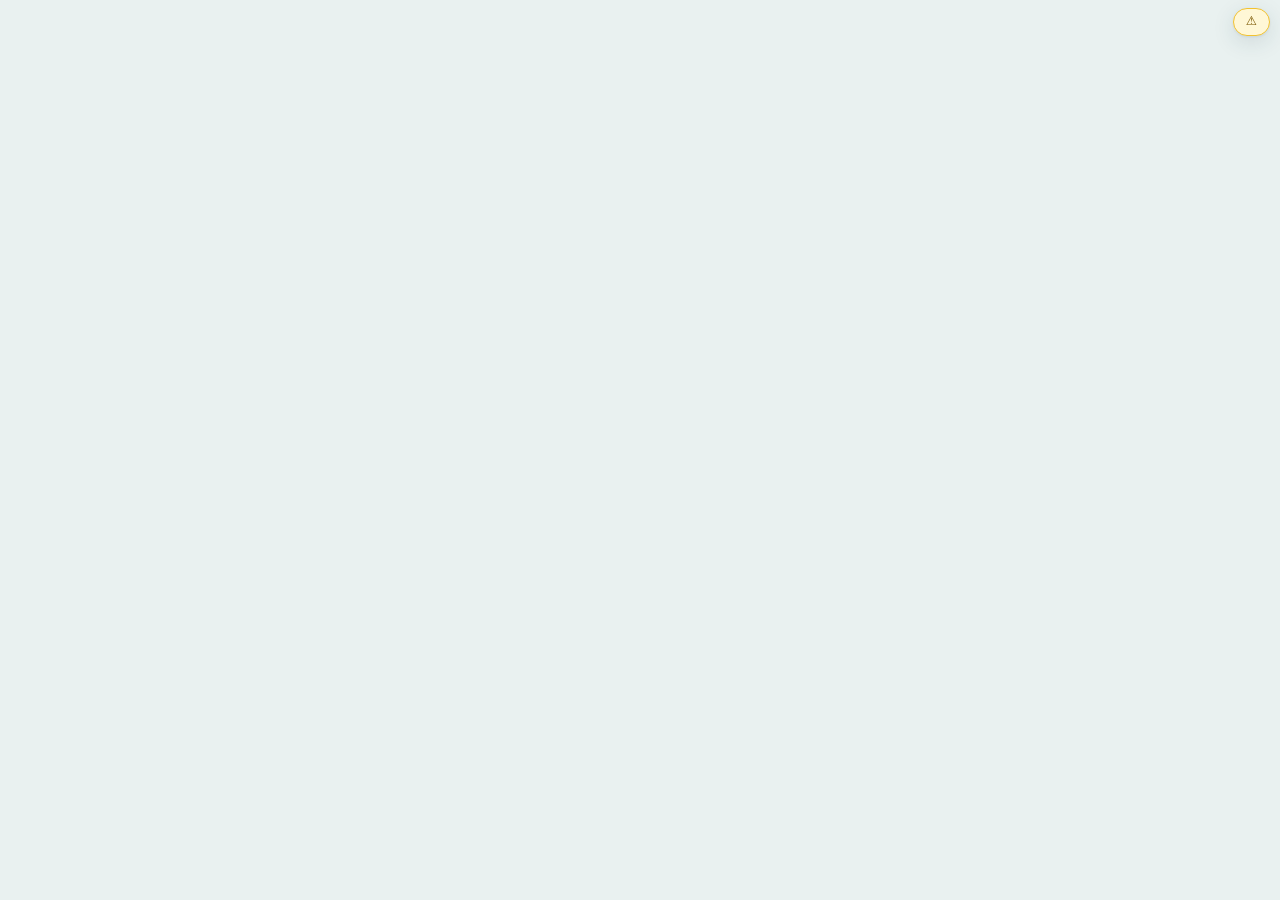
==== opd-queue/index.html @ d35ee471 "Add OPD queue & crowd-density 3D demo (single-file, simulated data) Command/TV/mobile modes, seeded " ====
<!doctype html>
<html lang="th">
<head>
<meta charset="utf-8">
<meta name="viewport" content="width=device-width, initial-scale=1, viewport-fit=cover">
<title>ศูนย์ควบคุมคิวผู้ป่วยนอก (สาธิต)</title>
<meta name="description" content="ระบบสาธิตแสดงคิวและความหนาแน่นผู้ป่วยนอกแบบ 3 มิติ — ข้อมูลจำลองเพื่อการสาธิต">
<link rel="icon" href="data:image/svg+xml,%3Csvg xmlns='http://www.w3.org/2000/svg' viewBox='0 0 64 64'%3E%3Crect width='64' height='64' rx='14' fill='%231e9fb3'/%3E%3Cpath d='M32 14v36M14 32h36' stroke='white' stroke-width='9' stroke-linecap='round'/%3E%3C/svg%3E">
<link rel="preconnect" href="https://fonts.googleapis.com">
<link rel="preconnect" href="https://fonts.gstatic.com" crossorigin>
<link href="https://fonts.googleapis.com/css2?family=Noto+Sans+Thai:wght@400;500;600;700&display=swap" rel="stylesheet">
<script type="importmap">
{ "imports": {
  "three": "https://cdn.jsdelivr.net/npm/three@0.160.0/build/three.module.js",
  "three/addons/": "https://cdn.jsdelivr.net/npm/three@0.160.0/examples/jsm/"
} }
</script>
<style>
:root{
  --bg:#e9f1f0; --card:#ffffff; --ink:#1d2b38; --muted:#64768a; --line:#e3eaee;
  --teal:#1e9fb3; --teal-d:#12788a; --teal-l:#e0f4f7;
  --green:#1f9d63; --green-bg:#e3f6ec; --yellow:#a87400; --yellow-bg:#fff4cf; --red:#d12f37; --red-bg:#fde6e7;
  --shadow:0 6px 22px rgba(30,60,80,.13), 0 1px 3px rgba(30,60,80,.08);
  --r:14px;
}
@media (prefers-color-scheme: dark){ :root:not([data-theme="light"]){ color-scheme:light; } }
*{box-sizing:border-box}
html,body{margin:0;height:100%;overflow:hidden;background:var(--bg);color:var(--ink);
  font-family:'Noto Sans Thai','Sarabun','Leelawadee UI','Tahoma',system-ui,sans-serif;font-size:14px;line-height:1.4}
button,select,input{font:inherit;color:inherit}
button{cursor:pointer}
#stage{position:fixed;inset:0}
#stage canvas{display:block}
#stage .css2d{position:absolute;inset:0;pointer-events:none;overflow:hidden}
#ui{position:fixed;inset:0;pointer-events:none;z-index:10}
#ui .card,#ui .pt{pointer-events:auto}
.card{background:var(--card);border-radius:var(--r);box-shadow:var(--shadow);padding:12px 14px}
.hidden{display:none!important}
.sr{position:absolute;width:1px;height:1px;overflow:hidden;clip:rect(0 0 0 0)}

/* persistent simulated-data badge */
#badge{position:fixed;top:8px;right:10px;z-index:1000;background:#fff7d6;color:#7a5600;border:1.5px solid #f2c230;
  border-radius:999px;padding:4px 12px;font-weight:600;font-size:12.5px;box-shadow:var(--shadow);pointer-events:none;white-space:nowrap}
#badge::before{content:"⚠ "}

/* ---------- command layout ---------- */
.col-l{position:absolute;left:12px;top:12px;width:392px;max-width:calc(100vw - 24px);max-height:calc(100vh - 215px);overflow:auto;display:flex;flex-direction:column;gap:10px;padding-bottom:4px;scrollbar-width:thin}
.col-r{position:absolute;right:12px;top:44px;width:318px;max-height:calc(100vh - 60px);overflow:auto;display:flex;flex-direction:column;gap:10px;scrollbar-width:thin}
.title{display:flex;align-items:center;gap:10px}
.title .logo{width:34px;height:34px;border-radius:10px;background:var(--teal);display:grid;place-items:center;color:#fff;font-weight:700;font-size:20px;flex:none}
.title h1{font-size:16px;margin:0;line-height:1.2}
.title small{color:var(--muted);font-size:11.5px}
.tabs{display:flex;flex-wrap:wrap;gap:6px;margin-top:10px}
.pill{border:1px solid var(--line);background:#f5f9fa;border-radius:999px;padding:4px 12px;font-size:13px;font-weight:500}
.pill:hover{background:var(--teal-l)}
.pill[aria-pressed="true"],.pill.on{background:var(--teal);border-color:var(--teal);color:#fff}
.row{display:flex;align-items:center;gap:8px;flex-wrap:wrap}
.row.sp{justify-content:space-between}
.chip{display:inline-flex;align-items:center;gap:6px;border-radius:999px;padding:2px 10px;font-weight:600;font-size:12.5px}
.chip.live{background:var(--red-bg);color:var(--red)}
.chip.live::before{content:"";width:8px;height:8px;border-radius:50%;background:var(--red);animation:blink 1.4s infinite}
.chip.replay{background:var(--teal-l);color:var(--teal-d)}
.chip.closed{background:#eceff2;color:#59697a}
@keyframes blink{50%{opacity:.25}}
.reduce *{animation:none!important}
select,input[type=text]{border:1px solid #cfdbe1;border-radius:9px;background:#fff;padding:5px 8px;min-width:0}
.btn{border:0;border-radius:9px;background:var(--teal);color:#fff;font-weight:600;padding:6px 14px}
.btn:hover{background:var(--teal-d)}
.btn.ghost{background:#eef4f6;color:var(--ink)}
.btn.ghost:hover{background:var(--teal-l)}
.btn.sm{padding:3px 10px;font-size:12.5px}
.speeds{display:flex;gap:4px}
.speeds .btn{padding:3px 9px;font-size:12.5px}
.speeds .btn.on{background:var(--teal);color:#fff}
.slider{display:block;width:100%;accent-color:var(--teal);margin:2px 0 0}
.spark{width:100%;height:34px;display:block}
.clock{font-size:20px;font-weight:700;font-variant-numeric:tabular-nums;color:var(--teal-d)}
.muted{color:var(--muted)}
.fine{font-size:12px}

/* levels */
.lv{display:inline-flex;align-items:center;gap:5px;border-radius:7px;padding:1px 8px;font-weight:600;font-size:12.5px;white-space:nowrap}
.lv.green{background:var(--green-bg);color:var(--green)}
.lv.yellow{background:var(--yellow-bg);color:var(--yellow)}
.lv.red{background:var(--red-bg);color:var(--red)}

/* kpi */
.kpis{display:grid;grid-template-columns:1fr 1fr;gap:8px}
.kpi{background:#f5f9fa;border-radius:10px;padding:7px 9px}
.kpi b{display:block;font-size:22px;line-height:1.1;font-variant-numeric:tabular-nums}
.kpi span{font-size:12px;color:var(--muted)}
.kpi.red b{color:var(--red)}
.bars{display:flex;flex-direction:column;gap:5px;margin-top:6px}
.bar{display:grid;grid-template-columns:104px 1fr 38px;gap:6px;align-items:center;font-size:12px}
.bar i{display:block;height:8px;border-radius:5px;background:var(--teal);min-width:2px}
.bar em{font-style:normal;text-align:right;font-variant-numeric:tabular-nums;font-weight:600}
h3{margin:0 0 6px;font-size:13.5px}
.alert{border-left:5px solid var(--red);background:var(--red-bg);border-radius:9px;padding:6px 9px;margin-top:6px;cursor:pointer}
.alert b{color:var(--red)}
.alert.warn{border-color:#f2b705;background:var(--yellow-bg)}
.alert.warn b{color:var(--yellow)}
.sugg{border-left:5px solid var(--teal);background:var(--teal-l);border-radius:9px;padding:6px 9px;margin-top:6px;font-size:13px}
.empty{color:var(--muted);font-size:12.5px;padding:2px 0}

/* detail */
table.tb{width:100%;border-collapse:collapse;font-size:12.5px}
table.tb th{font-weight:500;color:var(--muted);text-align:right;padding:2px 4px}
table.tb th:first-child,table.tb td:first-child{text-align:left}
table.tb td{padding:3px 4px;border-top:1px solid var(--line);text-align:right;font-variant-numeric:tabular-nums}
.dot{display:inline-block;width:10px;height:10px;border-radius:50%;margin-right:6px;vertical-align:-1px}

/* legend */
.legend{position:absolute;left:12px;bottom:12px;width:min(520px,calc(100vw - 24px))}
.legend .items{display:flex;flex-wrap:wrap;gap:4px 12px;font-size:12px;margin-top:6px}
.legend .ring{display:inline-block;width:12px;height:12px;border-radius:50%;border:2.5px solid var(--red);vertical-align:-2px;margin-right:4px}

/* off-hours */
.offhours{position:absolute;left:50%;top:38%;transform:translate(-50%,-50%);text-align:center;max-width:min(420px,90vw)}
.offhours h2{margin:0 0 4px;font-size:24px}

/* 3D labels */
.lbl{background:rgba(255,255,255,.94);border:1.5px solid #bfe3ea;border-radius:10px;padding:2px 9px;font-weight:600;font-size:12px;white-space:nowrap;
  box-shadow:0 3px 10px rgba(30,60,80,.18);display:flex;gap:6px;align-items:center;pointer-events:none;transform:translateY(-4px)}
.lbl .n{background:var(--teal);color:#fff;border-radius:7px;padding:0 6px;font-variant-numeric:tabular-nums}
.lbl.clinic{pointer-events:auto;cursor:pointer;font-size:13px}
.lbl.svc{font-size:11px;font-weight:500;padding:1px 7px;background:rgba(255,255,255,.88)}
.lbl.bld{background:var(--teal);color:#fff;border-color:var(--teal-d);font-size:15px}
.lbl.green{border-color:#8fd7b2}.lbl.yellow{border-color:#f2c230;background:#fffbe8}
.lbl.red{border-color:var(--red);background:#fff1f1;color:var(--red)}
.lbl.red .n{background:var(--red)} .lbl.yellow .n{background:#c78d00}
.lbl .ic{font-size:11px}

/* debug */
#debug{position:absolute;left:560px;right:12px;bottom:12px;font-size:12px}
#debug .row{margin-top:4px}
#fps{font-weight:700}

/* ---------- TV ---------- */
.mode-tv{font-size:32px}
.mode-tv #badge{font-size:32px;top:10px;right:14px;padding:4px 22px}
.mode-tv .lbl{font-size:32px;padding:4px 16px;border-radius:14px}
.mode-tv .lbl .n{padding:0 10px}
.tv-head{position:absolute;left:24px;top:20px;max-width:46vw;pointer-events:none}
.tv-head .card{padding:14px 26px}
.tv-head h1{font-size:44px;margin:0;line-height:1.15}
.tv-head .sub{font-size:32px;color:var(--muted)}
.tv-head .lv{font-size:32px;padding:2px 16px;border-radius:12px;margin-top:6px}
.tv-board{position:absolute;right:24px;top:96px;width:min(520px,36vw);pointer-events:none}
.tv-board .card{padding:14px 22px}
.tv-board .r{display:flex;justify-content:space-between;align-items:baseline;gap:16px;font-size:32px}
.tv-board .r b{font-size:40px;font-variant-numeric:tabular-nums}
.tv-ticker{position:absolute;left:0;right:0;bottom:0;height:78px;background:var(--teal-d);color:#fff;overflow:hidden;display:flex;align-items:center;font-size:36px;font-weight:600;pointer-events:none}
.tv-ticker .tag{background:#0c4f5c;height:100%;display:flex;align-items:center;padding:0 28px;z-index:2;white-space:nowrap;font-size:32px}
.tv-ticker .track{white-space:nowrap;position:absolute;left:0;padding-left:100%;animation:tick var(--tickdur,60s) linear infinite}
.tv-ticker .track span{margin-right:80px}
@keyframes tick{to{transform:translateX(-100%)}}
.reduce .tv-ticker .track{padding-left:200px;position:absolute}
.mode-tv,.mode-tv *{pointer-events:none!important;cursor:none}
.mode-tv #debug,.mode-tv #debug *{pointer-events:auto!important;cursor:auto}
.tv-closed{position:absolute;left:50%;top:44%;transform:translate(-50%,-50%);text-align:center}
.tv-closed .card{padding:24px 44px}

/* ---------- mobile ---------- */
.mode-mobile #stage{position:relative;inset:auto;height:210px;border-radius:var(--r);overflow:hidden;margin-top:10px;box-shadow:var(--shadow)}
.mobile{position:absolute;inset:0;overflow:auto;padding:46px 12px 18px;pointer-events:none;background:linear-gradient(#e9f1f0,#f6fafa)}
.mobile>*{pointer-events:auto;max-width:560px;margin-left:auto;margin-right:auto}
.mobile h1{font-size:18px;margin:0 0 2px}
.mobile .q{display:flex;gap:8px;margin-top:8px}
.mobile .q input{flex:1;font-size:18px;text-transform:uppercase;padding:9px 10px;letter-spacing:.5px}
.mobile .big{font-size:34px;font-weight:700;line-height:1.1;font-variant-numeric:tabular-nums}
.mobile .grid2{display:grid;grid-template-columns:1fr 1fr;gap:8px;margin-top:10px}
.mobile .stat{background:#f5f9fa;border-radius:12px;padding:10px}
.mobile .stat span{font-size:12px;color:var(--muted)}
.mobile .steps{display:flex;flex-wrap:wrap;gap:4px;margin-top:10px}
.mobile .step{font-size:11.5px;border-radius:7px;padding:2px 7px;background:#eceff2;color:#59697a}
.mobile .step.now{background:var(--teal);color:#fff;font-weight:600}
.mobile .step.done{background:var(--green-bg);color:var(--green)}
.samples{display:flex;flex-wrap:wrap;gap:6px;margin-top:6px}
.err{color:var(--red);font-weight:600;margin-top:8px}

@media (max-width:900px){
  .lbl.svc{display:none}.lbl.clinic{font-size:10px;padding:0 5px}.lbl.bld{font-size:11px}
  .offhours{position:static;transform:none;margin:12px;max-width:none}
  #debug{left:12px;transform:none;width:auto;right:12px;bottom:60px;position:fixed}
  .col-r{position:static;width:auto;max-height:none;margin:0 12px}
  .col-l{width:auto;right:12px;max-height:none}
  #ui.cmd{overflow:auto;pointer-events:auto}
  .col-l{position:static;margin:12px;max-height:none}
  .legend{position:static;margin:12px;width:auto}
  #stage{height:46vh;bottom:auto}
  #ui.cmd .wrap{position:relative;margin-top:calc(46vh - 6px);padding-bottom:20px;background:var(--bg)}
}
</style>
</head>
<body>
<div id="stage"></div>
<div id="ui"></div>
<div id="badge" role="status"></div>
<script type="module">
/*
 * ศูนย์ควบคุมคิวผู้ป่วยนอก — DEMO (single file, no build step)
 * ============================================================================
 * ASSUMPTIONS (decided without asking; change in CONFIG if needed)
 *  - ALL DATA IS SIMULATED. No real hospital statistics are used or implied.
 *  - Seed = date string "YYYY-MM-DD" (Gregorian ISO); the UI shows พ.ศ. (Buddhist Era).
 *  - Clinic -> building assignment is a placeholder: OPD1 = MED, PSY, OBG; OPD2 = SUR, ORT, PED; OPD3 = ENT, DEN, EYE.
 *  - Per-clinic stages: registration/screening, vitals, doctor (wait + consult). Lab/X-ray, cashier and pharmacy
 *    are shared per-building services (a clinic's patients queue there, service time comes from the clinic's CONFIG).
 *  - Density levels for a clinic = worst of its own 3 waiting areas (reg / vitals / wait-for-doctor).
 *    Shared services (lab, cashier, pharmacy lanes) and ER have their own level and alerts.
 *  - Pharmacy: patients sit in the pharmacy waiting area while medication is prepared, so for the pharmacy
 *    stage "waiting" = queued + being dispensed (wait minutes counted from arrival at pharmacy).
 *    "Home delivery" lane service time is a short counter visit (CONFIG.homeSvc), default 20% of patients with meds.
 *  - Servers for pharmacy are "dispensing stations" (parallel pharmacists/robots), not physical windows.
 *  - Default pctHomeDelivery is applied to patients who receive medication (after removing the no-medication share).
 *  - Walking time is not part of the discrete-event model; agents glide between zones in the renderer.
 *  - Weekends/holidays are not modelled: every date yields a normal weekday volume (+/-4%).
 *  - Ring under feet: patient waiting longer than CONFIG.ringWaitMin (default 45 min).
 *  - Live mode outside 07:00–17:00 (Asia/Bangkok) shows "นอกเวลาทำการ"; the offer button replays yesterday.
 *  - Default replay speed after picking a date: x30.  TV/mobile accept ?date=YYYY-MM-DD&t=HH:MM for replay demos.
 *  - The file lives at opd-queue/index.html so the repository's existing root index.html is not overwritten.
 * ============================================================================
 * URL PARAMS:  ?mode=command|tv|mobile   ?debug=1   ?date=YYYY-MM-DD   ?t=HH:MM   ?layout=url-to-layout.json
 */
import * as THREE from 'three';
import { OrbitControls } from 'three/addons/controls/OrbitControls.js';
import { CSS2DRenderer, CSS2DObject } from 'three/addons/renderers/CSS2DRenderer.js';

// ===== 1. CONFIG =====
const SVC_DEFAULT = {            // minutes: m = mean, sd = standard deviation (truncated normal)
  reg:      { m: 2.5, sd: 0.5 },
  vitals:   { m: 4,   sd: 0.8 },
  doctor:   { m: 11.5, sd: 2.5 },
  lab:      { m: 15,  sd: 3 },
  cashier:  { m: 3,   sd: 0.6 },
  pharm:    { m: 15,  sd: 3 },
};
const CONFIG = {
  tz: 'Asia/Bangkok', tzOffsetMin: 420,
  hours: { open: 7 * 60, arrivalClose: 16 * 60, end: 17 * 60 },     // minutes after midnight
  visitsPerDay: 3000, volumeJitter: 0.04,
  // arrival density = flat base + gaussian peaks (minutes after midnight)
  arrival: { base: 0.12, peaks: [{ w: 0.60, mu: 555, sd: 48 }, { w: 0.28, mu: 810, sd: 28 }] },
  routing: { pctLab: 0.20, pctNoMeds: 0.12, pctHomeDelivery: 0.20 },
  homeSvc: { m: 4, sd: 1 },                                             // home-delivery lane counter time
  seatedDuringService: { pharm: true },                                 // patients stay seated while being served
  maxRenderAgents: 500,
  ringWaitMin: 45,
  thresholds: {
    occ:  { yellow: 0.60, red: 0.85 },       // occupancy = waiting / seats
    wait: { yellow: 30,   red: 60 },         // minutes
    minSample: 3,                            // wait-based level needs >= N waiting people
    hysteresisMin: 3,                        // sim-minutes a new level must persist before it is shown
    resetGapMin: 8,                          // time jump (sim-min) that resets hysteresis (scrubbing)
  },
  // rule-based suggestions (Command Center only). No generated text.
  //   scope 'clinic': stage 'clinic' = clinic overall level, or a unit stage ('vitals','reg','doctor')
  //   scope 'service': stage in lab|cashier|pharm|pharm_home (per building)
  //   trigger: level (+ minMinutes persisted) and/or avgWaitOver (minutes)
  rules: [
    { id: 'spareRoom',    scope: 'clinic',  stage: 'clinic',  level: 'red', minMinutes: 10, textKey: 'ruleSpareRoom' },
    { id: 'extraVitals',  scope: 'clinic',  stage: 'vitals',  level: 'red', minMinutes: 0,  textKey: 'ruleExtraVitals' },
    { id: 'homeDelivery', scope: 'service', stage: 'pharm',   avgWaitOver: 45,             textKey: 'ruleHomeDelivery' },
    { id: 'extraCashier', scope: 'service', stage: 'cashier', level: 'red', minMinutes: 5, textKey: 'ruleExtraCashier' },
    { id: 'extraLab',     scope: 'service', stage: 'lab',     level: 'red', minMinutes: 5, textKey: 'ruleExtraLab' },
  ],
  tour: { intervalSec: 12 },
  ui: { snapshotMs: 220, defaultReplaySpeed: 30, speeds: [1, 10, 30, 60] },
  colors: {
    stage: { reg: '#f28c38', vitals: '#9b6bd6', wait: '#f2c230', consult: '#e0559a', lab: '#3b82f6', cashier: '#84b73a', pharm: '#14b8a6', er: '#94a3b8' },
    wait:  { green: '#2eb872', yellow: '#f2b705', red: '#e5484d' },
    ring: '#e5484d', chair: ['#2fa6b8', '#3a8fc9'],
    zone: { reg: '#fbe4e8', vitals: '#fde9ee', wait: '#f9d9df', lab: '#dff0f7', cashier: '#e8f3df', pharm: '#e2f4ee', pharm_home: '#eaf1fb', er_wait: '#fbd5d5', er: '#fdeaea', consult: '#fffdf8', entrance: '#e7f6ee', exit: '#e7f6ee' },
    floor: '#f7f9fa', wall: '#ffffff', ground: '#dfe9e5', desk: '#bcd6dd',
  },
  buildings: [
    { id: 'OPD1', nameTh: 'อาคาร OPD1', shared: { lab: { servers: 13, seats: 36 }, cashier: { servers: 13, seats: 40 }, pharm: { servers: 34, seats: 100 }, pharm_home: { servers: 3, seats: 14 } } },
    { id: 'OPD2', nameTh: 'อาคาร OPD2', shared: { lab: { servers: 11, seats: 36 }, cashier: { servers: 11, seats: 40 }, pharm: { servers: 26, seats: 100 }, pharm_home: { servers: 3, seats: 14 } } },
    { id: 'OPD3', nameTh: 'อาคาร OPD3', shared: { lab: { servers: 9,  seats: 36 }, cashier: { servers: 10, seats: 40 }, pharm: { servers: 22, seats: 100 }, pharm_home: { servers: 3, seats: 14 } } },
  ],
  clinics: [
    { id: 'MED', nameTh: 'อายุรกรรม',              building: 'OPD1', share: 0.27, rooms: 26, seats: { reg: 36, vitals: 36, wait: 110 }, servers: { reg: 9, vitals: 14 }, svc: { doctor: { m: 11, sd: 3 } } },
    { id: 'PSY', nameTh: 'จิตเวช',                 building: 'OPD1', share: 0.05, rooms: 9,  seats: { reg: 18, vitals: 20, wait: 40 }, servers: { reg: 3, vitals: 3 }, svc: { doctor: { m: 18, sd: 4 }, lab: { m: 12, sd: 3 } } },
    { id: 'OBG', nameTh: 'สูติ-นรีเวชกรรม',        building: 'OPD1', share: 0.09, rooms: 10, seats: { reg: 18, vitals: 20, wait: 50 }, servers: { reg: 4, vitals: 5 }, svc: { doctor: { m: 12, sd: 3 }, lab: { m: 18, sd: 3 } } },
    { id: 'SUR', nameTh: 'ศัลยกรรม',               building: 'OPD2', share: 0.11, rooms: 10, seats: { reg: 18, vitals: 20, wait: 50 }, servers: { reg: 4, vitals: 5 }, svc: { doctor: { m: 10, sd: 3 } } },
    { id: 'ORT', nameTh: 'ออร์โธปิดิกส์',          building: 'OPD2', share: 0.11, rooms: 10, seats: { reg: 18, vitals: 20, wait: 50 }, servers: { reg: 4, vitals: 5 }, svc: { doctor: { m: 10, sd: 2.5 }, lab: { m: 17, sd: 3 } }, pctLab: 0.45 },
    { id: 'PED', nameTh: 'กุมารเวชกรรม',           building: 'OPD2', share: 0.10, rooms: 10, seats: { reg: 18, vitals: 20, wait: 50 }, servers: { reg: 4, vitals: 5 }, svc: { doctor: { m: 9, sd: 2.5 } } },
    { id: 'ENT', nameTh: 'โสต ศอ นาสิก',           building: 'OPD3', share: 0.08, rooms: 8,  seats: { reg: 18, vitals: 20, wait: 42 }, servers: { reg: 3, vitals: 4 }, svc: { doctor: { m: 8, sd: 2 } } },
    { id: 'DEN', nameTh: 'ทันตกรรม',              building: 'OPD3', share: 0.11, rooms: 18, seats: { reg: 18, vitals: 20, wait: 56 }, servers: { reg: 4, vitals: 4 }, svc: { doctor: { m: 14, sd: 3 } }, pctLab: 0.05 },
    { id: 'EYE', nameTh: 'จักษุ',                  building: 'OPD3', share: 0.08, rooms: 7,  seats: { reg: 18, vitals: 20, wait: 40 }, servers: { reg: 3, vitals: 4 }, svc: { doctor: { m: 9, sd: 2.5 } } },
  ],
  er: { id: 'ER', code: 'ER', nameTh: 'ฉุกเฉิน', perDay: 120, beds: 14, seats: 20, svc: { m: 35, sd: 12 } },
};
// merge default service times into each clinic
CONFIG.clinics.forEach(c => { c.svc = Object.assign({}, SVC_DEFAULT, c.svc || {}); c.code = c.id; });
const CLINIC_BY_ID = Object.fromEntries(CONFIG.clinics.map(c => [c.id, c]));
const STAGES = ['reg', 'vitals', 'wait', 'consult', 'lab', 'cashier', 'pharm'];   // display stages (OPD)
const QUERY = new URLSearchParams(typeof location !== 'undefined' ? location.search : '');
const REDUCED = typeof matchMedia !== 'undefined' && matchMedia('(prefers-reduced-motion: reduce)').matches;

// ===== 2. LAYOUT =====
/*
 * LAYOUT JSON SCHEMA (all lengths in metres; +x = right, +z = towards the viewer / building front)
 * {
 *   schema: 1,
 *   buildings: [ { id:'OPD1', nameTh:'อาคาร OPD1', x, z, w, d } ],   // floor plate: world centre (x,z), width (x) and depth (z)
 *   rooms: [ {
 *     id:'MED-W',            // unique
 *     type:'reg'|'vitals'|'wait'|'consult'|'lab'|'cashier'|'pharm'|'pharm_home'|'er_wait'|'er'|'entrance'|'exit',
 *     building:'OPD1',       // which plate
 *     clinicId:'MED'|null,   // required for reg / vitals / wait / consult
 *     x, z, w, d,            // centre of the room RELATIVE TO ITS BUILDING CENTRE, and size
 *     seats: 40,             // waiting chairs (reg / vitals / wait / lab / cashier / pharm / pharm_home / er_wait)
 *     servers: 3,            // service points: counters (reg, vitals, lab, cashier, pharm, pharm_home), beds (er),
 *                            // consult rooms count 1 each (put one `consult` room per exam room)
 *     edge: 'N'|'S',         // side of the counter strip (N = min z). Chairs fill away from this edge
 *     label: 'ลงทะเบียน'     // optional floating label
 *   } ],
 *   props: [ { type:'tree', building, x, z, s } ]                       // decoration (s = scale)
 * }
 * Seats / servers from the layout drive both the simulation capacity and the occupancy metric. Service minutes,
 * volumes and clinic names stay in CONFIG. Load a real plan with  ?layout=https://.../layout.json
 */
function buildPlaceholderLayout(cfg) {
  const L = { schema: 1, buildings: [], rooms: [], props: [] };
  const PX = 0.95, PZ = 1.1;
  const colsFor = w => Math.max(1, Math.floor((w - 1) / PX));
  const zoneDepth = (seats, w) => Math.max(5, 2.4 + Math.ceil(seats / colsFor(w)) * PZ);
  let zCursor = null, maxW = 0, firstZ = 0;
  const GAP = 16;
  for (const b of cfg.buildings) {
    const clinics = cfg.clinics.filter(c => c.building === b.id);
    const info = clinics.map(c => { const rows = Math.ceil(c.rooms / 8), per = Math.ceil(c.rooms / rows); return { c, rows, per, w: Math.max(14, per * 2.8 + 1) }; });
    const gapX = 1.5;
    const W = Math.max(info.reduce((s, i) => s + i.w + gapX, gapX) + 2, 72);
    const consultD = 4 * Math.max(...info.map(i => i.rows));
    const waitD = Math.max(...info.map(i => zoneDepth(i.c.seats.wait, i.w - 1)));
    const vitD = Math.max(...info.map(i => zoneDepth(i.c.seats.vitals, i.w - 1)));
    const regD = Math.max(...info.map(i => zoneDepth(i.c.seats.reg, i.w - 1)));
    const sw = { lab: 12, cashier: 12, pharm: 18, pharm_home: 10 };
    const svcD = Math.max(...Object.keys(sw).map(k => zoneDepth(b.shared[k].seats, sw[k])));
    const D = 1.5 + consultD + 0.4 + waitD + 0.4 + vitD + 0.4 + regD + 3 + svcD + 4.5;
    const bz = zCursor === null ? 0 : zCursor + D / 2;
    if (zCursor === null) firstZ = 0;
    zCursor = bz + D / 2 + GAP;
    maxW = Math.max(maxW, W);
    L.buildings.push({ id: b.id, nameTh: b.nameTh, x: 0, z: bz, w: W, d: D });
    const zTop = -D / 2 + 1.5;
    const zWait = zTop + consultD + 0.4, zVit = zWait + waitD + 0.4, zReg = zVit + vitD + 0.4, zSvc = zReg + regD + 3;
    let xl = -(info.reduce((s, i) => s + i.w + gapX, gapX)) / 2 + gapX;
    for (const i of info) {
      const c = i.c, cw = (i.w - 1) / i.per;
      for (let k = 0; k < c.rooms; k++) {
        const row = Math.floor(k / i.per), col = k % i.per;
        L.rooms.push({ id: `${c.id}-R${String(k + 1).padStart(2, '0')}`, type: 'consult', building: b.id, clinicId: c.id,
          x: xl + 0.5 + (col + 0.5) * cw, z: zTop + consultD - 2 - row * 4, w: cw - 0.25, d: 3.7, seats: 0, servers: 1, label: String(k + 1) });
      }
      const zone = (type, zs, d, seats, servers, label) => L.rooms.push({ id: `${c.id}-${type}`, type, building: b.id, clinicId: c.id,
        x: xl + i.w / 2, z: zs + d / 2, w: i.w - 1, d, seats, servers, edge: 'N', label });
      zone('wait', zWait, waitD, c.seats.wait, 0, 'รอพบแพทย์');
      zone('vitals', zVit, vitD, c.seats.vitals, c.servers.vitals, 'วัดสัญญาณชีพ');
      zone('reg', zReg, regD, c.seats.reg, c.servers.reg, 'ลงทะเบียน/คัดกรอง');
      xl += i.w + gapX;
    }
    const order = ['lab', 'cashier', 'pharm', 'pharm_home'], names = { lab: 'Lab / X-ray', cashier: 'การเงิน', pharm: 'รับยาที่ รพ.', pharm_home: 'ยาส่งบ้าน' };
    let sx = -(order.reduce((s, k) => s + sw[k] + 1.5, -1.5)) / 2;
    for (const k of order) {
      L.rooms.push({ id: `${b.id}-${k}`, type: k, building: b.id, clinicId: null, x: sx + sw[k] / 2, z: zSvc + svcD / 2, w: sw[k], d: svcD,
        seats: b.shared[k].seats, servers: b.shared[k].servers, edge: 'S', label: names[k] });
      sx += sw[k] + 1.5;
    }
    L.rooms.push({ id: `${b.id}-in`, type: 'entrance', building: b.id, clinicId: null, x: -W / 2 + 6, z: D / 2 - 1.6, w: 7, d: 2.4, seats: 0, servers: 0, label: 'ทางเข้า' });
    L.rooms.push({ id: `${b.id}-out`, type: 'exit', building: b.id, clinicId: null, x: W / 2 - 6, z: D / 2 - 1.6, w: 7, d: 2.4, seats: 0, servers: 0, label: 'ทางออก' });
    // trees (deterministic)
    for (let z = -D / 2 + 4; z < D / 2; z += 9) { L.props.push({ type: 'tree', building: b.id, x: -W / 2 - 3.2, z, s: 0.9 + ((z * 7) % 5) / 12 }); L.props.push({ type: 'tree', building: b.id, x: W / 2 + 3.2, z: z + 2.5, s: 1 + ((z * 3) % 4) / 12 }); }
    for (let x = -W / 2 + 14; x < W / 2 - 10; x += 14) L.props.push({ type: 'tree', building: b.id, x, z: D / 2 + 3.4, s: 1 });
  }
  // ER block: separate plate, beside the last OPD building
  const er = cfg.er, eW = 32, eD = 24, lastB = L.buildings[L.buildings.length - 1];
  L.buildings.push({ id: 'ER', nameTh: 'ห้องฉุกเฉิน (ER)', x: maxW / 2 + 12 + eW / 2, z: lastB.z + 4, w: eW, d: eD });
  L.rooms.push({ id: 'ER-beds', type: 'er', building: 'ER', clinicId: 'ER', x: 0, z: -eD / 2 + 1.5 + 4, w: eW - 4, d: 8, seats: 0, servers: er.beds, label: 'เตียงตรวจ ER' });
  L.rooms.push({ id: 'ER-wait', type: 'er_wait', building: 'ER', clinicId: 'ER', x: 0, z: -eD / 2 + 1.5 + 8.4 + 3, w: eW - 4, d: 6, seats: er.seats, servers: 0, edge: 'N', label: 'รอรับการรักษา' });
  L.rooms.push({ id: 'ER-in', type: 'entrance', building: 'ER', clinicId: null, x: -eW / 2 + 5, z: eD / 2 - 1.6, w: 6, d: 2.4, seats: 0, servers: 0, label: 'ทางเข้า' });
  L.rooms.push({ id: 'ER-out', type: 'exit', building: 'ER', clinicId: null, x: eW / 2 - 5, z: eD / 2 - 1.6, w: 6, d: 2.4, seats: 0, servers: 0, label: 'ทางออก' });
  for (let z = -eD / 2 + 4; z < eD / 2; z += 9) { L.props.push({ type: 'tree', building: 'ER', x: eW / 2 + 3.2, z, s: 1 }); }
  return L;
}

const ROLE = {
  reg:        { stage: 'reg',        scope: 'clinic', seat: true,  svc: 'counter' },
  vitals:     { stage: 'vitals',     scope: 'clinic', seat: true,  svc: 'counter' },
  wait:       { stage: 'doctor',     scope: 'clinic', seat: true },
  consult:    { stage: 'doctor',     scope: 'clinic', svc: 'room' },
  lab:        { stage: 'lab',        scope: 'bld',    seat: true,  svc: 'counter' },
  cashier:    { stage: 'cashier',    scope: 'bld',    seat: true,  svc: 'counter' },
  pharm:      { stage: 'pharm',      scope: 'bld',    seat: true,  svc: 'counter' },
  pharm_home: { stage: 'pharm_home', scope: 'bld',    seat: true,  svc: 'counter' },
  er_wait:    { stage: 'er',         scope: 'er',     seat: true },
  er:         { stage: 'er',         scope: 'er',     svc: 'beds' },
};
const SEAT_PX = 0.95, SEAT_PZ = 1.1;

// Turns LAYOUT JSON into runtime structures: world coordinates, units (waiting area + service points), chairs, desks.
function deriveLayout(L) {
  const D = { layout: L, buildings: new Map(), units: new Map(), chairs: [], desks: [], entrance: {}, exit: {}, clinicRect: {}, bldRect: {}, rooms: [] };
  L.buildings.forEach(b => { D.buildings.set(b.id, b); D.bldRect[b.id] = { minX: b.x - b.w / 2, maxX: b.x + b.w / 2, minZ: b.z - b.d / 2, maxZ: b.z + b.d / 2 }; });
  for (const r of L.rooms) {
    const b = D.buildings.get(r.building);
    const wr = Object.assign({}, r, { wx: b.x + r.x, wz: b.z + r.z });
    D.rooms.push(wr);
    if (r.type === 'entrance') { D.entrance[r.building] = { x: wr.wx, z: wr.wz }; continue; }
    if (r.type === 'exit') { D.exit[r.building] = { x: wr.wx, z: wr.wz }; continue; }
    const role = ROLE[r.type]; if (!role) continue;
    const key = role.scope === 'clinic' ? `${r.clinicId}:${role.stage}` : role.scope === 'bld' ? `${r.building}:${role.stage}` : 'er:er';
    let u = D.units.get(key);
    if (!u) { u = { key, stage: role.stage, building: r.building, clinicId: role.scope === 'bld' ? null : r.clinicId, seats: 0, servers: 0, seatPos: [], svcPos: [], seatedAll: !!CONFIG.seatedDuringService[role.stage], seatRoom: null, standCols: 1, standRow0: 0, standZ0: 0, sgn: 1 }; D.units.set(key, u); }
    if (r.clinicId) { const cr = D.clinicRect[r.clinicId] || (D.clinicRect[r.clinicId] = { minX: 1e9, maxX: -1e9, minZ: 1e9, maxZ: -1e9, building: r.building }); cr.minX = Math.min(cr.minX, wr.wx - r.w / 2); cr.maxX = Math.max(cr.maxX, wr.wx + r.w / 2); cr.minZ = Math.min(cr.minZ, wr.wz - r.d / 2); cr.maxZ = Math.max(cr.maxZ, wr.wz + r.d / 2); }
    const sgn = r.edge === 'S' ? -1 : 1;                       // direction from counter edge toward chairs
    const edgeZ = wr.wz - sgn * r.d / 2;
    if (role.seat) {
      const cols = Math.max(1, Math.floor((r.w - 1) / SEAT_PX)), rowsCap = Math.max(1, Math.floor((r.d - 2.2) / SEAT_PZ));
      const seats = Math.min(r.seats || 0, cols * rowsCap);
      u.seats = seats; u.seatRoom = wr; u.sgn = sgn;
      for (let i = 0; i < seats; i++) {
        const row = Math.floor(i / cols), col = i % cols;
        const p = { x: wr.wx - (cols - 1) * SEAT_PX / 2 + col * SEAT_PX, z: edgeZ + sgn * (2.0 + row * SEAT_PZ), rot: sgn > 0 ? Math.PI : 0 };
        u.seatPos.push(p); D.chairs.push({ x: p.x, z: p.z, rot: p.rot, building: r.building });
      }
      u.standCols = Math.max(1, Math.floor((r.w - 1) / 0.8));
      u.standZ0 = edgeZ + sgn * (2.0 + Math.ceil(Math.max(seats, 1) / cols) * SEAT_PZ - 0.1);
      u.standX0 = wr.wx;
      u.edgeZ = edgeZ;
    }
    if (role.svc === 'room') { u.servers += r.servers || 1; u.svcPos.push({ x: wr.wx, z: wr.wz, room: true }); }
    else if (role.svc === 'beds') {
      const n = r.servers || 1, per = Math.max(1, Math.floor(r.w / 2.6)); u.servers += n;
      for (let i = 0; i < n; i++) { const col = i % per, row = Math.floor(i / per); const p = { x: wr.wx - (per - 1) * 2.6 / 2 + col * 2.6, z: wr.wz - r.d / 2 + 2 + row * 2.8 }; u.svcPos.push(p); D.desks.push({ x: p.x, z: p.z, w: 1.5, d: 0.9, bed: true }); }
    } else if (role.svc === 'counter') {
      const n = r.servers || 1, per = Math.max(1, Math.floor(r.w / 1.25)), nd = Math.min(n, per); u.servers += n;
      const xs = []; for (let k = 0; k < nd; k++) xs.push(wr.wx - r.w / 2 + (k + 0.5) * r.w / nd);
      xs.forEach(x => D.desks.push({ x, z: edgeZ + sgn * 0.3, w: Math.min(2.2, r.w / nd - 0.2), d: 0.6, dir: sgn }));
      for (let i = 0; i < n; i++) u.svcPos.push({ x: xs[i % nd], z: edgeZ + sgn * (0.95 + Math.floor(i / nd) * 0.8) });
    }
  }
  return D;
}
// world position of the i-th person in the waiting area of a unit (seat, then standing grid behind the chairs)
function unitSlot(u, i) {
  if (i < u.seatPos.length) return { x: u.seatPos[i].x, z: u.seatPos[i].z, rot: u.seatPos[i].rot, sit: true };
  const j = i - u.seatPos.length, col = j % u.standCols, row = Math.floor(j / u.standCols);
  return { x: (u.standX0 || 0) + (col - (u.standCols - 1) / 2) * 0.8, z: u.standZ0 + u.sgn * (row * 0.8 + 0.4), rot: u.sgn > 0 ? Math.PI : 0, sit: false };
}

// ===== 3. I18N (Thai strings) =====
const I18N = {
  appTitle: 'ศูนย์ควบคุมคิวผู้ป่วยนอก', appSub: 'ศูนย์คุณภาพ · ระบบสาธิตแบบ 3 มิติ',
  badge: 'ข้อมูลจำลองเพื่อการสาธิต (Simulated data)',
  overview: 'ภาพรวมทั้งหมด', erTab: 'ฉุกเฉิน (ER)', clinicSel: 'เลือกคลินิก…', people: 'คน', min: 'นาที', perHr: 'คน/ชม.',
  live: 'สด', replay: 'ย้อนหลัง', closed: 'ปิดทำการ', now: 'ตอนนี้', search: 'ค้นหา', play: 'เล่น', pause: 'หยุด',
  day: 'วัน', month: 'เดือน', year: 'พ.ศ.', date: 'วันที่', speed: 'ความเร็ว', timeline: 'ไทม์ไลน์ 07:00–17:00 น.',
  offHours: 'นอกเวลาทำการ', offHoursHint: 'ข้อมูลสดแสดงเฉพาะเวลา 07:00–17:00 น. (เวลาประเทศไทย)', viewReplay: 'ดูข้อมูลย้อนหลัง (เมื่อวาน)',
  futureDate: 'เลือกวันที่ไม่เกินวันนี้', badDate: 'วันที่ไม่ถูกต้อง',
  months: ['มกราคม', 'กุมภาพันธ์', 'มีนาคม', 'เมษายน', 'พฤษภาคม', 'มิถุนายน', 'กรกฎาคม', 'สิงหาคม', 'กันยายน', 'ตุลาคม', 'พฤศจิกายน', 'ธันวาคม'],
  monthsShort: ['ม.ค.', 'ก.พ.', 'มี.ค.', 'เม.ย.', 'พ.ค.', 'มิ.ย.', 'ก.ค.', 'ส.ค.', 'ก.ย.', 'ต.ค.', 'พ.ย.', 'ธ.ค.'],
  clockSuffix: 'น.',
  stage: { reg: 'ลงทะเบียน/คัดกรอง', vitals: 'วัดสัญญาณชีพ/ชั่งน้ำหนัก', wait: 'รอพบแพทย์', consult: 'ตรวจกับแพทย์', lab: 'Lab / X-ray', cashier: 'การเงิน', pharm: 'รับยา', er: 'ฉุกเฉิน' },
  stageShort: { reg: 'ลงทะเบียน', vitals: 'วัด V/S', wait: 'รอพบแพทย์', consult: 'ตรวจแพทย์', lab: 'Lab/X-ray', cashier: 'การเงิน', pharm: 'รับยา', er: 'ER' },
  lane: { hosp: 'รับยาที่ รพ.', home: 'ยาส่งบ้าน' },
  svcName: { lab: 'Lab / X-ray', cashier: 'การเงิน', pharm: 'รับยาที่ รพ.', pharm_home: 'ยาส่งบ้าน', er: 'ฉุกเฉิน' },
  level: { green: 'ปกติ', yellow: 'เฝ้าระวัง', red: 'หนาแน่นมาก' },
  levelIcon: { green: '●', yellow: '▲', red: '■' },
  kpi: { inside: 'ผู้ป่วยในอาคาร', avgWait: 'รอเฉลี่ย (นาที)', over: 'รอเกินเกณฑ์', throughput: 'ออกจากระบบ/ชม.', clinicsRed: 'คลินิกสีแดง', waitingByStage: 'ผู้ป่วยรอ แยกตามขั้นตอน', pharmSplit: 'การรับยา', arrived: 'มาถึงวันนี้', done: 'เสร็จสิ้นแล้ว', scope: 'ขอบเขต' },
  detail: { title: 'รายละเอียดคลินิก', stage: 'ขั้นตอน', waiting: 'รอ', inService: 'กำลังรับบริการ', avgWait: 'รอเฉลี่ย', throughput: 'ตรวจเสร็จ/ชม.', occ: 'ความหนาแน่นที่นั่งรอ', close: 'ปิด', seatsUsed: 'ที่นั่ง', fly: 'ดูในแผนที่', total: 'ผู้ป่วยทั้งหมดของคลินิก' },
  alerts: { title: 'การแจ้งเตือน', none: 'ไม่มีจุดที่หนาแน่นมาก', since: 'นาน', suggTitle: 'ข้อเสนอแนะตามเกณฑ์ที่กำหนด', suggNone: 'ยังไม่มีข้อเสนอแนะ', waiting: 'รอ', avg: 'เฉลี่ย', at: 'ที่' },
  ruleSpareRoom: 'พิจารณาเปิดห้องตรวจสำรอง — {clinic}',
  ruleExtraVitals: 'เปิดจุดวัด V/S เสริม — {clinic}',
  ruleHomeDelivery: 'ประชาสัมพันธ์บริการยาส่งบ้าน — {where}',
  ruleExtraCashier: 'เปิดช่องการเงินเพิ่ม — {where}',
  ruleExtraLab: 'เพิ่มเจ้าหน้าที่ Lab / X-ray — {where}',
  legend: { title: 'คำอธิบายสัญลักษณ์', byStage: 'สีตามขั้นตอน', byWait: 'สีตามเวลารอ', ring: 'วงแหวนแดง = รอเกิน {m} นาที', waitG: 'รอน้อยกว่า 30 นาที', waitY: '30–60 นาที', waitR: 'มากกว่า 60 นาที', levels: 'ระดับความหนาแน่น' },
  tv: { call: 'เชิญคิว', room: 'ห้องตรวจ', ticker: 'เรียกคิว', total: 'ในอาคาร', wait: 'รอเฉลี่ย', red: 'คลินิกแดง', done: 'เสร็จสิ้น', noCall: 'ขณะนี้ยังไม่มีการเรียกคิว', closedMsg: 'นอกเวลาทำการ' },
  mobile: { title: 'ติดตามคิวของฉัน', hint: 'กรอกหมายเลขคิว เช่น MED-023', ph: 'MED-023', go: 'ดูสถานะ', ahead: 'คิวก่อนหน้า', eta: 'เวลารอโดยประมาณ', current: 'ขั้นตอนปัจจุบัน', where: 'ที่', notFound: 'ไม่พบหมายเลขคิวนี้ในขณะนี้ (อาจยังไม่มาถึง หรือเสร็จสิ้นแล้ว)', done: 'ดำเนินการเสร็จสิ้นแล้ว', samples: 'ตัวอย่างหมายเลขคิวที่กำลังใช้งาน (ข้อมูลจำลอง)', show3d: 'แสดงภาพ 3 มิติ', hide3d: 'ซ่อนภาพ 3 มิติ', room: 'ห้อง', yourTurn: 'ถึงคิวของคุณแล้ว', clinic: 'คลินิก', roomNow: 'ห้องตรวจ', etaNote: 'ประมาณการจากจำนวนคิวและเวลาให้บริการเฉลี่ย', steps: 'ขั้นตอนทั้งหมด' },
  debug: { fps: 'FPS', seed: 'Seed', surge: 'จำลองคนล้น', clear: 'ล้างการจำลอง', title: 'โหมดดีบัก', surgeOn: 'จำลองคนล้นแล้ว' },
  loading: 'กำลังโหลด…', webglFail: 'อุปกรณ์นี้ไม่รองรับการแสดงผล 3 มิติ',
};
const pad2 = n => String(n).padStart(2, '0');
function fmtClock(min, withSuffix = true) { const m = Math.floor(min); return `${pad2(Math.floor(m / 60) % 24)}:${pad2(m % 60)}${withSuffix ? ' ' + I18N.clockSuffix : ''}`; }
function fmtDateBE(iso) { const [y, m, d] = iso.split('-').map(Number); return `${d} ${I18N.months[m - 1]} ${y + 543}`; }
function fill(tpl, o) { return tpl.replace(/\{(\w+)\}/g, (_, k) => o[k] ?? ''); }

// ===== 4. SIM ENGINE =====
// Seeded RNG (xmur3 -> mulberry32). Same seed string => identical sequence.
function xmur3(str) { let h = 1779033703 ^ str.length; for (let i = 0; i < str.length; i++) { h = Math.imul(h ^ str.charCodeAt(i), 3432918353); h = (h << 13) | (h >>> 19); } return () => { h = Math.imul(h ^ (h >>> 16), 2246822507); h = Math.imul(h ^ (h >>> 13), 3266489909); return (h ^= h >>> 16) >>> 0; }; }
function makeRng(seed) {
  let a = xmur3(seed)();
  const r = () => { a |= 0; a = (a + 0x6D2B79F5) | 0; let t = Math.imul(a ^ (a >>> 15), 1 | a); t = (t + Math.imul(t ^ (t >>> 7), 61 | t)) ^ t; return ((t ^ (t >>> 14)) >>> 0) / 4294967296; };
  r.normal = () => { let u = 0; while (u === 0) u = r(); return Math.sqrt(-2 * Math.log(u)) * Math.cos(2 * Math.PI * r()); };
  return r;
}
const truncNormal = (rng, s) => Math.min(s.m + 3 * s.sd, Math.max(Math.max(0.4, s.m - 2.2 * s.sd), s.m + s.sd * rng.normal()));

class MinHeap {
  constructor() { this.a = []; }
  get size() { return this.a.length; }
  less(i, j) { const x = this.a[i], y = this.a[j]; return x.t < y.t || (x.t === y.t && x.n < y.n); }
  push(e) { const a = this.a; a.push(e); let i = a.length - 1; while (i > 0) { const p = (i - 1) >> 1; if (!this.less(i, p)) break; [a[i], a[p]] = [a[p], a[i]]; i = p; } }
  pop() { const a = this.a, top = a[0], last = a.pop(); if (a.length) { a[0] = last; let i = 0; for (;;) { let l = 2 * i + 1, r = l + 1, m = i; if (l < a.length && this.less(l, m)) m = l; if (r < a.length && this.less(r, m)) m = r; if (m === i) break; [a[i], a[m]] = [a[m], a[i]]; i = m; } } return top; }
}

/*
 * runDay(dateStr, derived, surges) -> { date, seed, patients[] }
 * Discrete-event simulation of one day. Each patient has segs[]: { st, unit, q, s, e, srv }
 *   q = joined the queue of that stage, s = service start, e = service end (== next q).
 * Service times are pre-drawn per patient, so the result does not depend on event ordering details.
 */
function runDay(dateStr, derived, surges = []) {
  const seed = 'opd:' + dateStr, rng = makeRng(seed);
  const H = CONFIG.hours, A = CONFIG.arrival, R = CONFIG.routing;
  // arrival CDF per minute
  const mins = H.arrivalClose - H.open, cdf = new Float64Array(mins);
  let acc = 0;
  for (let i = 0; i < mins; i++) { const t = H.open + i + 0.5; let w = A.base / mins; for (const p of A.peaks) w += p.w * Math.exp(-0.5 * ((t - p.mu) / p.sd) ** 2) / (p.sd * Math.sqrt(2 * Math.PI)); acc += w; cdf[i] = acc; }
  const sampleT = r => { const u = r() * acc; let lo = 0, hi = mins - 1; while (lo < hi) { const m = (lo + hi) >> 1; if (cdf[m] < u) lo = m + 1; else hi = m; } return H.open + lo + r(); };
  const patients = []; let nextId = 1;
  const mk = (c, t0, r, opts = {}) => {
    const sc = opts.scale || 1, bld = c.building, steps = [];
    const sv = k => ({ m: c.svc[k].m * sc, sd: c.svc[k].sd * sc });
    steps.push({ st: 'reg', unit: `${c.id}:reg`, dur: truncNormal(r, sv('reg')) });
    steps.push({ st: 'vitals', unit: `${c.id}:vitals`, dur: truncNormal(r, sv('vitals')) });
    steps.push({ st: 'doctor', unit: `${c.id}:doctor`, dur: truncNormal(r, sv('doctor')) });
    const lab = r() < (c.pctLab ?? R.pctLab), meds = r() >= R.pctNoMeds, home = r() < R.pctHomeDelivery;
    const labDur = truncNormal(r, sv('lab')), cashDur = truncNormal(r, sv('cashier')), phDur = truncNormal(r, sv('pharm')), homeDur = truncNormal(r, CONFIG.homeSvc);
    if (lab) steps.push({ st: 'lab', unit: `${bld}:lab`, dur: labDur });
    steps.push({ st: 'cashier', unit: `${bld}:cashier`, dur: cashDur });
    let lane = null;
    if (meds) { lane = home ? 'home' : 'hosp'; steps.push(home ? { st: 'pharm', unit: `${bld}:pharm_home`, dur: homeDur } : { st: 'pharm', unit: `${bld}:pharm`, dur: phDur }); }
    return { id: nextId++, clinicId: c.id, building: bld, t0, steps, lane, segs: [], exit: null, h: r(), surge: !!opts.surge, code: '' };
  };
  const arrivals = {};
  for (const c of CONFIG.clinics) {
    const n = Math.round(CONFIG.visitsPerDay * c.share * (1 + CONFIG.volumeJitter * (rng() * 2 - 1)));
    arrivals[c.id] = [];
    for (let i = 0; i < n; i++) arrivals[c.id].push(sampleT(rng));
    arrivals[c.id].sort((a, b) => a - b);
    for (const t of arrivals[c.id]) patients.push(mk(c, t, rng));
  }
  // ER: separate, single stage
  const er = CONFIG.er, erArr = [];
  for (let i = 0; i < er.perDay; i++) erArr.push(sampleT(rng));
  erArr.sort((a, b) => a - b);
  for (const t of erArr) patients.push({ id: nextId++, clinicId: 'ER', building: 'ER', t0: t, steps: [{ st: 'er', unit: 'er:er', dur: truncNormal(rng, er.svc) }], lane: null, segs: [], exit: null, h: rng(), surge: false, code: '' });
  // queue numbers: running number per clinic in order of arrival
  const counters = {};
  patients.sort((a, b) => a.t0 - b.t0 || a.id - b.id);
  for (const p of patients) { const code = p.clinicId === 'ER' ? er.code : CLINIC_BY_ID[p.clinicId].code; counters[code] = (counters[code] || 0) + 1; p.code = `${code}-${String(counters[code]).padStart(3, '0')}`; }
  // debug surges: separate RNG so the base day is unchanged
  surges.forEach((s, si) => {
    const c = CLINIC_BY_ID[s.clinicId]; if (!c) return;
    const sr = makeRng(`surge:${dateStr}:${si}:${s.clinicId}`);
    for (let i = 0; i < s.n; i++) { const p = mk(c, s.t + sr() * s.spread, sr, { scale: s.scale, surge: true }); counters[c.code] = (counters[c.code] || 0) + 1; p.code = `${c.code}-${String(counters[c.code]).padStart(3, '0')}`; patients.push(p); }
  });
  patients.sort((a, b) => a.t0 - b.t0 || a.id - b.id);
  // ----- event loop -----
  const stations = new Map();
  const station = key => { let s = stations.get(key); if (!s) { const u = derived.units.get(key); const n = u ? Math.max(1, u.servers) : 1; s = { n, busy: new Array(n).fill(false), q: [] }; stations.set(key, s); } return s; };
  const heap = new MinHeap(); let seq = 0;
  const startSvc = (st, seg, t, p, step) => { const srv = st.busy.indexOf(false); st.busy[srv] = true; seg.s = t; seg.srv = srv; seg.e = t + step.dur; heap.push({ t: seg.e, n: seq++, type: 'done', p, seg, st }); };
  const arrive = (p, k, t) => {
    const step = p.steps[k], seg = { st: step.st, unit: step.unit, q: t, s: null, e: null, srv: 0 }; p.segs.push(seg);
    const st = station(step.unit);
    if (st.busy.includes(false)) startSvc(st, seg, t, p, step); else st.q.push({ p, seg, step });
  };
  for (const p of patients) heap.push({ t: p.t0, n: seq++, type: 'arr', p });
  while (heap.size) {
    const ev = heap.pop();
    if (ev.type === 'arr') arrive(ev.p, 0, ev.t);
    else {
      const { p, seg, st } = ev; st.busy[seg.srv] = false;
      if (st.q.length) { const nx = st.q.shift(); startSvc(st, nx.seg, ev.t, nx.p, nx.step); }
      const k = p.segs.length;
      if (k < p.steps.length) arrive(p, k, ev.t); else p.exit = ev.t;
    }
  }
  return { date: dateStr, seed, patients };
}

// ===== 5. DATA ADAPTER =====
/*
 * Adapter interface (the ONLY thing UI/renderer read):
 *   getSnapshot(simTime) -> {
 *     time, date,
 *     agents: [ { id, q:'MED-023', clinicId, building, stage, unit, state:'queue'|'service', srv, since, waitMin, lane } ],
 *     stageCounts: { <scope>: { <stage>: { waiting, service } } },        scope = 'all' | 'OPD1'.. | 'ER'
 *     clinicStats: { <clinicId>: { building, inside, throughputHr, stages: { <stage>: { waiting, service, avgWait } } } },
 *     unitStats:   { <unitKey>: { key, stage, building, clinicId, waiting, service, seats, servers, avgWait } },
 *     kpis:        { <scope>: { inside, waiting, avgWait, over, throughputHr, pharmHosp, pharmHome, arrived, done } }
 *   }
 *   subscribe(cb) -> unsubscribe ; cb(snapshot)       publish(simTime) pushes a fresh snapshot to subscribers
 *   setDate('YYYY-MM-DD')   setMode('live'|'replay')
 */
class SimulatedAdapter {
  constructor(derived) { this.derived = derived; this.subs = new Set(); this.mode = 'live'; this.date = null; this.day = null; this.surges = []; this.cache = new Map(); }
  setMode(m) { this.mode = m; }
  setDate(date) { if (date === this.date && this.day) return; this.date = date; this.surges = []; this.day = runDay(date, this.derived, this.surges); this._series = null; }
  get seed() { return this.day ? this.day.seed : ''; }
  subscribe(cb) { this.subs.add(cb); return () => this.subs.delete(cb); }
  publish(t) { const s = this.getSnapshot(t); this.subs.forEach(cb => cb(s)); return s; }
  addSurge(clinicId, t) {   // debug only: a burst of quick visits that fills the clinic's waiting areas, then drains
    const c = CLINIC_BY_ID[clinicId]; if (!c) return;
    this.surges.push({ clinicId, t, n: Math.round((c.seats.reg + c.seats.vitals + c.seats.wait) * 0.85), spread: 4, scale: 0.3 });
    this.day = runDay(this.date, this.derived, this.surges); this._series = null;
  }
  clearSurges() { this.surges = []; this.day = runDay(this.date, this.derived, this.surges); this._series = null; }
  getSeries(step = 10) {   // sparkline: patients inside (OPD) per `step` minutes
    if (this._series && this._series.step === step) return this._series;
    const out = [], H = CONFIG.hours;
    for (let t = H.open; t <= H.end; t += step) { let n = 0; for (const p of this.day.patients) { if (p.t0 > t) break; if (p.exit > t && p.building !== 'ER') n++; } out.push(n); }
    return (this._series = { step, values: out });
  }
  getSnapshot(t) {
    const D = this.derived, scopes = ['all', ...D.layout.buildings.map(b => b.id)];
    const stageCounts = {}, kpis = {}, clinicStats = {}, unitStats = {}, agents = [];
    const blank = () => Object.fromEntries([...STAGES, 'er'].map(s => [s, { waiting: 0, service: 0 }]));
    scopes.forEach(s => { stageCounts[s] = blank(); kpis[s] = { inside: 0, waiting: 0, waitSum: 0, avgWait: 0, over: 0, throughputHr: 0, pharmHosp: 0, pharmHome: 0, arrived: 0, done: 0 }; });
    const cl = id => clinicStats[id] || (clinicStats[id] = { clinicId: id, building: id === 'ER' ? 'ER' : CLINIC_BY_ID[id].building, inside: 0, throughputHr: 0, stages: Object.fromEntries([...STAGES, 'er'].map(s => [s, { waiting: 0, service: 0, waitSum: 0, avgWait: 0 }])) });
    CONFIG.clinics.forEach(c => cl(c.id)); cl('ER');
    D.units.forEach(u => { unitStats[u.key] = { key: u.key, stage: u.stage, building: u.building, clinicId: u.clinicId, waiting: 0, service: 0, waitSum: 0, seats: u.seats, servers: u.servers, avgWait: 0 }; });
    for (const p of this.day.patients) {
      if (p.t0 > t) break;
      const sc = p.building === 'ER' ? ['ER'] : ['all', p.building];
      sc.forEach(s => kpis[s].arrived++);
      if (p.exit <= t) {
        sc.forEach(s => { kpis[s].done++; if (p.exit > t - 60) kpis[s].throughputHr++; });
        continue;
      }
      let seg = p.segs[0]; for (let i = p.segs.length - 1; i >= 0; i--) if (p.segs[i].q <= t) { seg = p.segs[i]; break; }
      const state = t >= seg.s ? 'service' : 'queue';
      const seatedAll = !!(this.derived.units.get(seg.unit) || {}).seatedAll;
      const stage = seg.st === 'doctor' ? (state === 'queue' ? 'wait' : 'consult') : seg.st;
      const waits = state === 'queue' || seatedAll;                            // counted as "waiting"
      const waitMin = state === 'queue' ? t - seg.q : (seatedAll ? t - seg.q : seg.s - seg.q);
      agents.push({ id: p.id, q: p.code, clinicId: p.clinicId, building: p.building, stage, unit: seg.unit, state, srv: seg.srv, since: state === 'queue' ? seg.q : seg.s, qStart: seg.q, waitMin, lane: p.lane, h: p.h, surge: p.surge });
      const c = cl(p.clinicId); c.inside++;
      const cs = c.stages[stage]; if (waits) { cs.waiting++; cs.waitSum += waitMin; } else cs.service++;
      const us = unitStats[seg.unit]; if (us) { if (waits) { us.waiting++; us.waitSum += waitMin; } else us.service++; }
      for (const s of sc) {
        const k = kpis[s]; k.inside++; const sc2 = stageCounts[s][stage];
        if (waits) { sc2.waiting++; k.waiting++; k.waitSum += waitMin; if (waitMin > CONFIG.ringWaitMin) k.over++; } else sc2.service++;
        if (stage === 'pharm') { if (p.lane === 'home') k.pharmHome++; else k.pharmHosp++; }
      }
      if (p.segs.length) { /* consult completions counted below */ }
    }
    // clinic throughput = consultations finished within the last 60 min
    for (const p of this.day.patients) {
      if (p.t0 > t) break;
      const d = p.segs.find(s => s.st === 'doctor');
      if (d && d.e <= t && d.e > t - 60) cl(p.clinicId).throughputHr++;
    }
    for (const k of Object.values(kpis)) k.avgWait = k.waiting ? k.waitSum / k.waiting : 0;
    for (const c of Object.values(clinicStats)) for (const s of Object.values(c.stages)) s.avgWait = s.waiting ? s.waitSum / s.waiting : 0;
    for (const u of Object.values(unitStats)) u.avgWait = u.waiting ? u.waitSum / u.waiting : 0;
    return { time: t, date: this.date, agents, stageCounts, clinicStats, unitStats, kpis };
  }
}

// TODO: ApiAdapter — same interface, backed by the real HIS. Expected fields (per visit, de-identified, no names / HN):
//   visit: { queueNo:'MED-023', clinicCode, building, arrivedAt, currentStage, stageEnteredAt, serviceStartedAt, roomNo,
//            pharmacyLane:'hospital'|'home', completedAt }       -> map each to `agents[]` (see getSnapshot docs above)
//   per-stage timestamps (reg/vitals/doctor/lab/cashier/pharmacy start+end) -> history for replay (setDate)
//   room/seat inventory comes from LAYOUT (not from the API).
//   Live: poll or WebSocket the HIS queue-management endpoint, rebuild the snapshot and call publish().
class ApiAdapter {
  constructor(baseUrl) { this.baseUrl = baseUrl; this.subs = new Set(); this.mode = 'live'; this.date = null; }
  setMode(m) { this.mode = m; /* TODO: switch between streaming endpoint and /history?date= endpoint */ }
  setDate(d) { this.date = d; /* TODO: GET `${this.baseUrl}/visits?date=${d}` and cache stage timestamps */ }
  subscribe(cb) { this.subs.add(cb); return () => this.subs.delete(cb); }
  getSnapshot(simTime) { /* TODO: build { agents, stageCounts, clinicStats, unitStats, kpis } from HIS data */ throw new Error('ApiAdapter not implemented'); }
}

// ===== 6. DENSITY & ALERTS =====
const LEVEL_RANK = { green: 0, yellow: 1, red: 2 }, LEVELS = ['green', 'yellow', 'red'];
const worse = (a, b) => (LEVEL_RANK[a] >= LEVEL_RANK[b] ? a : b);
function rawLevel(waiting, seats, avgWait) {
  const T = CONFIG.thresholds, occ = seats > 0 ? waiting / seats : 0;
  let lv = 'green';
  if (occ > T.occ.red) lv = 'red'; else if (occ >= T.occ.yellow) lv = 'yellow';
  if (waiting >= T.minSample) { if (avgWait > T.wait.red) lv = worse(lv, 'red'); else if (avgWait >= T.wait.yellow) lv = worse(lv, 'yellow'); }
  return lv;
}
const Density = {
  state: new Map(),
  reset() { this.state.clear(); },
  // hysteresis: a different raw level must persist >= hysteresisMin sim-minutes before it is adopted
  step(key, raw, t) {
    const T = CONFIG.thresholds; let s = this.state.get(key);
    if (!s || t < s.t || t - s.t > T.resetGapMin) { s = { level: raw, since: t, cand: null, candSince: 0, t }; this.state.set(key, s); return s; }
    if (raw === s.level) s.cand = null;
    else if (s.cand !== raw) { s.cand = raw; s.candSince = t; }
    else if (t - s.candSince >= T.hysteresisMin) { s.level = raw; s.since = t; s.cand = null; }
    s.t = t; return s;
  },
  apply(snap) {
    const t = snap.time;
    for (const u of Object.values(snap.unitStats)) {
      if (u.seats === 0 && u.waiting === 0) { u.level = 'green'; u.levelSince = t; u.occ = 0; continue; }
      const st = this.step('u:' + u.key, rawLevel(u.waiting, u.seats, u.avgWait), t);
      u.level = st.level; u.levelSince = st.since; u.occ = u.seats ? u.waiting / u.seats : 0;
    }
    for (const c of Object.values(snap.clinicStats)) {
      const keys = c.clinicId === 'ER' ? ['er:er'] : [`${c.clinicId}:reg`, `${c.clinicId}:vitals`, `${c.clinicId}:doctor`];
      const us = keys.map(k => snap.unitStats[k]).filter(Boolean);
      let lv = 'green'; us.forEach(u => { lv = worse(lv, u.level); });
      const top = us.filter(u => u.level === lv);
      const since = top.length ? Math.min(...top.map(u => u.levelSince)) : t, worst = top.length ? top.slice().sort((a, b) => b.avgWait - a.avgWait)[0].key : null;
      c.level = lv; c.levelSince = since; c.worstUnit = worst;
    }
    for (const scope of Object.keys(snap.kpis)) {
      const cs = Object.values(snap.clinicStats).filter(c => c.clinicId !== 'ER' && (scope === 'all' || c.building === scope));
      snap.kpis[scope].clinicsTotal = cs.length; snap.kpis[scope].clinicsRed = cs.filter(c => c.level === 'red').length;
      snap.kpis[scope].pctClinicsRed = cs.length ? Math.round(100 * snap.kpis[scope].clinicsRed / cs.length) : 0;
    }
    snap.alerts = this.alerts(snap);
    return snap;
  },
  alerts(snap) {
    const t = snap.time, out = { red: [], suggestions: [] }, T = CONFIG.thresholds;
    for (const c of Object.values(snap.clinicStats)) if (c.level === 'red') out.red.push({ kind: 'clinic', clinicId: c.clinicId, unit: c.worstUnit, minutes: Math.max(0, t - c.levelSince), building: c.building });
    for (const u of Object.values(snap.unitStats)) if (!u.clinicId && u.level === 'red') out.red.push({ kind: 'service', unit: u.key, stage: u.stage, building: u.building, minutes: Math.max(0, t - u.levelSince) });
    for (const r of CONFIG.rules) {
      if (r.scope === 'clinic') {
        for (const c of Object.values(snap.clinicStats)) {
          if (c.clinicId === 'ER') continue;
          const src = r.stage === 'clinic' ? c : snap.unitStats[`${c.clinicId}:${r.stage}`]; if (!src) continue;
          if (src.level === r.level && t - src.levelSince >= r.minMinutes) out.suggestions.push({ rule: r.id, textKey: r.textKey, clinicId: c.clinicId, building: c.building, clinic: CLINIC_BY_ID[c.clinicId].nameTh });
        }
      } else {
        for (const u of Object.values(snap.unitStats)) {
          if (u.clinicId || u.stage !== r.stage) continue;
          const byLevel = r.level && u.level === r.level && t - u.levelSince >= (r.minMinutes || 0);
          const byWait = r.avgWaitOver && u.waiting >= T.minSample && u.avgWait > r.avgWaitOver;
          if (byLevel || byWait) out.suggestions.push({ rule: r.id, textKey: r.textKey, unit: u.key, building: u.building, where: `${I18N.svcName[u.stage]} ${u.building}` });
        }
      }
    }
    out.red.sort((a, b) => b.minutes - a.minutes);
    return out;
  },
};

// ===== 7. SCENE / RENDERER =====
// Merges many boxes into one BufferGeometry with vertex colours (one draw call for all static geometry).
const BOX_FACES = [
  [[1, 0, 0], [[.5, -.5, .5], [.5, -.5, -.5], [.5, .5, -.5], [.5, .5, .5]]],
  [[-1, 0, 0], [[-.5, -.5, -.5], [-.5, -.5, .5], [-.5, .5, .5], [-.5, .5, -.5]]],
  [[0, 1, 0], [[-.5, .5, .5], [.5, .5, .5], [.5, .5, -.5], [-.5, .5, -.5]]],
  [[0, -1, 0], [[-.5, -.5, -.5], [.5, -.5, -.5], [.5, -.5, .5], [-.5, -.5, .5]]],
  [[0, 0, 1], [[-.5, -.5, .5], [.5, -.5, .5], [.5, .5, .5], [-.5, .5, .5]]],
  [[0, 0, -1], [[.5, -.5, -.5], [-.5, -.5, -.5], [-.5, .5, -.5], [.5, .5, -.5]]],
];
class Batch {
  constructor() { this.pos = []; this.nor = []; this.col = []; this.idx = []; this.n = 0; }
  box(cx, cy, cz, w, h, d, hex) {
    const c = new THREE.Color(hex);
    for (const [nrm, corners] of BOX_FACES) {
      for (const k of corners) { this.pos.push(cx + k[0] * w, cy + k[1] * h, cz + k[2] * d); this.nor.push(nrm[0], nrm[1], nrm[2]); this.col.push(c.r, c.g, c.b); }
      this.idx.push(this.n, this.n + 1, this.n + 2, this.n, this.n + 2, this.n + 3); this.n += 4;
    }
  }
  geometry() {
    const g = new THREE.BufferGeometry();
    g.setAttribute('position', new THREE.Float32BufferAttribute(this.pos, 3));
    g.setAttribute('normal', new THREE.Float32BufferAttribute(this.nor, 3));
    g.setAttribute('color', new THREE.Float32BufferAttribute(this.col, 3));
    g.setIndex(this.n > 65535 ? new THREE.Uint32BufferAttribute(this.idx, 1) : new THREE.Uint16BufferAttribute(this.idx, 1));
    return g;
  }
}

const EL = Math.atan(1 / Math.SQRT2);       // true isometric elevation (35.26 deg)
const AZ = Math.PI / 4;

class World {
  constructor(container, derived, opts = {}) {
    this.D = derived; this.container = container; this.opts = opts;
    this.colorMode = 'stage'; this.visible = true; this.agents = new Map(); this.active = []; this.free = [];
    this.pulses = new Map(); this.labels = new Map(); this.tween = null; this.onPick = null; this.onFrame = null;
    this.lastSnapTime = null; this.speedBoost = 1; this.time = 0; this.interactive = !!opts.interactive;
    const rd = this.renderer = new THREE.WebGLRenderer({ antialias: true, powerPreference: 'high-performance' });
    rd.setPixelRatio(Math.min(window.devicePixelRatio || 1, 2));
    rd.shadowMap.enabled = true; rd.shadowMap.type = THREE.PCFSoftShadowMap;
    container.appendChild(rd.domElement);
    this.labelRenderer = new CSS2DRenderer(); this.labelRenderer.domElement.className = 'css2d'; container.appendChild(this.labelRenderer.domElement);
    this.scene = new THREE.Scene(); this.scene.background = new THREE.Color('#e9f1f0');
    this.viewH = 80;
    this.camera = new THREE.OrthographicCamera(-1, 1, 1, -1, 1, 900);
    this.bounds = this.computeBounds();
    this.center = new THREE.Vector3((this.bounds.minX + this.bounds.maxX) / 2, 0, (this.bounds.minZ + this.bounds.maxZ) / 2);
    const dir = new THREE.Vector3(1, 1, 1).normalize().multiplyScalar(300);
    this.camera.position.copy(this.center).add(dir);
    const ctl = this.controls = new OrbitControls(this.camera, rd.domElement);
    ctl.target.copy(this.center); ctl.enableDamping = true; ctl.dampingFactor = 0.12; ctl.screenSpacePanning = false;
    ctl.minAzimuthAngle = AZ - 0.55; ctl.maxAzimuthAngle = AZ + 0.55; ctl.minPolarAngle = 0.72; ctl.maxPolarAngle = 1.2;
    ctl.minZoom = 0.12; ctl.maxZoom = 9; ctl.zoomSpeed = 0.9; ctl.rotateSpeed = 0.6;
    ctl.enabled = this.interactive;
    this.setupLights(); this.buildStatic(); this.buildInstances(); this.buildLabels(); this.buildPulses();
    this.resize(); window.addEventListener('resize', () => this.resize());
    this.setupPicking();
    this.fitRect(this.bounds, 1.22, 4, false);
    this.last = performance.now();
    const loop = ts => { requestAnimationFrame(loop); const dt = Math.min(0.1, (ts - this.last) / 1000); this.last = ts; if (document.hidden || !this.visible) return; this.time += dt; this.onFrame && this.onFrame(dt); this.update(dt); this.render(); };
    requestAnimationFrame(loop);
  }
  computeBounds() { const b = { minX: 1e9, maxX: -1e9, minZ: 1e9, maxZ: -1e9 }; for (const r of Object.values(this.D.bldRect)) { b.minX = Math.min(b.minX, r.minX - 6); b.maxX = Math.max(b.maxX, r.maxX + 6); b.minZ = Math.min(b.minZ, r.minZ - 4); b.maxZ = Math.max(b.maxZ, r.maxZ + 8); } return b; }
  setupLights() {
    const sc = this.scene;
    sc.add(new THREE.HemisphereLight('#ffffff', '#c9dad8', 1.55));
    const l = this.sun = new THREE.DirectionalLight('#fff6ea', 2.3);
    const R = Math.hypot(this.bounds.maxX - this.bounds.minX, this.bounds.maxZ - this.bounds.minZ) / 2 + 12;
    l.position.copy(this.center).add(new THREE.Vector3(-45, 110, 70)); l.target.position.copy(this.center);
    l.castShadow = true; l.shadow.mapSize.set(2048, 2048);
    Object.assign(l.shadow.camera, { left: -R, right: R, top: R, bottom: -R, near: 1, far: 400 });
    l.shadow.bias = -0.0004; l.shadow.normalBias = 0.05; l.shadow.radius = 3;
    sc.add(l, l.target);
  }
  buildStatic() {
    const D = this.D, B = new Batch(), C = CONFIG.colors, W = C.wall;
    // ground
    const ground = new THREE.Mesh(new THREE.PlaneGeometry(900, 900), new THREE.MeshLambertMaterial({ color: C.ground }));
    ground.rotation.x = -Math.PI / 2; ground.position.y = -0.52; ground.receiveShadow = true; this.scene.add(ground);
    for (const b of D.layout.buildings) {
      const isER = b.id === 'ER';
      B.box(b.x, -0.25, b.z, b.w, 0.5, b.d, isER ? '#fbe9e9' : C.floor);                    // floor plate
      B.box(b.x, -0.52, b.z, b.w + 1.2, 0.08, b.d + 1.2, '#cfdcd9');                          // soft plinth
      const tall = 2.6, low = 0.55, t = 0.4, x0 = b.x - b.w / 2, x1 = b.x + b.w / 2, z0 = b.z - b.d / 2, z1 = b.z + b.d / 2;
      B.box(b.x, tall / 2, z0 + t / 2, b.w, tall, t, W);                                      // back wall (tall)
      B.box(x0 + t / 2, tall / 2, b.z, t, tall, b.d, W);                                      // left wall (tall)
      B.box(x1 - t / 2, low / 2, b.z, t, low, b.d, W);                                        // right wall (low, faces camera)
      const gaps = [D.entrance[b.id], D.exit[b.id]].filter(Boolean).map(g => [g.x - 3.8, g.x + 3.8]).sort((a, c) => a[0] - c[0]);
      let cur = x0;
      for (const [g0, g1] of gaps) { if (g0 > cur) B.box((cur + g0) / 2, low / 2, z1 - t / 2, g0 - cur, low, t, W); cur = g1; }
      if (cur < x1) B.box((cur + x1) / 2, low / 2, z1 - t / 2, x1 - cur, low, t, W);
    }
    for (const r of D.rooms) {
      const col = C.zone[r.type]; if (!col) continue;
      B.box(r.wx, 0.035, r.wz, r.w, 0.07, r.d, col);
      if (r.type === 'consult') { B.box(r.wx + r.w / 2 + 0.12, 0.45, r.wz, 0.14, 0.9, r.d, W); B.box(r.wx, 0.2, r.wz - r.d / 2 + 0.5, Math.min(1.4, r.w - 0.5), 0.4, 0.5, C.desk); }
    }
    for (const id of Object.keys(D.clinicRect)) {                                              // low separators between clinic blocks
      const r = D.clinicRect[id]; if (id === 'ER') continue;
      B.box(r.minX - 0.4, 0.3, (r.minZ + r.maxZ) / 2, 0.2, 0.6, r.maxZ - r.minZ, W); B.box(r.maxX + 0.4, 0.3, (r.minZ + r.maxZ) / 2, 0.2, 0.6, r.maxZ - r.minZ, W);
    }
    for (const d of D.desks) { if (d.bed) { B.box(d.x, 0.3, d.z, d.w, 0.35, 2.0, '#ffffff'); B.box(d.x, 0.52, d.z - 0.8, d.w, 0.14, 0.5, '#7fc4d1'); } else B.box(d.x, 0.45, d.z, d.w, 0.9, d.d, C.desk); }
    const mesh = new THREE.Mesh(B.geometry(), new THREE.MeshLambertMaterial({ vertexColors: true }));
    mesh.castShadow = true; mesh.receiveShadow = true; this.scene.add(mesh);
  }
  buildInstances() {
    const D = this.D, CB = new Batch();
    CB.box(0, 0.45, 0, 0.58, 0.12, 0.58, '#ffffff'); CB.box(0, 0.78, -0.26, 0.58, 0.55, 0.1, '#ffffff'); CB.box(0, 0.22, 0, 0.12, 0.4, 0.12, '#5d6f7c');
    const chairs = this.chairs = new THREE.InstancedMesh(CB.geometry(), new THREE.MeshLambertMaterial({ vertexColors: true }), Math.max(1, D.chairs.length));
    const m = new THREE.Matrix4(), q = new THREE.Quaternion(), s = new THREE.Vector3(1, 1, 1), up = new THREE.Vector3(0, 1, 0), col = CONFIG.colors.chair.map(c => new THREE.Color(c));
    D.chairs.forEach((c, i) => { q.setFromAxisAngle(up, c.rot); m.compose(new THREE.Vector3(c.x, 0.07, c.z), q, s); chairs.setMatrixAt(i, m); chairs.setColorAt(i, col[(Math.floor(i / 3)) % 2]); });
    chairs.castShadow = true; chairs.receiveShadow = true; this.scene.add(chairs);
    // trees: trunk + round canopy
    const trees = D.layout.props.filter(p => p.type === 'tree'), nT = Math.max(1, trees.length);
    const trunk = new THREE.InstancedMesh(new THREE.CylinderGeometry(0.14, 0.2, 2.0, 6).translate(0, 1.0, 0), new THREE.MeshLambertMaterial({ color: '#8b6f56' }), nT);
    const crown = new THREE.InstancedMesh(new THREE.IcosahedronGeometry(1.25, 1), new THREE.MeshLambertMaterial({ color: '#3fbf6b', flatShading: true }), nT);
    trees.forEach((p, i) => { const b = D.buildings.get(p.building); const x = b.x + p.x, z = b.z + p.z, k = p.s || 1; m.compose(new THREE.Vector3(x, 0, z), new THREE.Quaternion(), new THREE.Vector3(k, k, k)); trunk.setMatrixAt(i, m); m.compose(new THREE.Vector3(x, 2.5 * k, z), new THREE.Quaternion(), new THREE.Vector3(k, k, k)); crown.setMatrixAt(i, m); });
    trunk.castShadow = crown.castShadow = true; this.scene.add(trunk, crown);
    // staff behind counters (static)
    const staff = D.desks.filter(d => !d.bed);
    if (staff.length) {
      const sb = new THREE.InstancedMesh(this.bodyGeo(), new THREE.MeshLambertMaterial({ color: '#dff3f6' }), staff.length), sh = new THREE.InstancedMesh(this.headGeo(), new THREE.MeshLambertMaterial({ color: '#f0c9a8' }), staff.length);
      staff.forEach((d, i) => { const z = d.z - d.dir * 0.75; m.compose(new THREE.Vector3(d.x, 0, z), new THREE.Quaternion(), s); sb.setMatrixAt(i, m); m.compose(new THREE.Vector3(d.x, 1.0, z), new THREE.Quaternion(), s); sh.setMatrixAt(i, m); });
      sb.castShadow = sh.castShadow = true; this.scene.add(sb, sh);
    }
    // patients
    const N = CONFIG.maxRenderAgents + 24; this.maxAgents = N;
    this.bodies = new THREE.InstancedMesh(this.bodyGeo(), new THREE.MeshLambertMaterial({ color: '#ffffff' }), N);
    this.heads = new THREE.InstancedMesh(this.headGeo(), new THREE.MeshLambertMaterial({ color: '#f3cfae' }), N);
    this.rings = new THREE.InstancedMesh(new THREE.RingGeometry(0.36, 0.52, 20).rotateX(-Math.PI / 2), new THREE.MeshBasicMaterial({ color: CONFIG.colors.ring, side: THREE.DoubleSide, transparent: true, opacity: 0.95 }), N);
    for (const im of [this.bodies, this.heads, this.rings]) { im.count = 0; im.frustumCulled = false; im.instanceMatrix.setUsage(THREE.DynamicDrawUsage); this.scene.add(im); }
    this.bodies.instanceColor = new THREE.InstancedBufferAttribute(new Float32Array(N * 3), 3);
    this.bodies.castShadow = this.heads.castShadow = true;
    this._m = new THREE.Matrix4(); this._q = new THREE.Quaternion(); this._p = new THREE.Vector3(); this._s = new THREE.Vector3(); this._col = new THREE.Color(); this._cc = {};
  }
  bodyGeo() { return new THREE.CylinderGeometry(0.2, 0.27, 0.8, 10).translate(0, 0.4, 0); }
  headGeo() { return new THREE.SphereGeometry(0.2, 12, 10); }
  setupPicking() {
    const D = this.D, ray = new THREE.Raycaster(), v = new THREE.Vector2(), dom = this.renderer.domElement;
    this.pickMeshes = [];
    for (const [id, r] of Object.entries(D.clinicRect)) {
      const mesh = new THREE.Mesh(new THREE.PlaneGeometry(r.maxX - r.minX, r.maxZ - r.minZ).rotateX(-Math.PI / 2), new THREE.MeshBasicMaterial({ transparent: true, opacity: 0, depthWrite: false }));
      mesh.position.set((r.minX + r.maxX) / 2, 0.2, (r.minZ + r.maxZ) / 2); mesh.userData.clinicId = id; this.scene.add(mesh); this.pickMeshes.push(mesh);
    }
    let down = null;
    dom.addEventListener('pointerdown', e => { down = { x: e.clientX, y: e.clientY, t: performance.now() }; });
    dom.addEventListener('pointerup', e => {
      if (!this.interactive || !down || !this.onPick) return;
      const moved = Math.hypot(e.clientX - down.x, e.clientY - down.y), dt = performance.now() - down.t; down = null;
      if (moved > 6 || dt > 600) return;
      const rc = dom.getBoundingClientRect(); v.set(((e.clientX - rc.left) / rc.width) * 2 - 1, -((e.clientY - rc.top) / rc.height) * 2 + 1);
      ray.setFromCamera(v, this.camera); const hit = ray.intersectObjects(this.pickMeshes, false)[0];
      if (hit) this.onPick(hit.object.userData.clinicId);
    });
  }
  mkLabel(cls, html, x, y, z, onClick) {
    const el = document.createElement('div'); el.className = 'lbl ' + cls; el.innerHTML = html;
    if (onClick) el.addEventListener('click', onClick);
    const o = new CSS2DObject(el); o.position.set(x, y, z); this.scene.add(o); return { el, o, html };
  }
  buildLabels() {
    const D = this.D;
    for (const b of D.layout.buildings) if (b.id !== 'ER') this.labels.set('b:' + b.id, this.mkLabel('bld', `<b>${b.nameTh}</b>`, b.x - b.w / 2 + 10, 3.6, b.z - b.d / 2 + 0.3));
    for (const [id, r] of Object.entries(D.clinicRect)) {
      const nm = id === 'ER' ? CONFIG.er.nameTh : CLINIC_BY_ID[id].nameTh;
      this.labels.set(id, this.mkLabel('clinic', '', (r.minX + r.maxX) / 2, 3.1, id === 'ER' ? r.minZ + 0.5 : r.minZ + 0.2, () => this.onPick && this.interactive && this.onPick(id)));
      this.labels.get(id).name = nm;
    }
    for (const u of D.units.values()) if (!u.clinicId && u.seatRoom) { const r = u.seatRoom; this.labels.set(u.key, this.mkLabel('svc', '', r.wx, 1.9, r.wz + (r.edge === 'S' ? r.d / 2 : -r.d / 2))); this.labels.get(u.key).name = I18N.svcName[u.stage]; }
  }
  buildPulses() {
    const D = this.D, mat = () => new THREE.MeshBasicMaterial({ color: '#e5484d', transparent: true, opacity: 0, depthWrite: false });
    const add = (key, minX, maxX, minZ, maxZ) => { const m = new THREE.Mesh(new THREE.BoxGeometry(maxX - minX + 0.6, 0.12, maxZ - minZ + 0.6), mat()); m.position.set((minX + maxX) / 2, 0.1, (minZ + maxZ) / 2); m.visible = false; this.scene.add(m); this.pulses.set(key, m); };
    for (const [id, r] of Object.entries(D.clinicRect)) add(id, r.minX, r.maxX, r.minZ, r.maxZ);
    for (const u of D.units.values()) if (!u.clinicId && u.seatRoom) { const r = u.seatRoom; add(u.key, r.wx - r.w / 2, r.wx + r.w / 2, r.wz - r.d / 2, r.wz + r.d / 2); }
  }
  // ---- data in ----
  setLevels(snap) {
    this.levels = {};
    for (const c of Object.values(snap.clinicStats)) {
      this.levels[c.clinicId] = c.level;
      const L = this.labels.get(c.clinicId); if (!L) continue;
      const h = `<span class="ic">${I18N.levelIcon[c.level]}</span><b>${L.name}</b><span class="n">${c.inside}</span>`;
      if (h !== L.html) { L.html = h; L.el.innerHTML = h; }
      L.el.className = 'lbl clinic ' + c.level;
    }
    for (const u of Object.values(snap.unitStats)) {
      if (u.clinicId) continue; this.levels[u.key] = u.level;
      const L = this.labels.get(u.key); if (!L) continue;
      const h = `<span class="ic">${I18N.levelIcon[u.level]}</span>${L.name}<span class="n">${u.waiting}</span>`;
      if (h !== L.html) { L.html = h; L.el.innerHTML = h; }
      L.el.className = 'lbl svc ' + u.level;
    }
  }
  colorFor(a) {
    const C = CONFIG.colors; let hex;
    if (this.colorMode === 'stage') hex = C.stage[a.stage] || C.stage.er;
    else hex = a.waitMin > CONFIG.thresholds.wait.red ? C.wait.red : a.waitMin >= CONFIG.thresholds.wait.yellow ? C.wait.yellow : C.wait.green;
    return this._cc[hex] || (this._cc[hex] = new THREE.Color(hex));
  }
  setColorMode(m) { this.colorMode = m; for (const a of this.active) this.bodies.setColorAt(a.slot, this.colorFor(a.data)); this.bodies.instanceColor.needsUpdate = true; }
  // snap.agents are FULL true agents; we render a stable, hash-selected subset (<= maxRenderAgents)
  setSnapshot(snap, jump) {
    const D = this.D, all = snap.agents;
    if (this.lastSnapTime !== null && Math.abs(snap.time - this.lastSnapTime) > 6) jump = true;
    this.lastSnapTime = snap.time;
    const alive = new Set();
    for (const a of all) alive.add(a.id);
    const vis = all.length <= CONFIG.maxRenderAgents ? all.slice() : all.slice().sort((x, y) => x.h - y.h).slice(0, CONFIG.maxRenderAgents);   // stable subset by hash
    const groups = new Map();
    for (const a of vis) { const u = D.units.get(a.unit); if (!u) continue; const seated = a.state === 'queue' || u.seatedAll; if (seated) { let g = groups.get(a.unit); if (!g) groups.set(a.unit, g = []); g.push(a); } }
    const target = new Map();
    for (const [key, g] of groups) { const u = D.units.get(key); g.sort((x, y) => x.qStart - y.qStart || x.id - y.id); g.forEach((a, i) => target.set(a.id, unitSlot(u, i))); }
    const seen = new Set();
    for (const a of vis) {
      const u = D.units.get(a.unit); if (!u) continue;
      let t = target.get(a.id);
      if (!t) { const sp = u.svcPos.length ? u.svcPos[a.srv % u.svcPos.length] : { x: u.seatRoom ? u.seatRoom.wx : 0, z: u.seatRoom ? u.seatRoom.wz : 0 }; t = { x: sp.x, z: sp.z, sit: false }; }
      seen.add(a.id);
      let ag = this.agents.get(a.id);
      if (!ag) { ag = this.spawn(a); if (!ag) continue; }
      ag.data = a; ag.tx = t.x; ag.tz = t.z; ag.tsit = !!t.sit; ag.leaving = false;
      ag.ring = (a.state === 'queue' || D.units.get(a.unit).seatedAll) && a.waitMin > CONFIG.ringWaitMin;
      this.bodies.setColorAt(ag.slot, this.colorFor(a));
      if (jump) { ag.x = ag.tx; ag.z = ag.tz; }
    }
    for (const ag of [...this.active]) if (!seen.has(ag.id)) {
      if (alive.has(ag.id) || jump) this.release(ag);                 // sampled out (or time jump): just remove
      else { const ex = D.exit[ag.data.building]; if (ex) { ag.leaving = true; ag.tx = ex.x; ag.tz = ex.z; ag.tsit = false; ag.ring = false; } else this.release(ag); }
    }
    this.bodies.instanceColor.needsUpdate = true;
    this.speedBoost = Math.min(4, Math.max(1, this._simSpeed || 1) / 10 + 1);
  }
  spawn(a) {
    if (this.active.length >= this.maxAgents) return null;
    const en = this.D.entrance[a.building] || { x: 0, z: 0 };
    const ag = { id: a.id, slot: this.active.length, x: en.x + (Math.random() - 0.5) * 3, z: en.z + (Math.random() - 0.5), tx: 0, tz: 0, tsit: false, sit: false, ring: false, leaving: false, ph: Math.random() * 6.28, data: a };
    this.agents.set(a.id, ag); this.active.push(ag); this.bodies.count = this.heads.count = this.rings.count = this.active.length; return ag;
  }
  release(ag) {
    const i = ag.slot, last = this.active[this.active.length - 1];
    this.active[i] = last; last.slot = i; this.active.pop(); this.agents.delete(ag.id);
    if (last !== ag) this.bodies.setColorAt(i, this.colorFor(last.data));
    this.bodies.count = this.heads.count = this.rings.count = this.active.length; this.bodies.instanceColor.needsUpdate = true;
  }
  clearAgents() { for (const ag of [...this.active]) this.release(ag); this.lastSnapTime = null; }
  // ---- per frame ----
  update(dt) {
    const m = this._m, q = this._q, P = this._p, S = this._s, speed = 6.5 * this.speedBoost;
    for (let i = this.active.length - 1; i >= 0; i--) {
      const a = this.active[i], dx = a.tx - a.x, dz = a.tz - a.z, d = Math.hypot(dx, dz);
      let moving = false;
      if (d > 0.04) { const st = Math.min(d, speed * dt); a.x += dx / d * st; a.z += dz / d * st; moving = true; a.ph += dt * 14; }
      else if (a.leaving) { this.release(a); continue; }
      const sit = a.tsit && !moving, bob = moving && !REDUCED ? Math.abs(Math.sin(a.ph)) * 0.09 : 0;
      const sl = a.slot, base = sit ? 0.5 : 0;
      P.set(a.x, base + bob, a.z); S.set(1, sit ? 0.62 : 1, 1); m.compose(P, q.identity(), S); this.bodies.setMatrixAt(sl, m);
      P.set(a.x, sit ? 1.18 : 1.0 + bob, a.z); S.set(1, 1, 1); m.compose(P, q, S); this.heads.setMatrixAt(sl, m);
      if (a.ring) { P.set(a.x, 0.09, a.z); m.compose(P, q, S); } else { S.set(0, 0, 0); m.compose(P, q, S); }
      this.rings.setMatrixAt(sl, m);
    }
    this.bodies.instanceMatrix.needsUpdate = this.heads.instanceMatrix.needsUpdate = this.rings.instanceMatrix.needsUpdate = true;
    // alert pulses
    const k = REDUCED ? 0.28 : 0.2 + 0.16 * (0.5 + 0.5 * Math.sin(this.time * 4.2));
    for (const [key, mesh] of this.pulses) {
      const lv = this.levels && this.levels[key];
      if (lv === 'red') { mesh.visible = true; mesh.material.color.set('#e5484d'); mesh.material.opacity = k; }
      else if (lv === 'yellow') { mesh.visible = true; mesh.material.color.set('#f2b705'); mesh.material.opacity = 0.14; }
      else mesh.visible = false;
    }
    // camera tween
    if (this.tween) {
      const tw = this.tween, k2 = Math.min(1, (performance.now() - tw.t0) / tw.dur), e = k2 < 0.5 ? 4 * k2 ** 3 : 1 - Math.pow(-2 * k2 + 2, 3) / 2;
      const off = this.camera.position.clone().sub(this.controls.target);
      this.controls.target.set(tw.from.x + (tw.to.x - tw.from.x) * e, 0, tw.from.z + (tw.to.z - tw.from.z) * e);
      this.camera.position.copy(this.controls.target).add(off);
      this.camera.zoom = tw.from.zoom + (tw.to.zoom - tw.from.zoom) * e; this.camera.updateProjectionMatrix();
      if (k2 >= 1) this.tween = null;
    }
    if (this.interactive) {
      const t = this.controls.target, B = this.bounds, cx = Math.min(B.maxX, Math.max(B.minX, t.x)), cz = Math.min(B.maxZ, Math.max(B.minZ, t.z));
      if (cx !== t.x || cz !== t.z) { this.camera.position.x += cx - t.x; this.camera.position.z += cz - t.z; t.x = cx; t.z = cz; }
    }
    this.controls.update();
  }
  render() { this.renderer.render(this.scene, this.camera); this.labelRenderer.render(this.scene, this.camera); }
  resize() {
    const w = this.container.clientWidth || window.innerWidth, h = this.container.clientHeight || window.innerHeight, a = w / h;
    this.renderer.setSize(w, h); this.labelRenderer.setSize(w, h);
    const c = this.camera, vh = this.viewH; c.left = -vh * a / 2; c.right = vh * a / 2; c.top = vh / 2; c.bottom = -vh / 2; c.updateProjectionMatrix();
  }
  // Fit a world rectangle on screen using the camera's own right/up axes (works after the user orbits too).
  fitRect(r, margin = 1.2, height = 3, animate = true, dur = 1300) {
    const c = this.camera; c.updateMatrixWorld(); const e = c.matrixWorld.elements, rx = e[0], ry = e[1], rz = e[2], ux = e[4], uy = e[5], uz = e[6];
    let a0 = 1e9, a1 = -1e9, b0 = 1e9, b1 = -1e9;
    for (const x of [r.minX, r.maxX]) for (const z of [r.minZ, r.maxZ]) for (const y of [0, height]) { const sx = x * rx + y * ry + z * rz, sy = x * ux + y * uy + z * uz; a0 = Math.min(a0, sx); a1 = Math.max(a1, sx); b0 = Math.min(b0, sy); b1 = Math.max(b1, sy); }
    const asp = (c.right - c.left) / (c.top - c.bottom), vw = this.viewH * asp;
    const zoom = Math.min(this.controls.maxZoom, Math.max(this.controls.minZoom, Math.min(vw / ((a1 - a0) * margin), this.viewH / ((b1 - b0) * margin))));
    const wpx = this.container.clientWidth || window.innerWidth, dW = (this.centerShiftPx || 0) / wpx * vw / zoom;
    const cx = (a0 + a1) / 2 - dW, cy = (b0 + b1) / 2, det = rx * uz - rz * ux;     // ground point whose screen coords equal (cx, cy)
    const x = (cx * uz - rz * cy) / det, z = (rx * cy - cx * ux) / det;
    if (!animate) { const off = c.position.clone().sub(this.controls.target); this.controls.target.set(x, 0, z); c.position.copy(this.controls.target).add(off); c.zoom = zoom; c.updateProjectionMatrix(); this.tween = null; return; }
    this.tween = { t0: performance.now(), dur: REDUCED ? 1 : dur, from: { x: this.controls.target.x, z: this.controls.target.z, zoom: c.zoom }, to: { x, z, zoom } };
  }
  focusClinic(id) { const r = this.D.clinicRect[id]; if (r) this.fitRect(r, id === 'ER' ? 1.9 : 1.7, 3.2); }
  focusScope(scope) { this.fitRect(scope === 'all' ? this.bounds : (this.D.bldRect[scope] ? { minX: this.D.bldRect[scope].minX - 3, maxX: this.D.bldRect[scope].maxX + 3, minZ: this.D.bldRect[scope].minZ - 2, maxZ: this.D.bldRect[scope].maxZ + 4 } : this.bounds), 1.2, 4); }
}

// ===== 8. UI OVERLAY =====
const $ = (s, r = document) => r.querySelector(s);
const $$ = (s, r = document) => [...r.querySelectorAll(s)];
const MODE = ['command', 'tv', 'mobile'].includes(QUERY.get('mode')) ? QUERY.get('mode') : 'command';
const DEBUG = QUERY.get('debug') === '1';
const App = { mode: MODE, scope: 'all', clinic: null, colorMode: 'stage', snap: null, world: null, adapter: null, derived: null, lastPub: 0, closed: false,
  clock: { kind: 'live', date: null, simMin: 0, playing: false, speed: CONFIG.ui.defaultReplaySpeed } };
const iso = d => `${d.getUTCFullYear()}-${pad2(d.getUTCMonth() + 1)}-${pad2(d.getUTCDate())}`;
function bkkNow() { const d = new Date(Date.now() + CONFIG.tzOffsetMin * 60000); return { date: iso(d), min: d.getUTCHours() * 60 + d.getUTCMinutes() + d.getUTCSeconds() / 60 }; }
function shiftDate(isoDate, days) { const [y, m, d] = isoDate.split('-').map(Number); return iso(new Date(Date.UTC(y, m - 1, d + days))); }
const clinicName = id => id === 'ER' ? CONFIG.er.nameTh : (CLINIC_BY_ID[id] ? CLINIC_BY_ID[id].nameTh : id);
const lvChip = lv => `<span class="lv ${lv}"><span aria-hidden="true">${I18N.levelIcon[lv]}</span>${I18N.level[lv]}</span>`;
const fmt1 = n => (Math.round(n * 10) / 10).toFixed(n < 10 && n > 0 ? 1 : 0);
const UI = { update() {}, onClock() {} };

function legendHTML() {
  const C = CONFIG.colors, items = App.colorMode === 'stage'
    ? STAGES.map(s => `<span><i class="dot" style="background:${C.stage[s]}"></i>${I18N.stageShort[s]}</span>`).join('') + `<span><i class="dot" style="background:${C.stage.er}"></i>${I18N.stageShort.er}</span>`
    : `<span><i class="dot" style="background:${C.wait.green}"></i>${I18N.legend.waitG}</span><span><i class="dot" style="background:${C.wait.yellow}"></i>${I18N.legend.waitY}</span><span><i class="dot" style="background:${C.wait.red}"></i>${I18N.legend.waitR}</span>`;
  return `<div class="items">${items}</div>
    <div class="items"><span><i class="ring"></i>${fill(I18N.legend.ring, { m: CONFIG.ringWaitMin })}</span></div>
    <div class="items"><b>${I18N.legend.levels}:</b>${['green', 'yellow', 'red'].map(l => lvChip(l)).join('')}</div>`;
}
function setColorMode(m) { App.colorMode = m; if (App.world) App.world.setColorMode(m); const lg = $('#legendBody'); if (lg) lg.innerHTML = legendHTML(); $$('[data-cm]').forEach(b => b.setAttribute('aria-pressed', String(b.dataset.cm === m))); }

// ---------- command-center UI ----------
function buildCommandUI(ui) {
  const bl = App.derived.layout.buildings;
  const thisY = parseInt(bkkNow().date.slice(0, 4), 10);
  ui.className = 'cmd';
  ui.innerHTML = `
  <div class="wrap">
  <div class="col-l">
    <div class="card pt">
      <div class="title"><div class="logo" aria-hidden="true">+</div><div><h1>${I18N.appTitle}</h1><small>${I18N.appSub}</small></div></div>
      <div class="tabs" role="group" aria-label="${I18N.overview}">
        <button class="pill" data-scope="all" aria-pressed="true">${I18N.overview}</button>
        ${bl.filter(b => b.id !== 'ER').map(b => `<button class="pill" data-scope="${b.id}" aria-pressed="false">${b.id}</button>`).join('')}
        <button class="pill" data-scope="ER" aria-pressed="false">${I18N.erTab}</button>
      </div>
    </div>
    <div class="card pt" id="timeCard">
      <div class="row sp"><span class="chip live" id="modeChip"></span><span class="clock" id="clock"></span></div>
      <div class="muted fine" id="dateLabel" style="margin:2px 0 6px"></div>
      <div class="row">
        <select id="selD" aria-label="${I18N.day}"></select>
        <select id="selM" aria-label="${I18N.month}"></select>
        <select id="selY" aria-label="${I18N.year}">${[0, 1, 2].map(i => `<option value="${thisY - i}">${thisY - i + 543}</option>`).join('')}</select>
        <button class="btn sm" id="btnSearch">${I18N.search}</button>
        <button class="btn ghost sm" id="btnNow">${I18N.now}</button>
      </div>
      <div class="err fine hidden" id="dateErr"></div>
      <div id="replayCtl" class="hidden" style="margin-top:8px">
        <div class="row sp"><button class="btn sm" id="btnPlay" style="min-width:72px"></button><div class="speeds" id="speeds">${CONFIG.ui.speeds.map(s => `<button class="btn ghost sm" data-speed="${s}">x${s}</button>`).join('')}</div></div>
        <canvas class="spark" id="spark" width="360" height="34"></canvas>
        <input class="slider" id="slider" type="range" min="${CONFIG.hours.open}" max="${CONFIG.hours.end}" step="1" aria-label="${I18N.timeline}">
        <div class="row sp fine muted"><span>${fmtClock(CONFIG.hours.open, false)}</span><span>${I18N.timeline}</span><span>${fmtClock(CONFIG.hours.end, false)}</span></div>
      </div>
    </div>
    <div class="card pt"><div class="row"><select id="clinicSel" style="flex:1" aria-label="${I18N.clinicSel}"></select></div></div>
    <div class="card pt hidden" id="detail"></div>
  </div>
  <div class="col-r">
    <div class="card pt" id="kpiCard"></div>
    <div class="card pt" id="alertCard"></div>
  </div>
  <div class="card pt legend"><div class="row sp"><h3 style="margin:0">${I18N.legend.title}</h3>
    <div class="row" style="gap:4px"><button class="pill" data-cm="stage" aria-pressed="true">${I18N.legend.byStage}</button><button class="pill" data-cm="wait" aria-pressed="false">${I18N.legend.byWait}</button></div></div>
    <div id="legendBody"></div></div>
  <div class="card pt offhours hidden" id="offHours"><h2>${I18N.offHours}</h2><p class="muted">${I18N.offHoursHint}</p><button class="btn" id="btnOffReplay">${I18N.viewReplay}</button></div>
  </div>`;
  $('#legendBody').innerHTML = legendHTML();
  // date selects
  const selD = $('#selD'), selM = $('#selM');
  for (let d = 1; d <= 31; d++) selD.insertAdjacentHTML('beforeend', `<option value="${d}">${d}</option>`);
  I18N.months.forEach((m, i) => selM.insertAdjacentHTML('beforeend', `<option value="${i + 1}">${m}</option>`));
  const y = shiftDate(bkkNow().date, -1).split('-').map(Number); selD.value = y[2]; selM.value = y[1]; $('#selY').value = y[0];
  $('#btnSearch').onclick = () => {
    const Y = +$('#selY').value, M = +selM.value, Dd = +selD.value, dt = new Date(Date.UTC(Y, M - 1, Dd)), err = $('#dateErr');
    const bad = dt.getUTCMonth() !== M - 1 ? I18N.badDate : (iso(dt) > bkkNow().date ? I18N.futureDate : '');
    err.textContent = bad; err.classList.toggle('hidden', !bad);
    if (!bad) goReplay(iso(dt), 8 * 60);
  };
  $('#btnNow').onclick = () => goLive();
  $('#btnOffReplay').onclick = () => goReplay(shiftDate(bkkNow().date, -1), 9 * 60);
  $('#btnPlay').onclick = () => { App.clock.playing = !App.clock.playing; if (App.clock.playing && App.clock.simMin >= CONFIG.hours.end) App.clock.simMin = CONFIG.hours.open; UI.onClock(); };
  $$('#speeds [data-speed]').forEach(b => b.onclick = () => { App.clock.speed = +b.dataset.speed; UI.onClock(); });
  $('#slider').oninput = e => { App.clock.simMin = +e.target.value; publish(true, true); UI.onClock(); };
  $$('[data-scope]').forEach(b => b.onclick = () => setScope(b.dataset.scope));
  $$('[data-cm]').forEach(b => b.onclick = () => setColorMode(b.dataset.cm));
  $('#clinicSel').onchange = e => selectClinic(e.target.value || null);
  fillClinicSel();

  UI.onClock = () => {
    const c = App.clock, live = c.kind === 'live';
    const chip = $('#modeChip'); chip.className = 'chip ' + (App.closed && live ? 'closed' : live ? 'live' : 'replay'); chip.textContent = App.closed && live ? I18N.closed : live ? I18N.live : I18N.replay;
    $('#clock').textContent = fmtClock(c.simMin); $('#dateLabel').textContent = `${I18N.date} ${fmtDateBE(c.date || bkkNow().date)}`;
    $('#replayCtl').classList.toggle('hidden', live);
    $('#btnPlay').textContent = c.playing ? '⏸ ' + I18N.pause : '▶ ' + I18N.play;
    $$('#speeds [data-speed]').forEach(b => b.classList.toggle('on', +b.dataset.speed === c.speed));
    $('#slider').value = c.simMin; $('#offHours').classList.toggle('hidden', !(App.closed && live));
    drawSpark();
  };
  UI.update = snap => { renderKpi(snap); renderAlerts(snap); updateClinicSel(snap); if (App.clinic) renderDetail(snap); };
}
function drawSpark() {
  const cv = $('#spark'); if (!cv || App.clock.kind === 'live') return;
  const s = App.adapter.getSeries ? App.adapter.getSeries(10) : null; if (!s) return;
  const ctx = cv.getContext('2d'), w = cv.width, h = cv.height, mx = Math.max(1, ...s.values); ctx.clearRect(0, 0, w, h);
  ctx.beginPath(); ctx.moveTo(0, h);
  s.values.forEach((v, i) => ctx.lineTo(i / (s.values.length - 1) * w, h - 2 - v / mx * (h - 6)));
  ctx.lineTo(w, h); ctx.closePath(); ctx.fillStyle = 'rgba(30,159,179,.22)'; ctx.fill();
  ctx.strokeStyle = '#1e9fb3'; ctx.lineWidth = 1.5; ctx.stroke();
  const x = (App.clock.simMin - CONFIG.hours.open) / (CONFIG.hours.end - CONFIG.hours.open) * w; ctx.fillStyle = '#12788a'; ctx.fillRect(x - 1, 0, 2, h);
}
function scopeClinics() { const ids = CONFIG.clinics.filter(c => App.scope === 'all' || c.building === App.scope).map(c => c.id); if (App.scope === 'all' || App.scope === 'ER') ids.push('ER'); return App.scope === 'ER' ? ['ER'] : ids; }
function fillClinicSel() { const sel = $('#clinicSel'); if (!sel) return; sel.innerHTML = `<option value="">${I18N.clinicSel}</option>` + scopeClinics().map(id => `<option value="${id}">${clinicName(id)} — 0 ${I18N.people}</option>`).join(''); if (App.clinic && scopeClinics().includes(App.clinic)) sel.value = App.clinic; }
function updateClinicSel(snap) { const sel = $('#clinicSel'); if (!sel) return; for (const o of sel.options) if (o.value) { const c = snap.clinicStats[o.value]; const t = `${clinicName(o.value)} — ${c ? c.inside : 0} ${I18N.people}`; if (o.textContent !== t) o.textContent = t; } }
function setScope(scope) {
  App.scope = scope; $$('[data-scope]').forEach(b => b.setAttribute('aria-pressed', String(b.dataset.scope === scope)));
  fillClinicSel(); if (App.snap) UI.update(App.snap);
  if (App.world) App.world.focusScope(scope);
}
function selectClinic(id) {
  App.clinic = id; const sel = $('#clinicSel'); if (sel) sel.value = id || '';
  $('#detail').classList.toggle('hidden', !id);
  if (id) { renderDetail(App.snap); App.world && App.world.focusClinic(id); } else App.world && App.world.focusScope(App.scope);
}
function renderKpi(snap) {
  const k = snap.kpis[App.scope], sc = snap.stageCounts[App.scope], isER = App.scope === 'ER';
  const stages = isER ? ['er'] : ['reg', 'vitals', 'wait', 'lab', 'cashier', 'pharm'], mx = Math.max(1, ...stages.map(s => sc[s].waiting));
  const waitingSum = stages.reduce((a, s) => a + sc[s].waiting, 0);
  $('#kpiCard').innerHTML = `
    <div class="row sp"><h3>${App.scope === 'all' ? I18N.overview : App.scope === 'ER' ? I18N.erTab : 'OPD ' + App.scope.replace('OPD', '')}</h3><span class="muted fine">${I18N.kpi.arrived} ${k.arrived.toLocaleString('th-TH')} · ${I18N.kpi.done} ${k.done.toLocaleString('th-TH')}</span></div>
    <div class="kpis">
      <div class="kpi"><b>${k.inside.toLocaleString('th-TH')}</b><span>${I18N.kpi.inside}</span></div>
      <div class="kpi"><b>${fmt1(k.avgWait)}</b><span>${I18N.kpi.avgWait}</span></div>
      <div class="kpi ${k.over ? 'red' : ''}"><b>${k.over}</b><span>${I18N.kpi.over} (&gt;${CONFIG.ringWaitMin} ${I18N.min})</span></div>
      <div class="kpi"><b>${k.throughputHr}</b><span>${I18N.kpi.throughput}</span></div>
      ${isER ? '' : `<div class="kpi ${k.clinicsRed ? 'red' : ''}"><b>${k.pctClinicsRed}%</b><span>${I18N.kpi.clinicsRed} (${k.clinicsRed}/${k.clinicsTotal})</span></div>
      <div class="kpi"><b>${k.pharmHosp} / ${k.pharmHome}</b><span>${I18N.lane.hosp} / ${I18N.lane.home}</span></div>`}
    </div>
    <h3 style="margin-top:10px">${I18N.kpi.waitingByStage} <span class="muted fine">(${waitingSum} ${I18N.people})</span></h3>
    <div class="bars">${stages.map(s => `<div class="bar"><span>${I18N.stageShort[s]}</span><i style="width:${Math.max(2, sc[s].waiting / mx * 100)}%;background:${CONFIG.colors.stage[s]}"></i><em>${sc[s].waiting}</em></div>`).join('')}</div>`;
}
function renderAlerts(snap) {
  const A = snap.alerts, cmd = App.mode === 'command';
  const inScope = b => App.scope === 'all' || b === App.scope;
  const reds = A.red.filter(a => inScope(a.building));
  const card = reds.map(a => {
    if (a.kind === 'clinic') { const c = snap.clinicStats[a.clinicId], u = snap.unitStats[a.unit]; return `<div class="alert" data-clinic="${a.clinicId}" role="button" tabindex="0"><b>${I18N.levelIcon.red} ${clinicName(a.clinicId)}</b> ${lvChip('red')}<div class="fine">${u ? `${I18N.stageShort[u.stage === 'doctor' ? 'wait' : u.stage]}: ${I18N.alerts.waiting} ${u.waiting}/${u.seats} · ${I18N.alerts.avg} ${fmt1(u.avgWait)} ${I18N.min}` : ''} · ${I18N.alerts.since} ${Math.round(a.minutes)} ${I18N.min}</div></div>`; }
    const u = snap.unitStats[a.unit]; return `<div class="alert" data-bld="${a.building}"><b>${I18N.levelIcon.red} ${I18N.svcName[a.stage]} ${a.building}</b> ${lvChip('red')}<div class="fine">${I18N.alerts.waiting} ${u.waiting}/${u.seats} · ${I18N.alerts.avg} ${fmt1(u.avgWait)} ${I18N.min} · ${I18N.alerts.since} ${Math.round(a.minutes)} ${I18N.min}</div></div>`;
  }).join('') || `<div class="empty">${I18N.alerts.none}</div>`;
  const sg = A.suggestions.filter(s => inScope(s.building)).map(s => `<div class="sugg">${fill(I18N[s.textKey], s)}</div>`).join('') || `<div class="empty">${I18N.alerts.suggNone}</div>`;
  $('#alertCard').innerHTML = `<h3>${I18N.alerts.title} <span class="muted fine">(${reds.length})</span></h3>${card}${cmd ? `<h3 style="margin-top:10px">${I18N.alerts.suggTitle}</h3>${sg}` : ''}`;
  $$('#alertCard [data-clinic]').forEach(e => e.onclick = () => selectClinic(e.dataset.clinic));
}
function renderDetail(snap) {
  const id = App.clinic, c = snap && snap.clinicStats[id]; if (!c) return;
  const stages = id === 'ER' ? ['er'] : ['reg', 'vitals', 'wait', 'consult', 'lab', 'cashier', 'pharm'];
  const units = id === 'ER' ? ['er:er'] : [`${id}:reg`, `${id}:vitals`, `${id}:doctor`];
  const unitName = { reg: 'reg', vitals: 'vitals', doctor: 'wait', er: 'er' };
  $('#detail').innerHTML = `
    <div class="row sp"><div><h3 style="margin:0;font-size:16px">${clinicName(id)}</h3><span class="muted fine">${id === 'ER' ? I18N.erTab : 'OPD ' + c.building.replace('OPD', '')} · ${I18N.detail.total} ${c.inside} ${I18N.people}</span></div>${lvChip(c.level)}</div>
    <table class="tb" style="margin-top:8px"><tr><th>${I18N.detail.stage}</th><th>${I18N.detail.waiting}</th><th>${I18N.detail.inService}</th><th>${I18N.detail.avgWait}</th></tr>
    ${stages.map(s => { const x = c.stages[s]; return `<tr><td><i class="dot" style="background:${CONFIG.colors.stage[s]}"></i>${I18N.stageShort[s]}</td><td>${x.waiting}</td><td>${x.service}</td><td>${x.waiting ? fmt1(x.avgWait) : '–'}</td></tr>`; }).join('')}</table>
    <div class="row sp" style="margin-top:8px"><span>${I18N.detail.throughput}</span><b>${c.throughputHr}</b></div>
    <div style="margin-top:6px"><span class="muted fine">${I18N.detail.occ}</span>${units.map(k => { const u = snap.unitStats[k]; return u ? `<div class="row sp fine" style="margin-top:3px"><span>${I18N.stageShort[unitName[u.stage]]}: ${u.waiting}/${u.seats} (${Math.round(u.occ * 100)}%)</span>${lvChip(u.level)}</div>` : ''; }).join('')}</div>
    <div class="row" style="margin-top:8px"><button class="btn ghost sm" id="btnCloseDetail">${I18N.detail.close}</button><button class="btn sm" id="btnFly">${I18N.detail.fly}</button></div>`;
  $('#btnCloseDetail').onclick = () => selectClinic(null); $('#btnFly').onclick = () => App.world && App.world.focusClinic(id);
}

// ---------- TV UI ----------
function buildTvUI(ui) {
  ui.className = 'tv';
  ui.innerHTML = `
    <div class="tv-head"><div class="card" id="tvHead"></div></div>
    <div class="tv-board"><div class="card" id="tvBoard"></div></div>
    <div class="tv-closed hidden" id="tvClosed"><div class="card"><h1 style="font-size:56px;margin:0">${I18N.offHours}</h1><div class="sub muted">${I18N.offHoursHint}</div></div></div>
    <div class="tv-ticker"><div class="tag">${I18N.tv.ticker}</div><div class="track" id="tvTrack"></div></div>`;
  const tour = CONFIG.clinics.map(c => c.id).concat(['ER']);
  let idx = -1, nextAt = 0, calls = [], lastCalls = '';
  const track = $('#tvTrack');
  const setTrack = () => { const html = calls.length ? calls.map(c => `<span>${I18N.tv.call} ${c.q} ${I18N.tv.room} ${c.room}</span>`).join('') : `<span>${I18N.tv.noCall}</span>`; track.innerHTML = html; track.style.setProperty('--tickdur', Math.max(24, (track.scrollWidth + innerWidth) / 170) + 's'); };
  track.addEventListener('animationiteration', setTrack);
  if (REDUCED) setInterval(setTrack, 10000);   // no scrolling animation: refresh the static ticker periodically
  UI.update = snap => {
    const k = snap.kpis.all, id = tour[Math.max(0, idx)], c = snap.clinicStats[id];
    $('#tvBoard').innerHTML = `<div class="r"><span>${I18N.tv.total}</span><b>${k.inside.toLocaleString('th-TH')}</b></div><div class="r"><span>${I18N.tv.wait}</span><b>${fmt1(k.avgWait)} ${I18N.min}</b></div><div class="r"><span>${I18N.tv.red}</span><b>${k.clinicsRed}/${k.clinicsTotal}</b></div><div class="r"><span>${I18N.tv.done}</span><b>${k.done.toLocaleString('th-TH')}</b></div><div class="r" style="margin-top:6px;color:var(--teal-d)"><span>${App.clock.kind === 'live' ? I18N.live : I18N.replay}</span><b>${fmtClock(App.clock.simMin)}</b></div>`;
    if (c) $('#tvHead').innerHTML = `<h1>${clinicName(id)}</h1><div class="sub">${id === 'ER' ? I18N.erTab : 'OPD ' + c.building.replace('OPD', '')} · ${c.inside} ${I18N.people}</div>${lvChip(c.level)}`;
    $('#tvClosed').classList.toggle('hidden', !App.closed || App.clock.kind !== 'live');
    calls = snap.agents.filter(a => a.stage === 'consult').sort((a, b) => b.since - a.since).slice(0, 10).map(a => ({ q: a.q, room: a.srv + 1 }));
    if (!track.firstChild) setTrack();
  };
  UI.tick = () => {
    const now = performance.now();
    if (now >= nextAt) { idx = (idx + 1) % tour.length; nextAt = now + CONFIG.tour.intervalSec * 1000 * (REDUCED ? 2 : 1); if (App.world) App.world.focusClinic(tour[idx]); if (App.snap) UI.update(App.snap); }
  };
  UI.onClock = () => {};
}

// ---------- mobile UI ----------
function buildMobileUI(ui) {
  ui.className = 'mob'; $('#stage').classList.add('hidden');
  ui.innerHTML = `<div class="mobile">
    <div class="card pt"><h1>${I18N.mobile.title}</h1><div class="muted fine" id="mClock"></div>
      <div class="muted fine" style="margin-top:6px">${I18N.mobile.hint}</div>
      <form class="q" id="mForm"><input type="text" id="mQ" inputmode="text" autocomplete="off" autocapitalize="characters" maxlength="9" placeholder="${I18N.mobile.ph}" aria-label="${I18N.mobile.hint}"><button class="btn" type="submit">${I18N.mobile.go}</button></form>
      <div class="samples-wrap"><div class="muted fine" style="margin-top:10px">${I18N.mobile.samples}</div><div class="samples" id="mSamples"></div></div>
    </div>
    <div class="card pt" id="mRes" style="margin-top:10px"></div>
    <div class="card pt" id="mOff" style="margin-top:10px;text-align:center"><h2 style="margin:0">${I18N.offHours}</h2><p class="muted">${I18N.offHoursHint}</p><button class="btn" id="mReplay">${I18N.viewReplay}</button></div>
    <div class="row" style="margin-top:10px"><button class="btn ghost" id="m3d" style="width:100%">${I18N.mobile.show3d}</button></div>
    <div id="thumb" class="hidden" style="height:230px;margin-top:10px;position:relative;border-radius:14px;overflow:hidden;box-shadow:var(--shadow)"></div>
  </div>`;
  let q = '';
  const norm = s => { const m = s.toUpperCase().replace(/\s+/g, '').match(/^([A-Z]{2,3})-?(\d{1,3})$/); return m ? `${m[1]}-${m[2].padStart(3, '0')}` : s.toUpperCase(); };
  const route = ['reg', 'vitals', 'wait', 'consult', 'lab', 'cashier', 'pharm'];
  function estimate(a, snap) {
    const c = CLINIC_BY_ID[a.clinicId], u = App.derived.units.get(a.unit), us = snap.unitStats[a.unit], R = CONFIG.routing;
    const mean = a.stage === 'pharm' && a.unit.endsWith('pharm_home') ? CONFIG.homeSvc.m : c.svc[a.stage === 'wait' || a.stage === 'consult' ? 'doctor' : a.stage].m;
    const ahead = snap.agents.filter(x => x.unit === a.unit && x.qStart < a.qStart && (x.state === 'queue' || (u && u.seatedAll))).length;
    let est = 0;
    if (a.state === 'queue') est += Math.ceil((ahead + 1) / Math.max(1, u ? u.servers : 1)) * mean; else est += Math.max(0, mean - (snap.time - a.since));
    const idx = route.indexOf(a.stage), svc = k => c.svc[k].m, bw = st => (snap.unitStats[`${c.building}:${st}`] || { avgWait: 0 }).avgWait;
    const doctorPending = idx <= 3 && a.stage !== 'consult';
    if (a.stage === 'reg') est += svc('vitals');
    if (idx <= 1) est += (us ? 0 : 0) + (snap.unitStats[`${c.id}:doctor`] ? snap.unitStats[`${c.id}:doctor`].avgWait : 0);
    if (idx <= 2) est += svc('doctor');
    if (idx <= 3) { est += (c.pctLab ?? R.pctLab) * (svc('lab') + bw('lab')); }
    if (idx <= 4 || a.stage === 'lab') est += 0;
    if (idx < 5) est += svc('cashier') + bw('cashier');
    if (idx < 6) est += (1 - R.pctNoMeds) * (svc('pharm') + bw('pharm'));
    void doctorPending;
    return { ahead, eta: Math.max(1, Math.round(est)) };
  }
  function lookup() {
    const snap = App.snap, box = $('#mRes'); if (!snap) return;
    $('#mOff').classList.toggle('hidden', !(App.closed && App.clock.kind === 'live'));
    $('#mClock').textContent = `${App.clock.kind === 'live' ? I18N.live : I18N.replay} · ${fmtDateBE(App.clock.date)} · ${fmtClock(App.clock.simMin)}`;
    const samples = snap.agents.filter(a => a.clinicId !== 'ER' && a.state === 'queue').slice(0, 6);
    const sm = $('#mSamples'), html = samples.map(a => `<button class="pill" data-q="${a.q}">${a.q}</button>`).join('');
    if (sm.dataset.h !== html) { sm.dataset.h = html; sm.innerHTML = html; $$('[data-q]', sm).forEach(b => b.onclick = () => { $('#mQ').value = b.dataset.q; q = b.dataset.q; lookup(); }); }
    if (!q) { box.classList.add('hidden'); return; } box.classList.remove('hidden');
    const a = snap.agents.find(x => x.q === q);
    if (!a) { box.innerHTML = `<div class="err">${I18N.mobile.notFound}</div>`; return; }
    const e = estimate(a, snap), cs = snap.clinicStats[a.clinicId], u = App.derived.units.get(a.unit);
    const stName = a.stage === 'pharm' ? `${I18N.stage.pharm} (${I18N.lane[a.lane] || ''})` : I18N.stage[a.stage];
    const turn = a.state === 'service' && a.stage === 'consult';
    box.innerHTML = `
      <div class="row sp"><div class="big">${a.q}</div>${cs ? lvChip(cs.level) : ''}</div>
      <div class="muted">${I18N.mobile.clinic} ${clinicName(a.clinicId)} · ${a.building === 'ER' ? I18N.erTab : 'OPD ' + a.building.replace('OPD', '')}</div>
      <div class="grid2"><div class="stat"><span>${I18N.mobile.current}</span><div style="font-weight:700;font-size:16px">${stName}</div>${a.stage === 'consult' ? `<div>${I18N.mobile.roomNow} ${a.srv + 1}</div>` : ''}</div>
        <div class="stat"><span>${I18N.mobile.ahead}</span><div class="big">${e.ahead}</div></div>
        <div class="stat"><span>${I18N.mobile.eta}</span><div class="big">~${e.eta} <span style="font-size:14px">${I18N.min}</span></div></div>
        <div class="stat"><span>${I18N.detail.avgWait}</span><div class="big">${Math.round(a.waitMin)} <span style="font-size:14px">${I18N.min}</span></div></div></div>
      ${turn ? `<div class="chip live" style="margin-top:8px;background:var(--green-bg);color:var(--green)">${I18N.mobile.yourTurn}</div>` : ''}
      <div class="steps" aria-label="${I18N.mobile.steps}">${route.filter(s => s !== 'consult').map(s => { const cur = a.stage === s || (s === 'wait' && a.stage === 'consult'), done = route.indexOf(s) < route.indexOf(a.stage); return `<span class="step ${cur ? 'now' : done ? 'done' : ''}">${done ? '✓ ' : ''}${s === 'wait' ? I18N.stageShort.wait + '/ตรวจ' : I18N.stageShort[s]}</span>`; }).join('')}</div>
      <div class="muted fine" style="margin-top:8px">${I18N.mobile.etaNote}</div>`;
    if (App.world && App.world.visible && u && !$('#thumb').classList.contains('hidden') && App.clinic !== a.clinicId) { App.clinic = a.clinicId; App.world.focusClinic(a.clinicId); }
  }
  $('#mForm').onsubmit = e => { e.preventDefault(); q = norm($('#mQ').value.trim()); $('#mQ').value = q; lookup(); };
  $('#mReplay').onclick = () => goReplay(shiftDate(bkkNow().date, -1), 9 * 60);
  $('#m3d').onclick = () => {
    const th = $('#thumb'), show = th.classList.contains('hidden'); th.classList.toggle('hidden', !show); $('#m3d').textContent = show ? I18N.mobile.hide3d : I18N.mobile.show3d;
    if (show) { if (!App.world) createWorld(th, false); if (!App.world) return; App.world.visible = true; App.world.resize(); if (App.snap) { App.world.setLevels(App.snap); App.world.setSnapshot(App.snap, true); } } else if (App.world) App.world.visible = false;
  };
  UI.update = lookup; UI.onClock = lookup;
}

// ===== 9. MODES =====
// ---- clock & data flow ----
function goLive() {
  const c = App.clock, n = bkkNow(); c.kind = 'live'; c.playing = false; App.adapter.setMode('live'); App.adapter.setDate(n.date); c.date = n.date; c.simMin = n.min;
  Density.reset(); if (App.world) App.world.clearAgents(); publish(true, true); UI.onClock();
}
function goReplay(date, startMin = 8 * 60, speed) {
  const c = App.clock; c.kind = 'replay'; c.date = date; c.simMin = startMin; c.playing = true; c.speed = speed || (MODE === 'tv' ? 10 : MODE === 'mobile' ? 1 : CONFIG.ui.defaultReplaySpeed);
  App.adapter.setMode('replay'); App.adapter.setDate(date); Density.reset(); if (App.world) App.world.clearAgents(); App.closed = false; publish(true, true); UI.onClock();
}
function onSnapshot(snap) {
  Density.apply(snap); App.snap = snap;
  if (App.world) { App.world.setLevels(snap); App.world.setSnapshot(snap, App.forceJump); App.world._simSpeed = App.clock.kind === 'replay' ? App.clock.speed : 1; }
  App.forceJump = false; UI.update(snap);
}
function publish(force, jump) { App.forceJump = !!jump; App.lastPub = performance.now(); App.adapter.publish(App.clock.simMin); }
function tick(dt) {
  const c = App.clock, H = CONFIG.hours;
  if (c.kind === 'live') {
    const n = bkkNow(); if (n.date !== c.date) { App.adapter.setDate(n.date); c.date = n.date; Density.reset(); }
    c.simMin = n.min; const closed = n.min < H.open || n.min >= H.end;
    if (closed !== App.closed) { App.closed = closed; UI.onClock(); }
  } else if (c.playing) {
    c.simMin += dt * c.speed / 60;
    if (c.simMin >= H.end) { c.simMin = H.end; c.playing = false; UI.onClock(); }
  }
  if (!App.lastClockUi || performance.now() - App.lastClockUi > 400) { App.lastClockUi = performance.now(); UI.onClock(); }
  if (performance.now() - App.lastPub >= CONFIG.ui.snapshotMs) publish();
  if (UI.tick) UI.tick();
  if (DEBUG) { App.frames = (App.frames || 0) + 1; const now = performance.now(); if (!App.fpsT) App.fpsT = now; if (now - App.fpsT >= 500) { const el = $('#fps'); if (el) el.textContent = Math.round(App.frames * 1000 / (now - App.fpsT)); App.frames = 0; App.fpsT = now; } }
}
function createWorld(container, interactive) {
  try { App.world = new World(container, App.derived, { interactive }); }
  catch (e) { console.error(e); container.innerHTML = `<div class="card" style="margin:20px">${I18N.webglFail}</div>`; return null; }
  if (interactive && innerWidth > 900) App.world.centerShiftPx = 60;
  App.world.onFrame = tick; App.world.onPick = id => selectClinic(id); App.world.setColorMode(App.colorMode);
  if (App.snap) { App.world.setLevels(App.snap); App.world.setSnapshot(App.snap, true); }
  return App.world;
}

// ===== 10. DEBUG =====
function buildDebug() {
  const d = document.createElement('div'); d.id = 'debug'; d.className = 'card pt';
  d.innerHTML = `<b>${I18N.debug.title}</b><div>${I18N.debug.fps}: <span id="fps">–</span> · ${I18N.debug.seed}: <code id="seed"></code></div>
    <div class="row">${CONFIG.clinics.map(c => `<button class="btn ghost sm" data-surge="${c.id}" title="${c.nameTh}">${I18N.debug.surge} ${c.id}</button>`).join('')}<button class="btn sm" id="dbgClear">${I18N.debug.clear}</button></div>
    <div class="muted fine" id="dbgInfo"></div>`;
  $('#ui').appendChild(d); d.style.pointerEvents = 'auto'; if (MODE === 'tv') d.style.fontSize = '14px';
  d.querySelectorAll('[data-surge]').forEach(b => b.onclick = () => { App.adapter.addSurge(b.dataset.surge, App.clock.simMin); publish(true); $('#dbgInfo').textContent = `${I18N.debug.surgeOn}: ${b.dataset.surge} @ ${fmtClock(App.clock.simMin)}`; });
  $('#dbgClear').onclick = () => { App.adapter.clearSurges(); publish(true); $('#dbgInfo').textContent = ''; };
  setInterval(() => { const s = $('#seed'); if (s) s.textContent = App.adapter.seed; }, 700);
}
// Console verification: determinism + KPI consistency
function selfCheck() {
  const a1 = new SimulatedAdapter(App.derived), a2 = new SimulatedAdapter(App.derived); a1.setDate('2026-03-02'); a2.setDate('2026-03-02');
  const sig = a => { const s = a.getSnapshot(9 * 60); return JSON.stringify([s.agents.length, s.kpis.all.inside, s.kpis.all.waiting, s.stageCounts.all]); };
  const s1 = sig(a1), s2 = sig(a2);
  console.info('[selfCheck] 09:00 seed opd:2026-03-02 run1', s1); console.info('[selfCheck] 09:00 seed opd:2026-03-02 run2', s2); console.info('[selfCheck] deterministic =', s1 === s2);
  const s = a1.getSnapshot(10 * 60), sum = Object.values(s.stageCounts.all).reduce((t, x) => t + x.waiting + x.service, 0);
  console.info('[selfCheck] KPI inside =', s.kpis.all.inside, ' sum(stageCounts) =', sum, ' equal =', s.kpis.all.inside === sum);
}

// ---- boot ----
async function boot() {
  document.getElementById('badge').textContent = I18N.badge;
  document.body.classList.add('mode-' + MODE); if (REDUCED) document.body.classList.add('reduce');
  let layout; const lurl = QUERY.get('layout');
  if (lurl) { try { layout = await (await fetch(lurl)).json(); } catch (e) { console.warn('layout load failed, using placeholder', e); } }
  layout = layout || buildPlaceholderLayout(CONFIG);
  App.derived = deriveLayout(layout);
  const ad = App.adapter = new SimulatedAdapter(App.derived); ad.subscribe(onSnapshot);
  const ui = $('#ui');
  if (MODE === 'command') buildCommandUI(ui); else if (MODE === 'tv') buildTvUI(ui); else buildMobileUI(ui);
  const qd = QUERY.get('date'), qt = (QUERY.get('t') || '').match(/^(\d{1,2}):(\d{2})$/);
  if (qd && /^\d{4}-\d{2}-\d{2}$/.test(qd)) goReplay(qd, qt ? +qt[1] * 60 + +qt[2] : 9 * 60, +QUERY.get('speed') || undefined); else goLive();
  if (MODE !== 'mobile') { const w = createWorld($('#stage'), MODE === 'command'); if (w) { w.focusScope('all'); } }
  if (DEBUG) { buildDebug(); selfCheck(); }
  if (MODE === 'mobile') { /* no render loop until the 3D thumbnail is opened: drive the clock with a timer */
    let last = performance.now(); setInterval(() => { const n = performance.now(); if (!App.world || !App.world.visible) tick((n - last) / 1000); last = n; }, 250); }
  App.api = { selectClinic, setScope, goLive, goReplay, publish, setColorMode }; window.__app = App;
}
boot();
</script>
</body>
</html>
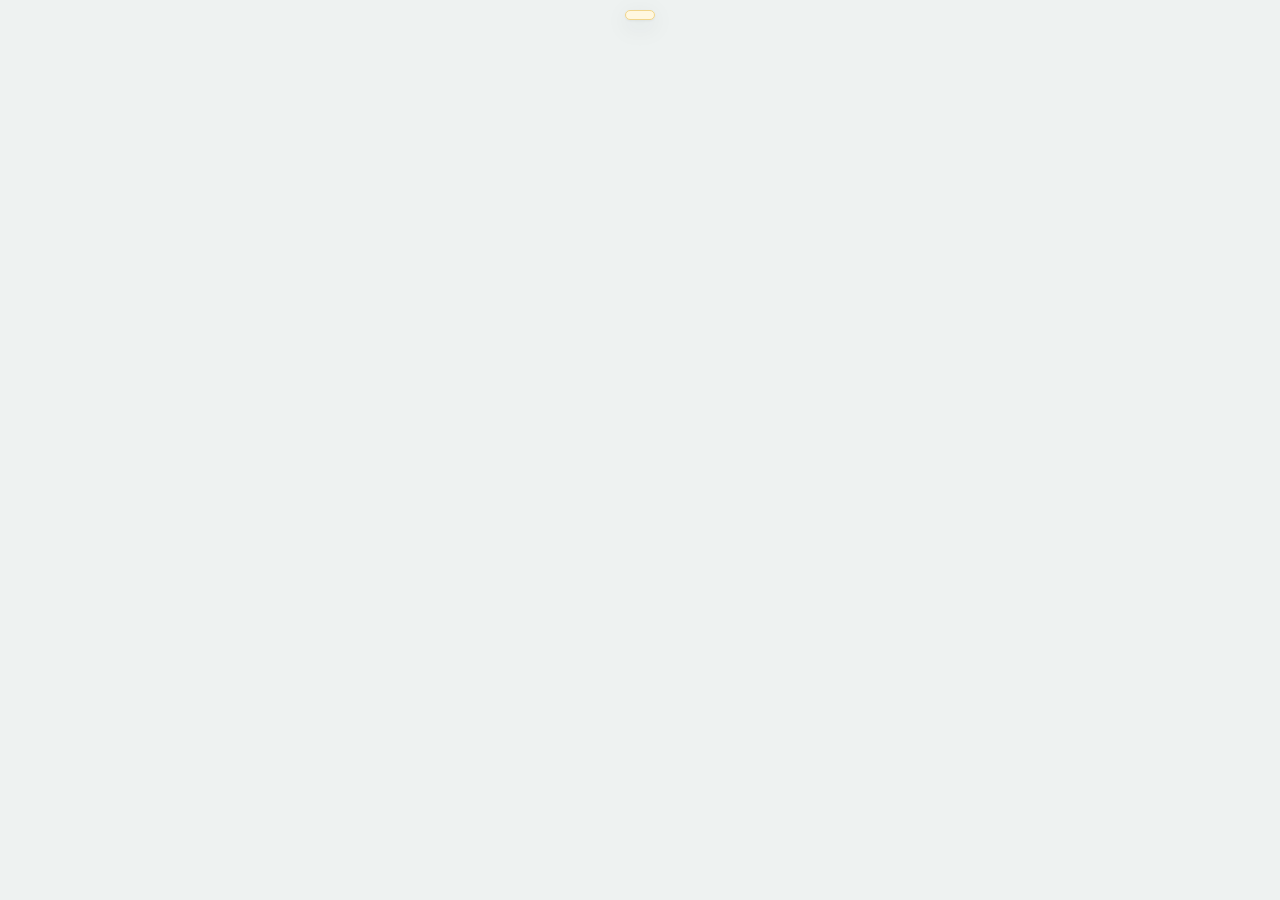
==== commit fc64ed77: "Add 3D OPD queue & crowd-density demo (opd-queue/index.html) Single-file Three.js dashboard for Qual" ====
--- a/opd-queue/index.html
+++ b/opd-queue/index.html
@@ -3,1408 +3,1994 @@
 <head>
 <meta charset="utf-8">
 <meta name="viewport" content="width=device-width, initial-scale=1, viewport-fit=cover">
-<title>ศูนย์ควบคุมคิวผู้ป่วยนอก (สาธิต)</title>
-<meta name="description" content="ระบบสาธิตแสดงคิวและความหนาแน่นผู้ป่วยนอกแบบ 3 มิติ — ข้อมูลจำลองเพื่อการสาธิต">
-<link rel="icon" href="data:image/svg+xml,%3Csvg xmlns='http://www.w3.org/2000/svg' viewBox='0 0 64 64'%3E%3Crect width='64' height='64' rx='14' fill='%231e9fb3'/%3E%3Cpath d='M32 14v36M14 32h36' stroke='white' stroke-width='9' stroke-linecap='round'/%3E%3C/svg%3E">
+<title>OPD Queue 3D — Quality Center Demo</title>
 <link rel="preconnect" href="https://fonts.googleapis.com">
 <link rel="preconnect" href="https://fonts.gstatic.com" crossorigin>
 <link href="https://fonts.googleapis.com/css2?family=Noto+Sans+Thai:wght@400;500;600;700&display=swap" rel="stylesheet">
+<!--
+================================================================================
+ OPD QUEUE & CROWD-DENSITY 3D DEMO  (single file, no build step)
+================================================================================
+ PLAN
+  Sections in the module script:
+    1. CONFIG      – every tunable number (volumes, curves, %s, thresholds, clinics, rules)
+    2. LAYOUT      – floor-plan JSON (schema documented there) + pure geometry helpers
+    3. I18N        – every Thai UI string
+    4. SIM ENGINE  – seeded RNG + discrete-event simulation of one whole day
+    5. DATA ADAPTER– SimulatedAdapter (implemented) / ApiAdapter (stub). UI + renderer read ONLY this.
+    6. DENSITY & ALERTS – level rule, hysteresis, rule-based suggestions
+    7. SCENE / RENDERER – Three.js isometric scene, instanced agents/chairs, labels
+    8. UI OVERLAY  – DOM panels per mode
+    9. MODES       – time controller (live/replay), command / tv / mobile wiring
+   10. DEBUG       – FPS, seed, forced surge, determinism + KPI self-tests
+
+  Data shapes (see section 5 for the full contract):
+    Snapshot = { simTime, date, mode, agents[], stageCounts{scope:{stage:{waiting,service}}},
+                 clinicStats{clinicId:{...}}, stationStats{stationId:{...}}, er{...},
+                 kpis{scope:{...}}, recentCalls[] }      scope = 'ALL' | building id
+    Agent    = { id, queueNo, clinicId, building, stage, stationId, state:'walk'|'wait'|'service'|'exit',
+                 seat, line, server, fromStationId, fromServer, walkT, waitMin, rank }
+
+ ASSUMPTIONS (spec was ambiguous here; simplest consistent choice taken)
+  - The repo already has an unrelated root index.html (file converter), so this demo lives in
+    /opd-queue/index.html.
+  - Screening, vital signs and doctor are per clinic. Lab/X-ray, cashier and both pharmacy lanes
+    are shared per building (one set per OPD building), which is how most Thai OPD buildings work.
+  - Walking time between stages is counted as waiting at the next stage (patient is "in the queue"
+    as soon as they leave the previous point); it is animated for CONFIG.flow.walkMin sim-minutes.
+  - Doctors start at 08:00; half of the exam rooms close 12:00–13:00. Other points open 07:00.
+    Rooms keep serving until the queue is empty (no hard close).
+  - Weekends/holidays: weekend volume = CONFIG.volume.weekendFactor of a weekday. No holiday calendar.
+  - Seats are assigned at queue entry (lowest free seat). Overflow patients stand in a line and take
+    the next seat that frees up.
+  - Density "waiting" = patients queued at a stage (incl. walking to it); in-service patients are not
+    counted against seats.
+  - Clinic level = worst level of its own stages (screen, vitals, doctor-wait). Shared stages have
+    their own levels and alerts. ER is a separate block and never counted in OPD KPIs.
+  - Throughput/hr = patients finishing the doctor stage (clinic) / leaving the building (KPI) in the
+    previous 60 sim-minutes.
+  - Picking today's date returns to LIVE; future dates are rejected. Replay starts at 08:00, x10.
+  - TV mode outside service hours shows "นอกเวลาทำการ" and auto-loops the last service day as replay.
+  - Reduced motion: no pulsing, slower TV tour, camera jumps instead of flying.
+  - Rendering caps agents at CONFIG.render.maxAgents with a stable per-patient rank (selected
+    building first); KPIs always use full counts.
+  - Debug-only URL param ?clock=HH:MM fakes the live wall-clock (for demos/tests outside hours).
+  - Optional ?layout=<url-to-json> loads a different floor plan without code changes.
+================================================================================
+-->
 <script type="importmap">
-{ "imports": {
-  "three": "https://cdn.jsdelivr.net/npm/three@0.160.0/build/three.module.js",
-  "three/addons/": "https://cdn.jsdelivr.net/npm/three@0.160.0/examples/jsm/"
-} }
+{
+  "imports": {
+    "three": "https://cdn.jsdelivr.net/npm/three@0.160.0/build/three.module.js",
+    "three/addons/": "https://cdn.jsdelivr.net/npm/three@0.160.0/examples/jsm/"
+  }
+}
 </script>
 <style>
-:root{
-  --bg:#e9f1f0; --card:#ffffff; --ink:#1d2b38; --muted:#64768a; --line:#e3eaee;
-  --teal:#1e9fb3; --teal-d:#12788a; --teal-l:#e0f4f7;
-  --green:#1f9d63; --green-bg:#e3f6ec; --yellow:#a87400; --yellow-bg:#fff4cf; --red:#d12f37; --red-bg:#fde6e7;
-  --shadow:0 6px 22px rgba(30,60,80,.13), 0 1px 3px rgba(30,60,80,.08);
-  --r:14px;
-}
-@media (prefers-color-scheme: dark){ :root:not([data-theme="light"]){ color-scheme:light; } }
-*{box-sizing:border-box}
-html,body{margin:0;height:100%;overflow:hidden;background:var(--bg);color:var(--ink);
-  font-family:'Noto Sans Thai','Sarabun','Leelawadee UI','Tahoma',system-ui,sans-serif;font-size:14px;line-height:1.4}
-button,select,input{font:inherit;color:inherit}
-button{cursor:pointer}
-#stage{position:fixed;inset:0}
-#stage canvas{display:block}
-#stage .css2d{position:absolute;inset:0;pointer-events:none;overflow:hidden}
-#ui{position:fixed;inset:0;pointer-events:none;z-index:10}
-#ui .card,#ui .pt{pointer-events:auto}
-.card{background:var(--card);border-radius:var(--r);box-shadow:var(--shadow);padding:12px 14px}
-.hidden{display:none!important}
-.sr{position:absolute;width:1px;height:1px;overflow:hidden;clip:rect(0 0 0 0)}
-
-/* persistent simulated-data badge */
-#badge{position:fixed;top:8px;right:10px;z-index:1000;background:#fff7d6;color:#7a5600;border:1.5px solid #f2c230;
-  border-radius:999px;padding:4px 12px;font-weight:600;font-size:12.5px;box-shadow:var(--shadow);pointer-events:none;white-space:nowrap}
-#badge::before{content:"⚠ "}
-
-/* ---------- command layout ---------- */
-.col-l{position:absolute;left:12px;top:12px;width:392px;max-width:calc(100vw - 24px);max-height:calc(100vh - 215px);overflow:auto;display:flex;flex-direction:column;gap:10px;padding-bottom:4px;scrollbar-width:thin}
-.col-r{position:absolute;right:12px;top:44px;width:318px;max-height:calc(100vh - 60px);overflow:auto;display:flex;flex-direction:column;gap:10px;scrollbar-width:thin}
-.title{display:flex;align-items:center;gap:10px}
-.title .logo{width:34px;height:34px;border-radius:10px;background:var(--teal);display:grid;place-items:center;color:#fff;font-weight:700;font-size:20px;flex:none}
-.title h1{font-size:16px;margin:0;line-height:1.2}
-.title small{color:var(--muted);font-size:11.5px}
-.tabs{display:flex;flex-wrap:wrap;gap:6px;margin-top:10px}
-.pill{border:1px solid var(--line);background:#f5f9fa;border-radius:999px;padding:4px 12px;font-size:13px;font-weight:500}
-.pill:hover{background:var(--teal-l)}
-.pill[aria-pressed="true"],.pill.on{background:var(--teal);border-color:var(--teal);color:#fff}
-.row{display:flex;align-items:center;gap:8px;flex-wrap:wrap}
-.row.sp{justify-content:space-between}
-.chip{display:inline-flex;align-items:center;gap:6px;border-radius:999px;padding:2px 10px;font-weight:600;font-size:12.5px}
-.chip.live{background:var(--red-bg);color:var(--red)}
-.chip.live::before{content:"";width:8px;height:8px;border-radius:50%;background:var(--red);animation:blink 1.4s infinite}
-.chip.replay{background:var(--teal-l);color:var(--teal-d)}
-.chip.closed{background:#eceff2;color:#59697a}
-@keyframes blink{50%{opacity:.25}}
-.reduce *{animation:none!important}
-select,input[type=text]{border:1px solid #cfdbe1;border-radius:9px;background:#fff;padding:5px 8px;min-width:0}
-.btn{border:0;border-radius:9px;background:var(--teal);color:#fff;font-weight:600;padding:6px 14px}
-.btn:hover{background:var(--teal-d)}
-.btn.ghost{background:#eef4f6;color:var(--ink)}
-.btn.ghost:hover{background:var(--teal-l)}
-.btn.sm{padding:3px 10px;font-size:12.5px}
-.speeds{display:flex;gap:4px}
-.speeds .btn{padding:3px 9px;font-size:12.5px}
-.speeds .btn.on{background:var(--teal);color:#fff}
-.slider{display:block;width:100%;accent-color:var(--teal);margin:2px 0 0}
-.spark{width:100%;height:34px;display:block}
-.clock{font-size:20px;font-weight:700;font-variant-numeric:tabular-nums;color:var(--teal-d)}
-.muted{color:var(--muted)}
-.fine{font-size:12px}
-
-/* levels */
-.lv{display:inline-flex;align-items:center;gap:5px;border-radius:7px;padding:1px 8px;font-weight:600;font-size:12.5px;white-space:nowrap}
-.lv.green{background:var(--green-bg);color:var(--green)}
-.lv.yellow{background:var(--yellow-bg);color:var(--yellow)}
-.lv.red{background:var(--red-bg);color:var(--red)}
-
-/* kpi */
-.kpis{display:grid;grid-template-columns:1fr 1fr;gap:8px}
-.kpi{background:#f5f9fa;border-radius:10px;padding:7px 9px}
-.kpi b{display:block;font-size:22px;line-height:1.1;font-variant-numeric:tabular-nums}
-.kpi span{font-size:12px;color:var(--muted)}
-.kpi.red b{color:var(--red)}
-.bars{display:flex;flex-direction:column;gap:5px;margin-top:6px}
-.bar{display:grid;grid-template-columns:104px 1fr 38px;gap:6px;align-items:center;font-size:12px}
-.bar i{display:block;height:8px;border-radius:5px;background:var(--teal);min-width:2px}
-.bar em{font-style:normal;text-align:right;font-variant-numeric:tabular-nums;font-weight:600}
-h3{margin:0 0 6px;font-size:13.5px}
-.alert{border-left:5px solid var(--red);background:var(--red-bg);border-radius:9px;padding:6px 9px;margin-top:6px;cursor:pointer}
-.alert b{color:var(--red)}
-.alert.warn{border-color:#f2b705;background:var(--yellow-bg)}
-.alert.warn b{color:var(--yellow)}
-.sugg{border-left:5px solid var(--teal);background:var(--teal-l);border-radius:9px;padding:6px 9px;margin-top:6px;font-size:13px}
-.empty{color:var(--muted);font-size:12.5px;padding:2px 0}
-
-/* detail */
-table.tb{width:100%;border-collapse:collapse;font-size:12.5px}
-table.tb th{font-weight:500;color:var(--muted);text-align:right;padding:2px 4px}
-table.tb th:first-child,table.tb td:first-child{text-align:left}
-table.tb td{padding:3px 4px;border-top:1px solid var(--line);text-align:right;font-variant-numeric:tabular-nums}
-.dot{display:inline-block;width:10px;height:10px;border-radius:50%;margin-right:6px;vertical-align:-1px}
-
-/* legend */
-.legend{position:absolute;left:12px;bottom:12px;width:min(520px,calc(100vw - 24px))}
-.legend .items{display:flex;flex-wrap:wrap;gap:4px 12px;font-size:12px;margin-top:6px}
-.legend .ring{display:inline-block;width:12px;height:12px;border-radius:50%;border:2.5px solid var(--red);vertical-align:-2px;margin-right:4px}
-
-/* off-hours */
-.offhours{position:absolute;left:50%;top:38%;transform:translate(-50%,-50%);text-align:center;max-width:min(420px,90vw)}
-.offhours h2{margin:0 0 4px;font-size:24px}
-
-/* 3D labels */
-.lbl{background:rgba(255,255,255,.94);border:1.5px solid #bfe3ea;border-radius:10px;padding:2px 9px;font-weight:600;font-size:12px;white-space:nowrap;
-  box-shadow:0 3px 10px rgba(30,60,80,.18);display:flex;gap:6px;align-items:center;pointer-events:none;transform:translateY(-4px)}
-.lbl .n{background:var(--teal);color:#fff;border-radius:7px;padding:0 6px;font-variant-numeric:tabular-nums}
-.lbl.clinic{pointer-events:auto;cursor:pointer;font-size:13px}
-.lbl.svc{font-size:11px;font-weight:500;padding:1px 7px;background:rgba(255,255,255,.88)}
-.lbl.bld{background:var(--teal);color:#fff;border-color:var(--teal-d);font-size:15px}
-.lbl.green{border-color:#8fd7b2}.lbl.yellow{border-color:#f2c230;background:#fffbe8}
-.lbl.red{border-color:var(--red);background:#fff1f1;color:var(--red)}
-.lbl.red .n{background:var(--red)} .lbl.yellow .n{background:#c78d00}
-.lbl .ic{font-size:11px}
-
-/* debug */
-#debug{position:absolute;left:560px;right:12px;bottom:12px;font-size:12px}
-#debug .row{margin-top:4px}
-#fps{font-weight:700}
-
-/* ---------- TV ---------- */
-.mode-tv{font-size:32px}
-.mode-tv #badge{font-size:32px;top:10px;right:14px;padding:4px 22px}
-.mode-tv .lbl{font-size:32px;padding:4px 16px;border-radius:14px}
-.mode-tv .lbl .n{padding:0 10px}
-.tv-head{position:absolute;left:24px;top:20px;max-width:46vw;pointer-events:none}
-.tv-head .card{padding:14px 26px}
-.tv-head h1{font-size:44px;margin:0;line-height:1.15}
-.tv-head .sub{font-size:32px;color:var(--muted)}
-.tv-head .lv{font-size:32px;padding:2px 16px;border-radius:12px;margin-top:6px}
-.tv-board{position:absolute;right:24px;top:96px;width:min(520px,36vw);pointer-events:none}
-.tv-board .card{padding:14px 22px}
-.tv-board .r{display:flex;justify-content:space-between;align-items:baseline;gap:16px;font-size:32px}
-.tv-board .r b{font-size:40px;font-variant-numeric:tabular-nums}
-.tv-ticker{position:absolute;left:0;right:0;bottom:0;height:78px;background:var(--teal-d);color:#fff;overflow:hidden;display:flex;align-items:center;font-size:36px;font-weight:600;pointer-events:none}
-.tv-ticker .tag{background:#0c4f5c;height:100%;display:flex;align-items:center;padding:0 28px;z-index:2;white-space:nowrap;font-size:32px}
-.tv-ticker .track{white-space:nowrap;position:absolute;left:0;padding-left:100%;animation:tick var(--tickdur,60s) linear infinite}
-.tv-ticker .track span{margin-right:80px}
-@keyframes tick{to{transform:translateX(-100%)}}
-.reduce .tv-ticker .track{padding-left:200px;position:absolute}
-.mode-tv,.mode-tv *{pointer-events:none!important;cursor:none}
-.mode-tv #debug,.mode-tv #debug *{pointer-events:auto!important;cursor:auto}
-.tv-closed{position:absolute;left:50%;top:44%;transform:translate(-50%,-50%);text-align:center}
-.tv-closed .card{padding:24px 44px}
-
-/* ---------- mobile ---------- */
-.mode-mobile #stage{position:relative;inset:auto;height:210px;border-radius:var(--r);overflow:hidden;margin-top:10px;box-shadow:var(--shadow)}
-.mobile{position:absolute;inset:0;overflow:auto;padding:46px 12px 18px;pointer-events:none;background:linear-gradient(#e9f1f0,#f6fafa)}
-.mobile>*{pointer-events:auto;max-width:560px;margin-left:auto;margin-right:auto}
-.mobile h1{font-size:18px;margin:0 0 2px}
-.mobile .q{display:flex;gap:8px;margin-top:8px}
-.mobile .q input{flex:1;font-size:18px;text-transform:uppercase;padding:9px 10px;letter-spacing:.5px}
-.mobile .big{font-size:34px;font-weight:700;line-height:1.1;font-variant-numeric:tabular-nums}
-.mobile .grid2{display:grid;grid-template-columns:1fr 1fr;gap:8px;margin-top:10px}
-.mobile .stat{background:#f5f9fa;border-radius:12px;padding:10px}
-.mobile .stat span{font-size:12px;color:var(--muted)}
-.mobile .steps{display:flex;flex-wrap:wrap;gap:4px;margin-top:10px}
-.mobile .step{font-size:11.5px;border-radius:7px;padding:2px 7px;background:#eceff2;color:#59697a}
-.mobile .step.now{background:var(--teal);color:#fff;font-weight:600}
-.mobile .step.done{background:var(--green-bg);color:var(--green)}
-.samples{display:flex;flex-wrap:wrap;gap:6px;margin-top:6px}
-.err{color:var(--red);font-weight:600;margin-top:8px}
-
-@media (max-width:900px){
-  .lbl.svc{display:none}.lbl.clinic{font-size:10px;padding:0 5px}.lbl.bld{font-size:11px}
-  .offhours{position:static;transform:none;margin:12px;max-width:none}
-  #debug{left:12px;transform:none;width:auto;right:12px;bottom:60px;position:fixed}
-  .col-r{position:static;width:auto;max-height:none;margin:0 12px}
-  .col-l{width:auto;right:12px;max-height:none}
-  #ui.cmd{overflow:auto;pointer-events:auto}
-  .col-l{position:static;margin:12px;max-height:none}
-  .legend{position:static;margin:12px;width:auto}
-  #stage{height:46vh;bottom:auto}
-  #ui.cmd .wrap{position:relative;margin-top:calc(46vh - 6px);padding-bottom:20px;background:var(--bg)}
-}
+  :root {
+    --bg: #eef2f1;
+    --card: #ffffff;
+    --ink: #1f2d3a;
+    --muted: #6b7a88;
+    --line: #e3e8ec;
+    --accent: #1f8fb8;
+    --accent-soft: #e3f3f9;
+    --green: #2e9e5b;
+    --yellow: #d39b00;
+    --red: #d6374a;
+    --shadow: 0 6px 24px rgba(31, 45, 58, .10), 0 1px 3px rgba(31, 45, 58, .06);
+    --radius: 14px;
+  }
+  * { box-sizing: border-box; }
+  html, body { margin: 0; height: 100%; background: var(--bg); color: var(--ink);
+    font-family: "Noto Sans Thai", "Sarabun", system-ui, sans-serif; font-size: 14px; }
+  body { overflow: hidden; }
+  button, select, input { font-family: inherit; font-size: inherit; color: inherit; }
+  button { cursor: pointer; }
+  #scene { position: fixed; inset: 0; }
+  #scene canvas { display: block; }
+  .card { background: var(--card); border-radius: var(--radius); box-shadow: var(--shadow); }
+  .muted { color: var(--muted); }
+  .hidden { display: none !important; }
+
+  /* --- persistent badge --- */
+  #simBadge { position: fixed; z-index: 50; top: 10px; left: 50%; transform: translateX(-50%);
+    background: #fff7e0; color: #7a5600; border: 1px solid #f1d58a; border-radius: 999px;
+    padding: 4px 14px; font-weight: 600; font-size: 13px; box-shadow: var(--shadow); white-space: nowrap; pointer-events: none; }
+
+  /* --- command mode --- */
+  #topbar { position: fixed; top: 46px; left: 12px; right: 12px; display: flex; gap: 10px; align-items: center;
+    padding: 8px 12px; z-index: 10; flex-wrap: wrap; }
+  #topbar h1 { font-size: 16px; margin: 0 6px 0 0; font-weight: 700; }
+  #topbar .sub { font-size: 12px; }
+  .seg { display: inline-flex; background: #f1f4f6; border-radius: 10px; padding: 3px; gap: 2px; }
+  .seg button { border: 0; background: transparent; padding: 5px 10px; border-radius: 8px; font-weight: 500; }
+  .seg button.on { background: #fff; box-shadow: 0 1px 3px rgba(0,0,0,.12); color: var(--accent); }
+  .pill { display: inline-flex; align-items: center; gap: 6px; border-radius: 999px; padding: 3px 10px; font-weight: 600; font-size: 12px; }
+  .pill.live { background: #e5f6ec; color: var(--green); }
+  .pill.replay { background: #eceafd; color: #5a4bd1; }
+  .pill .dot { width: 8px; height: 8px; border-radius: 50%; background: currentColor; }
+  .pill.live .dot { animation: blink 1.4s infinite; }
+  @keyframes blink { 50% { opacity: .25; } }
+  select, input[type=text] { border: 1px solid var(--line); border-radius: 8px; padding: 5px 8px; background: #fff; }
+  .btn { border: 1px solid var(--line); background: #fff; border-radius: 8px; padding: 5px 12px; font-weight: 600; }
+  .btn.primary { background: var(--accent); border-color: var(--accent); color: #fff; }
+  .btn.on { background: var(--accent-soft); border-color: var(--accent); color: var(--accent); }
+  .spacer { flex: 1; }
+  #clock { font-size: 20px; font-weight: 700; font-variant-numeric: tabular-nums; }
+
+  #leftCol { position: fixed; top: 112px; left: 12px; bottom: 12px; width: 268px; z-index: 9; display: flex; flex-direction: column; gap: 10px; pointer-events: none; }
+  #leftCol > * { pointer-events: auto; }
+  #kpiPanel { padding: 12px 14px; overflow: auto; flex: 0 1 auto; min-height: 120px; }
+  #kpiPanel h2, #alertPanel h2 { font-size: 14px; margin: 0 0 8px; }
+  .kgrid { display: grid; grid-template-columns: 1fr 1fr; gap: 8px; margin-bottom: 10px; }
+  .kbox { background: #f6f8fa; border-radius: 10px; padding: 7px 9px; }
+  .kbox .v { font-size: 20px; font-weight: 700; font-variant-numeric: tabular-nums; }
+  .kbox .l { font-size: 11.5px; color: var(--muted); line-height: 1.3; }
+  table.stages { width: 100%; border-collapse: collapse; font-size: 12.5px; }
+  table.stages td { padding: 3px 2px; border-bottom: 1px solid var(--line); }
+  table.stages td.n { text-align: right; font-variant-numeric: tabular-nums; font-weight: 600; }
+  .sw { display: inline-block; width: 10px; height: 10px; border-radius: 3px; margin-right: 6px; vertical-align: -1px; }
+
+  #alertPanel { position: fixed; top: 112px; right: 12px; width: 300px; padding: 12px 14px; z-index: 9; max-height: calc(100% - 240px); overflow: auto; }
+  .alert { border-left: 4px solid var(--red); background: #fdf1f2; border-radius: 8px; padding: 7px 9px; margin-bottom: 7px; cursor: pointer; }
+  .alert .t { font-weight: 700; }
+  .alert .b { font-size: 12.5px; }
+  .sugg { border-left: 4px solid var(--accent); background: var(--accent-soft); border-radius: 8px; padding: 7px 9px; margin-bottom: 7px; font-size: 12.5px; }
+  .empty { font-size: 12.5px; color: var(--muted); padding: 6px 0; }
+
+  #legend { padding: 10px 12px; font-size: 12px; flex: none; }
+  #legend .cols { display: grid; grid-template-columns: 1fr 1fr; column-gap: 6px; }
+  #legend .row { display: flex; align-items: center; margin: 2px 0; }
+  #legend .ring { width: 12px; height: 12px; border: 3px solid var(--red); border-radius: 50%; margin-right: 6px; }
+
+  #timebar { position: fixed; bottom: 12px; left: 292px; right: 324px; padding: 8px 12px; z-index: 9;
+    display: flex; flex-wrap: wrap; gap: 8px; align-items: center; }
+  #timebar .grp { display: flex; gap: 6px; align-items: center; }
+  #slider { flex: 1; min-width: 160px; accent-color: var(--accent); }
+  #replayCtl { flex: 1; min-width: 300px; }
+
+  #detail { position: fixed; right: 324px; top: 112px; width: 330px; padding: 12px 14px; z-index: 11; }
+  #detail h3 { margin: 0 0 2px; font-size: 16px; }
+  #detail .close { position: absolute; right: 8px; top: 6px; border: 0; background: none; font-size: 20px; color: var(--muted); }
+
+  .lvl { display: inline-flex; gap: 4px; align-items: center; font-weight: 700; }
+  .lvl.l0 { color: var(--green); } .lvl.l1 { color: var(--yellow); } .lvl.l2 { color: var(--red); }
+
+  #ooh { position: fixed; inset: 0; display: flex; align-items: center; justify-content: center; z-index: 20; pointer-events: none; }
+  #ooh .card { padding: 22px 28px; text-align: center; pointer-events: auto; max-width: 420px; }
+  #ooh h2 { margin: 0 0 6px; font-size: 22px; }
+
+  #toast { position: fixed; bottom: 90px; left: 50%; transform: translateX(-50%); background: #263442; color: #fff;
+    padding: 8px 16px; border-radius: 10px; z-index: 60; opacity: 0; transition: opacity .25s; pointer-events: none; }
+  #toast.show { opacity: 1; }
+
+  /* --- 3D labels --- */
+  .lbl { background: rgba(255,255,255,.94); border-radius: 8px; padding: 2px 8px; font-size: 12px; font-weight: 600;
+    box-shadow: 0 2px 8px rgba(0,0,0,.12); white-space: nowrap; pointer-events: none; color: var(--ink); }
+  .lbl.small { font-size: 10.5px; font-weight: 500; padding: 1px 6px; background: rgba(255,255,255,.85); }
+  .lbl.bld { font-size: 15px; font-weight: 700; background: #1f2d3a; color: #fff; }
+  .lbl .lv { margin-left: 6px; }
+  .lbl.red { box-shadow: 0 0 0 2px var(--red), 0 2px 8px rgba(0,0,0,.12); }
+  .lbl.red.pulse { animation: lpulse 1.2s infinite; }
+  @keyframes lpulse { 50% { box-shadow: 0 0 0 5px rgba(214,55,74,.35), 0 2px 8px rgba(0,0,0,.12); } }
+  .zoomed-out .lbl.small, .zoomed-out .lbl.station { display: none; }
+
+  /* --- debug --- */
+  #debug { position: fixed; right: 12px; bottom: 12px; width: 300px; padding: 10px 12px; z-index: 30; font-size: 12px; }
+  #debug .fps { font-size: 18px; font-weight: 700; }
+  #debug .surges { display: flex; flex-wrap: wrap; gap: 4px; margin-top: 6px; }
+  #debug .surges button { font-size: 11px; padding: 3px 6px; }
+
+  /* --- TV mode --- */
+  body.tv { font-size: 32px; cursor: none; }
+  body.tv #simBadge { font-size: 24px; top: 14px; padding: 6px 22px; }
+  #tvHeader { position: fixed; top: 70px; left: 24px; padding: 14px 24px; z-index: 9; }
+  #tvHeader .t { font-size: 34px; font-weight: 700; }
+  #tvHeader .c { font-size: 56px; font-weight: 700; font-variant-numeric: tabular-nums; line-height: 1.1; }
+  #tvBoard { position: fixed; top: 70px; right: 24px; width: 440px; padding: 16px 22px; z-index: 9; }
+  #tvBoard .r { display: flex; justify-content: space-between; align-items: baseline; padding: 4px 0; border-bottom: 1px solid var(--line); font-size: 32px; }
+  #tvBoard .r b { font-size: 40px; font-variant-numeric: tabular-nums; }
+  #tvFocus { position: fixed; left: 24px; bottom: 120px; padding: 16px 24px; z-index: 9; min-width: 520px; }
+  #tvFocus .n { font-size: 44px; font-weight: 700; }
+  #tvFocus .s { font-size: 32px; }
+  #ticker { position: fixed; left: 0; right: 0; bottom: 0; height: 96px; background: #1f2d3a; color: #fff; z-index: 9;
+    overflow: hidden; display: flex; align-items: center; font-size: 40px; font-weight: 600; }
+  #ticker .lab { background: var(--accent); height: 100%; display: flex; align-items: center; padding: 0 24px; flex: none; z-index: 2; }
+  #ticker .track { white-space: nowrap; padding-left: 100%; animation: tick 40s linear infinite; }
+  #ticker .track span { margin-right: 80px; }
+  @keyframes tick { to { transform: translateX(-100%); } }
+  body.tv .lbl { font-size: 22px; }
+  body.tv .lbl.small { display: none; }
+  body.tv #ooh { align-items: flex-end; justify-content: flex-end; padding: 0 24px 120px 0; }
+  body.tv #ooh .card { max-width: 820px; } body.tv #ooh h2 { font-size: 40px; }
+  body.mobile .lbl:not(.clinic) { display: none; }
+  body.mobile .lbl { font-size: 10px; }
+
+  /* --- mobile mode --- */
+  body.mobile { overflow: auto; background: #f4f7f8; }
+  body.mobile #scene { position: relative; inset: auto; height: 220px; border-radius: 14px; overflow: hidden; margin: 10px 0; }
+  body.mobile #simBadge { position: sticky; top: 0; left: 0; transform: none; display: block; text-align: center; border-radius: 0; font-size: 12.5px; white-space: normal; }
+  #mob { max-width: 520px; margin: 0 auto; padding: 12px 14px 40px; }
+  #mob h1 { font-size: 20px; margin: 6px 0 2px; }
+  #mob .card { padding: 14px; margin-top: 12px; }
+  #mob .inrow { display: flex; gap: 8px; }
+  #mob .inrow input { flex: 1; min-width: 0; font-size: 18px; padding: 10px 12px; text-transform: uppercase; }
+  #mob .inrow button { font-size: 16px; padding: 10px 14px; }
+  #mob .big { font-size: 40px; font-weight: 700; line-height: 1.1; font-variant-numeric: tabular-nums; }
+  #mob .two { display: grid; grid-template-columns: 1fr 1fr; gap: 10px; margin-top: 10px; }
+  #mob .chips { display: flex; flex-wrap: wrap; gap: 6px; margin-top: 8px; }
+  #mob .chips button { border: 1px solid var(--line); background: #fff; border-radius: 999px; padding: 4px 10px; font-size: 13px; }
+  #mob .steps { display: flex; gap: 4px; margin-top: 10px; flex-wrap: wrap; }
+  #mob .steps span { font-size: 11.5px; padding: 3px 7px; border-radius: 6px; background: #eef2f4; color: var(--muted); }
+  #mob .steps span.done { background: #e5f6ec; color: var(--green); }
+  #mob .steps span.cur { background: var(--accent); color: #fff; font-weight: 700; }
+  body.mobile #ooh { position: static; display: block; }
+  body.mobile #ooh .card { max-width: none; margin-top: 12px; }
+
+  @media (max-width: 1100px) {
+    body:not(.tv):not(.mobile) #alertPanel { width: 240px; }
+    body:not(.tv):not(.mobile) #timebar { left: 12px; right: 12px; bottom: 150px; }
+    body:not(.tv):not(.mobile) #detail { right: 12px; top: auto; bottom: 230px; }
+  }
 </style>
 </head>
 <body>
-<div id="stage"></div>
+<div id="scene"></div>
 <div id="ui"></div>
-<div id="badge" role="status"></div>
+<div id="simBadge"></div>
+<div id="toast"></div>
+
 <script type="module">
-/*
- * ศูนย์ควบคุมคิวผู้ป่วยนอก — DEMO (single file, no build step)
- * ============================================================================
- * ASSUMPTIONS (decided without asking; change in CONFIG if needed)
- *  - ALL DATA IS SIMULATED. No real hospital statistics are used or implied.
- *  - Seed = date string "YYYY-MM-DD" (Gregorian ISO); the UI shows พ.ศ. (Buddhist Era).
- *  - Clinic -> building assignment is a placeholder: OPD1 = MED, PSY, OBG; OPD2 = SUR, ORT, PED; OPD3 = ENT, DEN, EYE.
- *  - Per-clinic stages: registration/screening, vitals, doctor (wait + consult). Lab/X-ray, cashier and pharmacy
- *    are shared per-building services (a clinic's patients queue there, service time comes from the clinic's CONFIG).
- *  - Density levels for a clinic = worst of its own 3 waiting areas (reg / vitals / wait-for-doctor).
- *    Shared services (lab, cashier, pharmacy lanes) and ER have their own level and alerts.
- *  - Pharmacy: patients sit in the pharmacy waiting area while medication is prepared, so for the pharmacy
- *    stage "waiting" = queued + being dispensed (wait minutes counted from arrival at pharmacy).
- *    "Home delivery" lane service time is a short counter visit (CONFIG.homeSvc), default 20% of patients with meds.
- *  - Servers for pharmacy are "dispensing stations" (parallel pharmacists/robots), not physical windows.
- *  - Default pctHomeDelivery is applied to patients who receive medication (after removing the no-medication share).
- *  - Walking time is not part of the discrete-event model; agents glide between zones in the renderer.
- *  - Weekends/holidays are not modelled: every date yields a normal weekday volume (+/-4%).
- *  - Ring under feet: patient waiting longer than CONFIG.ringWaitMin (default 45 min).
- *  - Live mode outside 07:00–17:00 (Asia/Bangkok) shows "นอกเวลาทำการ"; the offer button replays yesterday.
- *  - Default replay speed after picking a date: x30.  TV/mobile accept ?date=YYYY-MM-DD&t=HH:MM for replay demos.
- *  - The file lives at opd-queue/index.html so the repository's existing root index.html is not overwritten.
- * ============================================================================
- * URL PARAMS:  ?mode=command|tv|mobile   ?debug=1   ?date=YYYY-MM-DD   ?t=HH:MM   ?layout=url-to-layout.json
- */
 import * as THREE from 'three';
 import { OrbitControls } from 'three/addons/controls/OrbitControls.js';
 import { CSS2DRenderer, CSS2DObject } from 'three/addons/renderers/CSS2DRenderer.js';
+import { mergeGeometries } from 'three/addons/utils/BufferGeometryUtils.js';
 
 // ===== 1. CONFIG =====
-const SVC_DEFAULT = {            // minutes: m = mean, sd = standard deviation (truncated normal)
-  reg:      { m: 2.5, sd: 0.5 },
-  vitals:   { m: 4,   sd: 0.8 },
-  doctor:   { m: 11.5, sd: 2.5 },
-  lab:      { m: 15,  sd: 3 },
-  cashier:  { m: 3,   sd: 0.6 },
-  pharm:    { m: 15,  sd: 3 },
+// Every tunable number lives here. Times are minutes since midnight (Asia/Bangkok).
+const CONFIG = {
+  timezone: 'Asia/Bangkok',
+  day: { open: 420, close: 1020, arrivalsStart: 420, arrivalsEnd: 960 },   // 07:00–17:00, arrivals until 16:00
+  volume: { visitsPerDay: 3000, dailyJitter: 0.06, weekendFactor: 0.2 },
+  // Relative arrival weight per 30-min slot starting 07:00 (18 slots → 16:00).
+  // Main peak 08:00–10:30, secondary 13:00–14:00, tapering to close.
+  arrivalCurve: [4, 7, 10, 11, 11, 10, 8.5, 5.5, 4, 3, 2.5, 3.5, 6, 6, 3.5, 2.2, 1.4, 0.8],
+  flow: {
+    pLabDefault: 0.30,      // share of patients sent to lab/X-ray after the doctor
+    pNoMed: 0.15,           // share with no medication → exit after cashier
+    pHomeDelivery: 0.20,    // share of medicated patients choosing home delivery
+    walkMin: 1.0,           // sim-minutes of walking animation into each queue
+    exitWalkMin: 1.5
+  },
+  shifts: { doctorStart: 480, lunchStart: 720, lunchEnd: 780, lunchOffEvery: 2 }, // every 2nd room off at lunch
+  // Default service time per stage {mean, sd} minutes (spec ranges: screening 2–3, vitals 3–5,
+  // doctor 8–15, lab/X-ray 10–20, cashier 2–4, pharmacy 10–20). Clinics/buildings may override.
+  serviceMin: {
+    screen: { mean: 2.5, sd: 0.35 }, vitals: { mean: 4, sd: 0.6 }, doctor: { mean: 11.5, sd: 2.4 },
+    lab: { mean: 15, sd: 3 }, cashier: { mean: 3, sd: 0.5 }, pharmHosp: { mean: 15, sd: 3 }, pharmHome: { mean: 6, sd: 1.5 }
+  },
+  serviceClamp: [0.5, 2.0],  // sampled time clamped to [mean*0.5, mean*2]
+  // Density thresholds: green occ<60% AND wait<30 | yellow 60–85% OR 30–60 | red >85% OR >60
+  density: { occYellow: 0.60, occRed: 0.85, waitYellow: 30, waitRed: 60, hysteresisMin: 3 },
+  render: { maxAgents: 500, shadowMapSize: 2048, maxPixelRatio: 2, frustumH: 120,
+            tourSec: 12, tourSecReduced: 24, flyMs: 1100, uiHz: 4, labelZoomMin: 0.9 },
+  replay: { speeds: [1, 10, 30, 60], defaultSpeed: 10, startMin: 480, minYearsBack: 2 },
+  stageOrder: ['screen', 'vitals', 'doctor', 'lab', 'cashier', 'pharmHosp', 'pharmHome'],
+  clinicStages: ['screen', 'vitals', 'doctor'],
+  sharedStages: ['lab', 'cashier', 'pharmHosp', 'pharmHome'],
+  stageColors: { screen: '#7c6cf0', vitals: '#f08a3c', doctor: '#2f8fd8', lab: '#c04fc2',
+                 cashier: '#e0b400', pharmHosp: '#22a67a', pharmHome: '#14b8c4', er: '#e04848', exit: '#9aa5ae' },
+  levelColors: ['#2e9e5b', '#e0a800', '#d6374a'],
+  sceneColors: { ground: '#e6ece8', slab: '#fbfbf9', wall: '#ffffff', wallLow: '#f3f3f1', counter: '#dfe7ec',
+                 clinicFloor: '#f9e1e6', clinicFloorAlt: '#fdeff2', sharedFloor: '#eef6f3', pharmFloor: '#e9f4fb',
+                 erFloor: '#fde8e3', booth: '#ffffff', chair: '#3a9cc4', leaf: '#6fbf5b', leaf2: '#8fd16f', trunk: '#9a7350', bed: '#d9e8f0' },
+  // Rule-based suggestions (Command Center only). No generated text: each maps to an I18N key.
+  rules: [
+    { id: 'clinicRedLong', target: 'clinic', level: 2, minDurationMin: 10, textKey: 'sugOpenRoom' },
+    { id: 'screenRed',     target: 'stage', stage: 'screen', level: 2, minDurationMin: 0, textKey: 'sugScreen' },
+    { id: 'vitalsRed',     target: 'stage', stage: 'vitals', level: 2, minDurationMin: 0, textKey: 'sugVitals' },
+    { id: 'labRed',        target: 'stage', stage: 'lab', level: 2, minDurationMin: 5, textKey: 'sugLab' },
+    { id: 'cashierRed',    target: 'stage', stage: 'cashier', level: 2, minDurationMin: 5, textKey: 'sugCashier' },
+    { id: 'pharmWait',     target: 'stage', stage: 'pharmHosp', avgWaitGt: 45, textKey: 'sugHomeDelivery' },
+    { id: 'erRed',         target: 'er', level: 2, minDurationMin: 5, textKey: 'sugER' }
+  ],
+  debug: { surgePatients: 70, surgeSpreadMin: 4 },
+  // ER: separate block, own density; not part of OPD flow.
+  er: { visitsPerDay: 170, beds: 22, service: { mean: 75, sd: 35 }, prefix: 'ER',
+        curve: [3, 4, 5, 6, 6, 6, 6, 5, 5, 5, 5, 6, 6, 6, 5, 5, 4, 4, 4, 4] },  // 30-min slots 07:00–17:00
+  // Shared services per building: counters (= parallel service points) and default seats.
+  buildings: [
+    { id: 'OPD1', nameTh: 'อาคารผู้ป่วยนอก 1', counters: { lab: 14, cashier: 10, pharmHosp: 28, pharmHome: 4 },
+      seats: { lab: 48, cashier: 50, pharmHosp: 150, pharmHome: 40 } },
+    { id: 'OPD2', nameTh: 'อาคารผู้ป่วยนอก 2', counters: { lab: 13, cashier: 10, pharmHosp: 26, pharmHome: 4 },
+      seats: { lab: 48, cashier: 50, pharmHosp: 150, pharmHome: 40 } },
+    { id: 'OPD3', nameTh: 'อาคารผู้ป่วยนอก 3', counters: { lab: 5, cashier: 8, pharmHosp: 22, pharmHome: 4 },
+      seats: { lab: 48, cashier: 50, pharmHosp: 150, pharmHome: 40 } }
+  ],
+  // Clinics: share = fraction of daily visits; roomCount = doctor exam rooms; counters = screening/vitals points.
+  // seats = fallback if the LAYOUT room has no seats; service = per-stage {mean, sd} overrides.
+  clinics: [
+    { id: 'MED', nameTh: 'อายุรกรรม',        prefix: 'MED', building: 'OPD1', share: 0.22, roomCount: 22, counters: { screen: 6, vitals: 9 },
+      seats: { screen: 30, vitals: 36, doctor: 120 }, pLab: 0.45, service: {} },
+    { id: 'PED', nameTh: 'กุมารเวชกรรม',     prefix: 'PED', building: 'OPD1', share: 0.10, roomCount: 10, counters: { screen: 3, vitals: 4 },
+      seats: { screen: 24, vitals: 28, doctor: 60 }, pLab: 0.25, service: { doctor: { mean: 10, sd: 2 } } },
+    { id: 'PSY', nameTh: 'จิตเวช',            prefix: 'PSY', building: 'OPD1', share: 0.05, roomCount: 9, counters: { screen: 2, vitals: 2 },
+      seats: { screen: 16, vitals: 20, doctor: 40 }, pLab: 0.05, service: { doctor: { mean: 20, sd: 4 } } },
+    { id: 'SUR', nameTh: 'ศัลยกรรม',          prefix: 'SUR', building: 'OPD2', share: 0.12, roomCount: 13, counters: { screen: 3, vitals: 5 },
+      seats: { screen: 24, vitals: 28, doctor: 70 }, pLab: 0.35, service: {} },
+    { id: 'ORT', nameTh: 'ออร์โธปิดิกส์',      prefix: 'ORT', building: 'OPD2', share: 0.12, roomCount: 12, counters: { screen: 3, vitals: 5 },
+      seats: { screen: 24, vitals: 28, doctor: 70 }, pLab: 0.40, service: { doctor: { mean: 10, sd: 2 } } },
+    { id: 'OBG', nameTh: 'สูติ-นรีเวชกรรม',    prefix: 'OBG', building: 'OPD2', share: 0.10, roomCount: 11, counters: { screen: 3, vitals: 4 },
+      seats: { screen: 20, vitals: 24, doctor: 60 }, pLab: 0.30, service: {} },
+    { id: 'EYE', nameTh: 'จักษุ',             prefix: 'EYE', building: 'OPD3', share: 0.11, roomCount: 10, counters: { screen: 3, vitals: 4 },
+      seats: { screen: 24, vitals: 28, doctor: 70 }, pLab: 0.10, service: { doctor: { mean: 9, sd: 2 } } },
+    { id: 'ENT', nameTh: 'โสต ศอ นาสิก',       prefix: 'ENT', building: 'OPD3', share: 0.09, roomCount: 9, counters: { screen: 3, vitals: 4 },
+      seats: { screen: 20, vitals: 24, doctor: 60 }, pLab: 0.15, service: { doctor: { mean: 10, sd: 2 } } },
+    { id: 'DEN', nameTh: 'ทันตกรรม',          prefix: 'DEN', building: 'OPD3', share: 0.09, roomCount: 13, counters: { screen: 3, vitals: 3 },
+      seats: { screen: 20, vitals: 20, doctor: 50 }, pLab: 0.10, service: { doctor: { mean: 15, sd: 3 } } }
+  ]
 };
-const CONFIG = {
-  tz: 'Asia/Bangkok', tzOffsetMin: 420,
-  hours: { open: 7 * 60, arrivalClose: 16 * 60, end: 17 * 60 },     // minutes after midnight
-  visitsPerDay: 3000, volumeJitter: 0.04,
-  // arrival density = flat base + gaussian peaks (minutes after midnight)
-  arrival: { base: 0.12, peaks: [{ w: 0.60, mu: 555, sd: 48 }, { w: 0.28, mu: 810, sd: 28 }] },
-  routing: { pctLab: 0.20, pctNoMeds: 0.12, pctHomeDelivery: 0.20 },
-  homeSvc: { m: 4, sd: 1 },                                             // home-delivery lane counter time
-  seatedDuringService: { pharm: true },                                 // patients stay seated while being served
-  maxRenderAgents: 500,
-  ringWaitMin: 45,
-  thresholds: {
-    occ:  { yellow: 0.60, red: 0.85 },       // occupancy = waiting / seats
-    wait: { yellow: 30,   red: 60 },         // minutes
-    minSample: 3,                            // wait-based level needs >= N waiting people
-    hysteresisMin: 3,                        // sim-minutes a new level must persist before it is shown
-    resetGapMin: 8,                          // time jump (sim-min) that resets hysteresis (scrubbing)
-  },
-  // rule-based suggestions (Command Center only). No generated text.
-  //   scope 'clinic': stage 'clinic' = clinic overall level, or a unit stage ('vitals','reg','doctor')
-  //   scope 'service': stage in lab|cashier|pharm|pharm_home (per building)
-  //   trigger: level (+ minMinutes persisted) and/or avgWaitOver (minutes)
-  rules: [
-    { id: 'spareRoom',    scope: 'clinic',  stage: 'clinic',  level: 'red', minMinutes: 10, textKey: 'ruleSpareRoom' },
-    { id: 'extraVitals',  scope: 'clinic',  stage: 'vitals',  level: 'red', minMinutes: 0,  textKey: 'ruleExtraVitals' },
-    { id: 'homeDelivery', scope: 'service', stage: 'pharm',   avgWaitOver: 45,             textKey: 'ruleHomeDelivery' },
-    { id: 'extraCashier', scope: 'service', stage: 'cashier', level: 'red', minMinutes: 5, textKey: 'ruleExtraCashier' },
-    { id: 'extraLab',     scope: 'service', stage: 'lab',     level: 'red', minMinutes: 5, textKey: 'ruleExtraLab' },
-  ],
-  tour: { intervalSec: 12 },
-  ui: { snapshotMs: 220, defaultReplaySpeed: 30, speeds: [1, 10, 30, 60] },
-  colors: {
-    stage: { reg: '#f28c38', vitals: '#9b6bd6', wait: '#f2c230', consult: '#e0559a', lab: '#3b82f6', cashier: '#84b73a', pharm: '#14b8a6', er: '#94a3b8' },
-    wait:  { green: '#2eb872', yellow: '#f2b705', red: '#e5484d' },
-    ring: '#e5484d', chair: ['#2fa6b8', '#3a8fc9'],
-    zone: { reg: '#fbe4e8', vitals: '#fde9ee', wait: '#f9d9df', lab: '#dff0f7', cashier: '#e8f3df', pharm: '#e2f4ee', pharm_home: '#eaf1fb', er_wait: '#fbd5d5', er: '#fdeaea', consult: '#fffdf8', entrance: '#e7f6ee', exit: '#e7f6ee' },
-    floor: '#f7f9fa', wall: '#ffffff', ground: '#dfe9e5', desk: '#bcd6dd',
-  },
-  buildings: [
-    { id: 'OPD1', nameTh: 'อาคาร OPD1', shared: { lab: { servers: 13, seats: 36 }, cashier: { servers: 13, seats: 40 }, pharm: { servers: 34, seats: 100 }, pharm_home: { servers: 3, seats: 14 } } },
-    { id: 'OPD2', nameTh: 'อาคาร OPD2', shared: { lab: { servers: 11, seats: 36 }, cashier: { servers: 11, seats: 40 }, pharm: { servers: 26, seats: 100 }, pharm_home: { servers: 3, seats: 14 } } },
-    { id: 'OPD3', nameTh: 'อาคาร OPD3', shared: { lab: { servers: 9,  seats: 36 }, cashier: { servers: 10, seats: 40 }, pharm: { servers: 22, seats: 100 }, pharm_home: { servers: 3, seats: 14 } } },
-  ],
-  clinics: [
-    { id: 'MED', nameTh: 'อายุรกรรม',              building: 'OPD1', share: 0.27, rooms: 26, seats: { reg: 36, vitals: 36, wait: 110 }, servers: { reg: 9, vitals: 14 }, svc: { doctor: { m: 11, sd: 3 } } },
-    { id: 'PSY', nameTh: 'จิตเวช',                 building: 'OPD1', share: 0.05, rooms: 9,  seats: { reg: 18, vitals: 20, wait: 40 }, servers: { reg: 3, vitals: 3 }, svc: { doctor: { m: 18, sd: 4 }, lab: { m: 12, sd: 3 } } },
-    { id: 'OBG', nameTh: 'สูติ-นรีเวชกรรม',        building: 'OPD1', share: 0.09, rooms: 10, seats: { reg: 18, vitals: 20, wait: 50 }, servers: { reg: 4, vitals: 5 }, svc: { doctor: { m: 12, sd: 3 }, lab: { m: 18, sd: 3 } } },
-    { id: 'SUR', nameTh: 'ศัลยกรรม',               building: 'OPD2', share: 0.11, rooms: 10, seats: { reg: 18, vitals: 20, wait: 50 }, servers: { reg: 4, vitals: 5 }, svc: { doctor: { m: 10, sd: 3 } } },
-    { id: 'ORT', nameTh: 'ออร์โธปิดิกส์',          building: 'OPD2', share: 0.11, rooms: 10, seats: { reg: 18, vitals: 20, wait: 50 }, servers: { reg: 4, vitals: 5 }, svc: { doctor: { m: 10, sd: 2.5 }, lab: { m: 17, sd: 3 } }, pctLab: 0.45 },
-    { id: 'PED', nameTh: 'กุมารเวชกรรม',           building: 'OPD2', share: 0.10, rooms: 10, seats: { reg: 18, vitals: 20, wait: 50 }, servers: { reg: 4, vitals: 5 }, svc: { doctor: { m: 9, sd: 2.5 } } },
-    { id: 'ENT', nameTh: 'โสต ศอ นาสิก',           building: 'OPD3', share: 0.08, rooms: 8,  seats: { reg: 18, vitals: 20, wait: 42 }, servers: { reg: 3, vitals: 4 }, svc: { doctor: { m: 8, sd: 2 } } },
-    { id: 'DEN', nameTh: 'ทันตกรรม',              building: 'OPD3', share: 0.11, rooms: 18, seats: { reg: 18, vitals: 20, wait: 56 }, servers: { reg: 4, vitals: 4 }, svc: { doctor: { m: 14, sd: 3 } }, pctLab: 0.05 },
-    { id: 'EYE', nameTh: 'จักษุ',                  building: 'OPD3', share: 0.08, rooms: 7,  seats: { reg: 18, vitals: 20, wait: 40 }, servers: { reg: 3, vitals: 4 }, svc: { doctor: { m: 9, sd: 2.5 } } },
-  ],
-  er: { id: 'ER', code: 'ER', nameTh: 'ฉุกเฉิน', perDay: 120, beds: 14, seats: 20, svc: { m: 35, sd: 12 } },
-};
-// merge default service times into each clinic
-CONFIG.clinics.forEach(c => { c.svc = Object.assign({}, SVC_DEFAULT, c.svc || {}); c.code = c.id; });
-const CLINIC_BY_ID = Object.fromEntries(CONFIG.clinics.map(c => [c.id, c]));
-const STAGES = ['reg', 'vitals', 'wait', 'consult', 'lab', 'cashier', 'pharm'];   // display stages (OPD)
-const QUERY = new URLSearchParams(typeof location !== 'undefined' ? location.search : '');
-const REDUCED = typeof matchMedia !== 'undefined' && matchMedia('(prefers-reduced-motion: reduce)').matches;
 
 // ===== 2. LAYOUT =====
 /*
- * LAYOUT JSON SCHEMA (all lengths in metres; +x = right, +z = towards the viewer / building front)
- * {
- *   schema: 1,
- *   buildings: [ { id:'OPD1', nameTh:'อาคาร OPD1', x, z, w, d } ],   // floor plate: world centre (x,z), width (x) and depth (z)
- *   rooms: [ {
- *     id:'MED-W',            // unique
- *     type:'reg'|'vitals'|'wait'|'consult'|'lab'|'cashier'|'pharm'|'pharm_home'|'er_wait'|'er'|'entrance'|'exit',
- *     building:'OPD1',       // which plate
- *     clinicId:'MED'|null,   // required for reg / vitals / wait / consult
- *     x, z, w, d,            // centre of the room RELATIVE TO ITS BUILDING CENTRE, and size
- *     seats: 40,             // waiting chairs (reg / vitals / wait / lab / cashier / pharm / pharm_home / er_wait)
- *     servers: 3,            // service points: counters (reg, vitals, lab, cashier, pharm, pharm_home), beds (er),
- *                            // consult rooms count 1 each (put one `consult` room per exam room)
- *     edge: 'N'|'S',         // side of the counter strip (N = min z). Chairs fill away from this edge
- *     label: 'ลงทะเบียน'     // optional floating label
- *   } ],
- *   props: [ { type:'tree', building, x, z, s } ]                       // decoration (s = scale)
- * }
- * Seats / servers from the layout drive both the simulation capacity and the occupancy metric. Service minutes,
- * volumes and clinic names stay in CONFIG. Load a real plan with  ?layout=https://.../layout.json
- */
-function buildPlaceholderLayout(cfg) {
-  const L = { schema: 1, buildings: [], rooms: [], props: [] };
-  const PX = 0.95, PZ = 1.1;
-  const colsFor = w => Math.max(1, Math.floor((w - 1) / PX));
-  const zoneDepth = (seats, w) => Math.max(5, 2.4 + Math.ceil(seats / colsFor(w)) * PZ);
-  let zCursor = null, maxW = 0, firstZ = 0;
-  const GAP = 16;
-  for (const b of cfg.buildings) {
-    const clinics = cfg.clinics.filter(c => c.building === b.id);
-    const info = clinics.map(c => { const rows = Math.ceil(c.rooms / 8), per = Math.ceil(c.rooms / rows); return { c, rows, per, w: Math.max(14, per * 2.8 + 1) }; });
-    const gapX = 1.5;
-    const W = Math.max(info.reduce((s, i) => s + i.w + gapX, gapX) + 2, 72);
-    const consultD = 4 * Math.max(...info.map(i => i.rows));
-    const waitD = Math.max(...info.map(i => zoneDepth(i.c.seats.wait, i.w - 1)));
-    const vitD = Math.max(...info.map(i => zoneDepth(i.c.seats.vitals, i.w - 1)));
-    const regD = Math.max(...info.map(i => zoneDepth(i.c.seats.reg, i.w - 1)));
-    const sw = { lab: 12, cashier: 12, pharm: 18, pharm_home: 10 };
-    const svcD = Math.max(...Object.keys(sw).map(k => zoneDepth(b.shared[k].seats, sw[k])));
-    const D = 1.5 + consultD + 0.4 + waitD + 0.4 + vitD + 0.4 + regD + 3 + svcD + 4.5;
-    const bz = zCursor === null ? 0 : zCursor + D / 2;
-    if (zCursor === null) firstZ = 0;
-    zCursor = bz + D / 2 + GAP;
-    maxW = Math.max(maxW, W);
-    L.buildings.push({ id: b.id, nameTh: b.nameTh, x: 0, z: bz, w: W, d: D });
-    const zTop = -D / 2 + 1.5;
-    const zWait = zTop + consultD + 0.4, zVit = zWait + waitD + 0.4, zReg = zVit + vitD + 0.4, zSvc = zReg + regD + 3;
-    let xl = -(info.reduce((s, i) => s + i.w + gapX, gapX)) / 2 + gapX;
-    for (const i of info) {
-      const c = i.c, cw = (i.w - 1) / i.per;
-      for (let k = 0; k < c.rooms; k++) {
-        const row = Math.floor(k / i.per), col = k % i.per;
-        L.rooms.push({ id: `${c.id}-R${String(k + 1).padStart(2, '0')}`, type: 'consult', building: b.id, clinicId: c.id,
-          x: xl + 0.5 + (col + 0.5) * cw, z: zTop + consultD - 2 - row * 4, w: cw - 0.25, d: 3.7, seats: 0, servers: 1, label: String(k + 1) });
-      }
-      const zone = (type, zs, d, seats, servers, label) => L.rooms.push({ id: `${c.id}-${type}`, type, building: b.id, clinicId: c.id,
-        x: xl + i.w / 2, z: zs + d / 2, w: i.w - 1, d, seats, servers, edge: 'N', label });
-      zone('wait', zWait, waitD, c.seats.wait, 0, 'รอพบแพทย์');
-      zone('vitals', zVit, vitD, c.seats.vitals, c.servers.vitals, 'วัดสัญญาณชีพ');
-      zone('reg', zReg, regD, c.seats.reg, c.servers.reg, 'ลงทะเบียน/คัดกรอง');
-      xl += i.w + gapX;
-    }
-    const order = ['lab', 'cashier', 'pharm', 'pharm_home'], names = { lab: 'Lab / X-ray', cashier: 'การเงิน', pharm: 'รับยาที่ รพ.', pharm_home: 'ยาส่งบ้าน' };
-    let sx = -(order.reduce((s, k) => s + sw[k] + 1.5, -1.5)) / 2;
-    for (const k of order) {
-      L.rooms.push({ id: `${b.id}-${k}`, type: k, building: b.id, clinicId: null, x: sx + sw[k] / 2, z: zSvc + svcD / 2, w: sw[k], d: svcD,
-        seats: b.shared[k].seats, servers: b.shared[k].servers, edge: 'S', label: names[k] });
-      sx += sw[k] + 1.5;
-    }
-    L.rooms.push({ id: `${b.id}-in`, type: 'entrance', building: b.id, clinicId: null, x: -W / 2 + 6, z: D / 2 - 1.6, w: 7, d: 2.4, seats: 0, servers: 0, label: 'ทางเข้า' });
-    L.rooms.push({ id: `${b.id}-out`, type: 'exit', building: b.id, clinicId: null, x: W / 2 - 6, z: D / 2 - 1.6, w: 7, d: 2.4, seats: 0, servers: 0, label: 'ทางออก' });
-    // trees (deterministic)
-    for (let z = -D / 2 + 4; z < D / 2; z += 9) { L.props.push({ type: 'tree', building: b.id, x: -W / 2 - 3.2, z, s: 0.9 + ((z * 7) % 5) / 12 }); L.props.push({ type: 'tree', building: b.id, x: W / 2 + 3.2, z: z + 2.5, s: 1 + ((z * 3) % 4) / 12 }); }
-    for (let x = -W / 2 + 14; x < W / 2 - 10; x += 14) L.props.push({ type: 'tree', building: b.id, x, z: D / 2 + 3.4, s: 1 });
-  }
-  // ER block: separate plate, beside the last OPD building
-  const er = cfg.er, eW = 32, eD = 24, lastB = L.buildings[L.buildings.length - 1];
-  L.buildings.push({ id: 'ER', nameTh: 'ห้องฉุกเฉิน (ER)', x: maxW / 2 + 12 + eW / 2, z: lastB.z + 4, w: eW, d: eD });
-  L.rooms.push({ id: 'ER-beds', type: 'er', building: 'ER', clinicId: 'ER', x: 0, z: -eD / 2 + 1.5 + 4, w: eW - 4, d: 8, seats: 0, servers: er.beds, label: 'เตียงตรวจ ER' });
-  L.rooms.push({ id: 'ER-wait', type: 'er_wait', building: 'ER', clinicId: 'ER', x: 0, z: -eD / 2 + 1.5 + 8.4 + 3, w: eW - 4, d: 6, seats: er.seats, servers: 0, edge: 'N', label: 'รอรับการรักษา' });
-  L.rooms.push({ id: 'ER-in', type: 'entrance', building: 'ER', clinicId: null, x: -eW / 2 + 5, z: eD / 2 - 1.6, w: 6, d: 2.4, seats: 0, servers: 0, label: 'ทางเข้า' });
-  L.rooms.push({ id: 'ER-out', type: 'exit', building: 'ER', clinicId: null, x: eW / 2 - 5, z: eD / 2 - 1.6, w: 6, d: 2.4, seats: 0, servers: 0, label: 'ทางออก' });
-  for (let z = -eD / 2 + 4; z < eD / 2; z += 9) { L.props.push({ type: 'tree', building: 'ER', x: eW / 2 + 3.2, z, s: 1 }); }
-  return L;
-}
-
-const ROLE = {
-  reg:        { stage: 'reg',        scope: 'clinic', seat: true,  svc: 'counter' },
-  vitals:     { stage: 'vitals',     scope: 'clinic', seat: true,  svc: 'counter' },
-  wait:       { stage: 'doctor',     scope: 'clinic', seat: true },
-  consult:    { stage: 'doctor',     scope: 'clinic', svc: 'room' },
-  lab:        { stage: 'lab',        scope: 'bld',    seat: true,  svc: 'counter' },
-  cashier:    { stage: 'cashier',    scope: 'bld',    seat: true,  svc: 'counter' },
-  pharm:      { stage: 'pharm',      scope: 'bld',    seat: true,  svc: 'counter' },
-  pharm_home: { stage: 'pharm_home', scope: 'bld',    seat: true,  svc: 'counter' },
-  er_wait:    { stage: 'er',         scope: 'er',     seat: true },
-  er:         { stage: 'er',         scope: 'er',     svc: 'beds' },
+  LAYOUT JSON SCHEMA (units = metres; replace the object below, or load ?layout=<url>.json)
+  {
+    "units": "m",
+    "buildings": [ {                       // one floor plate per building (no stacked floors)
+        "id": "OPD1",                      // must match CONFIG.buildings[].id (or "ER")
+        "x": 0, "z": 0,                    // world centre of the plate
+        "w": 72, "d": 50,                  // size along x / z
+        "corridorZ": 3.8,                  // local z of the main corridor (walking paths use it)
+        "entrance": {"x":-20,"z":25},      // local door positions (front edge is +z)
+        "exit": {"x":25,"z":25} } ],
+    "rooms": [ {
+        "id": "OPD1-MED-doctor",           // unique; used as the station id
+        "building": "OPD1",
+        "type": "doctor",                  // screen|vitals|doctor|lab|cashier|pharmHosp|pharmHome|er
+        "clinicId": "MED",                 // clinic for screen/vitals/doctor, null for shared, "ER" for er
+        "x": -20.5, "z": -16.5,            // local centre of the zone
+        "w": 29, "d": 15,                  // zone size; service points line the back (−z) edge
+        "seats": 120,                      // physical waiting chairs (used for occupancy)
+        "label": "" } ],                   // optional label override (else name from CONFIG/I18N)
+    "decor": [ { "type": "tree", "building": "OPD1", "x": -41, "z": -20 } ]
+  }
+  Rules: every clinic in CONFIG needs screen/vitals/doctor rooms; every OPD building needs
+  lab/cashier/pharmHosp/pharmHome rooms; ER needs one "er" room. Number of service points
+  drawn = CONFIG counters/roomCount. Chairs fill the zone in front of the service points.
+*/
+const DEFAULT_LAYOUT = {
+  "units": "m",
+  "buildings": [
+    {"id":"OPD1","x":0,"z":0,"w":72,"d":50,"corridorZ":3.8,"entrance":{"x":-20,"z":25},"exit":{"x":25,"z":25}},
+    {"id":"OPD2","x":68,"z":-68,"w":72,"d":50,"corridorZ":3.8,"entrance":{"x":-20,"z":25},"exit":{"x":25,"z":25}},
+    {"id":"OPD3","x":136,"z":-136,"w":72,"d":50,"corridorZ":3.8,"entrance":{"x":-20,"z":25},"exit":{"x":25,"z":25}},
+    {"id":"ER","x":-30,"z":64,"w":36,"d":32,"corridorZ":9,"entrance":{"x":-6,"z":16},"exit":{"x":8,"z":16}}
+  ],
+  "rooms": [
+    {"id":"OPD1-MED-doctor","building":"OPD1","type":"doctor","clinicId":"MED","x":-20.5,"z":-16.5,"w":29,"d":15,"seats":120,"label":""},
+    {"id":"OPD1-MED-screen","building":"OPD1","type":"screen","clinicId":"MED","x":-28.7,"z":-2.5,"w":12.6,"d":10,"seats":30,"label":""},
+    {"id":"OPD1-MED-vitals","building":"OPD1","type":"vitals","clinicId":"MED","x":-13.7,"z":-2.5,"w":15.4,"d":10,"seats":36,"label":""},
+    {"id":"OPD1-PED-doctor","building":"OPD1","type":"doctor","clinicId":"PED","x":5.5,"z":-16.5,"w":20,"d":15,"seats":60,"label":""},
+    {"id":"OPD1-PED-screen","building":"OPD1","type":"screen","clinicId":"PED","x":-0.2,"z":-2.5,"w":8.5,"d":10,"seats":24,"label":""},
+    {"id":"OPD1-PED-vitals","building":"OPD1","type":"vitals","clinicId":"PED","x":10.3,"z":-2.5,"w":10.5,"d":10,"seats":28,"label":""},
+    {"id":"OPD1-PSY-doctor","building":"OPD1","type":"doctor","clinicId":"PSY","x":26,"z":-16.5,"w":18,"d":15,"seats":40,"label":""},
+    {"id":"OPD1-PSY-screen","building":"OPD1","type":"screen","clinicId":"PSY","x":20.8,"z":-2.5,"w":7.6,"d":10,"seats":16,"label":""},
+    {"id":"OPD1-PSY-vitals","building":"OPD1","type":"vitals","clinicId":"PSY","x":30.3,"z":-2.5,"w":9.4,"d":10,"seats":20,"label":""},
+    {"id":"OPD1-lab","building":"OPD1","type":"lab","clinicId":null,"x":-27,"z":12.5,"w":16,"d":14,"seats":48,"label":""},
+    {"id":"OPD1-cashier","building":"OPD1","type":"cashier","clinicId":null,"x":-11.7,"z":12.5,"w":12,"d":14,"seats":50,"label":""},
+    {"id":"OPD1-pharmHosp","building":"OPD1","type":"pharmHosp","clinicId":null,"x":9.6,"z":12.5,"w":28,"d":14,"seats":150,"label":""},
+    {"id":"OPD1-pharmHome","building":"OPD1","type":"pharmHome","clinicId":null,"x":29.9,"z":12.5,"w":10,"d":14,"seats":40,"label":""},
+    {"id":"OPD2-SUR-doctor","building":"OPD2","type":"doctor","clinicId":"SUR","x":-23.5,"z":-16.5,"w":23,"d":15,"seats":70,"label":""},
+    {"id":"OPD2-SUR-screen","building":"OPD2","type":"screen","clinicId":"SUR","x":-30,"z":-2.5,"w":9.9,"d":10,"seats":24,"label":""},
+    {"id":"OPD2-SUR-vitals","building":"OPD2","type":"vitals","clinicId":"SUR","x":-18,"z":-2.5,"w":12.1,"d":10,"seats":28,"label":""},
+    {"id":"OPD2-ORT-doctor","building":"OPD2","type":"doctor","clinicId":"ORT","x":1,"z":-16.5,"w":23,"d":15,"seats":70,"label":""},
+    {"id":"OPD2-ORT-screen","building":"OPD2","type":"screen","clinicId":"ORT","x":-5.5,"z":-2.5,"w":9.9,"d":10,"seats":24,"label":""},
+    {"id":"OPD2-ORT-vitals","building":"OPD2","type":"vitals","clinicId":"ORT","x":6.5,"z":-2.5,"w":12.1,"d":10,"seats":28,"label":""},
+    {"id":"OPD2-OBG-doctor","building":"OPD2","type":"doctor","clinicId":"OBG","x":24.5,"z":-16.5,"w":21,"d":15,"seats":60,"label":""},
+    {"id":"OPD2-OBG-screen","building":"OPD2","type":"screen","clinicId":"OBG","x":18.5,"z":-2.5,"w":9,"d":10,"seats":20,"label":""},
+    {"id":"OPD2-OBG-vitals","building":"OPD2","type":"vitals","clinicId":"OBG","x":29.5,"z":-2.5,"w":11,"d":10,"seats":24,"label":""},
+    {"id":"OPD2-lab","building":"OPD2","type":"lab","clinicId":null,"x":-27,"z":12.5,"w":16,"d":14,"seats":48,"label":""},
+    {"id":"OPD2-cashier","building":"OPD2","type":"cashier","clinicId":null,"x":-11.7,"z":12.5,"w":12,"d":14,"seats":50,"label":""},
+    {"id":"OPD2-pharmHosp","building":"OPD2","type":"pharmHosp","clinicId":null,"x":9.6,"z":12.5,"w":28,"d":14,"seats":150,"label":""},
+    {"id":"OPD2-pharmHome","building":"OPD2","type":"pharmHome","clinicId":null,"x":29.9,"z":12.5,"w":10,"d":14,"seats":40,"label":""},
+    {"id":"OPD3-EYE-doctor","building":"OPD3","type":"doctor","clinicId":"EYE","x":-23,"z":-16.5,"w":24,"d":15,"seats":70,"label":""},
+    {"id":"OPD3-EYE-screen","building":"OPD3","type":"screen","clinicId":"EYE","x":-29.8,"z":-2.5,"w":10.3,"d":10,"seats":24,"label":""},
+    {"id":"OPD3-EYE-vitals","building":"OPD3","type":"vitals","clinicId":"EYE","x":-17.3,"z":-2.5,"w":12.7,"d":10,"seats":28,"label":""},
+    {"id":"OPD3-ENT-doctor","building":"OPD3","type":"doctor","clinicId":"ENT","x":1.5,"z":-16.5,"w":22,"d":15,"seats":60,"label":""},
+    {"id":"OPD3-ENT-screen","building":"OPD3","type":"screen","clinicId":"ENT","x":-4.8,"z":-2.5,"w":9.4,"d":10,"seats":20,"label":""},
+    {"id":"OPD3-ENT-vitals","building":"OPD3","type":"vitals","clinicId":"ENT","x":6.7,"z":-2.5,"w":11.6,"d":10,"seats":24,"label":""},
+    {"id":"OPD3-DEN-doctor","building":"OPD3","type":"doctor","clinicId":"DEN","x":24.5,"z":-16.5,"w":21,"d":15,"seats":50,"label":""},
+    {"id":"OPD3-DEN-screen","building":"OPD3","type":"screen","clinicId":"DEN","x":18.5,"z":-2.5,"w":9,"d":10,"seats":20,"label":""},
+    {"id":"OPD3-DEN-vitals","building":"OPD3","type":"vitals","clinicId":"DEN","x":29.5,"z":-2.5,"w":11,"d":10,"seats":20,"label":""},
+    {"id":"OPD3-lab","building":"OPD3","type":"lab","clinicId":null,"x":-27,"z":12.5,"w":16,"d":14,"seats":48,"label":""},
+    {"id":"OPD3-cashier","building":"OPD3","type":"cashier","clinicId":null,"x":-11.7,"z":12.5,"w":12,"d":14,"seats":50,"label":""},
+    {"id":"OPD3-pharmHosp","building":"OPD3","type":"pharmHosp","clinicId":null,"x":9.6,"z":12.5,"w":28,"d":14,"seats":150,"label":""},
+    {"id":"OPD3-pharmHome","building":"OPD3","type":"pharmHome","clinicId":null,"x":29.9,"z":12.5,"w":10,"d":14,"seats":40,"label":""},
+    {"id":"ER-er","building":"ER","type":"er","clinicId":"ER","x":0,"z":-1,"w":33,"d":26,"seats":40,"label":""}
+  ],
+  "decor": [
+    {"type":"tree","building":"OPD1","x":-41,"z":-20},
+    {"type":"tree","building":"OPD1","x":-41,"z":0},
+    {"type":"tree","building":"OPD1","x":-41,"z":18},
+    {"type":"tree","building":"OPD1","x":41,"z":-22},
+    {"type":"tree","building":"OPD1","x":41,"z":-4},
+    {"type":"tree","building":"OPD1","x":41,"z":14},
+    {"type":"tree","building":"OPD1","x":-30,"z":30},
+    {"type":"tree","building":"OPD1","x":-4,"z":31},
+    {"type":"tree","building":"OPD1","x":10,"z":30},
+    {"type":"tree","building":"OPD1","x":34,"z":31},
+    {"type":"tree","building":"OPD2","x":-41,"z":-20},
+    {"type":"tree","building":"OPD2","x":-41,"z":0},
+    {"type":"tree","building":"OPD2","x":-41,"z":18},
+    {"type":"tree","building":"OPD2","x":41,"z":-22},
+    {"type":"tree","building":"OPD2","x":41,"z":-4},
+    {"type":"tree","building":"OPD2","x":41,"z":14},
+    {"type":"tree","building":"OPD2","x":-30,"z":30},
+    {"type":"tree","building":"OPD2","x":-4,"z":31},
+    {"type":"tree","building":"OPD2","x":10,"z":30},
+    {"type":"tree","building":"OPD2","x":34,"z":31},
+    {"type":"tree","building":"OPD3","x":-41,"z":-20},
+    {"type":"tree","building":"OPD3","x":-41,"z":0},
+    {"type":"tree","building":"OPD3","x":-41,"z":18},
+    {"type":"tree","building":"OPD3","x":41,"z":-22},
+    {"type":"tree","building":"OPD3","x":41,"z":-4},
+    {"type":"tree","building":"OPD3","x":41,"z":14},
+    {"type":"tree","building":"OPD3","x":-30,"z":30},
+    {"type":"tree","building":"OPD3","x":-4,"z":31},
+    {"type":"tree","building":"OPD3","x":10,"z":30},
+    {"type":"tree","building":"OPD3","x":34,"z":31},
+    {"type":"tree","building":"ER","x":-21,"z":-12},
+    {"type":"tree","building":"ER","x":-21,"z":6},
+    {"type":"tree","building":"ER","x":-10,"z":21},
+    {"type":"tree","building":"ER","x":14,"z":21},
+    {"type":"tree","building":"ER","x":21,"z":-14}
+  ]
 };
-const SEAT_PX = 0.95, SEAT_PZ = 1.1;
-
-// Turns LAYOUT JSON into runtime structures: world coordinates, units (waiting area + service points), chairs, desks.
-function deriveLayout(L) {
-  const D = { layout: L, buildings: new Map(), units: new Map(), chairs: [], desks: [], entrance: {}, exit: {}, clinicRect: {}, bldRect: {}, rooms: [] };
-  L.buildings.forEach(b => { D.buildings.set(b.id, b); D.bldRect[b.id] = { minX: b.x - b.w / 2, maxX: b.x + b.w / 2, minZ: b.z - b.d / 2, maxZ: b.z + b.d / 2 }; });
-  for (const r of L.rooms) {
-    const b = D.buildings.get(r.building);
-    const wr = Object.assign({}, r, { wx: b.x + r.x, wz: b.z + r.z });
-    D.rooms.push(wr);
-    if (r.type === 'entrance') { D.entrance[r.building] = { x: wr.wx, z: wr.wz }; continue; }
-    if (r.type === 'exit') { D.exit[r.building] = { x: wr.wx, z: wr.wz }; continue; }
-    const role = ROLE[r.type]; if (!role) continue;
-    const key = role.scope === 'clinic' ? `${r.clinicId}:${role.stage}` : role.scope === 'bld' ? `${r.building}:${role.stage}` : 'er:er';
-    let u = D.units.get(key);
-    if (!u) { u = { key, stage: role.stage, building: r.building, clinicId: role.scope === 'bld' ? null : r.clinicId, seats: 0, servers: 0, seatPos: [], svcPos: [], seatedAll: !!CONFIG.seatedDuringService[role.stage], seatRoom: null, standCols: 1, standRow0: 0, standZ0: 0, sgn: 1 }; D.units.set(key, u); }
-    if (r.clinicId) { const cr = D.clinicRect[r.clinicId] || (D.clinicRect[r.clinicId] = { minX: 1e9, maxX: -1e9, minZ: 1e9, maxZ: -1e9, building: r.building }); cr.minX = Math.min(cr.minX, wr.wx - r.w / 2); cr.maxX = Math.max(cr.maxX, wr.wx + r.w / 2); cr.minZ = Math.min(cr.minZ, wr.wz - r.d / 2); cr.maxZ = Math.max(cr.maxZ, wr.wz + r.d / 2); }
-    const sgn = r.edge === 'S' ? -1 : 1;                       // direction from counter edge toward chairs
-    const edgeZ = wr.wz - sgn * r.d / 2;
-    if (role.seat) {
-      const cols = Math.max(1, Math.floor((r.w - 1) / SEAT_PX)), rowsCap = Math.max(1, Math.floor((r.d - 2.2) / SEAT_PZ));
-      const seats = Math.min(r.seats || 0, cols * rowsCap);
-      u.seats = seats; u.seatRoom = wr; u.sgn = sgn;
-      for (let i = 0; i < seats; i++) {
-        const row = Math.floor(i / cols), col = i % cols;
-        const p = { x: wr.wx - (cols - 1) * SEAT_PX / 2 + col * SEAT_PX, z: edgeZ + sgn * (2.0 + row * SEAT_PZ), rot: sgn > 0 ? Math.PI : 0 };
-        u.seatPos.push(p); D.chairs.push({ x: p.x, z: p.z, rot: p.rot, building: r.building });
-      }
-      u.standCols = Math.max(1, Math.floor((r.w - 1) / 0.8));
-      u.standZ0 = edgeZ + sgn * (2.0 + Math.ceil(Math.max(seats, 1) / cols) * SEAT_PZ - 0.1);
-      u.standX0 = wr.wx;
-      u.edgeZ = edgeZ;
-    }
-    if (role.svc === 'room') { u.servers += r.servers || 1; u.svcPos.push({ x: wr.wx, z: wr.wz, room: true }); }
-    else if (role.svc === 'beds') {
-      const n = r.servers || 1, per = Math.max(1, Math.floor(r.w / 2.6)); u.servers += n;
-      for (let i = 0; i < n; i++) { const col = i % per, row = Math.floor(i / per); const p = { x: wr.wx - (per - 1) * 2.6 / 2 + col * 2.6, z: wr.wz - r.d / 2 + 2 + row * 2.8 }; u.svcPos.push(p); D.desks.push({ x: p.x, z: p.z, w: 1.5, d: 0.9, bed: true }); }
-    } else if (role.svc === 'counter') {
-      const n = r.servers || 1, per = Math.max(1, Math.floor(r.w / 1.25)), nd = Math.min(n, per); u.servers += n;
-      const xs = []; for (let k = 0; k < nd; k++) xs.push(wr.wx - r.w / 2 + (k + 0.5) * r.w / nd);
-      xs.forEach(x => D.desks.push({ x, z: edgeZ + sgn * 0.3, w: Math.min(2.2, r.w / nd - 0.2), d: 0.6, dir: sgn }));
-      for (let i = 0; i < n; i++) u.svcPos.push({ x: xs[i % nd], z: edgeZ + sgn * (0.95 + Math.floor(i / nd) * 0.8) });
-    }
-  }
-  return D;
-}
-// world position of the i-th person in the waiting area of a unit (seat, then standing grid behind the chairs)
-function unitSlot(u, i) {
-  if (i < u.seatPos.length) return { x: u.seatPos[i].x, z: u.seatPos[i].z, rot: u.seatPos[i].rot, sit: true };
-  const j = i - u.seatPos.length, col = j % u.standCols, row = Math.floor(j / u.standCols);
-  return { x: (u.standX0 || 0) + (col - (u.standCols - 1) / 2) * 0.8, z: u.standZ0 + u.sgn * (row * 0.8 + 0.4), rot: u.sgn > 0 ? Math.PI : 0, sit: false };
+const LAYOUT = (typeof window !== 'undefined' && window.OPD_LAYOUT) || DEFAULT_LAYOUT;
+
+const GEO = { boothW: 2.3, bedW: 2.05, boothD: 3.4, counterPitch: 1.45, counterDepth: 2.4,
+              seatPitchX: 0.8, seatPitchZ: 1.3, aisleEvery: 10, standStrip: 1.3, standPitch: 0.62, margin: 0.6 };
+
+/** Static topology: stations (= rooms with service points) derived from CONFIG + LAYOUT. */
+function buildTopology(config, layout) {
+  const buildings = Object.fromEntries(layout.buildings.map(b => [b.id, b]));
+  const stations = [];
+  const byKey = {};
+  const warn = (m) => (typeof console !== 'undefined') && console.warn('[layout]', m);
+  const roomFor = (b, cid, type) => layout.rooms.find(r => r.building === b && r.type === type && (cid ? r.clinicId === cid : !r.clinicId));
+  const add = (room, stage, building, clinicId, servers, seats, service) => {
+    const st = { idx: stations.length, id: room.id, stage, building, clinicId, servers, seats: room.seats ?? seats, service, room };
+    stations.push(st); byKey[`${building}|${clinicId || '-'}|${stage}`] = st; return st;
+  };
+  for (const c of config.clinics) {
+    for (const stage of config.clinicStages) {
+      const room = roomFor(c.building, c.id, stage);
+      if (!room) { warn(`missing room ${c.id}/${stage}`); continue; }
+      const servers = stage === 'doctor' ? c.roomCount : c.counters[stage];
+      add(room, stage, c.building, c.id, servers, c.seats[stage], c.service[stage] || config.serviceMin[stage]);
+    }
+  }
+  for (const b of config.buildings) {
+    for (const stage of config.sharedStages) {
+      const room = roomFor(b.id, null, stage);
+      if (!room) { warn(`missing room ${b.id}/${stage}`); continue; }
+      add(room, stage, b.id, null, b.counters[stage], b.seats[stage], (b.service && b.service[stage]) || config.serviceMin[stage]);
+    }
+  }
+  const erRoom = layout.rooms.find(r => r.type === 'er');
+  if (erRoom) add(erRoom, 'er', erRoom.building, 'ER', config.er.beds, erRoom.seats ?? 30, config.er.service);
+  const get = (building, clinicId, stage) => byKey[`${building}|${clinicId || '-'}|${stage}`];
+  return { buildings, stations, get };
+}
+
+/** Pure geometry for one room: service points, chairs and overflow standing slots (world coords). */
+function roomGeometry(room, bld, servers) {
+  const cx = bld.x + room.x, cz = bld.z + room.z;
+  const x0 = cx - room.w / 2, x1 = cx + room.w / 2, z0 = cz - room.d / 2, z1 = cz + room.d / 2;
+  const booth = room.type === 'doctor' || room.type === 'er';
+  const pitch = booth ? (room.type === 'er' ? GEO.bedW : GEO.boothW) : GEO.counterPitch;
+  const perRow = Math.max(1, Math.floor((room.w - 2 * GEO.margin) / pitch));
+  const rowsN = Math.max(1, Math.ceil(servers / perRow));
+  const rowD = booth ? GEO.boothD : GEO.counterDepth;
+  const booths = [], service = [], counters = [];
+  for (let i = 0; i < servers; i++) {
+    const r = Math.floor(i / perRow), c = i % perRow;
+    const nInRow = Math.min(perRow, servers - r * perRow);
+    const x = cx - (nInRow * pitch) / 2 + pitch / 2 + c * pitch;
+    const zb = z0 + GEO.margin * 0.5 + r * rowD;
+    if (booth) { booths.push({ x, z: zb + rowD / 2, w: pitch - 0.15, d: rowD - 0.15 }); service.push({ x, z: zb + rowD / 2 + 0.5 }); }
+    else { service.push({ x, z: zb + 1.55 }); }
+  }
+  for (let r = 0; r < (booth ? 0 : rowsN); r++) {
+    const n = Math.min(perRow, servers - r * perRow);
+    counters.push({ x: cx, z: z0 + GEO.margin * 0.5 + r * rowD + 0.55, w: n * pitch + 0.4 });
+  }
+  const serviceDepth = GEO.margin * 0.5 + rowsN * rowD + 0.5;
+  const seats = [];
+  const usableW = room.w - 2 * GEO.margin;
+  const colsRaw = Math.floor(usableW / GEO.seatPitchX);
+  const aisles = Math.floor((colsRaw - 1) / (GEO.aisleEvery + 1));
+  const cols = colsRaw - aisles;
+  const rowsS = Math.max(0, Math.floor((room.d - serviceDepth - GEO.standStrip) / GEO.seatPitchZ));
+  const span = (cols + aisles) * GEO.seatPitchX;
+  outer: for (let r = 0; r < rowsS; r++) {
+    for (let c = 0; c < cols; c++) {
+      if (seats.length >= room.seats) break outer;
+      const slot = c + Math.floor(c / GEO.aisleEvery);
+      seats.push({ x: cx - span / 2 + GEO.seatPitchX / 2 + slot * GEO.seatPitchX, z: z0 + serviceDepth + 0.5 + r * GEO.seatPitchZ });
+    }
+  }
+  const standCols = Math.max(1, Math.floor(usableW / GEO.standPitch));
+  const standing = (k) => ({ x: x0 + GEO.margin + (k % standCols) * GEO.standPitch + 0.3,
+                             z: z1 - GEO.standStrip + 0.45 + Math.floor(k / standCols) * GEO.standPitch });
+  return { cx, cz, x0, x1, z0, z1, booth, booths, counters, service, seats, standing, serviceDepth };
 }
 
 // ===== 3. I18N (Thai strings) =====
 const I18N = {
-  appTitle: 'ศูนย์ควบคุมคิวผู้ป่วยนอก', appSub: 'ศูนย์คุณภาพ · ระบบสาธิตแบบ 3 มิติ',
-  badge: 'ข้อมูลจำลองเพื่อการสาธิต (Simulated data)',
-  overview: 'ภาพรวมทั้งหมด', erTab: 'ฉุกเฉิน (ER)', clinicSel: 'เลือกคลินิก…', people: 'คน', min: 'นาที', perHr: 'คน/ชม.',
-  live: 'สด', replay: 'ย้อนหลัง', closed: 'ปิดทำการ', now: 'ตอนนี้', search: 'ค้นหา', play: 'เล่น', pause: 'หยุด',
-  day: 'วัน', month: 'เดือน', year: 'พ.ศ.', date: 'วันที่', speed: 'ความเร็ว', timeline: 'ไทม์ไลน์ 07:00–17:00 น.',
-  offHours: 'นอกเวลาทำการ', offHoursHint: 'ข้อมูลสดแสดงเฉพาะเวลา 07:00–17:00 น. (เวลาประเทศไทย)', viewReplay: 'ดูข้อมูลย้อนหลัง (เมื่อวาน)',
-  futureDate: 'เลือกวันที่ไม่เกินวันนี้', badDate: 'วันที่ไม่ถูกต้อง',
+  appTitle: 'ระบบติดตามคิวและความหนาแน่นผู้ป่วยนอก',
+  appSub: 'ศูนย์คุณภาพ · แดชบอร์ดสาธิต 3 มิติ',
+  simBadge: 'ข้อมูลจำลองเพื่อการสาธิต (Simulated data)',
+  overview: 'ภาพรวมทั้งหมด',
+  live: 'สด (LIVE)', replay: 'ย้อนหลัง (REPLAY)', now: 'ตอนนี้', search: 'ค้นหา',
+  play: '▶ เล่น', pause: '❚❚ หยุด', speed: 'ความเร็ว',
+  timeFmt: '{hh}:{mm} น.',
+  dateFmt: '{wd} {d} {m} {y}',
+  dayLabel: 'วัน', monthLabel: 'เดือน', yearLabel: 'ปี พ.ศ.',
   months: ['มกราคม', 'กุมภาพันธ์', 'มีนาคม', 'เมษายน', 'พฤษภาคม', 'มิถุนายน', 'กรกฎาคม', 'สิงหาคม', 'กันยายน', 'ตุลาคม', 'พฤศจิกายน', 'ธันวาคม'],
-  monthsShort: ['ม.ค.', 'ก.พ.', 'มี.ค.', 'เม.ย.', 'พ.ค.', 'มิ.ย.', 'ก.ค.', 'ส.ค.', 'ก.ย.', 'ต.ค.', 'พ.ย.', 'ธ.ค.'],
-  clockSuffix: 'น.',
-  stage: { reg: 'ลงทะเบียน/คัดกรอง', vitals: 'วัดสัญญาณชีพ/ชั่งน้ำหนัก', wait: 'รอพบแพทย์', consult: 'ตรวจกับแพทย์', lab: 'Lab / X-ray', cashier: 'การเงิน', pharm: 'รับยา', er: 'ฉุกเฉิน' },
-  stageShort: { reg: 'ลงทะเบียน', vitals: 'วัด V/S', wait: 'รอพบแพทย์', consult: 'ตรวจแพทย์', lab: 'Lab/X-ray', cashier: 'การเงิน', pharm: 'รับยา', er: 'ER' },
-  lane: { hosp: 'รับยาที่ รพ.', home: 'ยาส่งบ้าน' },
-  svcName: { lab: 'Lab / X-ray', cashier: 'การเงิน', pharm: 'รับยาที่ รพ.', pharm_home: 'ยาส่งบ้าน', er: 'ฉุกเฉิน' },
-  level: { green: 'ปกติ', yellow: 'เฝ้าระวัง', red: 'หนาแน่นมาก' },
-  levelIcon: { green: '●', yellow: '▲', red: '■' },
-  kpi: { inside: 'ผู้ป่วยในอาคาร', avgWait: 'รอเฉลี่ย (นาที)', over: 'รอเกินเกณฑ์', throughput: 'ออกจากระบบ/ชม.', clinicsRed: 'คลินิกสีแดง', waitingByStage: 'ผู้ป่วยรอ แยกตามขั้นตอน', pharmSplit: 'การรับยา', arrived: 'มาถึงวันนี้', done: 'เสร็จสิ้นแล้ว', scope: 'ขอบเขต' },
-  detail: { title: 'รายละเอียดคลินิก', stage: 'ขั้นตอน', waiting: 'รอ', inService: 'กำลังรับบริการ', avgWait: 'รอเฉลี่ย', throughput: 'ตรวจเสร็จ/ชม.', occ: 'ความหนาแน่นที่นั่งรอ', close: 'ปิด', seatsUsed: 'ที่นั่ง', fly: 'ดูในแผนที่', total: 'ผู้ป่วยทั้งหมดของคลินิก' },
-  alerts: { title: 'การแจ้งเตือน', none: 'ไม่มีจุดที่หนาแน่นมาก', since: 'นาน', suggTitle: 'ข้อเสนอแนะตามเกณฑ์ที่กำหนด', suggNone: 'ยังไม่มีข้อเสนอแนะ', waiting: 'รอ', avg: 'เฉลี่ย', at: 'ที่' },
-  ruleSpareRoom: 'พิจารณาเปิดห้องตรวจสำรอง — {clinic}',
-  ruleExtraVitals: 'เปิดจุดวัด V/S เสริม — {clinic}',
-  ruleHomeDelivery: 'ประชาสัมพันธ์บริการยาส่งบ้าน — {where}',
-  ruleExtraCashier: 'เปิดช่องการเงินเพิ่ม — {where}',
-  ruleExtraLab: 'เพิ่มเจ้าหน้าที่ Lab / X-ray — {where}',
-  legend: { title: 'คำอธิบายสัญลักษณ์', byStage: 'สีตามขั้นตอน', byWait: 'สีตามเวลารอ', ring: 'วงแหวนแดง = รอเกิน {m} นาที', waitG: 'รอน้อยกว่า 30 นาที', waitY: '30–60 นาที', waitR: 'มากกว่า 60 นาที', levels: 'ระดับความหนาแน่น' },
-  tv: { call: 'เชิญคิว', room: 'ห้องตรวจ', ticker: 'เรียกคิว', total: 'ในอาคาร', wait: 'รอเฉลี่ย', red: 'คลินิกแดง', done: 'เสร็จสิ้น', noCall: 'ขณะนี้ยังไม่มีการเรียกคิว', closedMsg: 'นอกเวลาทำการ' },
-  mobile: { title: 'ติดตามคิวของฉัน', hint: 'กรอกหมายเลขคิว เช่น MED-023', ph: 'MED-023', go: 'ดูสถานะ', ahead: 'คิวก่อนหน้า', eta: 'เวลารอโดยประมาณ', current: 'ขั้นตอนปัจจุบัน', where: 'ที่', notFound: 'ไม่พบหมายเลขคิวนี้ในขณะนี้ (อาจยังไม่มาถึง หรือเสร็จสิ้นแล้ว)', done: 'ดำเนินการเสร็จสิ้นแล้ว', samples: 'ตัวอย่างหมายเลขคิวที่กำลังใช้งาน (ข้อมูลจำลอง)', show3d: 'แสดงภาพ 3 มิติ', hide3d: 'ซ่อนภาพ 3 มิติ', room: 'ห้อง', yourTurn: 'ถึงคิวของคุณแล้ว', clinic: 'คลินิก', roomNow: 'ห้องตรวจ', etaNote: 'ประมาณการจากจำนวนคิวและเวลาให้บริการเฉลี่ย', steps: 'ขั้นตอนทั้งหมด' },
-  debug: { fps: 'FPS', seed: 'Seed', surge: 'จำลองคนล้น', clear: 'ล้างการจำลอง', title: 'โหมดดีบัก', surgeOn: 'จำลองคนล้นแล้ว' },
-  loading: 'กำลังโหลด…', webglFail: 'อุปกรณ์นี้ไม่รองรับการแสดงผล 3 มิติ',
+  weekdays: ['วันอาทิตย์', 'วันจันทร์', 'วันอังคาร', 'วันพุธ', 'วันพฤหัสบดี', 'วันศุกร์', 'วันเสาร์'],
+  outOfHours: 'นอกเวลาทำการ',
+  outOfHoursDetail: 'เปิดให้บริการ {open}–{close} น. ขณะนี้ไม่มีข้อมูลสด',
+  viewReplay: 'ดูข้อมูลย้อนหลัง ({date})',
+  tvReplayNote: 'กำลังแสดงภาพย้อนหลัง {date}',
+  invalidDate: 'วันที่ไม่ถูกต้อง',
+  futureDate: 'ไม่มีข้อมูลของวันในอนาคต',
+  selectClinic: 'เลือกคลินิก…',
+  clinicOption: '{name} — {n} คน',
+  persons: '{n} คน',
+  minutes: '{n} นาที',
+  perHour: '{n} คน/ชม.',
+  stage: { screen: 'คัดกรอง/ลงทะเบียน', vitals: 'วัดสัญญาณชีพ', doctor: 'พบแพทย์', lab: 'แล็บ/เอกซเรย์',
+           cashier: 'การเงิน', pharmHosp: 'รับยาที่ รพ.', pharmHome: 'ยาส่งบ้าน', er: 'ฉุกเฉิน', exit: 'ออกจากอาคาร' },
+  stageWait: { screen: 'รอคัดกรอง', vitals: 'รอวัดสัญญาณชีพ', doctor: 'รอพบแพทย์', lab: 'รอแล็บ/เอกซเรย์',
+               cashier: 'รอชำระเงิน', pharmHosp: 'รอรับยาที่ รพ.', pharmHome: 'รอลงทะเบียนยาส่งบ้าน', er: 'รอตรวจฉุกเฉิน' },
+  pharmacy: 'ห้องยา',
+  erName: 'ฉุกเฉิน (ER)',
+  level: ['ปกติ', 'เฝ้าระวัง', 'แออัด'],
+  levelIcon: ['●', '▲', '◆'],
+  kpiTitle: 'ตัวชี้วัด',
+  kpiTotal: 'ผู้รับบริการในอาคาร',
+  kpiAvgWait: 'เวลารอเฉลี่ย (นาที)',
+  kpiOver: 'รอเกิน {n} นาที',
+  kpiThroughput: 'ออกจากระบบ/ชม.',
+  kpiPctRed: 'คลินิกแออัด',
+  kpiArrived: 'มารับบริการแล้ววันนี้',
+  kpiWaitingByStage: 'รอในแต่ละขั้นตอน (รอ / กำลังรับบริการ)',
+  kpiPharmSplit: 'แยกช่องทางรับยา',
+  kpiPharmNow: 'ขณะนี้',
+  kpiPharmServed: 'สะสมวันนี้',
+  alertsTitle: 'การแจ้งเตือน',
+  suggestTitle: 'ข้อเสนอแนะ (ตามกฎ)',
+  noAlerts: 'ไม่มีจุดแออัดในขณะนี้',
+  noSuggest: 'ไม่มีข้อเสนอแนะ',
+  alertClinic: '{stage}: รอ {n} คน · เฉลี่ย {w} นาที',
+  alertStage: '{bld} · รอ {n} คน · เฉลี่ย {w} นาที',
+  alertRedFor: 'แออัดต่อเนื่อง {n} นาที',
+  sugOpenRoom: '{name}: แออัดต่อเนื่อง ≥{n} นาที → พิจารณาเปิดห้องตรวจสำรอง',
+  sugScreen: '{name}: จุดคัดกรองแออัด → เพิ่มเจ้าหน้าที่คัดกรอง/ลงทะเบียน',
+  sugVitals: '{name}: คิววัดสัญญาณชีพแออัด → เปิดจุดวัด V/S เสริม',
+  sugLab: '{bld}: แล็บ/เอกซเรย์แออัด → เปิดจุดเจาะเลือดเสริม',
+  sugCashier: '{bld}: การเงินแออัด → เปิดช่องชำระเงินเพิ่ม / แนะนำชำระผ่านแอป',
+  sugHomeDelivery: '{bld}: รอรับยาเฉลี่ย {w} นาที (>45) → ประชาสัมพันธ์บริการยาส่งบ้าน',
+  sugER: 'ฉุกเฉิน: แออัด → พิจารณาเปิดพื้นที่สังเกตอาการเพิ่ม',
+  legendTitle: 'คำอธิบายสัญลักษณ์',
+  colorByStage: 'สีตามขั้นตอน',
+  colorByWait: 'สีตามเวลารอ',
+  waitBand: ['รอ < {a} นาที', 'รอ {a}–{b} นาที', 'รอ > {b} นาที'],
+  ringLegend: 'วงแดงใต้เท้า = รอเกิน {n} นาที',
+  levelLegend: 'ระดับความหนาแน่น:',
+  detailStage: 'ขั้นตอน',
+  detailWaiting: 'รอ',
+  detailService: 'รับบริการ',
+  detailOcc: 'ที่นั่ง',
+  detailWait: 'รอเฉลี่ย',
+  detailLevel: 'ระดับ',
+  detailTotal: 'ผู้ป่วยในคลินิก',
+  detailThroughput: 'ตรวจเสร็จ/ชม.',
+  detailServers: 'จุดบริการ',
+  detailBeds: 'เตียง',
+  detailRedFor: 'แออัดต่อเนื่อง',
+  shared: 'บริการร่วมของอาคาร',
+  tvCallTitle: 'เรียกคิว',
+  callDoctor: 'เชิญคิว {q} ห้องตรวจ {room}',
+  callPharm: 'เชิญคิว {q} ช่องรับยา {room}',
+  callLab: 'เชิญคิว {q} ห้องแล็บ/เอกซเรย์ {room}',
+  noCalls: 'ยังไม่มีการเรียกคิวในช่วงนี้',
+  tvWaiting: 'กำลังรอ',
+  tvAvgWait: 'รอเฉลี่ย',
+  tvRedClinics: 'คลินิกแออัด',
+  tvInBuilding: 'ในอาคาร',
+  mobTitle: 'ตรวจสอบคิวของท่าน',
+  mobSub: 'กรอกหมายเลขคิวที่ได้รับ (ไม่ต้องใช้ชื่อหรือ HN)',
+  mobPlaceholder: 'เช่น MED-023',
+  mobCheck: 'ตรวจสอบ',
+  mobNotFound: 'ไม่พบหมายเลขคิว {q} ในระบบขณะนี้',
+  mobNotArrived: 'คิว {q} ยังไม่ได้ลงทะเบียนเข้ารับบริการ',
+  mobDone: 'คิว {q} รับบริการครบทุกขั้นตอนแล้ว ขอบคุณที่ใช้บริการ',
+  mobAhead: 'คิวก่อนหน้าท่าน',
+  mobEta: 'เวลารอโดยประมาณ',
+  mobCurrent: 'ขั้นตอนปัจจุบัน',
+  mobWaited: 'รอมาแล้ว',
+  mobInService: 'กำลังรับบริการ',
+  mobWalking: 'กำลังเดินไปยังจุดบริการ',
+  mobWaiting: 'กำลังรอ',
+  mobTry: 'ลองหมายเลขคิว:',
+  mobShow3d: 'แสดงภาพ 3 มิติ',
+  mobHide3d: 'ซ่อนภาพ 3 มิติ',
+  mobEtaNote: 'เวลาเป็นการประมาณจากข้อมูลจำลอง อาจคลาดเคลื่อนได้',
+  mobUpdated: 'อัปเดตล่าสุด {t}',
+  mobLocation: '{clinic} · {bld}',
+  dbgTitle: 'โหมดดีบัก',
+  dbgSeed: 'Seed',
+  dbgSurge: 'เพิ่มผู้ป่วยฉับพลัน (+{n} คน)',
+  dbgClear: 'ล้างการจำลองเพิ่ม',
+  dbgSelfTest: 'ผลทดสอบตัวเอง',
+  surgeToast: 'เพิ่มผู้ป่วย {n} คน ที่ {name}',
+  loading: 'กำลังจำลองข้อมูล…'
 };
-const pad2 = n => String(n).padStart(2, '0');
-function fmtClock(min, withSuffix = true) { const m = Math.floor(min); return `${pad2(Math.floor(m / 60) % 24)}:${pad2(m % 60)}${withSuffix ? ' ' + I18N.clockSuffix : ''}`; }
-function fmtDateBE(iso) { const [y, m, d] = iso.split('-').map(Number); return `${d} ${I18N.months[m - 1]} ${y + 543}`; }
-function fill(tpl, o) { return tpl.replace(/\{(\w+)\}/g, (_, k) => o[k] ?? ''); }
+function t(key, params) {
+  let s = key.split('.').reduce((o, k) => (o == null ? o : o[k]), I18N);
+  if (s == null) return key;
+  if (params && typeof s === 'string') s = s.replace(/\{(\w+)\}/g, (_, k) => (params[k] ?? ''));
+  return s;
+}
+const fmtTime = (min) => { const m = Math.max(0, Math.floor(min)); return t('timeFmt', { hh: String(Math.floor(m / 60) % 24).padStart(2, '0'), mm: String(m % 60).padStart(2, '0') }); };
+const fmtDateTh = (iso) => {
+  const [y, m, d] = iso.split('-').map(Number);
+  const wd = new Date(Date.UTC(y, m - 1, d)).getUTCDay();
+  return t('dateFmt', { wd: I18N.weekdays[wd], d, m: I18N.months[m - 1], y: y + 543 });
+};
 
 // ===== 4. SIM ENGINE =====
-// Seeded RNG (xmur3 -> mulberry32). Same seed string => identical sequence.
-function xmur3(str) { let h = 1779033703 ^ str.length; for (let i = 0; i < str.length; i++) { h = Math.imul(h ^ str.charCodeAt(i), 3432918353); h = (h << 13) | (h >>> 19); } return () => { h = Math.imul(h ^ (h >>> 16), 2246822507); h = Math.imul(h ^ (h >>> 13), 3266489909); return (h ^= h >>> 16) >>> 0; }; }
+// Seeded RNG (cyrb128 → sfc32): the same seed string always gives the same stream.
+function cyrb128(str) {
+  let h1 = 1779033703, h2 = 3144134277, h3 = 1013904242, h4 = 2773480762;
+  for (let i = 0, k; i < str.length; i++) {
+    k = str.charCodeAt(i);
+    h1 = h2 ^ Math.imul(h1 ^ k, 597399067); h2 = h3 ^ Math.imul(h2 ^ k, 2869860233);
+    h3 = h4 ^ Math.imul(h3 ^ k, 951274213); h4 = h1 ^ Math.imul(h4 ^ k, 2716044179);
+  }
+  h1 = Math.imul(h3 ^ (h1 >>> 18), 597399067); h2 = Math.imul(h4 ^ (h2 >>> 22), 2869860233);
+  h3 = Math.imul(h1 ^ (h3 >>> 17), 951274213); h4 = Math.imul(h2 ^ (h4 >>> 19), 2716044179);
+  h1 ^= (h2 ^ h3 ^ h4); h2 ^= h1; h3 ^= h1; h4 ^= h1;
+  return [h1 >>> 0, h2 >>> 0, h3 >>> 0, h4 >>> 0];
+}
 function makeRng(seed) {
-  let a = xmur3(seed)();
-  const r = () => { a |= 0; a = (a + 0x6D2B79F5) | 0; let t = Math.imul(a ^ (a >>> 15), 1 | a); t = (t + Math.imul(t ^ (t >>> 7), 61 | t)) ^ t; return ((t ^ (t >>> 14)) >>> 0) / 4294967296; };
-  r.normal = () => { let u = 0; while (u === 0) u = r(); return Math.sqrt(-2 * Math.log(u)) * Math.cos(2 * Math.PI * r()); };
-  return r;
-}
-const truncNormal = (rng, s) => Math.min(s.m + 3 * s.sd, Math.max(Math.max(0.4, s.m - 2.2 * s.sd), s.m + s.sd * rng.normal()));
+  let [a, b, c, d] = cyrb128(seed);
+  const next = () => {
+    a |= 0; b |= 0; c |= 0; d |= 0;
+    const t0 = (((a + b) | 0) + d) | 0; d = (d + 1) | 0;
+    a = b ^ (b >>> 9); b = (c + (c << 3)) | 0; c = (c << 21) | (c >>> 11); c = (c + t0) | 0;
+    return (t0 >>> 0) / 4294967296;
+  };
+  for (let i = 0; i < 15; i++) next();
+  return {
+    next,
+    normal() { let u = 0; while (u === 0) u = next(); return Math.sqrt(-2 * Math.log(u)) * Math.cos(2 * Math.PI * next()); },
+    weighted(weights, total) { let r = next() * total; for (let i = 0; i < weights.length; i++) { r -= weights[i]; if (r < 0) return i; } return weights.length - 1; }
+  };
+}
+const sampleService = (rng, s) => {
+  const v = s.mean + rng.normal() * s.sd;
+  return Math.min(s.mean * CONFIG.serviceClamp[1], Math.max(s.mean * CONFIG.serviceClamp[0], v));
+};
+const isWeekend = (iso) => { const [y, m, d] = iso.split('-').map(Number); const wd = new Date(Date.UTC(y, m - 1, d)).getUTCDay(); return wd === 0 || wd === 6; };
 
 class MinHeap {
   constructor() { this.a = []; }
   get size() { return this.a.length; }
-  less(i, j) { const x = this.a[i], y = this.a[j]; return x.t < y.t || (x.t === y.t && x.n < y.n); }
+  less(i, j) { const A = this.a[i], B = this.a[j]; return A.t < B.t || (A.t === B.t && A.s < B.s); }
   push(e) { const a = this.a; a.push(e); let i = a.length - 1; while (i > 0) { const p = (i - 1) >> 1; if (!this.less(i, p)) break; [a[i], a[p]] = [a[p], a[i]]; i = p; } }
-  pop() { const a = this.a, top = a[0], last = a.pop(); if (a.length) { a[0] = last; let i = 0; for (;;) { let l = 2 * i + 1, r = l + 1, m = i; if (l < a.length && this.less(l, m)) m = l; if (r < a.length && this.less(r, m)) m = r; if (m === i) break; [a[i], a[m]] = [a[m], a[i]]; i = m; } } return top; }
-}
-
-/*
- * runDay(dateStr, derived, surges) -> { date, seed, patients[] }
- * Discrete-event simulation of one day. Each patient has segs[]: { st, unit, q, s, e, srv }
- *   q = joined the queue of that stage, s = service start, e = service end (== next q).
- * Service times are pre-drawn per patient, so the result does not depend on event ordering details.
- */
-function runDay(dateStr, derived, surges = []) {
-  const seed = 'opd:' + dateStr, rng = makeRng(seed);
-  const H = CONFIG.hours, A = CONFIG.arrival, R = CONFIG.routing;
-  // arrival CDF per minute
-  const mins = H.arrivalClose - H.open, cdf = new Float64Array(mins);
-  let acc = 0;
-  for (let i = 0; i < mins; i++) { const t = H.open + i + 0.5; let w = A.base / mins; for (const p of A.peaks) w += p.w * Math.exp(-0.5 * ((t - p.mu) / p.sd) ** 2) / (p.sd * Math.sqrt(2 * Math.PI)); acc += w; cdf[i] = acc; }
-  const sampleT = r => { const u = r() * acc; let lo = 0, hi = mins - 1; while (lo < hi) { const m = (lo + hi) >> 1; if (cdf[m] < u) lo = m + 1; else hi = m; } return H.open + lo + r(); };
-  const patients = []; let nextId = 1;
-  const mk = (c, t0, r, opts = {}) => {
-    const sc = opts.scale || 1, bld = c.building, steps = [];
-    const sv = k => ({ m: c.svc[k].m * sc, sd: c.svc[k].sd * sc });
-    steps.push({ st: 'reg', unit: `${c.id}:reg`, dur: truncNormal(r, sv('reg')) });
-    steps.push({ st: 'vitals', unit: `${c.id}:vitals`, dur: truncNormal(r, sv('vitals')) });
-    steps.push({ st: 'doctor', unit: `${c.id}:doctor`, dur: truncNormal(r, sv('doctor')) });
-    const lab = r() < (c.pctLab ?? R.pctLab), meds = r() >= R.pctNoMeds, home = r() < R.pctHomeDelivery;
-    const labDur = truncNormal(r, sv('lab')), cashDur = truncNormal(r, sv('cashier')), phDur = truncNormal(r, sv('pharm')), homeDur = truncNormal(r, CONFIG.homeSvc);
-    if (lab) steps.push({ st: 'lab', unit: `${bld}:lab`, dur: labDur });
-    steps.push({ st: 'cashier', unit: `${bld}:cashier`, dur: cashDur });
-    let lane = null;
-    if (meds) { lane = home ? 'home' : 'hosp'; steps.push(home ? { st: 'pharm', unit: `${bld}:pharm_home`, dur: homeDur } : { st: 'pharm', unit: `${bld}:pharm`, dur: phDur }); }
-    return { id: nextId++, clinicId: c.id, building: bld, t0, steps, lane, segs: [], exit: null, h: r(), surge: !!opts.surge, code: '' };
+  pop() {
+    const a = this.a, top = a[0], last = a.pop();
+    if (a.length) { a[0] = last; let i = 0; for (;;) { const l = 2 * i + 1, r = l + 1; let m = i;
+      if (l < a.length && this.less(l, m)) m = l; if (r < a.length && this.less(r, m)) m = r; if (m === i) break; [a[i], a[m]] = [a[m], a[i]]; i = m; } }
+    return top;
+  }
+}
+
+/** Is server `k` of a station on duty at minute t? Returns next on-duty time if not. */
+function dutyNext(st, k, t) {
+  if (st.stage !== 'doctor') return t;
+  const S = CONFIG.shifts;
+  if (t < S.doctorStart) return S.doctorStart;
+  if (k % S.lunchOffEvery === 1 && t >= S.lunchStart && t < S.lunchEnd) return S.lunchEnd;
+  return t;
+}
+
+/** Create the day's patients (deterministic for a date). Service times are pre-sampled per patient. */
+function generatePatients(date, topo, surges) {
+  const rng = makeRng(date);
+  const C = CONFIG, slots = C.arrivalCurve, sTot = slots.reduce((a, b) => a + b, 0);
+  const shares = C.clinics.map(c => c.share), shTot = shares.reduce((a, b) => a + b, 0);
+  let n = C.volume.visitsPerDay * (1 + (rng.next() * 2 - 1) * C.volume.dailyJitter);
+  if (isWeekend(date)) n *= C.volume.weekendFactor;
+  n = Math.round(n);
+  const raw = [];
+  for (let i = 0; i < n; i++) {
+    const s = rng.weighted(slots, sTot);
+    raw.push({ arrival: C.day.arrivalsStart + s * 30 + rng.next() * 30, ci: rng.weighted(shares, shTot), u: [rng.next(), rng.next(), rng.next(), rng.next()] });
+  }
+  raw.sort((a, b) => a.arrival - b.arrival);
+  const seq = {};
+  const patients = [];
+  const mk = (r, clinic, rngS) => {
+    const route = [];
+    const bld = clinic.building;
+    for (const stage of C.clinicStages) route.push(topo.get(bld, clinic.id, stage));
+    if (r.u[0] < (clinic.pLab ?? C.flow.pLabDefault)) route.push(topo.get(bld, null, 'lab'));
+    route.push(topo.get(bld, null, 'cashier'));
+    let med = 'none';
+    if (r.u[1] >= C.flow.pNoMed) { med = r.u[2] < C.flow.pHomeDelivery ? 'home' : 'hosp'; route.push(topo.get(bld, null, med === 'home' ? 'pharmHome' : 'pharmHosp')); }
+    seq[clinic.id] = (seq[clinic.id] || 0) + 1;
+    return { id: patients.length, queueNo: `${clinic.prefix}-${String(seq[clinic.id]).padStart(3, '0')}`, clinicId: clinic.id, building: bld,
+             arrival: r.arrival, med, rank: r.u[3], route: route.filter(Boolean), svc: route.filter(Boolean).map(st => sampleService(rngS, st.service)), recs: [] };
   };
-  const arrivals = {};
+  const rngSvc = makeRng(date + '#svc');
+  for (const r of raw) patients.push(mk(r, C.clinics[r.ci], rngSvc));
+  // Debug surges: extra arrivals on top of the base day (base patients are untouched).
+  surges.forEach((sg, k) => {
+    const rs = makeRng(`${date}#surge#${k}`);
+    const clinic = C.clinics.find(c => c.id === sg.clinicId);
+    const extra = [];
+    for (let i = 0; i < sg.n; i++) extra.push({ arrival: sg.t + rs.next() * sg.spread, ci: 0, u: [rs.next(), rs.next(), rs.next(), rs.next()] });
+    extra.sort((a, b) => a.arrival - b.arrival);
+    for (const r of extra) patients.push(mk(r, clinic, rs));
+  });
+  // ER (separate block)
+  const er = topo.stations.find(s => s.stage === 'er');
+  if (er) {
+    const rE = makeRng(date + '#er'), cv = C.er.curve, cTot = cv.reduce((a, b) => a + b, 0);
+    const nE = Math.round(C.er.visitsPerDay * (1 + (rE.next() * 2 - 1) * 0.1));
+    const arr = [];
+    for (let i = 0; i < nE; i++) arr.push(C.day.open + rE.weighted(cv, cTot) * 30 + rE.next() * 30);
+    arr.sort((a, b) => a - b);
+    arr.forEach((a, i) => patients.push({ id: patients.length, queueNo: `${C.er.prefix}-${String(i + 1).padStart(3, '0')}`, clinicId: 'ER', building: er.building,
+      arrival: a, med: 'none', rank: rE.next(), route: [er], svc: [sampleService(rE, er.service)], recs: [], isER: true }));
+  }
+  return patients;
+}
+
+/** Discrete-event simulation of the whole day. Fills p.recs[] = {st, enq, start, end, server, seat, seat2, seatAt}. */
+function runDES(patients, topo) {
+  const heap = new MinHeap();
+  let seq = 0;
+  const S = topo.stations.map(st => ({ st, free: new Float64Array(st.servers), queue: [], qHead: 0, seatUsed: new Uint8Array(st.seats), wakeAt: Infinity }));
+  const ENQ = 0, DONE = 1, WAKE = 2;
+  for (const p of patients) heap.push({ t: p.arrival, s: seq++, type: ENQ, p, i: 0 });
+  const tryStart = (ss, t) => {
+    while (ss.qHead < ss.queue.length) {
+      let best = -1, nextDuty = Infinity;
+      for (let k = 0; k < ss.free.length; k++) {
+        if (ss.free[k] > t) continue;
+        const dn = dutyNext(ss.st, k, t);
+        if (dn <= t) { best = k; break; }
+        nextDuty = Math.min(nextDuty, dn);
+      }
+      if (best < 0) {
+        if (nextDuty < Infinity && nextDuty !== ss.wakeAt) { ss.wakeAt = nextDuty; heap.push({ t: nextDuty, s: seq++, type: WAKE, ss }); }
+        return;
+      }
+      const rec = ss.queue[ss.qHead++];
+      const p = rec.p;
+      rec.start = t; rec.server = best;
+      const seat = rec.seatAt != null ? rec.seat2 : rec.seat;
+      if (seat >= 0) {
+        // hand the freed seat to the earliest standing patient, if any
+        let handed = false;
+        for (let q = ss.qHead; q < ss.queue.length; q++) {
+          const o = ss.queue[q];
+          if (o.seat < 0 && o.seatAt == null) { o.seat2 = seat; o.seatAt = t; handed = true; break; }
+        }
+        if (!handed) ss.seatUsed[seat] = 0;
+      }
+      const dur = p.svc[rec.i];
+      rec.end = t + dur;
+      ss.free[best] = t + dur;
+      heap.push({ t: t + dur, s: seq++, type: DONE, ss, rec });
+    }
+  };
+  while (heap.size) {
+    const e = heap.pop();
+    if (e.type === ENQ) {
+      const p = e.p, st = p.route[e.i], ss = S[st.idx];
+      let seat = -1;
+      for (let k = 0; k < ss.seatUsed.length; k++) if (!ss.seatUsed[k]) { seat = k; ss.seatUsed[k] = 1; break; }
+      const rec = { p, i: e.i, st, enq: e.t, start: Infinity, end: Infinity, server: -1, seat, seat2: -1, seatAt: null };
+      p.recs.push(rec);
+      ss.queue.push(rec);
+      tryStart(ss, e.t);
+    } else if (e.type === DONE) {
+      const rec = e.rec, p = rec.p;
+      if (rec.i + 1 < p.route.length) heap.push({ t: e.t, s: seq++, type: ENQ, p, i: rec.i + 1 });
+      else p.exitT = e.t;
+      tryStart(e.ss, e.t);
+    } else { e.ss.wakeAt = Infinity; tryStart(e.ss, e.t); }
+  }
+  for (const p of patients) for (const r of p.recs) delete r.p; // drop back-reference
+}
+
+/** Minute-resolution density series per station → raw level → hysteresis level. */
+function buildSeries(patients, topo) {
+  const L = 1440;
+  const series = topo.stations.map(() => ({ cnt: new Float32Array(L), sum: new Float32Array(L) }));
+  for (const p of patients) for (const r of p.recs) {
+    const s = series[r.st.idx];
+    const m0 = Math.ceil(r.enq), m1 = Math.min(L, Math.ceil(r.start));
+    for (let m = m0; m < m1; m++) { s.cnt[m] += 1; s.sum[m] += m - r.enq; }
+  }
+  return topo.stations.map((st, i) => {
+    const raw = new Int8Array(L);
+    const { cnt, sum } = series[i];
+    for (let m = 0; m < L; m++) raw[m] = DENSITY.rawLevel(st.seats ? cnt[m] / st.seats : 0, cnt[m] ? sum[m] / cnt[m] : 0);
+    return { cnt, sum, raw, level: DENSITY.hysteresis(raw, CONFIG.density.hysteresisMin) };
+  });
+}
+
+/** Run a full day: patients + DES + series. Pure function of (date, surges). */
+function simulateDay(date, topo, surges = []) {
+  const t0 = (typeof performance !== 'undefined' ? performance.now() : Date.now());
+  const patients = generatePatients(date, topo, surges);
+  runDES(patients, topo);
+  const series = buildSeries(patients, topo);
+  const clinicLevel = {};
   for (const c of CONFIG.clinics) {
-    const n = Math.round(CONFIG.visitsPerDay * c.share * (1 + CONFIG.volumeJitter * (rng() * 2 - 1)));
-    arrivals[c.id] = [];
-    for (let i = 0; i < n; i++) arrivals[c.id].push(sampleT(rng));
-    arrivals[c.id].sort((a, b) => a - b);
-    for (const t of arrivals[c.id]) patients.push(mk(c, t, rng));
-  }
-  // ER: separate, single stage
-  const er = CONFIG.er, erArr = [];
-  for (let i = 0; i < er.perDay; i++) erArr.push(sampleT(rng));
-  erArr.sort((a, b) => a - b);
-  for (const t of erArr) patients.push({ id: nextId++, clinicId: 'ER', building: 'ER', t0: t, steps: [{ st: 'er', unit: 'er:er', dur: truncNormal(rng, er.svc) }], lane: null, segs: [], exit: null, h: rng(), surge: false, code: '' });
-  // queue numbers: running number per clinic in order of arrival
-  const counters = {};
-  patients.sort((a, b) => a.t0 - b.t0 || a.id - b.id);
-  for (const p of patients) { const code = p.clinicId === 'ER' ? er.code : CLINIC_BY_ID[p.clinicId].code; counters[code] = (counters[code] || 0) + 1; p.code = `${code}-${String(counters[code]).padStart(3, '0')}`; }
-  // debug surges: separate RNG so the base day is unchanged
-  surges.forEach((s, si) => {
-    const c = CLINIC_BY_ID[s.clinicId]; if (!c) return;
-    const sr = makeRng(`surge:${dateStr}:${si}:${s.clinicId}`);
-    for (let i = 0; i < s.n; i++) { const p = mk(c, s.t + sr() * s.spread, sr, { scale: s.scale, surge: true }); counters[c.code] = (counters[c.code] || 0) + 1; p.code = `${c.code}-${String(counters[c.code]).padStart(3, '0')}`; patients.push(p); }
-  });
-  patients.sort((a, b) => a.t0 - b.t0 || a.id - b.id);
-  // ----- event loop -----
-  const stations = new Map();
-  const station = key => { let s = stations.get(key); if (!s) { const u = derived.units.get(key); const n = u ? Math.max(1, u.servers) : 1; s = { n, busy: new Array(n).fill(false), q: [] }; stations.set(key, s); } return s; };
-  const heap = new MinHeap(); let seq = 0;
-  const startSvc = (st, seg, t, p, step) => { const srv = st.busy.indexOf(false); st.busy[srv] = true; seg.s = t; seg.srv = srv; seg.e = t + step.dur; heap.push({ t: seg.e, n: seq++, type: 'done', p, seg, st }); };
-  const arrive = (p, k, t) => {
-    const step = p.steps[k], seg = { st: step.st, unit: step.unit, q: t, s: null, e: null, srv: 0 }; p.segs.push(seg);
-    const st = station(step.unit);
-    if (st.busy.includes(false)) startSvc(st, seg, t, p, step); else st.q.push({ p, seg, step });
-  };
-  for (const p of patients) heap.push({ t: p.t0, n: seq++, type: 'arr', p });
-  while (heap.size) {
-    const ev = heap.pop();
-    if (ev.type === 'arr') arrive(ev.p, 0, ev.t);
-    else {
-      const { p, seg, st } = ev; st.busy[seg.srv] = false;
-      if (st.q.length) { const nx = st.q.shift(); startSvc(st, nx.seg, ev.t, nx.p, nx.step); }
-      const k = p.segs.length;
-      if (k < p.steps.length) arrive(p, k, ev.t); else p.exit = ev.t;
-    }
-  }
-  return { date: dateStr, seed, patients };
+    const sts = CONFIG.clinicStages.map(s => topo.get(c.building, c.id, s)).filter(Boolean);
+    const lv = new Int8Array(1440);
+    for (let m = 0; m < 1440; m++) { let v = 0; for (const st of sts) v = Math.max(v, series[st.idx].level[m]); lv[m] = v; }
+    clinicLevel[c.id] = lv;
+  }
+  const ms = (typeof performance !== 'undefined' ? performance.now() : Date.now()) - t0;
+  return { date, patients, series, clinicLevel, ms };
 }
 
 // ===== 5. DATA ADAPTER =====
 /*
- * Adapter interface (the ONLY thing UI/renderer read):
- *   getSnapshot(simTime) -> {
- *     time, date,
- *     agents: [ { id, q:'MED-023', clinicId, building, stage, unit, state:'queue'|'service', srv, since, waitMin, lane } ],
- *     stageCounts: { <scope>: { <stage>: { waiting, service } } },        scope = 'all' | 'OPD1'.. | 'ER'
- *     clinicStats: { <clinicId>: { building, inside, throughputHr, stages: { <stage>: { waiting, service, avgWait } } } },
- *     unitStats:   { <unitKey>: { key, stage, building, clinicId, waiting, service, seats, servers, avgWait } },
- *     kpis:        { <scope>: { inside, waiting, avgWait, over, throughputHr, pharmHosp, pharmHome, arrived, done } }
- *   }
- *   subscribe(cb) -> unsubscribe ; cb(snapshot)       publish(simTime) pushes a fresh snapshot to subscribers
- *   setDate('YYYY-MM-DD')   setMode('live'|'replay')
- */
+  Interface (the ONLY thing UI/renderer read):
+    getSnapshot(simTime) → { simTime, date, mode, agents[], stageCounts, clinicStats, stationStats, er, kpis, recentCalls }
+    subscribe(cb) → unsubscribe()          cb({type:'data'|'date'|'mode'}) when underlying data changes
+    setDate('YYYY-MM-DD'), setMode('live'|'replay')
+    lookupQueue(queueNo, simTime) → patient-facing status for mobile mode
+    getTopology() → static stations (from CONFIG + LAYOUT), getSeed()
+*/
 class SimulatedAdapter {
-  constructor(derived) { this.derived = derived; this.subs = new Set(); this.mode = 'live'; this.date = null; this.day = null; this.surges = []; this.cache = new Map(); }
-  setMode(m) { this.mode = m; }
-  setDate(date) { if (date === this.date && this.day) return; this.date = date; this.surges = []; this.day = runDay(date, this.derived, this.surges); this._series = null; }
-  get seed() { return this.day ? this.day.seed : ''; }
+  constructor(topo) { this.topo = topo; this.subs = new Set(); this.mode = 'live'; this.date = null; this.surges = []; this.day = null; }
+  getTopology() { return this.topo; }
+  getSeed() { return this.date; }
   subscribe(cb) { this.subs.add(cb); return () => this.subs.delete(cb); }
-  publish(t) { const s = this.getSnapshot(t); this.subs.forEach(cb => cb(s)); return s; }
-  addSurge(clinicId, t) {   // debug only: a burst of quick visits that fills the clinic's waiting areas, then drains
-    const c = CLINIC_BY_ID[clinicId]; if (!c) return;
-    this.surges.push({ clinicId, t, n: Math.round((c.seats.reg + c.seats.vitals + c.seats.wait) * 0.85), spread: 4, scale: 0.3 });
-    this.day = runDay(this.date, this.derived, this.surges); this._series = null;
-  }
-  clearSurges() { this.surges = []; this.day = runDay(this.date, this.derived, this.surges); this._series = null; }
-  getSeries(step = 10) {   // sparkline: patients inside (OPD) per `step` minutes
-    if (this._series && this._series.step === step) return this._series;
-    const out = [], H = CONFIG.hours;
-    for (let t = H.open; t <= H.end; t += step) { let n = 0; for (const p of this.day.patients) { if (p.t0 > t) break; if (p.exit > t && p.building !== 'ER') n++; } out.push(n); }
-    return (this._series = { step, values: out });
-  }
-  getSnapshot(t) {
-    const D = this.derived, scopes = ['all', ...D.layout.buildings.map(b => b.id)];
-    const stageCounts = {}, kpis = {}, clinicStats = {}, unitStats = {}, agents = [];
-    const blank = () => Object.fromEntries([...STAGES, 'er'].map(s => [s, { waiting: 0, service: 0 }]));
-    scopes.forEach(s => { stageCounts[s] = blank(); kpis[s] = { inside: 0, waiting: 0, waitSum: 0, avgWait: 0, over: 0, throughputHr: 0, pharmHosp: 0, pharmHome: 0, arrived: 0, done: 0 }; });
-    const cl = id => clinicStats[id] || (clinicStats[id] = { clinicId: id, building: id === 'ER' ? 'ER' : CLINIC_BY_ID[id].building, inside: 0, throughputHr: 0, stages: Object.fromEntries([...STAGES, 'er'].map(s => [s, { waiting: 0, service: 0, waitSum: 0, avgWait: 0 }])) });
-    CONFIG.clinics.forEach(c => cl(c.id)); cl('ER');
-    D.units.forEach(u => { unitStats[u.key] = { key: u.key, stage: u.stage, building: u.building, clinicId: u.clinicId, waiting: 0, service: 0, waitSum: 0, seats: u.seats, servers: u.servers, avgWait: 0 }; });
-    for (const p of this.day.patients) {
-      if (p.t0 > t) break;
-      const sc = p.building === 'ER' ? ['ER'] : ['all', p.building];
-      sc.forEach(s => kpis[s].arrived++);
-      if (p.exit <= t) {
-        sc.forEach(s => { kpis[s].done++; if (p.exit > t - 60) kpis[s].throughputHr++; });
-        continue;
+  emit(type) { for (const cb of this.subs) cb({ type }); }
+  setMode(mode) { if (mode !== this.mode) { this.mode = mode; this.emit('mode'); } }
+  setDate(date) {
+    if (date === this.date && this.day) return;
+    this.date = date; this.surges = [];
+    this.day = simulateDay(date, this.topo, this.surges);
+    this.byQueue = new Map(this.day.patients.map(p => [p.queueNo, p]));
+    this.emit('date');
+  }
+  /** Debug only: inject extra arrivals into a clinic and re-run the (deterministic) day. */
+  forceSurge(clinicId, simTime) {
+    this.surges.push({ clinicId, t: simTime, n: CONFIG.debug.surgePatients, spread: CONFIG.debug.surgeSpreadMin });
+    this.day = simulateDay(this.date, this.topo, this.surges);
+    this.byQueue = new Map(this.day.patients.map(p => [p.queueNo, p]));
+    this.emit('data');
+  }
+  clearSurges() { this.surges = []; this.day = simulateDay(this.date, this.topo, []); this.byQueue = new Map(this.day.patients.map(p => [p.queueNo, p])); this.emit('data'); }
+
+  /** Locate patient p at time t. Returns null if not in the building. */
+  static locate(p, t) {
+    if (t < p.arrival) return null;
+    if (p.exitT != null && t >= p.exitT) {
+      if (t >= p.exitT + CONFIG.flow.exitWalkMin) return null;
+      const last = p.recs[p.recs.length - 1];
+      return { state: 'exit', rec: last, prev: last, walkT: (t - p.exitT) / CONFIG.flow.exitWalkMin };
+    }
+    for (let i = p.recs.length - 1; i >= 0; i--) {
+      const r = p.recs[i];
+      if (r.enq <= t) {
+        if (t >= r.start) return { state: 'service', rec: r, prev: p.recs[i - 1] || null, walkT: 1 };
+        const since = t - r.enq;
+        return { state: since < CONFIG.flow.walkMin ? 'walk' : 'wait', rec: r, prev: p.recs[i - 1] || null, walkT: Math.min(1, since / CONFIG.flow.walkMin) };
       }
-      let seg = p.segs[0]; for (let i = p.segs.length - 1; i >= 0; i--) if (p.segs[i].q <= t) { seg = p.segs[i]; break; }
-      const state = t >= seg.s ? 'service' : 'queue';
-      const seatedAll = !!(this.derived.units.get(seg.unit) || {}).seatedAll;
-      const stage = seg.st === 'doctor' ? (state === 'queue' ? 'wait' : 'consult') : seg.st;
-      const waits = state === 'queue' || seatedAll;                            // counted as "waiting"
-      const waitMin = state === 'queue' ? t - seg.q : (seatedAll ? t - seg.q : seg.s - seg.q);
-      agents.push({ id: p.id, q: p.code, clinicId: p.clinicId, building: p.building, stage, unit: seg.unit, state, srv: seg.srv, since: state === 'queue' ? seg.q : seg.s, qStart: seg.q, waitMin, lane: p.lane, h: p.h, surge: p.surge });
-      const c = cl(p.clinicId); c.inside++;
-      const cs = c.stages[stage]; if (waits) { cs.waiting++; cs.waitSum += waitMin; } else cs.service++;
-      const us = unitStats[seg.unit]; if (us) { if (waits) { us.waiting++; us.waitSum += waitMin; } else us.service++; }
-      for (const s of sc) {
-        const k = kpis[s]; k.inside++; const sc2 = stageCounts[s][stage];
-        if (waits) { sc2.waiting++; k.waiting++; k.waitSum += waitMin; if (waitMin > CONFIG.ringWaitMin) k.over++; } else sc2.service++;
-        if (stage === 'pharm') { if (p.lane === 'home') k.pharmHome++; else k.pharmHosp++; }
-      }
-      if (p.segs.length) { /* consult completions counted below */ }
-    }
-    // clinic throughput = consultations finished within the last 60 min
-    for (const p of this.day.patients) {
-      if (p.t0 > t) break;
-      const d = p.segs.find(s => s.st === 'doctor');
-      if (d && d.e <= t && d.e > t - 60) cl(p.clinicId).throughputHr++;
-    }
-    for (const k of Object.values(kpis)) k.avgWait = k.waiting ? k.waitSum / k.waiting : 0;
-    for (const c of Object.values(clinicStats)) for (const s of Object.values(c.stages)) s.avgWait = s.waiting ? s.waitSum / s.waiting : 0;
-    for (const u of Object.values(unitStats)) u.avgWait = u.waiting ? u.waitSum / u.waiting : 0;
-    return { time: t, date: this.date, agents, stageCounts, clinicStats, unitStats, kpis };
-  }
-}
-
-// TODO: ApiAdapter — same interface, backed by the real HIS. Expected fields (per visit, de-identified, no names / HN):
-//   visit: { queueNo:'MED-023', clinicCode, building, arrivedAt, currentStage, stageEnteredAt, serviceStartedAt, roomNo,
-//            pharmacyLane:'hospital'|'home', completedAt }       -> map each to `agents[]` (see getSnapshot docs above)
-//   per-stage timestamps (reg/vitals/doctor/lab/cashier/pharmacy start+end) -> history for replay (setDate)
-//   room/seat inventory comes from LAYOUT (not from the API).
-//   Live: poll or WebSocket the HIS queue-management endpoint, rebuild the snapshot and call publish().
-class ApiAdapter {
-  constructor(baseUrl) { this.baseUrl = baseUrl; this.subs = new Set(); this.mode = 'live'; this.date = null; }
-  setMode(m) { this.mode = m; /* TODO: switch between streaming endpoint and /history?date= endpoint */ }
-  setDate(d) { this.date = d; /* TODO: GET `${this.baseUrl}/visits?date=${d}` and cache stage timestamps */ }
-  subscribe(cb) { this.subs.add(cb); return () => this.subs.delete(cb); }
-  getSnapshot(simTime) { /* TODO: build { agents, stageCounts, clinicStats, unitStats, kpis } from HIS data */ throw new Error('ApiAdapter not implemented'); }
-}
-
-// ===== 6. DENSITY & ALERTS =====
-const LEVEL_RANK = { green: 0, yellow: 1, red: 2 }, LEVELS = ['green', 'yellow', 'red'];
-const worse = (a, b) => (LEVEL_RANK[a] >= LEVEL_RANK[b] ? a : b);
-function rawLevel(waiting, seats, avgWait) {
-  const T = CONFIG.thresholds, occ = seats > 0 ? waiting / seats : 0;
-  let lv = 'green';
-  if (occ > T.occ.red) lv = 'red'; else if (occ >= T.occ.yellow) lv = 'yellow';
-  if (waiting >= T.minSample) { if (avgWait > T.wait.red) lv = worse(lv, 'red'); else if (avgWait >= T.wait.yellow) lv = worse(lv, 'yellow'); }
-  return lv;
-}
-const Density = {
-  state: new Map(),
-  reset() { this.state.clear(); },
-  // hysteresis: a different raw level must persist >= hysteresisMin sim-minutes before it is adopted
-  step(key, raw, t) {
-    const T = CONFIG.thresholds; let s = this.state.get(key);
-    if (!s || t < s.t || t - s.t > T.resetGapMin) { s = { level: raw, since: t, cand: null, candSince: 0, t }; this.state.set(key, s); return s; }
-    if (raw === s.level) s.cand = null;
-    else if (s.cand !== raw) { s.cand = raw; s.candSince = t; }
-    else if (t - s.candSince >= T.hysteresisMin) { s.level = raw; s.since = t; s.cand = null; }
-    s.t = t; return s;
-  },
-  apply(snap) {
-    const t = snap.time;
-    for (const u of Object.values(snap.unitStats)) {
-      if (u.seats === 0 && u.waiting === 0) { u.level = 'green'; u.levelSince = t; u.occ = 0; continue; }
-      const st = this.step('u:' + u.key, rawLevel(u.waiting, u.seats, u.avgWait), t);
-      u.level = st.level; u.levelSince = st.since; u.occ = u.seats ? u.waiting / u.seats : 0;
-    }
-    for (const c of Object.values(snap.clinicStats)) {
-      const keys = c.clinicId === 'ER' ? ['er:er'] : [`${c.clinicId}:reg`, `${c.clinicId}:vitals`, `${c.clinicId}:doctor`];
-      const us = keys.map(k => snap.unitStats[k]).filter(Boolean);
-      let lv = 'green'; us.forEach(u => { lv = worse(lv, u.level); });
-      const top = us.filter(u => u.level === lv);
-      const since = top.length ? Math.min(...top.map(u => u.levelSince)) : t, worst = top.length ? top.slice().sort((a, b) => b.avgWait - a.avgWait)[0].key : null;
-      c.level = lv; c.levelSince = since; c.worstUnit = worst;
-    }
-    for (const scope of Object.keys(snap.kpis)) {
-      const cs = Object.values(snap.clinicStats).filter(c => c.clinicId !== 'ER' && (scope === 'all' || c.building === scope));
-      snap.kpis[scope].clinicsTotal = cs.length; snap.kpis[scope].clinicsRed = cs.filter(c => c.level === 'red').length;
-      snap.kpis[scope].pctClinicsRed = cs.length ? Math.round(100 * snap.kpis[scope].clinicsRed / cs.length) : 0;
-    }
-    snap.alerts = this.alerts(snap);
-    return snap;
-  },
-  alerts(snap) {
-    const t = snap.time, out = { red: [], suggestions: [] }, T = CONFIG.thresholds;
-    for (const c of Object.values(snap.clinicStats)) if (c.level === 'red') out.red.push({ kind: 'clinic', clinicId: c.clinicId, unit: c.worstUnit, minutes: Math.max(0, t - c.levelSince), building: c.building });
-    for (const u of Object.values(snap.unitStats)) if (!u.clinicId && u.level === 'red') out.red.push({ kind: 'service', unit: u.key, stage: u.stage, building: u.building, minutes: Math.max(0, t - u.levelSince) });
-    for (const r of CONFIG.rules) {
-      if (r.scope === 'clinic') {
-        for (const c of Object.values(snap.clinicStats)) {
-          if (c.clinicId === 'ER') continue;
-          const src = r.stage === 'clinic' ? c : snap.unitStats[`${c.clinicId}:${r.stage}`]; if (!src) continue;
-          if (src.level === r.level && t - src.levelSince >= r.minMinutes) out.suggestions.push({ rule: r.id, textKey: r.textKey, clinicId: c.clinicId, building: c.building, clinic: CLINIC_BY_ID[c.clinicId].nameTh });
-        }
+    }
+    return null;
+  }
+
+  getSnapshot(simTime) {
+    const t = simTime, day = this.day, topo = this.topo, C = CONFIG;
+    const m = Math.max(0, Math.min(1439, Math.floor(t)));
+    const scopes = ['ALL', ...C.buildings.map(b => b.id)];
+    const stAcc = topo.stations.map(() => ({ waiting: 0, service: 0, waitSum: 0, over: 0, standing: [] }));
+    const kp = {};
+    for (const s of scopes) kp[s] = { exitsHr: 0, arrived: 0, pharmHospServed: 0, pharmHomeServed: 0 };
+    const clinicTp = {};
+    const agents = [];
+    const calls = [];
+    let erExitsHr = 0;
+    for (const p of day.patients) {
+      if (p.isER) {
+        if (p.exitT != null && p.exitT <= t && p.exitT > t - 60) erExitsHr++;
       } else {
-        for (const u of Object.values(snap.unitStats)) {
-          if (u.clinicId || u.stage !== r.stage) continue;
-          const byLevel = r.level && u.level === r.level && t - u.levelSince >= (r.minMinutes || 0);
-          const byWait = r.avgWaitOver && u.waiting >= T.minSample && u.avgWait > r.avgWaitOver;
-          if (byLevel || byWait) out.suggestions.push({ rule: r.id, textKey: r.textKey, unit: u.key, building: u.building, where: `${I18N.svcName[u.stage]} ${u.building}` });
+        if (p.arrival <= t) { kp.ALL.arrived++; kp[p.building].arrived++; }
+        if (p.exitT != null && p.exitT <= t && p.exitT > t - 60) { kp.ALL.exitsHr++; kp[p.building].exitsHr++; }
+        for (const r of p.recs) {
+          if (r.st.stage === 'doctor' && r.end <= t && r.end > t - 60) clinicTp[p.clinicId] = (clinicTp[p.clinicId] || 0) + 1;
+          if ((r.st.stage === 'pharmHosp' || r.st.stage === 'pharmHome') && r.end <= t) {
+            const k = r.st.stage === 'pharmHosp' ? 'pharmHospServed' : 'pharmHomeServed'; kp.ALL[k]++; kp[p.building][k]++;
+          }
+          if (r.start <= t && r.start > t - 6 && (r.st.stage === 'doctor' || r.st.stage === 'pharmHosp' || r.st.stage === 'lab'))
+            calls.push({ t: r.start, queueNo: p.queueNo, kind: r.st.stage, room: r.server + 1, clinicId: p.clinicId, building: p.building });
         }
       }
-    }
-    out.red.sort((a, b) => b.minutes - a.minutes);
+      const loc = SimulatedAdapter.locate(p, t);
+      if (!loc) continue;
+      const r = loc.rec, st = r.st, acc = stAcc[st.idx];
+      const a = { id: p.id, queueNo: p.queueNo, clinicId: p.clinicId, building: p.building, stage: st.stage, stationId: st.id, stationIdx: st.idx,
+                  state: loc.state, seat: -1, line: -1, server: r.server, fromStationIdx: loc.prev ? loc.prev.st.idx : -1,
+                  fromServer: loc.prev ? loc.prev.server : -1, walkT: loc.walkT, waitMin: 0, rank: p.rank, isER: !!p.isER, enq: r.enq };
+      if (loc.state === 'exit') { a.fromStationIdx = st.idx; a.fromServer = r.server; a.stage = 'exit'; }
+      else if (loc.state === 'service') { acc.service++; }
+      else {
+        const w = t - r.enq;
+        a.waitMin = w; acc.waiting++; acc.waitSum += w;
+        if (w > C.density.waitRed) acc.over++;
+        a.seat = (r.seatAt != null && t >= r.seatAt) ? r.seat2 : r.seat;
+        if (a.seat < 0) acc.standing.push(a);
+      }
+      agents.push(a);
+    }
+    for (const acc of stAcc) { acc.standing.sort((x, y) => x.enq - y.enq); acc.standing.forEach((a, i) => { a.line = i; }); acc.standing = null; }
+
+    // per-station stats
+    const stationStats = {};
+    const statOf = (st) => {
+      const acc = stAcc[st.idx], ser = day.series[st.idx];
+      let redFor = 0;
+      if (ser.level[m] === 2) { for (let k = m; k >= 0 && ser.level[k] === 2; k--) redFor++; }
+      return { id: st.id, stage: st.stage, building: st.building, clinicId: st.clinicId, waiting: acc.waiting, service: acc.service,
+               seats: st.seats, servers: st.servers, occ: st.seats ? acc.waiting / st.seats : 0,
+               avgWait: acc.waiting ? acc.waitSum / acc.waiting : 0, over: acc.over, level: ser.level[m], rawLevel: ser.raw[m], redForMin: redFor };
+    };
+    for (const st of topo.stations) stationStats[st.id] = statOf(st);
+
+    // stage counts (OPD only; ER excluded)
+    const stageCounts = {};
+    for (const s of scopes) { stageCounts[s] = {}; for (const stg of C.stageOrder) stageCounts[s][stg] = { waiting: 0, service: 0 }; }
+    for (const st of topo.stations) {
+      if (st.stage === 'er') continue;
+      const ss = stationStats[st.id];
+      for (const s of ['ALL', st.building]) { stageCounts[s][st.stage].waiting += ss.waiting; stageCounts[s][st.stage].service += ss.service; }
+    }
+
+    // clinic stats
+    const clinicStats = {};
+    for (const c of C.clinics) {
+      const stages = {};
+      let total = 0, waiting = 0, wsum = 0;
+      for (const stg of C.clinicStages) {
+        const st = topo.get(c.building, c.id, stg); if (!st) continue;
+        const ss = stationStats[st.id]; stages[stg] = ss;
+        total += ss.waiting + ss.service; waiting += ss.waiting; wsum += ss.avgWait * ss.waiting;
+      }
+      const lv = day.clinicLevel[c.id];
+      let redFor = 0; if (lv[m] === 2) for (let k = m; k >= 0 && lv[k] === 2; k--) redFor++;
+      clinicStats[c.id] = { id: c.id, nameTh: c.nameTh, building: c.building, stages, total, waiting,
+                            avgWait: waiting ? wsum / waiting : 0, throughputHr: clinicTp[c.id] || 0, level: lv[m], redForMin: redFor };
+    }
+
+    // KPIs per scope
+    const kpis = {};
+    for (const s of scopes) {
+      const sc = stageCounts[s];
+      let total = 0, waiting = 0, wsum = 0, over = 0;
+      const waitingByStage = {}, serviceByStage = {};
+      for (const stg of C.stageOrder) { total += sc[stg].waiting + sc[stg].service; waiting += sc[stg].waiting; waitingByStage[stg] = sc[stg].waiting; serviceByStage[stg] = sc[stg].service; }
+      for (const st of topo.stations) if (st.stage !== 'er' && (s === 'ALL' || st.building === s)) { const ss = stationStats[st.id]; wsum += ss.avgWait * ss.waiting; over += ss.over; }
+      const cl = C.clinics.filter(c => s === 'ALL' || c.building === s);
+      const red = cl.filter(c => clinicStats[c.id].level === 2).length;
+      kpis[s] = { total, waiting, inService: total - waiting, waitingByStage, serviceByStage, avgWait: waiting ? wsum / waiting : 0, overThreshold: over,
+                  throughputHr: kp[s].exitsHr, pharmHospNow: sc.pharmHosp.waiting + sc.pharmHosp.service, pharmHomeNow: sc.pharmHome.waiting + sc.pharmHome.service,
+                  pharmHospServed: kp[s].pharmHospServed, pharmHomeServed: kp[s].pharmHomeServed, clinicsRed: red, clinicsTotal: cl.length,
+                  pctClinicsRed: cl.length ? (100 * red) / cl.length : 0, arrivedToday: kp[s].arrived };
+    }
+    const erSt = topo.stations.find(s => s.stage === 'er');
+    const er = erSt ? { ...stationStats[erSt.id], present: stationStats[erSt.id].waiting + stationStats[erSt.id].service, exitsHr: erExitsHr } : null;
+    calls.sort((x, y) => y.t - x.t);
+    return { simTime: t, date: this.date, mode: this.mode, agents, stageCounts, clinicStats, stationStats, er, kpis, recentCalls: calls.slice(0, 14) };
+  }
+
+  lookupQueue(queueNo, t) {
+    const p = this.byQueue.get(String(queueNo || '').trim().toUpperCase());
+    if (!p) return { found: false };
+    const route = p.route.map(st => st.stage);
+    if (t < p.arrival) return { found: true, status: 'notArrived', queueNo: p.queueNo, route };
+    const loc = SimulatedAdapter.locate(p, t);
+    if (!loc || loc.state === 'exit') return { found: true, status: 'done', queueNo: p.queueNo, route };
+    const r = loc.rec, st = r.st;
+    let ahead = 0;
+    if (loc.state !== 'service') {
+      for (const q of this.day.patients) {
+        if (q === p) continue;
+        for (const o of q.recs) if (o.st === st && o.enq < r.enq && o.enq <= t && o.start > t) ahead++;
+      }
+    }
+    const eta = loc.state === 'service' ? 0 : Math.max(1, Math.round(((ahead + 0.5) * st.service.mean) / st.servers));
+    return { found: true, status: loc.state, queueNo: p.queueNo, clinicId: p.clinicId, building: p.building, stage: st.stage,
+             stageIndex: r.i, route, ahead, etaMin: eta, waitedMin: loc.state === 'service' ? 0 : t - r.enq };
+  }
+  /** A few queue numbers currently waiting (for the mobile demo chips). */
+  sampleQueues(t, n = 4) {
+    const out = [];
+    for (const p of this.day.patients) { if (p.isER) continue; const l = SimulatedAdapter.locate(p, t); if (l && l.state === 'wait' && p.rank < 0.02) out.push(p.queueNo); if (out.length >= n) break; }
+    return out;
+  }
+}
+
+/**
+ * ApiAdapter — STUB for the real HIS/queue system. Same interface as SimulatedAdapter.
+ * TODO: poll or subscribe (WebSocket/SSE) to the HIS queue API and map records to Agent objects.
+ * Expected HIS fields per active visit (NO names, NO HN – only a visit token + queue number):
+ *   visitToken (opaque id), queueNo ("MED-023"), clinicCode (→ CONFIG.clinics[].id), buildingCode,
+ *   currentStage (screen|vitals|doctor|lab|cashier|pharmHosp|pharmHome), stageStatus (waiting|in_service|done),
+ *   enqueuedAt (ISO time the patient joined the current stage queue), serviceStartedAt, servicePointNo (room/window),
+ *   medicationChannel (none|hospital|home_delivery), visitStartedAt, visitEndedAt.
+ * TODO: per-stage counts may also come pre-aggregated from HIS; recompute KPIs here so the UI contract is unchanged.
+ * TODO: density levels must use DENSITY.LiveHysteresis (online) instead of precomputed series.
+ * TODO: replay = fetch historical event log for the date and reconstruct state with the same locate() logic.
+ * TODO: seat/line positions are visual only – assign seats client-side (lowest free seat) on first sight.
+ */
+class ApiAdapter {
+  constructor(topo, baseUrl) { this.topo = topo; this.baseUrl = baseUrl; this.subs = new Set(); this.mode = 'live'; this.date = null; }
+  getTopology() { return this.topo; }
+  getSeed() { return null; }
+  subscribe(cb) { this.subs.add(cb); return () => this.subs.delete(cb); }
+  setMode(mode) { this.mode = mode; /* TODO: switch between live stream and historical fetch */ }
+  setDate(date) { this.date = date; /* TODO: GET {baseUrl}/opd/visits?date=YYYY-MM-DD */ }
+  getSnapshot(simTime) { /* TODO */ return null; }
+  lookupQueue(queueNo, simTime) { /* TODO: GET {baseUrl}/opd/queue/{queueNo} */ return { found: false }; }
+  sampleQueues() { return []; }
+}
+
+// ===== 6. DENSITY & ALERTS =====
+const DENSITY = {
+  /** 0 green, 1 yellow, 2 red. Level = the worse of occupancy level and wait level. */
+  rawLevel(occ, wait) {
+    const D = CONFIG.density;
+    const lo = occ > D.occRed ? 2 : occ >= D.occYellow ? 1 : 0;
+    const lw = wait > D.waitRed ? 2 : wait >= D.waitYellow ? 1 : 0;
+    return Math.max(lo, lw);
+  },
+  /** Hysteresis over a per-minute series: a new level must persist ≥ minMin minutes before it shows. */
+  hysteresis(raw, minMin) {
+    const out = new Int8Array(raw.length);
+    let disp = raw[0], cand = -1, run = 0;
+    for (let i = 0; i < raw.length; i++) {
+      const r = raw[i];
+      if (r === disp) { cand = -1; run = 0; }
+      else if (r === cand) { if (++run >= minMin) { disp = r; cand = -1; run = 0; } }
+      else { cand = r; run = 1; if (run >= minMin) { disp = r; cand = -1; run = 0; } }
+      out[i] = disp;
+    }
     return out;
   },
+  /** Online variant for real data (ApiAdapter): update(key, raw, simMinute) → displayed level. */
+  LiveHysteresis: class {
+    constructor(minMin) { this.minMin = minMin; this.s = new Map(); }
+    update(key, raw, tMin) {
+      let s = this.s.get(key);
+      if (!s) { s = { disp: raw, cand: raw, since: tMin }; this.s.set(key, s); return raw; }
+      if (raw === s.disp) { s.cand = raw; s.since = tMin; return s.disp; }
+      if (raw !== s.cand) { s.cand = raw; s.since = tMin; }
+      if (tMin - s.since >= this.minMin) s.disp = raw;
+      return s.disp;
+    }
+  }
 };
 
+const ALERTS = {
+  /** Alerts (all modes) + rule-based suggestions (command mode). scope: 'ALL' or building id. */
+  evaluate(snap, scope, topo) {
+    const alerts = [], suggestions = [];
+    const inScope = (b) => scope === 'ALL' || b === scope;
+    const bName = (id) => (CONFIG.buildings.find(b => b.id === id) || { nameTh: id }).nameTh;
+    for (const c of CONFIG.clinics) {
+      const cs = snap.clinicStats[c.id];
+      if (!inScope(c.building) || cs.level < 2) continue;
+      let worst = null;
+      for (const stg of CONFIG.clinicStages) { const s = cs.stages[stg]; if (s && (!worst || s.level > worst.level || (s.level === worst.level && s.avgWait > worst.avgWait))) worst = s; }
+      alerts.push({ key: c.id, kind: 'clinic', clinicId: c.id, title: c.nameTh, redForMin: cs.redForMin,
+                    body: t('alertClinic', { stage: t('stageWait.' + worst.stage), n: worst.waiting, w: Math.round(worst.avgWait) }) });
+    }
+    for (const st of topo.stations) {
+      if (st.clinicId || !inScope(st.building)) continue;
+      const ss = snap.stationStats[st.id];
+      if (ss.level < 2) continue;
+      alerts.push({ key: st.id, kind: 'station', stationId: st.id, title: t('stage.' + st.stage), redForMin: ss.redForMin,
+                    body: t('alertStage', { bld: bName(st.building), n: ss.waiting, w: Math.round(ss.avgWait) }) });
+    }
+    if (snap.er && scope === 'ALL' && snap.er.level === 2)
+      alerts.push({ key: 'ER', kind: 'er', title: t('erName'), redForMin: snap.er.redForMin, body: t('alertStage', { bld: t('erName'), n: snap.er.waiting, w: Math.round(snap.er.avgWait) }) });
+
+    const match = (rule, level, redFor, avgWait) =>
+      (rule.level != null ? (level >= rule.level && redFor >= (rule.minDurationMin || 0)) : true) &&
+      (rule.avgWaitGt != null ? avgWait > rule.avgWaitGt : true);
+    for (const rule of CONFIG.rules) {
+      if (rule.target === 'clinic') {
+        for (const c of CONFIG.clinics) { const cs = snap.clinicStats[c.id]; if (inScope(c.building) && match(rule, cs.level, cs.redForMin, cs.avgWait))
+          suggestions.push({ key: rule.id + c.id, text: t(rule.textKey, { name: c.nameTh, n: rule.minDurationMin }) }); }
+      } else if (rule.target === 'stage') {
+        for (const st of topo.stations) { if (st.stage !== rule.stage || !inScope(st.building)) continue; const ss = snap.stationStats[st.id];
+          if (match(rule, ss.level, ss.redForMin, ss.avgWait)) {
+            const name = st.clinicId ? (CONFIG.clinics.find(c => c.id === st.clinicId) || {}).nameTh : bName(st.building);
+            suggestions.push({ key: rule.id + st.id, text: t(rule.textKey, { name, bld: bName(st.building), w: Math.round(ss.avgWait) }) });
+          } }
+      } else if (rule.target === 'er' && snap.er && scope === 'ALL') {
+        if (match(rule, snap.er.level, snap.er.redForMin, snap.er.avgWait)) suggestions.push({ key: rule.id, text: t(rule.textKey) });
+      }
+    }
+    return { alerts, suggestions };
+  }
+};
+
 // ===== 7. SCENE / RENDERER =====
-// Merges many boxes into one BufferGeometry with vertex colours (one draw call for all static geometry).
-const BOX_FACES = [
-  [[1, 0, 0], [[.5, -.5, .5], [.5, -.5, -.5], [.5, .5, -.5], [.5, .5, .5]]],
-  [[-1, 0, 0], [[-.5, -.5, -.5], [-.5, -.5, .5], [-.5, .5, .5], [-.5, .5, -.5]]],
-  [[0, 1, 0], [[-.5, .5, .5], [.5, .5, .5], [.5, .5, -.5], [-.5, .5, -.5]]],
-  [[0, -1, 0], [[-.5, -.5, -.5], [.5, -.5, -.5], [.5, -.5, .5], [-.5, -.5, .5]]],
-  [[0, 0, 1], [[-.5, -.5, .5], [.5, -.5, .5], [.5, .5, .5], [-.5, .5, .5]]],
-  [[0, 0, -1], [[.5, -.5, -.5], [-.5, -.5, -.5], [-.5, .5, -.5], [.5, .5, -.5]]],
-];
-class Batch {
-  constructor() { this.pos = []; this.nor = []; this.col = []; this.idx = []; this.n = 0; }
-  box(cx, cy, cz, w, h, d, hex) {
-    const c = new THREE.Color(hex);
-    for (const [nrm, corners] of BOX_FACES) {
-      for (const k of corners) { this.pos.push(cx + k[0] * w, cy + k[1] * h, cz + k[2] * d); this.nor.push(nrm[0], nrm[1], nrm[2]); this.col.push(c.r, c.g, c.b); }
-      this.idx.push(this.n, this.n + 1, this.n + 2, this.n, this.n + 2, this.n + 3); this.n += 4;
-    }
-  }
-  geometry() {
-    const g = new THREE.BufferGeometry();
-    g.setAttribute('position', new THREE.Float32BufferAttribute(this.pos, 3));
-    g.setAttribute('normal', new THREE.Float32BufferAttribute(this.nor, 3));
-    g.setAttribute('color', new THREE.Float32BufferAttribute(this.col, 3));
-    g.setIndex(this.n > 65535 ? new THREE.Uint32BufferAttribute(this.idx, 1) : new THREE.Uint16BufferAttribute(this.idx, 1));
-    return g;
-  }
-}
-
-const EL = Math.atan(1 / Math.SQRT2);       // true isometric elevation (35.26 deg)
-const AZ = Math.PI / 4;
-
-class World {
-  constructor(container, derived, opts = {}) {
-    this.D = derived; this.container = container; this.opts = opts;
-    this.colorMode = 'stage'; this.visible = true; this.agents = new Map(); this.active = []; this.free = [];
-    this.pulses = new Map(); this.labels = new Map(); this.tween = null; this.onPick = null; this.onFrame = null;
-    this.lastSnapTime = null; this.speedBoost = 1; this.time = 0; this.interactive = !!opts.interactive;
-    const rd = this.renderer = new THREE.WebGLRenderer({ antialias: true, powerPreference: 'high-performance' });
-    rd.setPixelRatio(Math.min(window.devicePixelRatio || 1, 2));
-    rd.shadowMap.enabled = true; rd.shadowMap.type = THREE.PCFSoftShadowMap;
-    container.appendChild(rd.domElement);
-    this.labelRenderer = new CSS2DRenderer(); this.labelRenderer.domElement.className = 'css2d'; container.appendChild(this.labelRenderer.domElement);
-    this.scene = new THREE.Scene(); this.scene.background = new THREE.Color('#e9f1f0');
-    this.viewH = 80;
-    this.camera = new THREE.OrthographicCamera(-1, 1, 1, -1, 1, 900);
-    this.bounds = this.computeBounds();
-    this.center = new THREE.Vector3((this.bounds.minX + this.bounds.maxX) / 2, 0, (this.bounds.minZ + this.bounds.maxZ) / 2);
-    const dir = new THREE.Vector3(1, 1, 1).normalize().multiplyScalar(300);
-    this.camera.position.copy(this.center).add(dir);
-    const ctl = this.controls = new OrbitControls(this.camera, rd.domElement);
-    ctl.target.copy(this.center); ctl.enableDamping = true; ctl.dampingFactor = 0.12; ctl.screenSpacePanning = false;
-    ctl.minAzimuthAngle = AZ - 0.55; ctl.maxAzimuthAngle = AZ + 0.55; ctl.minPolarAngle = 0.72; ctl.maxPolarAngle = 1.2;
-    ctl.minZoom = 0.12; ctl.maxZoom = 9; ctl.zoomSpeed = 0.9; ctl.rotateSpeed = 0.6;
-    ctl.enabled = this.interactive;
-    this.setupLights(); this.buildStatic(); this.buildInstances(); this.buildLabels(); this.buildPulses();
-    this.resize(); window.addEventListener('resize', () => this.resize());
-    this.setupPicking();
-    this.fitRect(this.bounds, 1.22, 4, false);
-    this.last = performance.now();
-    const loop = ts => { requestAnimationFrame(loop); const dt = Math.min(0.1, (ts - this.last) / 1000); this.last = ts; if (document.hidden || !this.visible) return; this.time += dt; this.onFrame && this.onFrame(dt); this.update(dt); this.render(); };
-    requestAnimationFrame(loop);
-  }
-  computeBounds() { const b = { minX: 1e9, maxX: -1e9, minZ: 1e9, maxZ: -1e9 }; for (const r of Object.values(this.D.bldRect)) { b.minX = Math.min(b.minX, r.minX - 6); b.maxX = Math.max(b.maxX, r.maxX + 6); b.minZ = Math.min(b.minZ, r.minZ - 4); b.maxZ = Math.max(b.maxZ, r.maxZ + 8); } return b; }
-  setupLights() {
-    const sc = this.scene;
-    sc.add(new THREE.HemisphereLight('#ffffff', '#c9dad8', 1.55));
-    const l = this.sun = new THREE.DirectionalLight('#fff6ea', 2.3);
-    const R = Math.hypot(this.bounds.maxX - this.bounds.minX, this.bounds.maxZ - this.bounds.minZ) / 2 + 12;
-    l.position.copy(this.center).add(new THREE.Vector3(-45, 110, 70)); l.target.position.copy(this.center);
-    l.castShadow = true; l.shadow.mapSize.set(2048, 2048);
-    Object.assign(l.shadow.camera, { left: -R, right: R, top: R, bottom: -R, near: 1, far: 400 });
-    l.shadow.bias = -0.0004; l.shadow.normalBias = 0.05; l.shadow.radius = 3;
-    sc.add(l, l.target);
-  }
+class OpdScene {
+  constructor(container, topo, opts) {
+    this.container = container; this.topo = topo; this.opts = opts;
+    this.reduced = opts.reducedMotion;
+    const W = container.clientWidth || 1, H = container.clientHeight || 1;
+    const renderer = new THREE.WebGLRenderer({ antialias: true, alpha: false });
+    renderer.setPixelRatio(Math.min(window.devicePixelRatio || 1, CONFIG.render.maxPixelRatio));
+    renderer.setSize(W, H);
+    renderer.shadowMap.enabled = true;
+    renderer.shadowMap.type = THREE.PCFSoftShadowMap;
+    renderer.setClearColor(new THREE.Color(CONFIG.sceneColors.ground));
+    container.appendChild(renderer.domElement);
+    this.renderer = renderer;
+    const labels = new CSS2DRenderer();
+    labels.setSize(W, H);
+    Object.assign(labels.domElement.style, { position: 'absolute', top: '0', left: '0', pointerEvents: 'none' });
+    container.appendChild(labels.domElement);
+    this.labelRenderer = labels;
+
+    this.scene = new THREE.Scene();
+    const fh = CONFIG.render.frustumH, aspect = W / H;
+    this.camera = new THREE.OrthographicCamera(-fh * aspect / 2, fh * aspect / 2, fh / 2, -fh / 2, -500, 1500);
+    this.camDir = new THREE.Vector3(1, 1.05, 1).normalize();
+    this.camDist = 400;
+
+    // bounds of the whole site
+    const bs = Object.values(topo.buildings);
+    this.bounds = { x0: Math.min(...bs.map(b => b.x - b.w / 2)), x1: Math.max(...bs.map(b => b.x + b.w / 2)),
+                    z0: Math.min(...bs.map(b => b.z - b.d / 2)), z1: Math.max(...bs.map(b => b.z + b.d / 2)) };
+    const cx = (this.bounds.x0 + this.bounds.x1) / 2, cz = (this.bounds.z0 + this.bounds.z1) / 2;
+
+    this.scene.add(new THREE.HemisphereLight(0xffffff, 0xcfd8d4, 1.6));
+    const sun = new THREE.DirectionalLight(0xffffff, 1.7);
+    sun.position.set(cx - 90, 220, cz + 130); sun.target.position.set(cx, 0, cz);
+    sun.castShadow = true;
+    sun.shadow.mapSize.set(CONFIG.render.shadowMapSize, CONFIG.render.shadowMapSize);
+    const half = Math.hypot(this.bounds.x1 - this.bounds.x0, this.bounds.z1 - this.bounds.z0) / 2 + 10;
+    Object.assign(sun.shadow.camera, { left: -half, right: half, top: half, bottom: -half, near: 1, far: 600 });
+    sun.shadow.bias = -0.0008; sun.shadow.normalBias = 0.03; sun.shadow.radius = 3;
+    this.scene.add(sun, sun.target);
+
+    this.controls = new OrbitControls(this.camera, renderer.domElement);
+    Object.assign(this.controls, { enableDamping: true, dampingFactor: 0.12, screenSpacePanning: false,
+      minPolarAngle: 0.72, maxPolarAngle: 1.02, minAzimuthAngle: Math.PI / 4 - 0.45, maxAzimuthAngle: Math.PI / 4 + 0.45,
+      minZoom: 0.3, maxZoom: 7 });
+    this.controls.enabled = !!opts.interactive;
+    this.insets = opts.insets;
+    this.setView({ x: cx, z: cz }, 1, true);
+    this.focusBuilding('ALL', true);
+
+    this.geoms = {};
+    for (const st of topo.stations) this.geoms[st.idx] = roomGeometry(st.room, topo.buildings[st.building], st.servers);
+    this.buildStatic();
+    this.buildAgents();
+    this.buildOverlays();
+    this.buildLabels();
+    this.smooth = new Map();
+    this.colorMode = 'stage';
+    this.visibleBuilding = 'ALL';
+    this.fly = null;
+    this.raycaster = new THREE.Raycaster();
+    this.pointer = new THREE.Vector2();
+    window.addEventListener('resize', () => this.resize());
+  }
+
+  /** Zoom that fits an axis-aligned world rect on screen (projected with the isometric camera basis). */
+  /** Projected screen-space extent (world units) of a list of rects [x0,x1,z0,z1]. */
+  projExtent(rects) {
+    const f = this.camDir.clone().negate(), r = new THREE.Vector3().crossVectors(f, new THREE.Vector3(0, 1, 0)).normalize();
+    const u = new THREE.Vector3().crossVectors(r, f);
+    let ax = Infinity, bx = -Infinity, ay = Infinity, by = -Infinity;
+    for (const [x0, x1, z0, z1] of rects) for (const x of [x0, x1]) for (const z of [z0, z1]) for (const y of [0, 3]) {
+      const c = new THREE.Vector3(x, y, z); const px = c.dot(r), py = c.dot(u);
+      ax = Math.min(ax, px); bx = Math.max(bx, px); ay = Math.min(ay, py); by = Math.max(by, py);
+    }
+    return { ax, bx, ay, by, r, u };
+  }
+  fitRectZoom(x0, x1, z0, z1, pad = 1.1) { return this.fitRectsZoom([[x0, x1, z0, z1]], pad); }
+  fitRectsZoom(rects, pad = 1.1) {
+    const W = this.container.clientWidth || 1, H = this.container.clientHeight || 1, fh = CONFIG.render.frustumH;
+    const ins = this.effInsets(), Wf = W - ins.left - ins.right, Hf = H - ins.top - ins.bottom;
+    const { ax, bx, ay, by } = this.projExtent(rects);
+    return Math.min((fh * Wf / H) / ((bx - ax) * pad), (fh * Hf / H) / ((by - ay) * pad));
+  }
+  /** Screen insets (px) covered by UI panels; content is framed in the remaining area. */
+  effInsets() {
+    const W = this.container.clientWidth || 1, H = this.container.clientHeight || 1, i = this.insets || { left: 0, right: 0, top: 0, bottom: 0 };
+    const sx = Math.min(1, (W * 0.6) / Math.max(1, i.left + i.right)), sy = Math.min(1, (H * 0.5) / Math.max(1, i.top + i.bottom));
+    return { left: i.left * sx, right: i.right * sx, top: i.top * sy, bottom: i.bottom * sy };
+  }
+  /** Fly so that rect is centred in the free (non-covered) area. */
+  frameRect(x0, x1, z0, z1, pad, maxZoom = 6) { this.frameRects([[x0, x1, z0, z1]], pad, maxZoom); }
+  frameRects(rects, pad, maxZoom = 6) {
+    const zoom = Math.max(this.controls.minZoom, Math.min(this.fitRectsZoom(rects, pad), maxZoom));
+    const H = this.container.clientHeight || 1, upp = CONFIG.render.frustumH / (H * zoom), ins = this.effInsets();
+    const { ax, bx, ay, by, r, u } = this.projExtent(rects);
+    // centre of the projected extent, expressed as a ground point
+    const p = new THREE.Vector3().addScaledVector(r, (ax + bx) / 2).addScaledVector(u, (ay + by) / 2)
+      .addScaledVector(r, -((ins.left - ins.right) / 2) * upp).addScaledVector(u, ((ins.top - ins.bottom) / 2) * upp);
+    p.addScaledVector(this.camDir, -p.y / this.camDir.y);
+    this.setView({ x: p.x, z: p.z }, zoom);
+  }
+  setView(target, zoom, instant) {
+    const to = { x: target.x, z: target.z, zoom };
+    if (instant || this.reduced) {
+      this.controls.target.set(to.x, 0, to.z);
+      this.camera.position.copy(this.controls.target).addScaledVector(this.camDir, this.camDist);
+      this.camera.zoom = zoom; this.camera.updateProjectionMatrix(); this.controls.update(); this.fly = null; return;
+    }
+    const tg = this.controls.target;
+    this.fly = { from: { x: tg.x, z: tg.z, zoom: this.camera.zoom }, to, t0: performance.now(), dur: CONFIG.render.flyMs,
+                 off: this.camera.position.clone().sub(tg) };
+  }
+  focusBuilding(id, instant) {
+    const rect = ({ x, z, w, d }) => [x - w / 2, x + w / 2, z - d / 2, z + d / 2];
+    const rects = id === 'ALL' ? Object.values(this.topo.buildings).map(rect) : [rect(this.topo.buildings[id])];
+    this.frameRects(rects, id === 'ALL' ? 1.04 : 1.12);
+    if (instant && this.fly) { this.fly.dur = 0; this.render(performance.now() + 1); }
+  }
+  focusRect(x0, x1, z0, z1, pad = 1.5) { this.frameRect(x0, x1, z0, z1, pad); }
+  clinicRect(clinicId) {
+    let x0 = Infinity, x1 = -Infinity, z0 = Infinity, z1 = -Infinity;
+    for (const st of this.topo.stations) if (st.clinicId === clinicId) { const g = this.geoms[st.idx]; x0 = Math.min(x0, g.x0); x1 = Math.max(x1, g.x1); z0 = Math.min(z0, g.z0); z1 = Math.max(z1, g.z1); }
+    return { x0, x1, z0, z1 };
+  }
+  focusClinic(clinicId) { const r = this.clinicRect(clinicId); if (isFinite(r.x0)) this.focusRect(r.x0, r.x1, r.z0, r.z1); }
+  focusStation(idx) { const g = this.geoms[idx]; this.focusRect(g.x0, g.x1, g.z0, g.z1, 2.2); }
+
+  // ---- static scene: everything merged into one vertex-coloured mesh (+ instanced chairs/trees) ----
   buildStatic() {
-    const D = this.D, B = new Batch(), C = CONFIG.colors, W = C.wall;
-    // ground
-    const ground = new THREE.Mesh(new THREE.PlaneGeometry(900, 900), new THREE.MeshLambertMaterial({ color: C.ground }));
-    ground.rotation.x = -Math.PI / 2; ground.position.y = -0.52; ground.receiveShadow = true; this.scene.add(ground);
-    for (const b of D.layout.buildings) {
-      const isER = b.id === 'ER';
-      B.box(b.x, -0.25, b.z, b.w, 0.5, b.d, isER ? '#fbe9e9' : C.floor);                    // floor plate
-      B.box(b.x, -0.52, b.z, b.w + 1.2, 0.08, b.d + 1.2, '#cfdcd9');                          // soft plinth
-      const tall = 2.6, low = 0.55, t = 0.4, x0 = b.x - b.w / 2, x1 = b.x + b.w / 2, z0 = b.z - b.d / 2, z1 = b.z + b.d / 2;
-      B.box(b.x, tall / 2, z0 + t / 2, b.w, tall, t, W);                                      // back wall (tall)
-      B.box(x0 + t / 2, tall / 2, b.z, t, tall, b.d, W);                                      // left wall (tall)
-      B.box(x1 - t / 2, low / 2, b.z, t, low, b.d, W);                                        // right wall (low, faces camera)
-      const gaps = [D.entrance[b.id], D.exit[b.id]].filter(Boolean).map(g => [g.x - 3.8, g.x + 3.8]).sort((a, c) => a[0] - c[0]);
-      let cur = x0;
-      for (const [g0, g1] of gaps) { if (g0 > cur) B.box((cur + g0) / 2, low / 2, z1 - t / 2, g0 - cur, low, t, W); cur = g1; }
-      if (cur < x1) B.box((cur + x1) / 2, low / 2, z1 - t / 2, x1 - cur, low, t, W);
-    }
-    for (const r of D.rooms) {
-      const col = C.zone[r.type]; if (!col) continue;
-      B.box(r.wx, 0.035, r.wz, r.w, 0.07, r.d, col);
-      if (r.type === 'consult') { B.box(r.wx + r.w / 2 + 0.12, 0.45, r.wz, 0.14, 0.9, r.d, W); B.box(r.wx, 0.2, r.wz - r.d / 2 + 0.5, Math.min(1.4, r.w - 0.5), 0.4, 0.5, C.desk); }
-    }
-    for (const id of Object.keys(D.clinicRect)) {                                              // low separators between clinic blocks
-      const r = D.clinicRect[id]; if (id === 'ER') continue;
-      B.box(r.minX - 0.4, 0.3, (r.minZ + r.maxZ) / 2, 0.2, 0.6, r.maxZ - r.minZ, W); B.box(r.maxX + 0.4, 0.3, (r.minZ + r.maxZ) / 2, 0.2, 0.6, r.maxZ - r.minZ, W);
-    }
-    for (const d of D.desks) { if (d.bed) { B.box(d.x, 0.3, d.z, d.w, 0.35, 2.0, '#ffffff'); B.box(d.x, 0.52, d.z - 0.8, d.w, 0.14, 0.5, '#7fc4d1'); } else B.box(d.x, 0.45, d.z, d.w, 0.9, d.d, C.desk); }
-    const mesh = new THREE.Mesh(B.geometry(), new THREE.MeshLambertMaterial({ vertexColors: true }));
+    const SC = CONFIG.sceneColors, parts = [];
+    const col = new THREE.Color();
+    const box = (w, h, d, x, y, z, color) => {
+      const g = new THREE.BoxGeometry(w, h, d); g.translate(x, y, z);
+      col.set(color); const n = g.attributes.position.count, c = new Float32Array(n * 3);
+      for (let i = 0; i < n; i++) { c[i * 3] = col.r; c[i * 3 + 1] = col.g; c[i * 3 + 2] = col.b; }
+      g.setAttribute('color', new THREE.BufferAttribute(c, 3)); parts.push(g);
+    };
+    const ground = new THREE.Mesh(new THREE.PlaneGeometry(2000, 2000), new THREE.MeshStandardMaterial({ color: SC.ground, roughness: 1 }));
+    ground.rotation.x = -Math.PI / 2; ground.position.y = -0.42; ground.receiveShadow = true; this.scene.add(ground);
+
+    for (const b of Object.values(this.topo.buildings)) {
+      box(b.w + 1.2, 0.4, b.d + 1.2, b.x, -0.2, b.z, SC.slab);
+      const wt = 0.35, hi = 2.6, lo = 0.55;
+      box(b.w, hi, wt, b.x, hi / 2, b.z - b.d / 2, SC.wall);           // back wall (full)
+      box(wt, hi, b.d, b.x - b.w / 2, hi / 2, b.z, SC.wall);           // left wall (full)
+      box(wt, lo, b.d, b.x + b.w / 2, lo / 2, b.z, SC.wallLow);        // right wall (cut-away)
+      // front wall with door gaps
+      const doors = [b.entrance.x, b.exit.x].sort((a, c) => a - c), gap = 5;
+      let xs = -b.w / 2;
+      for (const dx of doors) { const xe = dx - gap / 2; if (xe > xs) box(xe - xs, lo, wt, b.x + (xs + xe) / 2, lo / 2, b.z + b.d / 2, SC.wallLow); xs = dx + gap / 2; }
+      if (xs < b.w / 2) box(b.w / 2 - xs, lo, wt, b.x + (xs + b.w / 2) / 2, lo / 2, b.z + b.d / 2, SC.wallLow);
+      for (const dpt of [b.entrance, b.exit]) box(gap, 0.06, 3, b.x + dpt.x, 0.03, b.z + dpt.z + 1.4, '#d6e4ea');
+    }
+    for (const st of this.topo.stations) {
+      const g = this.geoms[st.idx], room = st.room;
+      const floor = st.stage === 'er' ? SC.erFloor : st.clinicId ? (st.stage === 'doctor' ? SC.clinicFloor : SC.clinicFloorAlt)
+        : (st.stage.startsWith('pharm') ? SC.pharmFloor : SC.sharedFloor);
+      box(room.w, 0.06, room.d, g.cx, 0.03, g.cz, floor);
+      for (const bt of g.booths) {
+        const h = st.stage === 'er' ? 0.9 : 2.0, wt = 0.12;
+        box(bt.w, h, wt, bt.x, h / 2, bt.z - bt.d / 2, SC.booth);
+        box(wt, h, bt.d, bt.x - bt.w / 2, h / 2, bt.z, SC.booth);
+        box(wt, h, bt.d, bt.x + bt.w / 2, h / 2, bt.z, SC.booth);
+        if (st.stage === 'er') box(bt.w * 0.55, 0.55, bt.d * 0.62, bt.x, 0.28, bt.z - 0.25, SC.bed);
+        else { box(0.9, 0.75, 0.6, bt.x, 0.38, bt.z - bt.d / 2 + 0.6, SC.counter); box(bt.w * 0.32, 0.08, wt, bt.x - bt.w * 0.33, 0.04, bt.z + bt.d / 2, '#9fc9da'); }
+      }
+      for (const c of g.counters) {
+        box(c.w, 1.0, 0.6, c.x, 0.5, c.z, SC.counter);
+        box(c.w, 0.06, 0.7, c.x, 1.03, c.z, st.stage.startsWith('pharm') ? '#7cc4a4' : '#8ab8cf');
+      }
+    }
+    const merged = mergeGeometries(parts, false);
+    parts.forEach(p => p.dispose());
+    const mesh = new THREE.Mesh(merged, new THREE.MeshStandardMaterial({ vertexColors: true, roughness: 0.9, metalness: 0 }));
     mesh.castShadow = true; mesh.receiveShadow = true; this.scene.add(mesh);
-  }
-  buildInstances() {
-    const D = this.D, CB = new Batch();
-    CB.box(0, 0.45, 0, 0.58, 0.12, 0.58, '#ffffff'); CB.box(0, 0.78, -0.26, 0.58, 0.55, 0.1, '#ffffff'); CB.box(0, 0.22, 0, 0.12, 0.4, 0.12, '#5d6f7c');
-    const chairs = this.chairs = new THREE.InstancedMesh(CB.geometry(), new THREE.MeshLambertMaterial({ vertexColors: true }), Math.max(1, D.chairs.length));
-    const m = new THREE.Matrix4(), q = new THREE.Quaternion(), s = new THREE.Vector3(1, 1, 1), up = new THREE.Vector3(0, 1, 0), col = CONFIG.colors.chair.map(c => new THREE.Color(c));
-    D.chairs.forEach((c, i) => { q.setFromAxisAngle(up, c.rot); m.compose(new THREE.Vector3(c.x, 0.07, c.z), q, s); chairs.setMatrixAt(i, m); chairs.setColorAt(i, col[(Math.floor(i / 3)) % 2]); });
+
+    // chairs (instanced)
+    const chairParts = [new THREE.BoxGeometry(0.56, 0.08, 0.5).translate(0, 0.44, 0), new THREE.BoxGeometry(0.56, 0.48, 0.07).translate(0, 0.7, 0.24),
+                        new THREE.BoxGeometry(0.08, 0.42, 0.42).translate(-0.22, 0.2, 0), new THREE.BoxGeometry(0.08, 0.42, 0.42).translate(0.22, 0.2, 0)];
+    const chairGeo = mergeGeometries(chairParts, false);
+    const seatsAll = [];
+    for (const st of this.topo.stations) for (const s of this.geoms[st.idx].seats) seatsAll.push(s);
+    const chairs = new THREE.InstancedMesh(chairGeo, new THREE.MeshStandardMaterial({ color: SC.chair, roughness: 0.6 }), seatsAll.length);
+    const mtx = new THREE.Matrix4();
+    seatsAll.forEach((s, i) => { mtx.makeTranslation(s.x, 0.03, s.z); chairs.setMatrixAt(i, mtx); });
     chairs.castShadow = true; chairs.receiveShadow = true; this.scene.add(chairs);
-    // trees: trunk + round canopy
-    const trees = D.layout.props.filter(p => p.type === 'tree'), nT = Math.max(1, trees.length);
-    const trunk = new THREE.InstancedMesh(new THREE.CylinderGeometry(0.14, 0.2, 2.0, 6).translate(0, 1.0, 0), new THREE.MeshLambertMaterial({ color: '#8b6f56' }), nT);
-    const crown = new THREE.InstancedMesh(new THREE.IcosahedronGeometry(1.25, 1), new THREE.MeshLambertMaterial({ color: '#3fbf6b', flatShading: true }), nT);
-    trees.forEach((p, i) => { const b = D.buildings.get(p.building); const x = b.x + p.x, z = b.z + p.z, k = p.s || 1; m.compose(new THREE.Vector3(x, 0, z), new THREE.Quaternion(), new THREE.Vector3(k, k, k)); trunk.setMatrixAt(i, m); m.compose(new THREE.Vector3(x, 2.5 * k, z), new THREE.Quaternion(), new THREE.Vector3(k, k, k)); crown.setMatrixAt(i, m); });
-    trunk.castShadow = crown.castShadow = true; this.scene.add(trunk, crown);
-    // staff behind counters (static)
-    const staff = D.desks.filter(d => !d.bed);
-    if (staff.length) {
-      const sb = new THREE.InstancedMesh(this.bodyGeo(), new THREE.MeshLambertMaterial({ color: '#dff3f6' }), staff.length), sh = new THREE.InstancedMesh(this.headGeo(), new THREE.MeshLambertMaterial({ color: '#f0c9a8' }), staff.length);
-      staff.forEach((d, i) => { const z = d.z - d.dir * 0.75; m.compose(new THREE.Vector3(d.x, 0, z), new THREE.Quaternion(), s); sb.setMatrixAt(i, m); m.compose(new THREE.Vector3(d.x, 1.0, z), new THREE.Quaternion(), s); sh.setMatrixAt(i, m); });
-      sb.castShadow = sh.castShadow = true; this.scene.add(sb, sh);
-    }
-    // patients
-    const N = CONFIG.maxRenderAgents + 24; this.maxAgents = N;
-    this.bodies = new THREE.InstancedMesh(this.bodyGeo(), new THREE.MeshLambertMaterial({ color: '#ffffff' }), N);
-    this.heads = new THREE.InstancedMesh(this.headGeo(), new THREE.MeshLambertMaterial({ color: '#f3cfae' }), N);
-    this.rings = new THREE.InstancedMesh(new THREE.RingGeometry(0.36, 0.52, 20).rotateX(-Math.PI / 2), new THREE.MeshBasicMaterial({ color: CONFIG.colors.ring, side: THREE.DoubleSide, transparent: true, opacity: 0.95 }), N);
-    for (const im of [this.bodies, this.heads, this.rings]) { im.count = 0; im.frustumCulled = false; im.instanceMatrix.setUsage(THREE.DynamicDrawUsage); this.scene.add(im); }
-    this.bodies.instanceColor = new THREE.InstancedBufferAttribute(new Float32Array(N * 3), 3);
-    this.bodies.castShadow = this.heads.castShadow = true;
-    this._m = new THREE.Matrix4(); this._q = new THREE.Quaternion(); this._p = new THREE.Vector3(); this._s = new THREE.Vector3(); this._col = new THREE.Color(); this._cc = {};
-  }
-  bodyGeo() { return new THREE.CylinderGeometry(0.2, 0.27, 0.8, 10).translate(0, 0.4, 0); }
-  headGeo() { return new THREE.SphereGeometry(0.2, 12, 10); }
-  setupPicking() {
-    const D = this.D, ray = new THREE.Raycaster(), v = new THREE.Vector2(), dom = this.renderer.domElement;
-    this.pickMeshes = [];
-    for (const [id, r] of Object.entries(D.clinicRect)) {
-      const mesh = new THREE.Mesh(new THREE.PlaneGeometry(r.maxX - r.minX, r.maxZ - r.minZ).rotateX(-Math.PI / 2), new THREE.MeshBasicMaterial({ transparent: true, opacity: 0, depthWrite: false }));
-      mesh.position.set((r.minX + r.maxX) / 2, 0.2, (r.minZ + r.maxZ) / 2); mesh.userData.clinicId = id; this.scene.add(mesh); this.pickMeshes.push(mesh);
-    }
+
+    // trees (instanced canopy + trunk)
+    const trees = LAYOUT.decor.filter(d => d.type === 'tree');
+    const canopy = new THREE.InstancedMesh(new THREE.IcosahedronGeometry(1.9, 1), new THREE.MeshStandardMaterial({ color: SC.leaf, flatShading: true, roughness: 0.8 }), trees.length);
+    const trunk = new THREE.InstancedMesh(new THREE.CylinderGeometry(0.22, 0.3, 1.6, 6), new THREE.MeshStandardMaterial({ color: SC.trunk }), trees.length);
+    const q = new THREE.Quaternion(), sc = new THREE.Vector3(), p = new THREE.Vector3();
+    trees.forEach((tr, i) => {
+      const b = this.topo.buildings[tr.building] || { x: 0, z: 0 };
+      const s = 0.8 + ((i * 37) % 10) / 20;
+      p.set(b.x + tr.x, 2.2 * s + 0.6, b.z + tr.z); sc.set(s, s, s); mtx.compose(p, q, sc); canopy.setMatrixAt(i, mtx);
+      canopy.setColorAt(i, new THREE.Color(i % 3 === 0 ? SC.leaf2 : '#ffffff'));
+      p.set(b.x + tr.x, 0.4, b.z + tr.z); sc.set(1, 1, 1); mtx.compose(p, q, sc); trunk.setMatrixAt(i, mtx);
+    });
+    canopy.castShadow = trunk.castShadow = true; this.scene.add(canopy, trunk);
+  }
+
+  // ---- agents: one instanced figure mesh + one instanced ring mesh ----
+  buildAgents() {
+    const N = CONFIG.render.maxAgents;
+    const body = new THREE.CylinderGeometry(0.2, 0.27, 0.95, 8).translate(0, 0.48, 0);
+    const head = new THREE.SphereGeometry(0.19, 10, 8).translate(0, 1.18, 0);
+    const geo = mergeGeometries([body.toNonIndexed(), head.toNonIndexed()], false);
+    this.agentMesh = new THREE.InstancedMesh(geo, new THREE.MeshStandardMaterial({ color: 0xffffff, roughness: 0.7 }), N);
+    this.agentMesh.instanceMatrix.setUsage(THREE.DynamicDrawUsage);
+    this.agentMesh.setColorAt(0, new THREE.Color());
+    this.agentMesh.instanceColor.setUsage(THREE.DynamicDrawUsage);
+    this.agentMesh.castShadow = true; this.agentMesh.frustumCulled = false; this.agentMesh.count = 0;
+    const ring = new THREE.RingGeometry(0.34, 0.52, 20).rotateX(-Math.PI / 2).translate(0, 0.08, 0);
+    this.ringMesh = new THREE.InstancedMesh(ring, new THREE.MeshBasicMaterial({ color: CONFIG.levelColors[2] }), N);
+    this.ringMesh.frustumCulled = false; this.ringMesh.count = 0;
+    this.scene.add(this.agentMesh, this.ringMesh);
+    this.stageCol = Object.fromEntries(Object.entries(CONFIG.stageColors).map(([k, v]) => [k, new THREE.Color(v)]));
+    this.levelCol = CONFIG.levelColors.map(c => new THREE.Color(c));
+  }
+
+  // ---- level overlays per station (border + pulsing fill) ----
+  buildOverlays() {
+    this.overlays = [];
+    this.pickables = [];
+    for (const st of this.topo.stations) {
+      const g = this.geoms[st.idx], room = st.room;
+      const fillMat = new THREE.MeshBasicMaterial({ color: CONFIG.levelColors[2], transparent: true, opacity: 0, depthWrite: false });
+      const fill = new THREE.Mesh(new THREE.PlaneGeometry(room.w, room.d).rotateX(-Math.PI / 2), fillMat);
+      fill.position.set(g.cx, 0.08, g.cz); fill.userData = { stationIdx: st.idx }; fill.renderOrder = 1;
+      const borderMat = new THREE.MeshBasicMaterial({ color: CONFIG.levelColors[0] });
+      const bw = 0.22, parts = [
+        new THREE.BoxGeometry(room.w, 0.05, bw).translate(0, 0, -room.d / 2), new THREE.BoxGeometry(room.w, 0.05, bw).translate(0, 0, room.d / 2),
+        new THREE.BoxGeometry(bw, 0.05, room.d).translate(-room.w / 2, 0, 0), new THREE.BoxGeometry(bw, 0.05, room.d).translate(room.w / 2, 0, 0)];
+      const border = new THREE.Mesh(mergeGeometries(parts, false), borderMat);
+      border.position.set(g.cx, 0.09, g.cz);
+      this.scene.add(fill, border);
+      this.overlays[st.idx] = { fill, border, level: -1 };
+      this.pickables.push(fill);
+    }
+  }
+
+  buildLabels() {
+    this.labels = { clinic: {}, station: {}, building: {} };
+    const mk = (cls, x, y, z) => { const el = document.createElement('div'); el.className = 'lbl ' + cls; const o = new CSS2DObject(el); o.position.set(x, y, z); this.scene.add(o); return el; };
+    for (const b of Object.values(this.topo.buildings)) {
+      const name = b.id === 'ER' ? t('erName') : `${b.id} · ${(CONFIG.buildings.find(x => x.id === b.id) || {}).nameTh || ''}`;
+      this.labels.building[b.id] = mk('bld', b.x - b.w / 2 + 8, 4.5, b.z - b.d / 2);
+      this.labels.building[b.id].textContent = name;
+    }
+    for (const c of CONFIG.clinics) {
+      const st = this.topo.get(c.building, c.id, 'doctor'); if (!st) continue;
+      const g = this.geoms[st.idx];
+      this.labels.clinic[c.id] = mk('clinic', g.cx, 4.2, g.cz);
+    }
+    for (const st of this.topo.stations) {
+      if (st.stage === 'doctor') continue;
+      const g = this.geoms[st.idx];
+      const el = mk(st.clinicId && st.stage !== 'er' ? 'small' : st.stage === 'er' ? '' : 'station', g.cx, st.clinicId ? 2.2 : 3.2, g.z0 + 0.6);
+      el.dataset.base = st.room.label || (st.stage === 'er' ? t('erName') : st.stage.startsWith('pharm') ? `${t('pharmacy')} · ${t('stage.' + st.stage)}` : t('stage.' + st.stage));
+      el.textContent = el.dataset.base;
+      this.labels.station[st.idx] = el;
+    }
+  }
+
+  levelHtml(lv) { return `<span class="lv lvl l${lv}">${t('levelIcon')[lv]} ${t('level')[lv]}</span>`; }
+
+  /** Low-frequency label/overlay text update (UI rate). */
+  updateLabels(snap) {
+    for (const c of CONFIG.clinics) {
+      const el = this.labels.clinic[c.id]; if (!el) continue;
+      const cs = snap.clinicStats[c.id];
+      el.innerHTML = `${c.nameTh} · ${t('persons', { n: cs.total })}${this.levelHtml(cs.level)}`;
+      el.classList.toggle('red', cs.level === 2); el.classList.toggle('pulse', cs.level === 2 && !this.reduced);
+    }
+    for (const st of this.topo.stations) {
+      const el = this.labels.station[st.idx]; if (!el) continue;
+      const ss = snap.stationStats[st.id];
+      if (!st.clinicId || st.stage === 'er') { el.innerHTML = `${el.dataset.base} · ${t('persons', { n: ss.waiting + ss.service })}${this.levelHtml(ss.level)}`; el.classList.toggle('red', ss.level === 2); el.classList.toggle('pulse', ss.level === 2 && !this.reduced); }
+    }
+    this.container.classList.toggle('zoomed-out', this.camera.zoom < CONFIG.render.labelZoomMin);
+  }
+
+  posOfService(stIdx, server) {
+    const g = this.geoms[stIdx]; const sp = g.service[Math.max(0, server)] || { x: g.cx, z: g.z0 + 1 };
+    return sp;
+  }
+  posOfQueue(a) {
+    const g = this.geoms[a.stationIdx];
+    if (a.seat >= 0 && a.seat < g.seats.length) return { ...g.seats[a.seat], seated: true };
+    const k = a.seat >= g.seats.length ? a.seat - g.seats.length : 0;
+    return { ...g.standing(a.line >= 0 ? a.line + k : k), seated: false };
+  }
+  /** Walk path via the building corridor: from → corridor → to. Returns point at fraction f. */
+  pathPoint(from, to, building, f) {
+    const b = this.topo.buildings[building];
+    const cz = b.z + (b.corridorZ ?? 0);
+    const pts = [from, { x: from.x, z: cz }, { x: to.x, z: cz }, to];
+    const seg = [];
+    let L = 0;
+    for (let i = 0; i < 3; i++) { const d = Math.hypot(pts[i + 1].x - pts[i].x, pts[i + 1].z - pts[i].z); seg.push(d); L += d; }
+    let s = f * L;
+    for (let i = 0; i < 3; i++) { if (s <= seg[i] || i === 2) { const u = seg[i] ? Math.min(1, s / seg[i]) : 1; return { x: pts[i].x + (pts[i + 1].x - pts[i].x) * u, z: pts[i].z + (pts[i + 1].z - pts[i].z) * u }; } s -= seg[i]; }
+    return to;
+  }
+  targetOf(a) {
+    const b = this.topo.buildings[a.building];
+    if (a.state === 'service') return { ...this.posOfService(a.stationIdx, a.server), seated: true };
+    if (a.state === 'exit') {
+      const from = this.posOfService(a.fromStationIdx, a.fromServer);
+      const ex = { x: b.x + b.exit.x, z: b.z + b.exit.z + 3 };
+      return { ...this.pathPoint(from, ex, a.building, a.walkT), seated: false, walking: true };
+    }
+    const q = this.posOfQueue(a);
+    if (a.state === 'walk') {
+      const from = a.fromStationIdx >= 0 ? this.posOfService(a.fromStationIdx, a.fromServer) : { x: b.x + b.entrance.x, z: b.z + b.entrance.z + 2 };
+      return { ...this.pathPoint(from, q, a.building, a.walkT), seated: false, walking: true };
+    }
+    return q;
+  }
+
+  /** Per-frame: place up to maxAgents instances. Returns number rendered. */
+  updateAgents(snap, dtReal, jump) {
+    const N = CONFIG.render.maxAgents, vb = this.visibleBuilding;
+    const list = snap.agents;
+    let chosen = list;
+    if (list.length > N) {
+      chosen = list.slice().sort((x, y) => ((vb !== 'ALL' && x.building !== vb) - (vb !== 'ALL' && y.building !== vb)) || (x.rank - y.rank)).slice(0, N);
+    }
+    const mtx = new THREE.Matrix4(), q = new THREE.Quaternion(), p = new THREE.Vector3(), s = new THREE.Vector3(1, 1, 1);
+    const col = new THREE.Color();
+    const k = 1 - Math.exp(-dtReal * 10);
+    const D = CONFIG.density;
+    let ri = 0;
+    const seen = this.frameId = (this.frameId || 0) + 1;
+    for (let i = 0; i < chosen.length; i++) {
+      const a = chosen[i];
+      const tg = this.targetOf(a);
+      let sm = this.smooth.get(a.id);
+      if (!sm || jump || Math.hypot(sm.x - tg.x, sm.z - tg.z) > 12 || tg.walking) { sm = { x: tg.x, z: tg.z }; this.smooth.set(a.id, sm); }
+      else { sm.x += (tg.x - sm.x) * k; sm.z += (tg.z - sm.z) * k; }
+      sm.f = seen;
+      const bob = tg.walking ? Math.abs(Math.sin((sm.x + sm.z) * 3)) * 0.06 : 0;
+      p.set(sm.x, (tg.seated ? 0.12 : 0.03) + bob, sm.z);
+      s.set(1, tg.seated ? 0.82 : 1, 1);
+      mtx.compose(p, q, s); this.agentMesh.setMatrixAt(i, mtx);
+      if (this.colorMode === 'stage') col.copy(this.stageCol[a.stage] || this.stageCol.exit);
+      else col.copy(this.levelCol[a.state === 'service' || a.state === 'exit' ? 0 : a.waitMin > D.waitRed ? 2 : a.waitMin >= D.waitYellow ? 1 : 0]);
+      this.agentMesh.setColorAt(i, col);
+      if ((a.state === 'wait' || a.state === 'walk') && a.waitMin > D.waitRed) { mtx.makeTranslation(sm.x, 0.0, sm.z); this.ringMesh.setMatrixAt(ri++, mtx); }
+    }
+    this.agentMesh.count = chosen.length; this.ringMesh.count = ri;
+    this.agentMesh.instanceMatrix.needsUpdate = true; this.agentMesh.instanceColor.needsUpdate = true; this.ringMesh.instanceMatrix.needsUpdate = true;
+    if (seen % 120 === 0) for (const [id, v] of this.smooth) if (v.f !== seen) this.smooth.delete(id);
+    return chosen.length;
+  }
+
+  updateOverlays(snap, timeSec) {
+    const pulse = this.reduced ? 0.28 : 0.16 + 0.2 * (0.5 + 0.5 * Math.sin(timeSec * 4));
+    for (const st of this.topo.stations) {
+      const o = this.overlays[st.idx], lv = snap.stationStats[st.id].level;
+      if (o.level !== lv) { o.border.material.color.set(CONFIG.levelColors[lv]); o.level = lv; }
+      o.fill.material.opacity = lv === 2 ? pulse : 0;
+    }
+  }
+
+  pick(clientX, clientY) {
+    const r = this.renderer.domElement.getBoundingClientRect();
+    this.pointer.set(((clientX - r.left) / r.width) * 2 - 1, -((clientY - r.top) / r.height) * 2 + 1);
+    this.raycaster.setFromCamera(this.pointer, this.camera);
+    const hit = this.raycaster.intersectObjects(this.pickables, false)[0];
+    return hit ? hit.object.userData.stationIdx : null;
+  }
+
+  resize() {
+    const W = this.container.clientWidth || 1, H = this.container.clientHeight || 1, fh = CONFIG.render.frustumH, a = W / H;
+    Object.assign(this.camera, { left: -fh * a / 2, right: fh * a / 2, top: fh / 2, bottom: -fh / 2 });
+    this.camera.updateProjectionMatrix();
+    this.renderer.setSize(W, H); this.labelRenderer.setSize(W, H);
+  }
+
+  render(nowMs) {
+    if (this.fly) {
+      const f = this.fly, u = f.dur > 0 ? Math.min(1, (nowMs - f.t0) / f.dur) : 1, e = u < 0.5 ? 4 * u * u * u : 1 - Math.pow(-2 * u + 2, 3) / 2;
+      const x = f.from.x + (f.to.x - f.from.x) * e, z = f.from.z + (f.to.z - f.from.z) * e;
+      this.controls.target.set(x, 0, z); this.camera.position.set(x, 0, z).add(f.off);
+      this.camera.zoom = f.from.zoom + (f.to.zoom - f.from.zoom) * e; this.camera.updateProjectionMatrix();
+      if (u >= 1) this.fly = null;
+    }
+    this.controls.update();
+    this.renderer.render(this.scene, this.camera);
+    this.labelRenderer.render(this.scene, this.camera);
+  }
+}
+
+// ===== 8. UI OVERLAY =====
+const $ = (sel, root = document) => root.querySelector(sel);
+const h = (html) => { const d = document.createElement('div'); d.innerHTML = html.trim(); return d.firstElementChild; };
+const esc = (s) => String(s).replace(/[&<>"]/g, c => ({ '&': '&amp;', '<': '&lt;', '>': '&gt;', '"': '&quot;' }[c]));
+const lvlHtml = (lv) => `<span class="lvl l${lv}">${I18N.levelIcon[lv]} ${I18N.level[lv]}</span>`;
+let toastTimer = 0;
+function toast(msg) { const el = $('#toast'); el.textContent = msg; el.classList.add('show'); clearTimeout(toastTimer); toastTimer = setTimeout(() => el.classList.remove('show'), 2600); }
+const clinicName = (id) => (CONFIG.clinics.find(c => c.id === id) || {}).nameTh || id;
+const buildingName = (id) => (CONFIG.buildings.find(b => b.id === id) || {}).nameTh || id;
+
+/** Date pickers (day / Thai month / พ.ศ. year) + ค้นหา + ตอนนี้ */
+function datePickerHtml() {
+  const days = Array.from({ length: 31 }, (_, i) => `<option value="${i + 1}">${i + 1}</option>`).join('');
+  const months = I18N.months.map((m, i) => `<option value="${i + 1}">${m}</option>`).join('');
+  const yNow = Number(bangkokNow().date.slice(0, 4));
+  const years = Array.from({ length: CONFIG.replay.minYearsBack + 1 }, (_, i) => yNow - i).map(y => `<option value="${y}">${y + 543}</option>`).join('');
+  return `<div class="grp"><select id="selD" aria-label="${t('dayLabel')}">${days}</select><select id="selM" aria-label="${t('monthLabel')}">${months}</select>
+    <select id="selY" aria-label="${t('yearLabel')}">${years}</select><button class="btn primary" id="btnSearch">${t('search')}</button>
+    <button class="btn" id="btnNow">${t('now')}</button></div>`;
+}
+
+class CommandUI {
+  constructor(app) {
+    this.app = app;
+    const ui = $('#ui');
+    ui.innerHTML = `
+      <div id="topbar" class="card">
+        <div><h1>${t('appTitle')}</h1><div class="sub muted">${t('appSub')}</div></div>
+        <div class="seg" id="bldSeg">${['ALL', ...CONFIG.buildings.map(b => b.id)].map(id => `<button data-b="${id}">${id === 'ALL' ? t('overview') : id}</button>`).join('')}</div>
+        <select id="clinicSel"></select>
+        <div class="spacer"></div>
+        <span id="modePill" class="pill"></span>
+        <div><div id="clock"></div><div id="dateTh" class="muted" style="font-size:12px"></div></div>
+      </div>
+      <div id="leftCol"><div id="kpiPanel" class="card"></div><div id="legend" class="card"></div></div>
+      <div id="alertPanel" class="card"><h2>${t('alertsTitle')}</h2><div id="alerts"></div><h2 style="margin-top:12px">${t('suggestTitle')}</h2><div id="suggs"></div></div>
+      <div id="timebar" class="card">${datePickerHtml()}
+        <div class="grp" id="replayCtl"><button class="btn" id="btnPlay"></button>
+          <input type="range" id="slider" min="${CONFIG.day.open}" max="${CONFIG.day.close}" step="1">
+          <div class="seg" id="speedSeg">${CONFIG.replay.speeds.map(s => `<button data-s="${s}">x${s}</button>`).join('')}</div></div>
+      </div>
+      <div id="detail" class="card hidden"></div>
+      <div id="ooh" class="hidden"><div class="card"><h2>${t('outOfHours')}</h2><div class="muted" id="oohText"></div>
+        <div style="margin-top:12px"><button class="btn primary" id="btnOohReplay"></button></div></div></div>`;
+    $('#bldSeg').addEventListener('click', (e) => { const b = e.target.closest('button'); if (b) app.selectBuilding(b.dataset.b); });
+    $('#clinicSel').addEventListener('change', (e) => { const v = e.target.value; if (v) app.selectTarget(v); e.target.value = ''; });
+    $('#btnSearch').addEventListener('click', () => app.searchDate(Number($('#selD').value), Number($('#selM').value), Number($('#selY').value)));
+    $('#btnNow').addEventListener('click', () => app.time.goLive());
+    $('#btnPlay').addEventListener('click', () => app.time.togglePlay());
+    $('#slider').addEventListener('input', (e) => app.time.seek(Number(e.target.value)));
+    $('#speedSeg').addEventListener('click', (e) => { const b = e.target.closest('button'); if (b) app.time.setSpeed(Number(b.dataset.s)); });
+    $('#btnOohReplay').addEventListener('click', () => app.time.goReplay(app.time.lastServiceDay(), CONFIG.replay.startMin));
+    $('#alerts').addEventListener('click', (e) => { const a = e.target.closest('.alert'); if (a) app.selectTarget(a.dataset.target); });
+    $('#legend').addEventListener('click', (e) => { const b = e.target.closest('button[data-c]'); if (b) { app.scene3d.colorMode = b.dataset.c; this.renderLegend(); } });
+    this.renderLegend();
+    this.syncDateSelects(app.time.date);
+  }
+  syncDateSelects(iso) { const [y, m, d] = iso.split('-').map(Number); $('#selD').value = d; $('#selM').value = m; $('#selY').value = y; }
+  renderLegend() {
+    const mode = this.app.scene3d.colorMode, D = CONFIG.density;
+    const rows = mode === 'stage'
+      ? CONFIG.stageOrder.map(s => `<div class="row"><span class="sw" style="background:${CONFIG.stageColors[s]}"></span>${t('stage.' + s)}</div>`).join('')
+      : [0, 1, 2].map(i => `<div class="row"><span class="sw" style="background:${CONFIG.levelColors[i]}"></span>${I18N.levelIcon[i]} ${t('waitBand')[i].replace('{a}', D.waitYellow).replace('{b}', D.waitRed)}</div>`).join('');
+    $('#legend').innerHTML = `<div class="seg" style="margin-bottom:6px"><button data-c="stage" class="${mode === 'stage' ? 'on' : ''}">${t('colorByStage')}</button><button data-c="wait" class="${mode === 'wait' ? 'on' : ''}">${t('colorByWait')}</button></div>
+      <div class="cols">${rows}</div><div class="row" style="margin-top:4px"><span class="ring"></span>${t('ringLegend', { n: D.waitRed })}</div>
+      <div class="row" style="margin-top:4px;gap:8px;flex-wrap:wrap"><span class="muted">${t('levelLegend')}</span>${[0, 1, 2].map(lvlHtml).join('')}</div>`;
+  }
+  update(snap) {
+    const app = this.app, scope = app.building, k = snap.kpis[scope] || snap.kpis.ALL, time = app.time;
+    $('#clock').textContent = fmtTime(time.simTime);
+    $('#dateTh').textContent = fmtDateTh(time.date);
+    const pill = $('#modePill'); pill.className = 'pill ' + time.mode; pill.innerHTML = `<span class="dot"></span>${time.mode === 'live' ? t('live') : t('replay')}`;
+    for (const b of $('#bldSeg').children) b.classList.toggle('on', b.dataset.b === scope);
+    $('#replayCtl').classList.toggle('hidden', time.mode !== 'replay');
+    $('#btnPlay').textContent = time.playing ? t('pause') : t('play');
+    if (document.activeElement !== $('#slider')) $('#slider').value = Math.floor(time.simTime);
+    for (const b of $('#speedSeg').children) b.classList.toggle('on', Number(b.dataset.s) === time.speed);
+    // out of hours
+    const ooh = time.mode === 'live' && time.outOfHours();
+    $('#ooh').classList.toggle('hidden', !ooh);
+    if (ooh) { $('#oohText').textContent = t('outOfHoursDetail', { open: fmtTime(CONFIG.day.open).replace(' น.', ''), close: fmtTime(CONFIG.day.close).replace(' น.', '') });
+               $('#btnOohReplay').textContent = t('viewReplay', { date: fmtDateTh(time.lastServiceDay()) }); }
+    // clinic dropdown
+    const sel = $('#clinicSel');
+    const opts = [`<option value="">${t('selectClinic')}</option>`,
+      ...CONFIG.clinics.filter(c => scope === 'ALL' || c.building === scope).map(c => `<option value="clinic:${c.id}">${esc(t('clinicOption', { name: c.nameTh, n: snap.clinicStats[c.id].total }))}</option>`),
+      ...(scope === 'ALL' && snap.er ? [`<option value="er">${esc(t('clinicOption', { name: t('erName'), n: snap.er.present }))}</option>`] : [])].join('');
+    if (sel.dataset.html !== opts && document.activeElement !== sel) { sel.innerHTML = opts; sel.dataset.html = opts; }
+    // KPIs
+    const st = CONFIG.stageOrder.map(s => `<tr><td><span class="sw" style="background:${CONFIG.stageColors[s]}"></span>${t('stage.' + s)}</td><td class="n">${k.waitingByStage[s]} / ${k.serviceByStage[s]}</td></tr>`).join('');
+    $('#kpiPanel').innerHTML = `<h2>${t('kpiTitle')} · ${scope === 'ALL' ? t('overview') : buildingName(scope)}</h2>
+      <div class="kgrid">
+        <div class="kbox"><div class="v" id="kTotal">${k.total.toLocaleString('th-TH')}</div><div class="l">${t('kpiTotal')}</div></div>
+        <div class="kbox"><div class="v">${Math.round(k.avgWait)}</div><div class="l">${t('kpiAvgWait')}</div></div>
+        <div class="kbox"><div class="v" style="color:${k.overThreshold ? 'var(--red)' : 'inherit'}">${k.overThreshold}</div><div class="l">${t('kpiOver', { n: CONFIG.density.waitRed })}</div></div>
+        <div class="kbox"><div class="v">${k.throughputHr}</div><div class="l">${t('kpiThroughput')}</div></div>
+        <div class="kbox"><div class="v">${Math.round(k.pctClinicsRed)}%</div><div class="l">${t('kpiPctRed')} (${k.clinicsRed}/${k.clinicsTotal})</div></div>
+        <div class="kbox"><div class="v">${k.arrivedToday.toLocaleString('th-TH')}</div><div class="l">${t('kpiArrived')}</div></div>
+      </div>
+      <div class="muted" style="font-size:12px;margin-bottom:4px">${t('kpiWaitingByStage')}</div>
+      <table class="stages">${st}</table>
+      <div class="muted" style="font-size:12px;margin:8px 0 4px">${t('kpiPharmSplit')}</div>
+      <table class="stages"><tr><td></td><td class="n muted">${t('kpiPharmNow')}</td><td class="n muted">${t('kpiPharmServed')}</td></tr>
+        <tr><td>${t('stage.pharmHosp')}</td><td class="n">${k.pharmHospNow}</td><td class="n">${k.pharmHospServed}</td></tr>
+        <tr><td>${t('stage.pharmHome')}</td><td class="n">${k.pharmHomeNow}</td><td class="n">${k.pharmHomeServed}</td></tr></table>`;
+    // alerts + suggestions
+    const { alerts, suggestions } = ALERTS.evaluate(snap, scope, app.topo);
+    $('#alerts').innerHTML = alerts.length ? alerts.map(a => `<div class="alert" data-target="${a.kind === 'clinic' ? 'clinic:' + a.clinicId : a.kind === 'er' ? 'er' : 'station:' + a.stationId}">
+        <div class="t">${I18N.levelIcon[2]} ${esc(a.title)} <span class="lvl l2">${I18N.level[2]}</span></div><div class="b">${esc(a.body)}</div>
+        <div class="b muted">${t('alertRedFor', { n: a.redForMin })}</div></div>`).join('') : `<div class="empty">${t('noAlerts')}</div>`;
+    $('#suggs').innerHTML = suggestions.length ? suggestions.map(s => `<div class="sugg">${esc(s.text)}</div>`).join('') : `<div class="empty">${t('noSuggest')}</div>`;
+    this.renderDetail(snap);
+  }
+  renderDetail(snap) {
+    const sel = this.app.selected, el = $('#detail');
+    if (!sel) { el.classList.add('hidden'); return; }
+    el.classList.remove('hidden');
+    const row = (ss, label) => `<tr><td>${label}</td><td class="n">${ss.waiting}</td><td class="n">${ss.service}/${ss.servers}</td>
+      <td class="n">${Math.round(ss.occ * 100)}%</td><td class="n">${Math.round(ss.avgWait)}</td><td class="n">${lvlHtml(ss.level)}</td></tr>`;
+    const head = `<tr class="muted"><td>${t('detailStage')}</td><td class="n">${t('detailWaiting')}</td><td class="n">${t('detailService')}</td><td class="n">${t('detailOcc')}</td><td class="n">${t('detailWait')}</td><td class="n">${t('detailLevel')}</td></tr>`;
+    let html = '';
+    if (sel.type === 'clinic') {
+      const cs = snap.clinicStats[sel.id];
+      html = `<h3>${esc(cs.nameTh)}</h3><div class="muted">${esc(buildingName(cs.building))}</div>
+        <div class="kgrid" style="margin-top:8px"><div class="kbox"><div class="v">${cs.total}</div><div class="l">${t('detailTotal')}</div></div>
+        <div class="kbox"><div class="v">${cs.throughputHr}</div><div class="l">${t('detailThroughput')}</div></div>
+        <div class="kbox"><div class="v">${Math.round(cs.avgWait)}</div><div class="l">${t('kpiAvgWait')}</div></div>
+        <div class="kbox"><div class="v" style="font-size:16px">${lvlHtml(cs.level)}</div><div class="l">${cs.level === 2 ? t('detailRedFor') + ' ' + t('minutes', { n: cs.redForMin }) : t('detailLevel')}</div></div></div>
+        <table class="stages">${head}${CONFIG.clinicStages.map(s => cs.stages[s] ? row(cs.stages[s], t('stageWait.' + s)) : '').join('')}</table>`;
+    } else {
+      const ss = sel.type === 'er' ? snap.er : snap.stationStats[sel.id];
+      const title = sel.type === 'er' ? t('erName') : t('stage.' + ss.stage);
+      html = `<h3>${esc(title)}</h3><div class="muted">${sel.type === 'er' ? '' : esc(buildingName(ss.building)) + ' · ' + t('shared')}</div>
+        <table class="stages" style="margin-top:8px">${head}${row(ss, t('stageWait.' + ss.stage))}</table>
+        ${ss.level === 2 ? `<div class="muted" style="margin-top:6px">${t('detailRedFor')} ${t('minutes', { n: ss.redForMin })}</div>` : ''}`;
+    }
+    el.innerHTML = `<button class="close" aria-label="close">×</button>${html}`;
+    $('.close', el).onclick = () => { this.app.selected = null; el.classList.add('hidden'); };
+  }
+}
+
+class TvUI {
+  constructor(app) {
+    this.app = app;
+    document.body.classList.add('tv');
+    $('#ui').innerHTML = `
+      <div id="tvHeader" class="card"><div class="t">${t('appTitle')}</div><div class="c" id="tvClock"></div><div class="muted" id="tvDate" style="font-size:26px"></div></div>
+      <div id="tvBoard" class="card"></div>
+      <div id="tvFocus" class="card"></div>
+      <div id="ticker"><div class="lab">${t('tvCallTitle')}</div><div class="track" id="tickTrack"></div></div>
+      <div id="ooh" class="hidden"><div class="card"><h2>${t('outOfHours')}</h2><div class="muted" id="oohText" style="font-size:28px"></div></div></div>`;
+    this.tickKey = '';
+  }
+  update(snap) {
+    const time = this.app.time, k = snap.kpis.ALL;
+    $('#tvClock').textContent = fmtTime(time.simTime);
+    $('#tvDate').textContent = fmtDateTh(time.date) + (time.mode === 'replay' ? ' · ' + t('replay') : '');
+    $('#tvBoard').innerHTML = `
+      <div class="r"><span>${t('tvInBuilding')}</span><b>${k.total.toLocaleString('th-TH')}</b></div>
+      <div class="r"><span>${t('tvWaiting')}</span><b>${k.waiting.toLocaleString('th-TH')}</b></div>
+      <div class="r"><span>${t('tvAvgWait')}</span><b>${t('minutes', { n: Math.round(k.avgWait) })}</b></div>
+      <div class="r"><span>${t('tvRedClinics')}</span><b>${k.clinicsRed}/${k.clinicsTotal}</b></div>`;
+    const cid = this.app.tourClinic;
+    if (cid) {
+      const cs = snap.clinicStats[cid];
+      $('#tvFocus').innerHTML = `<div class="n">${esc(cs.nameTh)} ${lvlHtml(cs.level)}</div>
+        <div class="s">${t('tvWaiting')} ${t('persons', { n: cs.waiting })} · ${t('tvAvgWait')} ${t('minutes', { n: Math.round(cs.avgWait) })}</div>`;
+    }
+    const calls = snap.recentCalls.slice(0, 8).map(c => t(c.kind === 'doctor' ? 'callDoctor' : c.kind === 'lab' ? 'callLab' : 'callPharm', { q: c.queueNo, room: c.room }));
+    const key = calls.join('|');
+    if (key !== this.tickKey) { this.tickKey = key; $('#tickTrack').innerHTML = (calls.length ? calls : [t('noCalls')]).map(s => `<span>${esc(s)}</span>`).join(''); }
+    const ooh = time.oohReplay;
+    $('#ooh').classList.toggle('hidden', !ooh);
+    if (ooh) $('#oohText').textContent = t('outOfHoursDetail', { open: fmtTime(CONFIG.day.open).replace(' น.', ''), close: fmtTime(CONFIG.day.close).replace(' น.', '') }) + ' · ' + t('tvReplayNote', { date: fmtDateTh(time.date) });
+  }
+}
+
+class MobileUI {
+  constructor(app) {
+    this.app = app;
+    document.body.classList.add('mobile');
+    const ui = $('#ui');
+    ui.innerHTML = `<div id="mob">
+      <h1>${t('mobTitle')}</h1><div class="muted">${t('mobSub')}</div>
+      <div class="card"><div class="inrow"><input type="text" id="qIn" inputmode="text" autocomplete="off" placeholder="${t('mobPlaceholder')}" maxlength="8">
+        <button class="btn primary" id="qBtn">${t('mobCheck')}</button></div>
+        <div class="muted" style="margin-top:8px;font-size:13px">${t('mobTry')}</div><div class="chips" id="qChips"></div></div>
+      <div class="card hidden" id="qRes"></div>
+      <div id="oohSlot"></div>
+      <div style="margin-top:12px"><button class="btn" id="btn3d">${t('mobShow3d')}</button></div>
+      <div id="sceneSlot"></div>
+      <div class="muted" style="font-size:12px;margin-top:8px" id="mobFoot"></div></div>`;
+    // move the persistent 3D container + out-of-hours card into the mobile flow
+    const sc = $('#scene'); $('#sceneSlot').appendChild(sc); sc.classList.add('hidden');
+    $('#oohSlot').appendChild(h(`<div id="ooh" class="hidden"><div class="card"><h2>${t('outOfHours')}</h2><div class="muted" id="oohText"></div>
+      <div style="margin-top:12px"><button class="btn primary" id="btnOohReplay"></button></div></div></div>`));
+    $('#btnOohReplay').addEventListener('click', () => app.time.goReplay(app.time.lastServiceDay(), 570, 1));
+    $('#qBtn').addEventListener('click', () => this.check());
+    $('#qIn').addEventListener('keydown', (e) => { if (e.key === 'Enter') this.check(); });
+    $('#qChips').addEventListener('click', (e) => { const b = e.target.closest('button'); if (b) { $('#qIn').value = b.textContent; this.check(); } });
+    $('#btn3d').addEventListener('click', () => {
+      const hidden = sc.classList.toggle('hidden');
+      $('#btn3d').textContent = hidden ? t('mobShow3d') : t('mobHide3d');
+      app.show3d = !hidden; if (!hidden) { app.scene3d.resize(); if (this.last && this.last.clinicId) app.scene3d.focusClinic(this.last.clinicId); }
+    });
+    this.query = '';
+    this.chipKey = '';
+  }
+  check() { this.query = $('#qIn').value.trim().toUpperCase(); this.renderResult(); }
+  renderResult() {
+    const el = $('#qRes');
+    if (!this.query) { el.classList.add('hidden'); return; }
+    el.classList.remove('hidden');
+    const r = this.app.adapter.lookupQueue(this.query, this.app.time.simTime);
+    this.last = r;
+    const q = esc(this.query);
+    if (!r.found) { el.innerHTML = `<div>${t('mobNotFound', { q })}</div>`; return; }
+    if (r.status === 'notArrived') { el.innerHTML = `<div>${t('mobNotArrived', { q })}</div>`; return; }
+    if (r.status === 'done') { el.innerHTML = `<div>${t('mobDone', { q })}</div>`; return; }
+    const stTxt = r.status === 'service' ? t('mobInService') : r.status === 'walk' ? t('mobWalking') : t('mobWaiting');
+    const steps = r.route.map((s, i) => `<span class="${i < r.stageIndex ? 'done' : i === r.stageIndex ? 'cur' : ''}">${t('stage.' + s)}</span>`).join('');
+    el.innerHTML = `<div style="font-size:22px;font-weight:700">${q}</div>
+      <div class="muted">${esc(t('mobLocation', { clinic: clinicName(r.clinicId), bld: buildingName(r.building) }))}</div>
+      <div style="margin-top:10px" class="muted">${t('mobCurrent')}</div>
+      <div style="font-size:20px;font-weight:700">${t('stage.' + r.stage)} · ${stTxt}</div>
+      <div class="two"><div class="kbox"><div class="l">${t('mobAhead')}</div><div class="big">${r.ahead}</div></div>
+        <div class="kbox"><div class="l">${t('mobEta')}</div><div class="big">${r.etaMin}</div><div class="l">${t('minutes', { n: '' }).trim()}</div></div></div>
+      <div class="muted" style="margin-top:6px">${t('mobWaited')} ${t('minutes', { n: Math.round(r.waitedMin) })}</div>
+      <div class="steps">${steps}</div>
+      <div class="muted" style="font-size:12px;margin-top:8px">${t('mobEtaNote')}</div>`;
+  }
+  update(snap) {
+    const time = this.app.time;
+    const ooh = time.mode === 'live' && time.outOfHours();
+    $('#ooh').classList.toggle('hidden', !ooh);
+    if (ooh) { $('#oohText').textContent = t('outOfHoursDetail', { open: fmtTime(CONFIG.day.open).replace(' น.', ''), close: fmtTime(CONFIG.day.close).replace(' น.', '') });
+               $('#btnOohReplay').textContent = t('viewReplay', { date: fmtDateTh(time.lastServiceDay()) }); }
+    const chips = this.app.adapter.sampleQueues(time.simTime, 4);
+    const key = chips.join(',');
+    if (key !== this.chipKey && (!this.chipT || performance.now() - this.chipT > 15000)) { this.chipKey = key; this.chipT = performance.now(); $('#qChips').innerHTML = chips.map(c => `<button>${c}</button>`).join(''); }
+    $('#mobFoot').textContent = `${fmtDateTh(time.date)} · ${t('mobUpdated', { t: fmtTime(time.simTime) })}` + (time.mode === 'replay' ? ' · ' + t('replay') : '');
+    this.renderResult();
+  }
+}
+
+// ===== 9. MODES =====
+function bangkokNow() {
+  const parts = Object.fromEntries(new Intl.DateTimeFormat('en-GB', { timeZone: CONFIG.timezone, year: 'numeric', month: '2-digit', day: '2-digit',
+    hour: '2-digit', minute: '2-digit', second: '2-digit', hour12: false }).formatToParts(new Date()).map(p => [p.type, p.value]));
+  return { date: `${parts.year}-${parts.month}-${parts.day}`, min: (Number(parts.hour) % 24) * 60 + Number(parts.minute) + Number(parts.second) / 60 };
+}
+const addDays = (iso, n) => { const [y, m, d] = iso.split('-').map(Number); const dt = new Date(Date.UTC(y, m - 1, d + n)); return dt.toISOString().slice(0, 10); };
+
+class TimeController {
+  constructor(adapter, params) {
+    this.adapter = adapter;
+    this.clockOverride = params.get('clock');      // debug/testing: ?clock=HH:MM fakes Bangkok wall-clock
+    this.speed = CONFIG.replay.defaultSpeed;
+    this.playing = false;
+    this.oohReplay = false;
+    const pd = params.get('date');
+    if (pd && /^\d{4}-\d{2}-\d{2}$/.test(pd) && pd < this.now().date) this.goReplay(pd, CONFIG.replay.startMin);
+    else this.goLive();
+  }
+  now() {
+    const n = bangkokNow();
+    if (this.clockOverride && /^\d{1,2}:\d{2}$/.test(this.clockOverride)) { const [hh, mm] = this.clockOverride.split(':').map(Number); n.min = hh * 60 + mm + ((performance.now() / 60000) % 1); }
+    return n;
+  }
+  outOfHours() { return this.simTime < CONFIG.day.open || this.simTime >= CONFIG.day.close; }
+  lastServiceDay() { const n = this.now(); let d = n.min >= CONFIG.day.close ? n.date : addDays(n.date, -1); while (isWeekend(d)) d = addDays(d, -1); return d; }
+  goLive() {
+    const n = this.now();
+    this.mode = 'live'; this.playing = true; this.oohReplay = false;
+    this.date = n.date; this.simTime = n.min;
+    this.adapter.setDate(this.date); this.adapter.setMode('live');
+    this.onChange && this.onChange('live');
+  }
+  goReplay(date, startMin, speed) {
+    this.mode = 'replay'; this.date = date; this.simTime = startMin ?? CONFIG.replay.startMin; this.playing = true;
+    if (speed) this.speed = speed;
+    this.adapter.setDate(date); this.adapter.setMode('replay');
+    this.onChange && this.onChange('replay');
+  }
+  togglePlay() { if (this.mode === 'replay') { if (!this.playing && this.simTime >= CONFIG.day.close) this.simTime = CONFIG.day.open; this.playing = !this.playing; } }
+  seek(min) { if (this.mode === 'replay') this.simTime = Math.max(CONFIG.day.open, Math.min(CONFIG.day.close, min)); this.jumped = true; }
+  setSpeed(s) { this.speed = s; }
+  tick(dtSec) {
+    if (this.mode === 'live') {
+      const n = this.now();
+      if (n.date !== this.date) { this.date = n.date; this.adapter.setDate(n.date); }
+      this.simTime = n.min;
+    } else if (this.playing) {
+      this.simTime += (dtSec * this.speed) / 60;
+      if (this.simTime >= CONFIG.day.close) {
+        if (this.oohReplay) { this.simTime = CONFIG.day.open; this.jumped = true; }   // TV loop
+        else { this.simTime = CONFIG.day.close; this.playing = false; }
+      }
+    }
+  }
+}
+
+class App {
+  constructor() {
+    this.params = new URLSearchParams(location.search);
+    this.uiMode = ['command', 'tv', 'mobile'].includes(this.params.get('mode')) ? this.params.get('mode') : 'command';
+    this.debug = this.params.get('debug') === '1';
+    this.reduced = window.matchMedia('(prefers-reduced-motion: reduce)').matches;
+    $('#simBadge').textContent = t('simBadge');
+    this.topo = buildTopology(CONFIG, LAYOUT);
+    this.adapter = new SimulatedAdapter(this.topo);       // ← swap for new ApiAdapter(this.topo, url)
+    this.time = new TimeController(this.adapter, this.params);
+    this.building = 'ALL';
+    this.selected = null;
+    this.show3d = this.uiMode !== 'mobile';
+    if (this.uiMode === 'mobile') document.body.classList.add('mobile');
+    this.baseInsets = this.uiMode === 'command' ? { left: 290, right: 320, top: 112, bottom: 80 }
+      : this.uiMode === 'tv' ? { left: 0, right: 470, top: 260, bottom: 100 } : { left: 0, right: 0, top: 0, bottom: 0 };
+    this.scene3d = new OpdScene($('#scene'), this.topo, { interactive: this.uiMode === 'command', reducedMotion: this.reduced, insets: { ...this.baseInsets } });
+    this.ui = this.uiMode === 'tv' ? new TvUI(this) : this.uiMode === 'mobile' ? new MobileUI(this) : new CommandUI(this);
+    this.time.onChange = () => { this.scene3d.smooth.clear(); this.time.jumped = true; if (this.ui.syncDateSelects) this.ui.syncDateSelects(this.time.date); };
+    this.adapter.subscribe(() => { this.time.jumped = true; });
+    if (this.uiMode === 'command') this.bindPicking();
+    if (this.uiMode === 'tv') this.setupTv();
+    if (this.debug) this.debugPanel = new DebugPanel(this);
+    this.lastUi = 0; this.last = performance.now();
+    this.fps = { frames: 0, t0: performance.now(), value: 0 };
+    document.addEventListener('visibilitychange', () => { if (!document.hidden) this.last = performance.now(); });
+    requestAnimationFrame((ts) => this.frame(ts));
+  }
+  /** Date pickers → LIVE (today) or REPLAY (past date). Year is the Gregorian value of the พ.ศ. option. */
+  searchDate(d, m, y) {
+    const dt = new Date(Date.UTC(y, m - 1, d));
+    if (dt.getUTCDate() !== d || dt.getUTCMonth() !== m - 1) { toast(t('invalidDate')); return; }
+    const iso = dt.toISOString().slice(0, 10), today = this.time.now().date;
+    if (iso > today) { toast(t('futureDate')); return; }
+    if (iso === today) this.time.goLive(); else this.time.goReplay(iso, CONFIG.replay.startMin, CONFIG.replay.defaultSpeed);
+  }
+  selectBuilding(id) {
+    this.building = id; this.scene3d.visibleBuilding = id; this.selected = null; this.scene3d.insets = { ...this.baseInsets };
+    this.scene3d.focusBuilding(id);
+  }
+  selectTarget(v) {
+    const [type, id] = v.split(':');
+    if (this.uiMode === 'command') this.scene3d.insets = { ...this.baseInsets, right: this.baseInsets.right + 340 };
+    if (type === 'clinic') {
+      const c = CONFIG.clinics.find(x => x.id === id);
+      if (this.building !== 'ALL' && this.building !== c.building) { this.building = c.building; }
+      this.scene3d.visibleBuilding = c.building; this.selected = { type, id }; this.scene3d.focusClinic(id);
+    } else if (type === 'station') {
+      const st = this.topo.stations.find(s => s.id === id); this.selected = { type, id }; this.scene3d.visibleBuilding = st.building; this.scene3d.focusStation(st.idx);
+    } else if (type === 'er') {
+      const st = this.topo.stations.find(s => s.stage === 'er'); this.selected = { type: 'er', id: st.id }; this.scene3d.focusStation(st.idx);
+    }
+    this.lastUi = 0;
+  }
+  bindPicking() {
+    const el = this.scene3d.renderer.domElement;
     let down = null;
-    dom.addEventListener('pointerdown', e => { down = { x: e.clientX, y: e.clientY, t: performance.now() }; });
-    dom.addEventListener('pointerup', e => {
-      if (!this.interactive || !down || !this.onPick) return;
-      const moved = Math.hypot(e.clientX - down.x, e.clientY - down.y), dt = performance.now() - down.t; down = null;
-      if (moved > 6 || dt > 600) return;
-      const rc = dom.getBoundingClientRect(); v.set(((e.clientX - rc.left) / rc.width) * 2 - 1, -((e.clientY - rc.top) / rc.height) * 2 + 1);
-      ray.setFromCamera(v, this.camera); const hit = ray.intersectObjects(this.pickMeshes, false)[0];
-      if (hit) this.onPick(hit.object.userData.clinicId);
+    el.addEventListener('pointerdown', (e) => { down = { x: e.clientX, y: e.clientY }; });
+    el.addEventListener('pointerup', (e) => {
+      if (!down || Math.hypot(e.clientX - down.x, e.clientY - down.y) > 5) return;
+      const idx = this.scene3d.pick(e.clientX, e.clientY);
+      if (idx == null) return;
+      const st = this.topo.stations[idx];
+      this.selectTarget(st.stage === 'er' ? 'er' : st.clinicId ? 'clinic:' + st.clinicId : 'station:' + st.id);
     });
   }
-  mkLabel(cls, html, x, y, z, onClick) {
-    const el = document.createElement('div'); el.className = 'lbl ' + cls; el.innerHTML = html;
-    if (onClick) el.addEventListener('click', onClick);
-    const o = new CSS2DObject(el); o.position.set(x, y, z); this.scene.add(o); return { el, o, html };
-  }
-  buildLabels() {
-    const D = this.D;
-    for (const b of D.layout.buildings) if (b.id !== 'ER') this.labels.set('b:' + b.id, this.mkLabel('bld', `<b>${b.nameTh}</b>`, b.x - b.w / 2 + 10, 3.6, b.z - b.d / 2 + 0.3));
-    for (const [id, r] of Object.entries(D.clinicRect)) {
-      const nm = id === 'ER' ? CONFIG.er.nameTh : CLINIC_BY_ID[id].nameTh;
-      this.labels.set(id, this.mkLabel('clinic', '', (r.minX + r.maxX) / 2, 3.1, id === 'ER' ? r.minZ + 0.5 : r.minZ + 0.2, () => this.onPick && this.interactive && this.onPick(id)));
-      this.labels.get(id).name = nm;
-    }
-    for (const u of D.units.values()) if (!u.clinicId && u.seatRoom) { const r = u.seatRoom; this.labels.set(u.key, this.mkLabel('svc', '', r.wx, 1.9, r.wz + (r.edge === 'S' ? r.d / 2 : -r.d / 2))); this.labels.get(u.key).name = I18N.svcName[u.stage]; }
-  }
-  buildPulses() {
-    const D = this.D, mat = () => new THREE.MeshBasicMaterial({ color: '#e5484d', transparent: true, opacity: 0, depthWrite: false });
-    const add = (key, minX, maxX, minZ, maxZ) => { const m = new THREE.Mesh(new THREE.BoxGeometry(maxX - minX + 0.6, 0.12, maxZ - minZ + 0.6), mat()); m.position.set((minX + maxX) / 2, 0.1, (minZ + maxZ) / 2); m.visible = false; this.scene.add(m); this.pulses.set(key, m); };
-    for (const [id, r] of Object.entries(D.clinicRect)) add(id, r.minX, r.maxX, r.minZ, r.maxZ);
-    for (const u of D.units.values()) if (!u.clinicId && u.seatRoom) { const r = u.seatRoom; add(u.key, r.wx - r.w / 2, r.wx + r.w / 2, r.wz - r.d / 2, r.wz + r.d / 2); }
-  }
-  // ---- data in ----
-  setLevels(snap) {
-    this.levels = {};
-    for (const c of Object.values(snap.clinicStats)) {
-      this.levels[c.clinicId] = c.level;
-      const L = this.labels.get(c.clinicId); if (!L) continue;
-      const h = `<span class="ic">${I18N.levelIcon[c.level]}</span><b>${L.name}</b><span class="n">${c.inside}</span>`;
-      if (h !== L.html) { L.html = h; L.el.innerHTML = h; }
-      L.el.className = 'lbl clinic ' + c.level;
-    }
-    for (const u of Object.values(snap.unitStats)) {
-      if (u.clinicId) continue; this.levels[u.key] = u.level;
-      const L = this.labels.get(u.key); if (!L) continue;
-      const h = `<span class="ic">${I18N.levelIcon[u.level]}</span>${L.name}<span class="n">${u.waiting}</span>`;
-      if (h !== L.html) { L.html = h; L.el.innerHTML = h; }
-      L.el.className = 'lbl svc ' + u.level;
-    }
-  }
-  colorFor(a) {
-    const C = CONFIG.colors; let hex;
-    if (this.colorMode === 'stage') hex = C.stage[a.stage] || C.stage.er;
-    else hex = a.waitMin > CONFIG.thresholds.wait.red ? C.wait.red : a.waitMin >= CONFIG.thresholds.wait.yellow ? C.wait.yellow : C.wait.green;
-    return this._cc[hex] || (this._cc[hex] = new THREE.Color(hex));
-  }
-  setColorMode(m) { this.colorMode = m; for (const a of this.active) this.bodies.setColorAt(a.slot, this.colorFor(a.data)); this.bodies.instanceColor.needsUpdate = true; }
-  // snap.agents are FULL true agents; we render a stable, hash-selected subset (<= maxRenderAgents)
-  setSnapshot(snap, jump) {
-    const D = this.D, all = snap.agents;
-    if (this.lastSnapTime !== null && Math.abs(snap.time - this.lastSnapTime) > 6) jump = true;
-    this.lastSnapTime = snap.time;
-    const alive = new Set();
-    for (const a of all) alive.add(a.id);
-    const vis = all.length <= CONFIG.maxRenderAgents ? all.slice() : all.slice().sort((x, y) => x.h - y.h).slice(0, CONFIG.maxRenderAgents);   // stable subset by hash
-    const groups = new Map();
-    for (const a of vis) { const u = D.units.get(a.unit); if (!u) continue; const seated = a.state === 'queue' || u.seatedAll; if (seated) { let g = groups.get(a.unit); if (!g) groups.set(a.unit, g = []); g.push(a); } }
-    const target = new Map();
-    for (const [key, g] of groups) { const u = D.units.get(key); g.sort((x, y) => x.qStart - y.qStart || x.id - y.id); g.forEach((a, i) => target.set(a.id, unitSlot(u, i))); }
-    const seen = new Set();
-    for (const a of vis) {
-      const u = D.units.get(a.unit); if (!u) continue;
-      let t = target.get(a.id);
-      if (!t) { const sp = u.svcPos.length ? u.svcPos[a.srv % u.svcPos.length] : { x: u.seatRoom ? u.seatRoom.wx : 0, z: u.seatRoom ? u.seatRoom.wz : 0 }; t = { x: sp.x, z: sp.z, sit: false }; }
-      seen.add(a.id);
-      let ag = this.agents.get(a.id);
-      if (!ag) { ag = this.spawn(a); if (!ag) continue; }
-      ag.data = a; ag.tx = t.x; ag.tz = t.z; ag.tsit = !!t.sit; ag.leaving = false;
-      ag.ring = (a.state === 'queue' || D.units.get(a.unit).seatedAll) && a.waitMin > CONFIG.ringWaitMin;
-      this.bodies.setColorAt(ag.slot, this.colorFor(a));
-      if (jump) { ag.x = ag.tx; ag.z = ag.tz; }
-    }
-    for (const ag of [...this.active]) if (!seen.has(ag.id)) {
-      if (alive.has(ag.id) || jump) this.release(ag);                 // sampled out (or time jump): just remove
-      else { const ex = D.exit[ag.data.building]; if (ex) { ag.leaving = true; ag.tx = ex.x; ag.tz = ex.z; ag.tsit = false; ag.ring = false; } else this.release(ag); }
-    }
-    this.bodies.instanceColor.needsUpdate = true;
-    this.speedBoost = Math.min(4, Math.max(1, this._simSpeed || 1) / 10 + 1);
-  }
-  spawn(a) {
-    if (this.active.length >= this.maxAgents) return null;
-    const en = this.D.entrance[a.building] || { x: 0, z: 0 };
-    const ag = { id: a.id, slot: this.active.length, x: en.x + (Math.random() - 0.5) * 3, z: en.z + (Math.random() - 0.5), tx: 0, tz: 0, tsit: false, sit: false, ring: false, leaving: false, ph: Math.random() * 6.28, data: a };
-    this.agents.set(a.id, ag); this.active.push(ag); this.bodies.count = this.heads.count = this.rings.count = this.active.length; return ag;
-  }
-  release(ag) {
-    const i = ag.slot, last = this.active[this.active.length - 1];
-    this.active[i] = last; last.slot = i; this.active.pop(); this.agents.delete(ag.id);
-    if (last !== ag) this.bodies.setColorAt(i, this.colorFor(last.data));
-    this.bodies.count = this.heads.count = this.rings.count = this.active.length; this.bodies.instanceColor.needsUpdate = true;
-  }
-  clearAgents() { for (const ag of [...this.active]) this.release(ag); this.lastSnapTime = null; }
-  // ---- per frame ----
-  update(dt) {
-    const m = this._m, q = this._q, P = this._p, S = this._s, speed = 6.5 * this.speedBoost;
-    for (let i = this.active.length - 1; i >= 0; i--) {
-      const a = this.active[i], dx = a.tx - a.x, dz = a.tz - a.z, d = Math.hypot(dx, dz);
-      let moving = false;
-      if (d > 0.04) { const st = Math.min(d, speed * dt); a.x += dx / d * st; a.z += dz / d * st; moving = true; a.ph += dt * 14; }
-      else if (a.leaving) { this.release(a); continue; }
-      const sit = a.tsit && !moving, bob = moving && !REDUCED ? Math.abs(Math.sin(a.ph)) * 0.09 : 0;
-      const sl = a.slot, base = sit ? 0.5 : 0;
-      P.set(a.x, base + bob, a.z); S.set(1, sit ? 0.62 : 1, 1); m.compose(P, q.identity(), S); this.bodies.setMatrixAt(sl, m);
-      P.set(a.x, sit ? 1.18 : 1.0 + bob, a.z); S.set(1, 1, 1); m.compose(P, q, S); this.heads.setMatrixAt(sl, m);
-      if (a.ring) { P.set(a.x, 0.09, a.z); m.compose(P, q, S); } else { S.set(0, 0, 0); m.compose(P, q, S); }
-      this.rings.setMatrixAt(sl, m);
-    }
-    this.bodies.instanceMatrix.needsUpdate = this.heads.instanceMatrix.needsUpdate = this.rings.instanceMatrix.needsUpdate = true;
-    // alert pulses
-    const k = REDUCED ? 0.28 : 0.2 + 0.16 * (0.5 + 0.5 * Math.sin(this.time * 4.2));
-    for (const [key, mesh] of this.pulses) {
-      const lv = this.levels && this.levels[key];
-      if (lv === 'red') { mesh.visible = true; mesh.material.color.set('#e5484d'); mesh.material.opacity = k; }
-      else if (lv === 'yellow') { mesh.visible = true; mesh.material.color.set('#f2b705'); mesh.material.opacity = 0.14; }
-      else mesh.visible = false;
-    }
-    // camera tween
-    if (this.tween) {
-      const tw = this.tween, k2 = Math.min(1, (performance.now() - tw.t0) / tw.dur), e = k2 < 0.5 ? 4 * k2 ** 3 : 1 - Math.pow(-2 * k2 + 2, 3) / 2;
-      const off = this.camera.position.clone().sub(this.controls.target);
-      this.controls.target.set(tw.from.x + (tw.to.x - tw.from.x) * e, 0, tw.from.z + (tw.to.z - tw.from.z) * e);
-      this.camera.position.copy(this.controls.target).add(off);
-      this.camera.zoom = tw.from.zoom + (tw.to.zoom - tw.from.zoom) * e; this.camera.updateProjectionMatrix();
-      if (k2 >= 1) this.tween = null;
-    }
-    if (this.interactive) {
-      const t = this.controls.target, B = this.bounds, cx = Math.min(B.maxX, Math.max(B.minX, t.x)), cz = Math.min(B.maxZ, Math.max(B.minZ, t.z));
-      if (cx !== t.x || cz !== t.z) { this.camera.position.x += cx - t.x; this.camera.position.z += cz - t.z; t.x = cx; t.z = cz; }
-    }
-    this.controls.update();
-  }
-  render() { this.renderer.render(this.scene, this.camera); this.labelRenderer.render(this.scene, this.camera); }
-  resize() {
-    const w = this.container.clientWidth || window.innerWidth, h = this.container.clientHeight || window.innerHeight, a = w / h;
-    this.renderer.setSize(w, h); this.labelRenderer.setSize(w, h);
-    const c = this.camera, vh = this.viewH; c.left = -vh * a / 2; c.right = vh * a / 2; c.top = vh / 2; c.bottom = -vh / 2; c.updateProjectionMatrix();
-  }
-  // Fit a world rectangle on screen using the camera's own right/up axes (works after the user orbits too).
-  fitRect(r, margin = 1.2, height = 3, animate = true, dur = 1300) {
-    const c = this.camera; c.updateMatrixWorld(); const e = c.matrixWorld.elements, rx = e[0], ry = e[1], rz = e[2], ux = e[4], uy = e[5], uz = e[6];
-    let a0 = 1e9, a1 = -1e9, b0 = 1e9, b1 = -1e9;
-    for (const x of [r.minX, r.maxX]) for (const z of [r.minZ, r.maxZ]) for (const y of [0, height]) { const sx = x * rx + y * ry + z * rz, sy = x * ux + y * uy + z * uz; a0 = Math.min(a0, sx); a1 = Math.max(a1, sx); b0 = Math.min(b0, sy); b1 = Math.max(b1, sy); }
-    const asp = (c.right - c.left) / (c.top - c.bottom), vw = this.viewH * asp;
-    const zoom = Math.min(this.controls.maxZoom, Math.max(this.controls.minZoom, Math.min(vw / ((a1 - a0) * margin), this.viewH / ((b1 - b0) * margin))));
-    const wpx = this.container.clientWidth || window.innerWidth, dW = (this.centerShiftPx || 0) / wpx * vw / zoom;
-    const cx = (a0 + a1) / 2 - dW, cy = (b0 + b1) / 2, det = rx * uz - rz * ux;     // ground point whose screen coords equal (cx, cy)
-    const x = (cx * uz - rz * cy) / det, z = (rx * cy - cx * ux) / det;
-    if (!animate) { const off = c.position.clone().sub(this.controls.target); this.controls.target.set(x, 0, z); c.position.copy(this.controls.target).add(off); c.zoom = zoom; c.updateProjectionMatrix(); this.tween = null; return; }
-    this.tween = { t0: performance.now(), dur: REDUCED ? 1 : dur, from: { x: this.controls.target.x, z: this.controls.target.z, zoom: c.zoom }, to: { x, z, zoom } };
-  }
-  focusClinic(id) { const r = this.D.clinicRect[id]; if (r) this.fitRect(r, id === 'ER' ? 1.9 : 1.7, 3.2); }
-  focusScope(scope) { this.fitRect(scope === 'all' ? this.bounds : (this.D.bldRect[scope] ? { minX: this.D.bldRect[scope].minX - 3, maxX: this.D.bldRect[scope].maxX + 3, minZ: this.D.bldRect[scope].minZ - 2, maxZ: this.D.bldRect[scope].maxZ + 4 } : this.bounds), 1.2, 4); }
-}
-
-// ===== 8. UI OVERLAY =====
-const $ = (s, r = document) => r.querySelector(s);
-const $$ = (s, r = document) => [...r.querySelectorAll(s)];
-const MODE = ['command', 'tv', 'mobile'].includes(QUERY.get('mode')) ? QUERY.get('mode') : 'command';
-const DEBUG = QUERY.get('debug') === '1';
-const App = { mode: MODE, scope: 'all', clinic: null, colorMode: 'stage', snap: null, world: null, adapter: null, derived: null, lastPub: 0, closed: false,
-  clock: { kind: 'live', date: null, simMin: 0, playing: false, speed: CONFIG.ui.defaultReplaySpeed } };
-const iso = d => `${d.getUTCFullYear()}-${pad2(d.getUTCMonth() + 1)}-${pad2(d.getUTCDate())}`;
-function bkkNow() { const d = new Date(Date.now() + CONFIG.tzOffsetMin * 60000); return { date: iso(d), min: d.getUTCHours() * 60 + d.getUTCMinutes() + d.getUTCSeconds() / 60 }; }
-function shiftDate(isoDate, days) { const [y, m, d] = isoDate.split('-').map(Number); return iso(new Date(Date.UTC(y, m - 1, d + days))); }
-const clinicName = id => id === 'ER' ? CONFIG.er.nameTh : (CLINIC_BY_ID[id] ? CLINIC_BY_ID[id].nameTh : id);
-const lvChip = lv => `<span class="lv ${lv}"><span aria-hidden="true">${I18N.levelIcon[lv]}</span>${I18N.level[lv]}</span>`;
-const fmt1 = n => (Math.round(n * 10) / 10).toFixed(n < 10 && n > 0 ? 1 : 0);
-const UI = { update() {}, onClock() {} };
-
-function legendHTML() {
-  const C = CONFIG.colors, items = App.colorMode === 'stage'
-    ? STAGES.map(s => `<span><i class="dot" style="background:${C.stage[s]}"></i>${I18N.stageShort[s]}</span>`).join('') + `<span><i class="dot" style="background:${C.stage.er}"></i>${I18N.stageShort.er}</span>`
-    : `<span><i class="dot" style="background:${C.wait.green}"></i>${I18N.legend.waitG}</span><span><i class="dot" style="background:${C.wait.yellow}"></i>${I18N.legend.waitY}</span><span><i class="dot" style="background:${C.wait.red}"></i>${I18N.legend.waitR}</span>`;
-  return `<div class="items">${items}</div>
-    <div class="items"><span><i class="ring"></i>${fill(I18N.legend.ring, { m: CONFIG.ringWaitMin })}</span></div>
-    <div class="items"><b>${I18N.legend.levels}:</b>${['green', 'yellow', 'red'].map(l => lvChip(l)).join('')}</div>`;
-}
-function setColorMode(m) { App.colorMode = m; if (App.world) App.world.setColorMode(m); const lg = $('#legendBody'); if (lg) lg.innerHTML = legendHTML(); $$('[data-cm]').forEach(b => b.setAttribute('aria-pressed', String(b.dataset.cm === m))); }
-
-// ---------- command-center UI ----------
-function buildCommandUI(ui) {
-  const bl = App.derived.layout.buildings;
-  const thisY = parseInt(bkkNow().date.slice(0, 4), 10);
-  ui.className = 'cmd';
-  ui.innerHTML = `
-  <div class="wrap">
-  <div class="col-l">
-    <div class="card pt">
-      <div class="title"><div class="logo" aria-hidden="true">+</div><div><h1>${I18N.appTitle}</h1><small>${I18N.appSub}</small></div></div>
-      <div class="tabs" role="group" aria-label="${I18N.overview}">
-        <button class="pill" data-scope="all" aria-pressed="true">${I18N.overview}</button>
-        ${bl.filter(b => b.id !== 'ER').map(b => `<button class="pill" data-scope="${b.id}" aria-pressed="false">${b.id}</button>`).join('')}
-        <button class="pill" data-scope="ER" aria-pressed="false">${I18N.erTab}</button>
-      </div>
-    </div>
-    <div class="card pt" id="timeCard">
-      <div class="row sp"><span class="chip live" id="modeChip"></span><span class="clock" id="clock"></span></div>
-      <div class="muted fine" id="dateLabel" style="margin:2px 0 6px"></div>
-      <div class="row">
-        <select id="selD" aria-label="${I18N.day}"></select>
-        <select id="selM" aria-label="${I18N.month}"></select>
-        <select id="selY" aria-label="${I18N.year}">${[0, 1, 2].map(i => `<option value="${thisY - i}">${thisY - i + 543}</option>`).join('')}</select>
-        <button class="btn sm" id="btnSearch">${I18N.search}</button>
-        <button class="btn ghost sm" id="btnNow">${I18N.now}</button>
-      </div>
-      <div class="err fine hidden" id="dateErr"></div>
-      <div id="replayCtl" class="hidden" style="margin-top:8px">
-        <div class="row sp"><button class="btn sm" id="btnPlay" style="min-width:72px"></button><div class="speeds" id="speeds">${CONFIG.ui.speeds.map(s => `<button class="btn ghost sm" data-speed="${s}">x${s}</button>`).join('')}</div></div>
-        <canvas class="spark" id="spark" width="360" height="34"></canvas>
-        <input class="slider" id="slider" type="range" min="${CONFIG.hours.open}" max="${CONFIG.hours.end}" step="1" aria-label="${I18N.timeline}">
-        <div class="row sp fine muted"><span>${fmtClock(CONFIG.hours.open, false)}</span><span>${I18N.timeline}</span><span>${fmtClock(CONFIG.hours.end, false)}</span></div>
-      </div>
-    </div>
-    <div class="card pt"><div class="row"><select id="clinicSel" style="flex:1" aria-label="${I18N.clinicSel}"></select></div></div>
-    <div class="card pt hidden" id="detail"></div>
-  </div>
-  <div class="col-r">
-    <div class="card pt" id="kpiCard"></div>
-    <div class="card pt" id="alertCard"></div>
-  </div>
-  <div class="card pt legend"><div class="row sp"><h3 style="margin:0">${I18N.legend.title}</h3>
-    <div class="row" style="gap:4px"><button class="pill" data-cm="stage" aria-pressed="true">${I18N.legend.byStage}</button><button class="pill" data-cm="wait" aria-pressed="false">${I18N.legend.byWait}</button></div></div>
-    <div id="legendBody"></div></div>
-  <div class="card pt offhours hidden" id="offHours"><h2>${I18N.offHours}</h2><p class="muted">${I18N.offHoursHint}</p><button class="btn" id="btnOffReplay">${I18N.viewReplay}</button></div>
-  </div>`;
-  $('#legendBody').innerHTML = legendHTML();
-  // date selects
-  const selD = $('#selD'), selM = $('#selM');
-  for (let d = 1; d <= 31; d++) selD.insertAdjacentHTML('beforeend', `<option value="${d}">${d}</option>`);
-  I18N.months.forEach((m, i) => selM.insertAdjacentHTML('beforeend', `<option value="${i + 1}">${m}</option>`));
-  const y = shiftDate(bkkNow().date, -1).split('-').map(Number); selD.value = y[2]; selM.value = y[1]; $('#selY').value = y[0];
-  $('#btnSearch').onclick = () => {
-    const Y = +$('#selY').value, M = +selM.value, Dd = +selD.value, dt = new Date(Date.UTC(Y, M - 1, Dd)), err = $('#dateErr');
-    const bad = dt.getUTCMonth() !== M - 1 ? I18N.badDate : (iso(dt) > bkkNow().date ? I18N.futureDate : '');
-    err.textContent = bad; err.classList.toggle('hidden', !bad);
-    if (!bad) goReplay(iso(dt), 8 * 60);
-  };
-  $('#btnNow').onclick = () => goLive();
-  $('#btnOffReplay').onclick = () => goReplay(shiftDate(bkkNow().date, -1), 9 * 60);
-  $('#btnPlay').onclick = () => { App.clock.playing = !App.clock.playing; if (App.clock.playing && App.clock.simMin >= CONFIG.hours.end) App.clock.simMin = CONFIG.hours.open; UI.onClock(); };
-  $$('#speeds [data-speed]').forEach(b => b.onclick = () => { App.clock.speed = +b.dataset.speed; UI.onClock(); });
-  $('#slider').oninput = e => { App.clock.simMin = +e.target.value; publish(true, true); UI.onClock(); };
-  $$('[data-scope]').forEach(b => b.onclick = () => setScope(b.dataset.scope));
-  $$('[data-cm]').forEach(b => b.onclick = () => setColorMode(b.dataset.cm));
-  $('#clinicSel').onchange = e => selectClinic(e.target.value || null);
-  fillClinicSel();
-
-  UI.onClock = () => {
-    const c = App.clock, live = c.kind === 'live';
-    const chip = $('#modeChip'); chip.className = 'chip ' + (App.closed && live ? 'closed' : live ? 'live' : 'replay'); chip.textContent = App.closed && live ? I18N.closed : live ? I18N.live : I18N.replay;
-    $('#clock').textContent = fmtClock(c.simMin); $('#dateLabel').textContent = `${I18N.date} ${fmtDateBE(c.date || bkkNow().date)}`;
-    $('#replayCtl').classList.toggle('hidden', live);
-    $('#btnPlay').textContent = c.playing ? '⏸ ' + I18N.pause : '▶ ' + I18N.play;
-    $$('#speeds [data-speed]').forEach(b => b.classList.toggle('on', +b.dataset.speed === c.speed));
-    $('#slider').value = c.simMin; $('#offHours').classList.toggle('hidden', !(App.closed && live));
-    drawSpark();
-  };
-  UI.update = snap => { renderKpi(snap); renderAlerts(snap); updateClinicSel(snap); if (App.clinic) renderDetail(snap); };
-}
-function drawSpark() {
-  const cv = $('#spark'); if (!cv || App.clock.kind === 'live') return;
-  const s = App.adapter.getSeries ? App.adapter.getSeries(10) : null; if (!s) return;
-  const ctx = cv.getContext('2d'), w = cv.width, h = cv.height, mx = Math.max(1, ...s.values); ctx.clearRect(0, 0, w, h);
-  ctx.beginPath(); ctx.moveTo(0, h);
-  s.values.forEach((v, i) => ctx.lineTo(i / (s.values.length - 1) * w, h - 2 - v / mx * (h - 6)));
-  ctx.lineTo(w, h); ctx.closePath(); ctx.fillStyle = 'rgba(30,159,179,.22)'; ctx.fill();
-  ctx.strokeStyle = '#1e9fb3'; ctx.lineWidth = 1.5; ctx.stroke();
-  const x = (App.clock.simMin - CONFIG.hours.open) / (CONFIG.hours.end - CONFIG.hours.open) * w; ctx.fillStyle = '#12788a'; ctx.fillRect(x - 1, 0, 2, h);
-}
-function scopeClinics() { const ids = CONFIG.clinics.filter(c => App.scope === 'all' || c.building === App.scope).map(c => c.id); if (App.scope === 'all' || App.scope === 'ER') ids.push('ER'); return App.scope === 'ER' ? ['ER'] : ids; }
-function fillClinicSel() { const sel = $('#clinicSel'); if (!sel) return; sel.innerHTML = `<option value="">${I18N.clinicSel}</option>` + scopeClinics().map(id => `<option value="${id}">${clinicName(id)} — 0 ${I18N.people}</option>`).join(''); if (App.clinic && scopeClinics().includes(App.clinic)) sel.value = App.clinic; }
-function updateClinicSel(snap) { const sel = $('#clinicSel'); if (!sel) return; for (const o of sel.options) if (o.value) { const c = snap.clinicStats[o.value]; const t = `${clinicName(o.value)} — ${c ? c.inside : 0} ${I18N.people}`; if (o.textContent !== t) o.textContent = t; } }
-function setScope(scope) {
-  App.scope = scope; $$('[data-scope]').forEach(b => b.setAttribute('aria-pressed', String(b.dataset.scope === scope)));
-  fillClinicSel(); if (App.snap) UI.update(App.snap);
-  if (App.world) App.world.focusScope(scope);
-}
-function selectClinic(id) {
-  App.clinic = id; const sel = $('#clinicSel'); if (sel) sel.value = id || '';
-  $('#detail').classList.toggle('hidden', !id);
-  if (id) { renderDetail(App.snap); App.world && App.world.focusClinic(id); } else App.world && App.world.focusScope(App.scope);
-}
-function renderKpi(snap) {
-  const k = snap.kpis[App.scope], sc = snap.stageCounts[App.scope], isER = App.scope === 'ER';
-  const stages = isER ? ['er'] : ['reg', 'vitals', 'wait', 'lab', 'cashier', 'pharm'], mx = Math.max(1, ...stages.map(s => sc[s].waiting));
-  const waitingSum = stages.reduce((a, s) => a + sc[s].waiting, 0);
-  $('#kpiCard').innerHTML = `
-    <div class="row sp"><h3>${App.scope === 'all' ? I18N.overview : App.scope === 'ER' ? I18N.erTab : 'OPD ' + App.scope.replace('OPD', '')}</h3><span class="muted fine">${I18N.kpi.arrived} ${k.arrived.toLocaleString('th-TH')} · ${I18N.kpi.done} ${k.done.toLocaleString('th-TH')}</span></div>
-    <div class="kpis">
-      <div class="kpi"><b>${k.inside.toLocaleString('th-TH')}</b><span>${I18N.kpi.inside}</span></div>
-      <div class="kpi"><b>${fmt1(k.avgWait)}</b><span>${I18N.kpi.avgWait}</span></div>
-      <div class="kpi ${k.over ? 'red' : ''}"><b>${k.over}</b><span>${I18N.kpi.over} (&gt;${CONFIG.ringWaitMin} ${I18N.min})</span></div>
-      <div class="kpi"><b>${k.throughputHr}</b><span>${I18N.kpi.throughput}</span></div>
-      ${isER ? '' : `<div class="kpi ${k.clinicsRed ? 'red' : ''}"><b>${k.pctClinicsRed}%</b><span>${I18N.kpi.clinicsRed} (${k.clinicsRed}/${k.clinicsTotal})</span></div>
-      <div class="kpi"><b>${k.pharmHosp} / ${k.pharmHome}</b><span>${I18N.lane.hosp} / ${I18N.lane.home}</span></div>`}
-    </div>
-    <h3 style="margin-top:10px">${I18N.kpi.waitingByStage} <span class="muted fine">(${waitingSum} ${I18N.people})</span></h3>
-    <div class="bars">${stages.map(s => `<div class="bar"><span>${I18N.stageShort[s]}</span><i style="width:${Math.max(2, sc[s].waiting / mx * 100)}%;background:${CONFIG.colors.stage[s]}"></i><em>${sc[s].waiting}</em></div>`).join('')}</div>`;
-}
-function renderAlerts(snap) {
-  const A = snap.alerts, cmd = App.mode === 'command';
-  const inScope = b => App.scope === 'all' || b === App.scope;
-  const reds = A.red.filter(a => inScope(a.building));
-  const card = reds.map(a => {
-    if (a.kind === 'clinic') { const c = snap.clinicStats[a.clinicId], u = snap.unitStats[a.unit]; return `<div class="alert" data-clinic="${a.clinicId}" role="button" tabindex="0"><b>${I18N.levelIcon.red} ${clinicName(a.clinicId)}</b> ${lvChip('red')}<div class="fine">${u ? `${I18N.stageShort[u.stage === 'doctor' ? 'wait' : u.stage]}: ${I18N.alerts.waiting} ${u.waiting}/${u.seats} · ${I18N.alerts.avg} ${fmt1(u.avgWait)} ${I18N.min}` : ''} · ${I18N.alerts.since} ${Math.round(a.minutes)} ${I18N.min}</div></div>`; }
-    const u = snap.unitStats[a.unit]; return `<div class="alert" data-bld="${a.building}"><b>${I18N.levelIcon.red} ${I18N.svcName[a.stage]} ${a.building}</b> ${lvChip('red')}<div class="fine">${I18N.alerts.waiting} ${u.waiting}/${u.seats} · ${I18N.alerts.avg} ${fmt1(u.avgWait)} ${I18N.min} · ${I18N.alerts.since} ${Math.round(a.minutes)} ${I18N.min}</div></div>`;
-  }).join('') || `<div class="empty">${I18N.alerts.none}</div>`;
-  const sg = A.suggestions.filter(s => inScope(s.building)).map(s => `<div class="sugg">${fill(I18N[s.textKey], s)}</div>`).join('') || `<div class="empty">${I18N.alerts.suggNone}</div>`;
-  $('#alertCard').innerHTML = `<h3>${I18N.alerts.title} <span class="muted fine">(${reds.length})</span></h3>${card}${cmd ? `<h3 style="margin-top:10px">${I18N.alerts.suggTitle}</h3>${sg}` : ''}`;
-  $$('#alertCard [data-clinic]').forEach(e => e.onclick = () => selectClinic(e.dataset.clinic));
-}
-function renderDetail(snap) {
-  const id = App.clinic, c = snap && snap.clinicStats[id]; if (!c) return;
-  const stages = id === 'ER' ? ['er'] : ['reg', 'vitals', 'wait', 'consult', 'lab', 'cashier', 'pharm'];
-  const units = id === 'ER' ? ['er:er'] : [`${id}:reg`, `${id}:vitals`, `${id}:doctor`];
-  const unitName = { reg: 'reg', vitals: 'vitals', doctor: 'wait', er: 'er' };
-  $('#detail').innerHTML = `
-    <div class="row sp"><div><h3 style="margin:0;font-size:16px">${clinicName(id)}</h3><span class="muted fine">${id === 'ER' ? I18N.erTab : 'OPD ' + c.building.replace('OPD', '')} · ${I18N.detail.total} ${c.inside} ${I18N.people}</span></div>${lvChip(c.level)}</div>
-    <table class="tb" style="margin-top:8px"><tr><th>${I18N.detail.stage}</th><th>${I18N.detail.waiting}</th><th>${I18N.detail.inService}</th><th>${I18N.detail.avgWait}</th></tr>
-    ${stages.map(s => { const x = c.stages[s]; return `<tr><td><i class="dot" style="background:${CONFIG.colors.stage[s]}"></i>${I18N.stageShort[s]}</td><td>${x.waiting}</td><td>${x.service}</td><td>${x.waiting ? fmt1(x.avgWait) : '–'}</td></tr>`; }).join('')}</table>
-    <div class="row sp" style="margin-top:8px"><span>${I18N.detail.throughput}</span><b>${c.throughputHr}</b></div>
-    <div style="margin-top:6px"><span class="muted fine">${I18N.detail.occ}</span>${units.map(k => { const u = snap.unitStats[k]; return u ? `<div class="row sp fine" style="margin-top:3px"><span>${I18N.stageShort[unitName[u.stage]]}: ${u.waiting}/${u.seats} (${Math.round(u.occ * 100)}%)</span>${lvChip(u.level)}</div>` : ''; }).join('')}</div>
-    <div class="row" style="margin-top:8px"><button class="btn ghost sm" id="btnCloseDetail">${I18N.detail.close}</button><button class="btn sm" id="btnFly">${I18N.detail.fly}</button></div>`;
-  $('#btnCloseDetail').onclick = () => selectClinic(null); $('#btnFly').onclick = () => App.world && App.world.focusClinic(id);
-}
-
-// ---------- TV UI ----------
-function buildTvUI(ui) {
-  ui.className = 'tv';
-  ui.innerHTML = `
-    <div class="tv-head"><div class="card" id="tvHead"></div></div>
-    <div class="tv-board"><div class="card" id="tvBoard"></div></div>
-    <div class="tv-closed hidden" id="tvClosed"><div class="card"><h1 style="font-size:56px;margin:0">${I18N.offHours}</h1><div class="sub muted">${I18N.offHoursHint}</div></div></div>
-    <div class="tv-ticker"><div class="tag">${I18N.tv.ticker}</div><div class="track" id="tvTrack"></div></div>`;
-  const tour = CONFIG.clinics.map(c => c.id).concat(['ER']);
-  let idx = -1, nextAt = 0, calls = [], lastCalls = '';
-  const track = $('#tvTrack');
-  const setTrack = () => { const html = calls.length ? calls.map(c => `<span>${I18N.tv.call} ${c.q} ${I18N.tv.room} ${c.room}</span>`).join('') : `<span>${I18N.tv.noCall}</span>`; track.innerHTML = html; track.style.setProperty('--tickdur', Math.max(24, (track.scrollWidth + innerWidth) / 170) + 's'); };
-  track.addEventListener('animationiteration', setTrack);
-  if (REDUCED) setInterval(setTrack, 10000);   // no scrolling animation: refresh the static ticker periodically
-  UI.update = snap => {
-    const k = snap.kpis.all, id = tour[Math.max(0, idx)], c = snap.clinicStats[id];
-    $('#tvBoard').innerHTML = `<div class="r"><span>${I18N.tv.total}</span><b>${k.inside.toLocaleString('th-TH')}</b></div><div class="r"><span>${I18N.tv.wait}</span><b>${fmt1(k.avgWait)} ${I18N.min}</b></div><div class="r"><span>${I18N.tv.red}</span><b>${k.clinicsRed}/${k.clinicsTotal}</b></div><div class="r"><span>${I18N.tv.done}</span><b>${k.done.toLocaleString('th-TH')}</b></div><div class="r" style="margin-top:6px;color:var(--teal-d)"><span>${App.clock.kind === 'live' ? I18N.live : I18N.replay}</span><b>${fmtClock(App.clock.simMin)}</b></div>`;
-    if (c) $('#tvHead').innerHTML = `<h1>${clinicName(id)}</h1><div class="sub">${id === 'ER' ? I18N.erTab : 'OPD ' + c.building.replace('OPD', '')} · ${c.inside} ${I18N.people}</div>${lvChip(c.level)}`;
-    $('#tvClosed').classList.toggle('hidden', !App.closed || App.clock.kind !== 'live');
-    calls = snap.agents.filter(a => a.stage === 'consult').sort((a, b) => b.since - a.since).slice(0, 10).map(a => ({ q: a.q, room: a.srv + 1 }));
-    if (!track.firstChild) setTrack();
-  };
-  UI.tick = () => {
+  setupTv() {
+    // outside service hours: show notice + auto-loop the last service day
+    if (this.time.mode === 'live' && this.time.outOfHours()) { this.time.goReplay(this.time.lastServiceDay(), CONFIG.day.open + 60, 30); this.time.oohReplay = true; }
+    const order = CONFIG.clinics.map(c => c.id);
+    let i = 0;
+    const step = () => { this.tourClinic = order[i % order.length]; const c = CONFIG.clinics.find(x => x.id === this.tourClinic);
+      this.scene3d.visibleBuilding = c.building; this.scene3d.focusClinic(this.tourClinic); i++; this.lastUi = 0; };
+    step();
+    setInterval(step, (this.reduced ? CONFIG.render.tourSecReduced : CONFIG.render.tourSec) * 1000);
+  }
+  frame(ts) {
+    requestAnimationFrame((t2) => this.frame(t2));
+    if (document.hidden) return;                       // pause rendering when tab hidden
     const now = performance.now();
-    if (now >= nextAt) { idx = (idx + 1) % tour.length; nextAt = now + CONFIG.tour.intervalSec * 1000 * (REDUCED ? 2 : 1); if (App.world) App.world.focusClinic(tour[idx]); if (App.snap) UI.update(App.snap); }
-  };
-  UI.onClock = () => {};
-}
-
-// ---------- mobile UI ----------
-function buildMobileUI(ui) {
-  ui.className = 'mob'; $('#stage').classList.add('hidden');
-  ui.innerHTML = `<div class="mobile">
-    <div class="card pt"><h1>${I18N.mobile.title}</h1><div class="muted fine" id="mClock"></div>
-      <div class="muted fine" style="margin-top:6px">${I18N.mobile.hint}</div>
-      <form class="q" id="mForm"><input type="text" id="mQ" inputmode="text" autocomplete="off" autocapitalize="characters" maxlength="9" placeholder="${I18N.mobile.ph}" aria-label="${I18N.mobile.hint}"><button class="btn" type="submit">${I18N.mobile.go}</button></form>
-      <div class="samples-wrap"><div class="muted fine" style="margin-top:10px">${I18N.mobile.samples}</div><div class="samples" id="mSamples"></div></div>
-    </div>
-    <div class="card pt" id="mRes" style="margin-top:10px"></div>
-    <div class="card pt" id="mOff" style="margin-top:10px;text-align:center"><h2 style="margin:0">${I18N.offHours}</h2><p class="muted">${I18N.offHoursHint}</p><button class="btn" id="mReplay">${I18N.viewReplay}</button></div>
-    <div class="row" style="margin-top:10px"><button class="btn ghost" id="m3d" style="width:100%">${I18N.mobile.show3d}</button></div>
-    <div id="thumb" class="hidden" style="height:230px;margin-top:10px;position:relative;border-radius:14px;overflow:hidden;box-shadow:var(--shadow)"></div>
-  </div>`;
-  let q = '';
-  const norm = s => { const m = s.toUpperCase().replace(/\s+/g, '').match(/^([A-Z]{2,3})-?(\d{1,3})$/); return m ? `${m[1]}-${m[2].padStart(3, '0')}` : s.toUpperCase(); };
-  const route = ['reg', 'vitals', 'wait', 'consult', 'lab', 'cashier', 'pharm'];
-  function estimate(a, snap) {
-    const c = CLINIC_BY_ID[a.clinicId], u = App.derived.units.get(a.unit), us = snap.unitStats[a.unit], R = CONFIG.routing;
-    const mean = a.stage === 'pharm' && a.unit.endsWith('pharm_home') ? CONFIG.homeSvc.m : c.svc[a.stage === 'wait' || a.stage === 'consult' ? 'doctor' : a.stage].m;
-    const ahead = snap.agents.filter(x => x.unit === a.unit && x.qStart < a.qStart && (x.state === 'queue' || (u && u.seatedAll))).length;
-    let est = 0;
-    if (a.state === 'queue') est += Math.ceil((ahead + 1) / Math.max(1, u ? u.servers : 1)) * mean; else est += Math.max(0, mean - (snap.time - a.since));
-    const idx = route.indexOf(a.stage), svc = k => c.svc[k].m, bw = st => (snap.unitStats[`${c.building}:${st}`] || { avgWait: 0 }).avgWait;
-    const doctorPending = idx <= 3 && a.stage !== 'consult';
-    if (a.stage === 'reg') est += svc('vitals');
-    if (idx <= 1) est += (us ? 0 : 0) + (snap.unitStats[`${c.id}:doctor`] ? snap.unitStats[`${c.id}:doctor`].avgWait : 0);
-    if (idx <= 2) est += svc('doctor');
-    if (idx <= 3) { est += (c.pctLab ?? R.pctLab) * (svc('lab') + bw('lab')); }
-    if (idx <= 4 || a.stage === 'lab') est += 0;
-    if (idx < 5) est += svc('cashier') + bw('cashier');
-    if (idx < 6) est += (1 - R.pctNoMeds) * (svc('pharm') + bw('pharm'));
-    void doctorPending;
-    return { ahead, eta: Math.max(1, Math.round(est)) };
-  }
-  function lookup() {
-    const snap = App.snap, box = $('#mRes'); if (!snap) return;
-    $('#mOff').classList.toggle('hidden', !(App.closed && App.clock.kind === 'live'));
-    $('#mClock').textContent = `${App.clock.kind === 'live' ? I18N.live : I18N.replay} · ${fmtDateBE(App.clock.date)} · ${fmtClock(App.clock.simMin)}`;
-    const samples = snap.agents.filter(a => a.clinicId !== 'ER' && a.state === 'queue').slice(0, 6);
-    const sm = $('#mSamples'), html = samples.map(a => `<button class="pill" data-q="${a.q}">${a.q}</button>`).join('');
-    if (sm.dataset.h !== html) { sm.dataset.h = html; sm.innerHTML = html; $$('[data-q]', sm).forEach(b => b.onclick = () => { $('#mQ').value = b.dataset.q; q = b.dataset.q; lookup(); }); }
-    if (!q) { box.classList.add('hidden'); return; } box.classList.remove('hidden');
-    const a = snap.agents.find(x => x.q === q);
-    if (!a) { box.innerHTML = `<div class="err">${I18N.mobile.notFound}</div>`; return; }
-    const e = estimate(a, snap), cs = snap.clinicStats[a.clinicId], u = App.derived.units.get(a.unit);
-    const stName = a.stage === 'pharm' ? `${I18N.stage.pharm} (${I18N.lane[a.lane] || ''})` : I18N.stage[a.stage];
-    const turn = a.state === 'service' && a.stage === 'consult';
-    box.innerHTML = `
-      <div class="row sp"><div class="big">${a.q}</div>${cs ? lvChip(cs.level) : ''}</div>
-      <div class="muted">${I18N.mobile.clinic} ${clinicName(a.clinicId)} · ${a.building === 'ER' ? I18N.erTab : 'OPD ' + a.building.replace('OPD', '')}</div>
-      <div class="grid2"><div class="stat"><span>${I18N.mobile.current}</span><div style="font-weight:700;font-size:16px">${stName}</div>${a.stage === 'consult' ? `<div>${I18N.mobile.roomNow} ${a.srv + 1}</div>` : ''}</div>
-        <div class="stat"><span>${I18N.mobile.ahead}</span><div class="big">${e.ahead}</div></div>
-        <div class="stat"><span>${I18N.mobile.eta}</span><div class="big">~${e.eta} <span style="font-size:14px">${I18N.min}</span></div></div>
-        <div class="stat"><span>${I18N.detail.avgWait}</span><div class="big">${Math.round(a.waitMin)} <span style="font-size:14px">${I18N.min}</span></div></div></div>
-      ${turn ? `<div class="chip live" style="margin-top:8px;background:var(--green-bg);color:var(--green)">${I18N.mobile.yourTurn}</div>` : ''}
-      <div class="steps" aria-label="${I18N.mobile.steps}">${route.filter(s => s !== 'consult').map(s => { const cur = a.stage === s || (s === 'wait' && a.stage === 'consult'), done = route.indexOf(s) < route.indexOf(a.stage); return `<span class="step ${cur ? 'now' : done ? 'done' : ''}">${done ? '✓ ' : ''}${s === 'wait' ? I18N.stageShort.wait + '/ตรวจ' : I18N.stageShort[s]}</span>`; }).join('')}</div>
-      <div class="muted fine" style="margin-top:8px">${I18N.mobile.etaNote}</div>`;
-    if (App.world && App.world.visible && u && !$('#thumb').classList.contains('hidden') && App.clinic !== a.clinicId) { App.clinic = a.clinicId; App.world.focusClinic(a.clinicId); }
-  }
-  $('#mForm').onsubmit = e => { e.preventDefault(); q = norm($('#mQ').value.trim()); $('#mQ').value = q; lookup(); };
-  $('#mReplay').onclick = () => goReplay(shiftDate(bkkNow().date, -1), 9 * 60);
-  $('#m3d').onclick = () => {
-    const th = $('#thumb'), show = th.classList.contains('hidden'); th.classList.toggle('hidden', !show); $('#m3d').textContent = show ? I18N.mobile.hide3d : I18N.mobile.show3d;
-    if (show) { if (!App.world) createWorld(th, false); if (!App.world) return; App.world.visible = true; App.world.resize(); if (App.snap) { App.world.setLevels(App.snap); App.world.setSnapshot(App.snap, true); } } else if (App.world) App.world.visible = false;
-  };
-  UI.update = lookup; UI.onClock = lookup;
-}
-
-// ===== 9. MODES =====
-// ---- clock & data flow ----
-function goLive() {
-  const c = App.clock, n = bkkNow(); c.kind = 'live'; c.playing = false; App.adapter.setMode('live'); App.adapter.setDate(n.date); c.date = n.date; c.simMin = n.min;
-  Density.reset(); if (App.world) App.world.clearAgents(); publish(true, true); UI.onClock();
-}
-function goReplay(date, startMin = 8 * 60, speed) {
-  const c = App.clock; c.kind = 'replay'; c.date = date; c.simMin = startMin; c.playing = true; c.speed = speed || (MODE === 'tv' ? 10 : MODE === 'mobile' ? 1 : CONFIG.ui.defaultReplaySpeed);
-  App.adapter.setMode('replay'); App.adapter.setDate(date); Density.reset(); if (App.world) App.world.clearAgents(); App.closed = false; publish(true, true); UI.onClock();
-}
-function onSnapshot(snap) {
-  Density.apply(snap); App.snap = snap;
-  if (App.world) { App.world.setLevels(snap); App.world.setSnapshot(snap, App.forceJump); App.world._simSpeed = App.clock.kind === 'replay' ? App.clock.speed : 1; }
-  App.forceJump = false; UI.update(snap);
-}
-function publish(force, jump) { App.forceJump = !!jump; App.lastPub = performance.now(); App.adapter.publish(App.clock.simMin); }
-function tick(dt) {
-  const c = App.clock, H = CONFIG.hours;
-  if (c.kind === 'live') {
-    const n = bkkNow(); if (n.date !== c.date) { App.adapter.setDate(n.date); c.date = n.date; Density.reset(); }
-    c.simMin = n.min; const closed = n.min < H.open || n.min >= H.end;
-    if (closed !== App.closed) { App.closed = closed; UI.onClock(); }
-  } else if (c.playing) {
-    c.simMin += dt * c.speed / 60;
-    if (c.simMin >= H.end) { c.simMin = H.end; c.playing = false; UI.onClock(); }
-  }
-  if (!App.lastClockUi || performance.now() - App.lastClockUi > 400) { App.lastClockUi = performance.now(); UI.onClock(); }
-  if (performance.now() - App.lastPub >= CONFIG.ui.snapshotMs) publish();
-  if (UI.tick) UI.tick();
-  if (DEBUG) { App.frames = (App.frames || 0) + 1; const now = performance.now(); if (!App.fpsT) App.fpsT = now; if (now - App.fpsT >= 500) { const el = $('#fps'); if (el) el.textContent = Math.round(App.frames * 1000 / (now - App.fpsT)); App.frames = 0; App.fpsT = now; } }
-}
-function createWorld(container, interactive) {
-  try { App.world = new World(container, App.derived, { interactive }); }
-  catch (e) { console.error(e); container.innerHTML = `<div class="card" style="margin:20px">${I18N.webglFail}</div>`; return null; }
-  if (interactive && innerWidth > 900) App.world.centerShiftPx = 60;
-  App.world.onFrame = tick; App.world.onPick = id => selectClinic(id); App.world.setColorMode(App.colorMode);
-  if (App.snap) { App.world.setLevels(App.snap); App.world.setSnapshot(App.snap, true); }
-  return App.world;
+    const dt = Math.min(0.25, (now - this.last) / 1000); this.last = now;
+    this.time.tick(dt);
+    const snap = this.adapter.getSnapshot(this.time.simTime);
+    this.snap = snap;
+    const jump = !!this.time.jumped; this.time.jumped = false;
+    if (this.show3d) {
+      this.rendered = this.scene3d.updateAgents(snap, dt, jump);
+      this.scene3d.updateOverlays(snap, now / 1000);
+    }
+    if (now - this.lastUi > 1000 / CONFIG.render.uiHz) {
+      this.lastUi = now;
+      this.ui.update(snap);
+      if (this.show3d) this.scene3d.updateLabels(snap);
+      if (this.debugPanel) this.debugPanel.update(snap);
+    }
+    if (this.show3d) this.scene3d.render(now);
+    this.fps.frames++;
+    if (now - this.fps.t0 > 1000) { this.fps.value = (this.fps.frames * 1000) / (now - this.fps.t0); this.fps.frames = 0; this.fps.t0 = now; }
+  }
 }
 
 // ===== 10. DEBUG =====
-function buildDebug() {
-  const d = document.createElement('div'); d.id = 'debug'; d.className = 'card pt';
-  d.innerHTML = `<b>${I18N.debug.title}</b><div>${I18N.debug.fps}: <span id="fps">–</span> · ${I18N.debug.seed}: <code id="seed"></code></div>
-    <div class="row">${CONFIG.clinics.map(c => `<button class="btn ghost sm" data-surge="${c.id}" title="${c.nameTh}">${I18N.debug.surge} ${c.id}</button>`).join('')}<button class="btn sm" id="dbgClear">${I18N.debug.clear}</button></div>
-    <div class="muted fine" id="dbgInfo"></div>`;
-  $('#ui').appendChild(d); d.style.pointerEvents = 'auto'; if (MODE === 'tv') d.style.fontSize = '14px';
-  d.querySelectorAll('[data-surge]').forEach(b => b.onclick = () => { App.adapter.addSurge(b.dataset.surge, App.clock.simMin); publish(true); $('#dbgInfo').textContent = `${I18N.debug.surgeOn}: ${b.dataset.surge} @ ${fmtClock(App.clock.simMin)}`; });
-  $('#dbgClear').onclick = () => { App.adapter.clearSurges(); publish(true); $('#dbgInfo').textContent = ''; };
-  setInterval(() => { const s = $('#seed'); if (s) s.textContent = App.adapter.seed; }, 700);
-}
-// Console verification: determinism + KPI consistency
-function selfCheck() {
-  const a1 = new SimulatedAdapter(App.derived), a2 = new SimulatedAdapter(App.derived); a1.setDate('2026-03-02'); a2.setDate('2026-03-02');
-  const sig = a => { const s = a.getSnapshot(9 * 60); return JSON.stringify([s.agents.length, s.kpis.all.inside, s.kpis.all.waiting, s.stageCounts.all]); };
-  const s1 = sig(a1), s2 = sig(a2);
-  console.info('[selfCheck] 09:00 seed opd:2026-03-02 run1', s1); console.info('[selfCheck] 09:00 seed opd:2026-03-02 run2', s2); console.info('[selfCheck] deterministic =', s1 === s2);
-  const s = a1.getSnapshot(10 * 60), sum = Object.values(s.stageCounts.all).reduce((t, x) => t + x.waiting + x.service, 0);
-  console.info('[selfCheck] KPI inside =', s.kpis.all.inside, ' sum(stageCounts) =', sum, ' equal =', s.kpis.all.inside === sum);
+class DebugPanel {
+  constructor(app) {
+    this.app = app;
+    const el = h(`<div id="debug" class="card"><b>${t('dbgTitle')}</b> · <span class="fps" id="dbgFps"></span> FPS
+      <div>${t('dbgSeed')}: <code id="dbgSeed"></code> · agents <span id="dbgAgents"></span></div>
+      <div class="muted" style="margin-top:4px">${t('dbgSurge', { n: CONFIG.debug.surgePatients })}</div>
+      <div class="surges">${CONFIG.clinics.map(c => `<button class="btn" data-c="${c.id}">${c.nameTh}</button>`).join('')}</div>
+      <div style="margin-top:6px"><button class="btn" id="dbgClear">${t('dbgClear')}</button></div>
+      <div class="muted" style="margin-top:6px">${t('dbgSelfTest')}: <span id="dbgTest"></span></div></div>`);
+    document.body.appendChild(el);
+    el.querySelector('.surges').addEventListener('click', (e) => { const b = e.target.closest('button'); if (!b) return;
+      app.adapter.forceSurge(b.dataset.c, app.time.simTime); toast(t('surgeToast', { n: CONFIG.debug.surgePatients, name: clinicName(b.dataset.c) })); });
+    $('#dbgClear').addEventListener('click', () => app.adapter.clearSurges());
+    if (app.uiMode === 'tv') { el.style.fontSize = '16px'; el.style.bottom = '110px'; }
+    if (app.uiMode === 'mobile') { el.style.position = 'static'; el.style.width = 'auto'; el.style.margin = '12px'; }
+    this.kpiOk = true;
+    DebugPanel.determinismTest(app.topo);
+  }
+  /** Spec step 2: run the same date twice and log counts at 09:00 – they must be identical. */
+  static determinismTest(topo) {
+    const date = '2026-10-15';
+    const runs = [0, 1].map(() => { const a = new SimulatedAdapter(topo); a.setDate(date); const s = a.getSnapshot(540);
+      return { visits: a.day.patients.filter(p => !p.isER).length, total: s.kpis.ALL.total, stages: JSON.stringify(s.stageCounts.ALL), ms: Math.round(a.day.ms) }; });
+    const same = runs[0].visits === runs[1].visits && runs[0].stages === runs[1].stages;
+    console.log('[determinism] seed', date, '@09:00 run1', runs[0], 'run2', runs[1], same ? 'IDENTICAL ✓' : 'DIFFERENT ✗');
+    DebugPanel.determinism = same;
+    return same;
+  }
+  update(snap) {
+    $('#dbgFps').textContent = this.app.fps.value.toFixed(0);
+    $('#dbgSeed').textContent = this.app.adapter.getSeed();
+    $('#dbgAgents').textContent = `${this.app.rendered ?? 0}/${snap.agents.length}`;
+    // self-check: KPI totals == sum of stage counts, for every scope
+    for (const [scope, k] of Object.entries(snap.kpis)) {
+      const sum = Object.values(snap.stageCounts[scope]).reduce((a, s) => a + s.waiting + s.service, 0);
+      if (sum !== k.total) { this.kpiOk = false; console.error('[selfcheck] KPI mismatch', scope, sum, k.total); }
+    }
+    $('#dbgTest').textContent = `determinism ${DebugPanel.determinism ? '✓' : '✗'} · KPI=Σstage ${this.kpiOk ? '✓' : '✗'}`;
+  }
 }
 
 // ---- boot ----
 async function boot() {
-  document.getElementById('badge').textContent = I18N.badge;
-  document.body.classList.add('mode-' + MODE); if (REDUCED) document.body.classList.add('reduce');
-  let layout; const lurl = QUERY.get('layout');
-  if (lurl) { try { layout = await (await fetch(lurl)).json(); } catch (e) { console.warn('layout load failed, using placeholder', e); } }
-  layout = layout || buildPlaceholderLayout(CONFIG);
-  App.derived = deriveLayout(layout);
-  const ad = App.adapter = new SimulatedAdapter(App.derived); ad.subscribe(onSnapshot);
-  const ui = $('#ui');
-  if (MODE === 'command') buildCommandUI(ui); else if (MODE === 'tv') buildTvUI(ui); else buildMobileUI(ui);
-  const qd = QUERY.get('date'), qt = (QUERY.get('t') || '').match(/^(\d{1,2}):(\d{2})$/);
-  if (qd && /^\d{4}-\d{2}-\d{2}$/.test(qd)) goReplay(qd, qt ? +qt[1] * 60 + +qt[2] : 9 * 60, +QUERY.get('speed') || undefined); else goLive();
-  if (MODE !== 'mobile') { const w = createWorld($('#stage'), MODE === 'command'); if (w) { w.focusScope('all'); } }
-  if (DEBUG) { buildDebug(); selfCheck(); }
-  if (MODE === 'mobile') { /* no render loop until the 3D thumbnail is opened: drive the clock with a timer */
-    let last = performance.now(); setInterval(() => { const n = performance.now(); if (!App.world || !App.world.visible) tick((n - last) / 1000); last = n; }, 250); }
-  App.api = { selectClinic, setScope, goLive, goReplay, publish, setColorMode }; window.__app = App;
+  const lp = new URLSearchParams(location.search).get('layout');
+  if (lp) { try { window.OPD_LAYOUT = await (await fetch(lp)).json(); } catch (e) { console.warn('[layout] failed to load', lp, e); } }
+  const L = window.OPD_LAYOUT || DEFAULT_LAYOUT;
+  if (L !== LAYOUT) Object.assign(LAYOUT, L);
+  window.__app = new App();
 }
 boot();
 </script>
